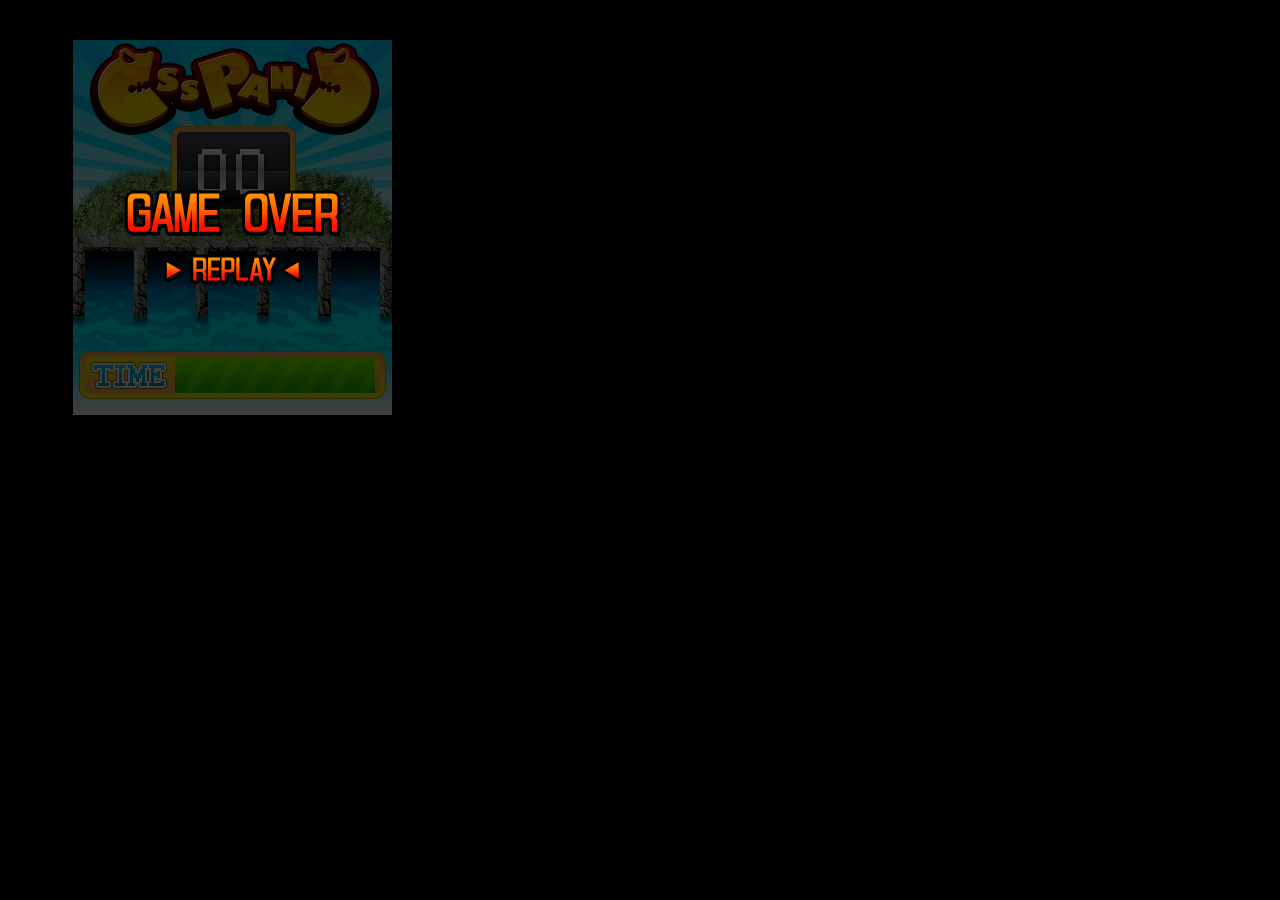
==== index.html @ 21027b1e "Add files via upload" ====
<!DOCTYPE html>
<html>
<head>
<link rel="stylesheet" type="text/css" href="1.css">

</head>

<body>


<div id="game">
    <a id="gameover" href="/item/preview/237/css-panic"></a>
    <div id="timer"><div id="progress"></div></div>
    <div id="map">
      <div id="mask_1" class="mask"></div>
      <div id="mask_2" class="mask"></div>
      <div id="mask_3" class="mask"></div>
      <div id="mask_4" class="mask"></div>
      <div id="mask_5" class="mask"></div>
      <div id="mask_6" class="mask"></div>
      <div id="mask_7" class="mask"></div>
    </div>
    <div id="enemy">
        <input type="radio" name="enemy_1"  id="enemy_1"  class="enemys"><div class="effect"></div>
        <input type="radio" name="enemy_2"  id="enemy_2"  class="enemys"><div class="effect"></div>
        <input type="radio" name="enemy_3"  id="enemy_3"  class="enemys"><div class="effect"></div>
        <input type="radio" name="enemy_4"  id="enemy_4"  class="enemys"><div class="effect"></div>
        <input type="radio" name="enemy_5"  id="enemy_5"  class="enemys"><div class="effect"></div>
        <input type="radio" name="enemy_6"  id="enemy_6"  class="enemys"><div class="effect"></div>
        <input type="radio" name="enemy_7"  id="enemy_7"  class="enemys"><div class="effect"></div>
        <input type="radio" name="enemy_8"  id="enemy_8"  class="enemys"><div class="effect"></div>
        <input type="radio" name="enemy_9"  id="enemy_9"  class="enemys"><div class="effect"></div>
        <input type="radio" name="enemy_10" id="enemy_10" class="enemys"><div class="effect"></div>
    </div>
    <div id="score_board">
      <div id="score_wrap">
        <div id="score">
          <input type="radio" name="enemy_1"  id="score_1"  class="score" checked>
          <input type="radio" name="enemy_2"  id="score_2"  class="score" checked>
          <input type="radio" name="enemy_3"  id="score_3"  class="score" checked>
          <input type="radio" name="enemy_4"  id="score_4"  class="score" checked>
          <input type="radio" name="enemy_5"  id="score_5"  class="score" checked>
          <input type="radio" name="enemy_6"  id="score_6"  class="score" checked>
          <input type="radio" name="enemy_7"  id="score_7"  class="score" checked>
          <input type="radio" name="enemy_8"  id="score_8"  class="score" checked>
          <input type="radio" name="enemy_9"  id="score_9"  class="score" checked>
          <input type="radio" name="enemy_10" id="score_10" class="score" checked>
          <div class="score" id="score_11"></div>
        </div>
      </div>
    </div>
</div>
</body>
</html>
---- 1.css ----
* {
    margin:0;
    padding:0;
    font-size:12px;
    line-height:1.2;
}
html{
    background:#000;
}
body{
    width:465px;
    height:465px;
    /*overflow:hidden;*/
}
#game{
    position:relative;
    width:319px;
    height:375px;
    overflow:hidden;
    margin:40px auto 0;
    background-position:0px 0px;
    background-repeat:no-repeat;
}

/* setting : tweet */
#tweet_wrap{
    width:40px;
    height:20px;
    overflow:hidden;
    z-index:20;
}
#tweet{
    position:absolute;
    top:0px;
    left:0px;
    width:50px;
    height:200px;
}
#tweet input{
    position:static;
    width:40px;
    height:20px;
    -webkit-appearance: button;
    -moz-appearance: button;    
}
#tweet input:checked{
    position:absolute;
    top:0;
    left:0;
    height:0;
}

.custom-tweet-button{
    display: inline-block;
    padding: 1px 5px 0px 20px;
    width:40px;
    height:20px;
    line-height:20px;
    box-sizing:padding-box;
    border: 1px solid #ccc;
    border-radius:2px;
    background-position:1px center,top left;
    background-repeat:no-repeat,no-repeat;
    background-image:url('http://a4.twimg.com/images/favicon.ico'), -webkit-gradient(linear, left top, left bottom, color-stop(0%,rgba(255,255,255,1)), color-stop(100%,rgba(229,229,229,1)));
    background-image:url('http://a4.twimg.com/images/favicon.ico'), -webkit-linear-gradient(top, rgba(255,255,255,1) 0%,rgba(229,229,229,1) 100%);
    background-image:url('http://a4.twimg.com/images/favicon.ico'), linear-gradient(top, rgba(255,255,255,1) 0%,rgba(229,229,229,1) 100%); 
    text-decoration:none;
    color:#333;
}
.custom-tweet-button:hover{
    text-decoration:underline;
}

/* setting : cursor */
*{
    -webkit-user-select: none;
    -moz-user-select: none;
}

/* setting : gameover  */
#gameover{
    position: absolute;
    top:0;
    left:0;
    width:319px;
    height:375px;
    background:rgba(0,0,0,0.5);
    -webkit-animation-name:gameover;
     -webkit-animation-timing-function:linear;
    -webkit-animation-duration:13s;
    -webkit-animation-delay:0.5s;
    z-index:20;
    background-position:0px 0px;
    background-repeat:no-repeat;
    opacity:1;
}

@-webkit-keyframes gameover{
      0% {top:-465px;opacity:1;}
      97% {top:-465px;opacity:0;}
    100% {top:0px;opacity:1;}
}

/* setting : timer  */
#timer{
    position: absolute;
    top:310px;
    left:5px;
    z-index:10;
    width: 309px;
    height: 50px;
    background-position:0px 0px;
    background-repeat:no-repeat;
}
#progress{
    position: absolute;
    top:7px;
    left:97px;
    width:200px;
    height: 36px;
    background-position:0px 0px;
    background-repeat:repeat-x;
    -webkit-animation-name:progress;
     -webkit-animation-timing-function:linear;
    -webkit-animation-duration:12.5s;
    -webkit-animation-delay:0.5s;
}
@-webkit-keyframes progress{
      0% {width:0px;}
    100% {width:200px;}
}


/* setting : enemys  */
#enemy{
    position: absolute;
    top:180px;
    left:0;
    width:319px;
    height:180px;
    overflow: hidden;
}
.enemys:checked{
    overflow:hidden;
    -webkit-animation-name:none;
    -webkit-pointer-events: none;
    pointer-events: none;
    opacity:0;
}
.enemys{
    z-index:3;
    position:absolute;
    top:0px;
    left:0;
    width:49px;
    height:93px;
    display:block;
    -webkit-appearance: button;
    -moz-appearance: button;
    background-position:0px 0px;
    background-repeat:no-repeat;
    -webkit-animation-iteration-count:infinite;
    cursor:pointer;
    opacity:0.9;
    border:none;
    outline:none;
}

.enemys:hover{
	opacity:1;
}



/* setting : house */
#map{
    position:absolute;
    z-index:5;
    top:120px;
    left:0;
    display:block;
    width: 319px;
    height: 169px;
    -webkit-pointer-events: none;
    pointer-events: none;
    background-position:0px 0px;
    background-repeat:no-repeat;
}
#map .mask{
    position: absolute;
    -webkit-pointer-events: auto;
    pointer-events: auto;
}
#map #mask_1{
    top:0; left:0;
    width: 319px; height: 125px;
}
#map #mask_2{
    top:50px; left:0;
    width: 12px; height: 115px;
}
#map #mask_3{
    top:50px; left:62px;
    width: 12px; height: 115px;
}
#map #mask_4{
    top:50px; left:123px;
    width: 12px; height: 115px;
}
#map #mask_5{
    top:50px; left:184px;
    width: 12px; height: 115px;
}
#map #mask_6{
    top:50px; left:245px;
    width: 13px; height: 115px;
}
#map #mask_7{
    top:50px; left:306px;
    width: 13px; height: 115px;
}


/* setting : score  */
#score_board{
    position: absolute;
    top:85px;
    left:80px;
    width: 157px;
    height: 105px;
    z-index:10;
    background-position:0px 0px;
    background-repeat:no-repeat;
}


#score_wrap{
  position: absolute;
  top:20px;
  left:25px;
  width: 111px;
  height: 63px;
  overflow: hidden;
}
#score{
  position: absolute;
  top: -630px;
  left:0;
  width: 111px;
  height: 693px;
}
.score{
    position:relative;
    display:block;
    width: 111px;
    height: 63px;
    background-color:transparent;
    -webkit-appearance: button;
    -moz-appearance: button;
    -webkit-transition:.1s all linear;
}
.score:checked{
    position:absolute;
    top:0px;
    height:0px;
}
#score_11{
    position:relative;
    display:block;
    width: 111px;
    height: 693px;
    -webkit-appearance: none;
    -moz-appearance: none;
    background-position:0px 0px;
    background-repeat:no-repeat;
}



/* setting : position */
.enemys#enemy_1 {top:-93px; left:12px;}
.enemys#enemy_2 {top:-93px; left:74px;}
.enemys#enemy_3 {top:-93px; left:135px;}
.enemys#enemy_4 {top:-93px; left:196px;}
.enemys#enemy_5 {top:-93px; left:258px;}
.enemys#enemy_6 {top:-93px; left:12px;}
.enemys#enemy_7 {top:-93px; left:74px;}
.enemys#enemy_8 {top:-93px; left:135px;}
.enemys#enemy_9 {top:-93px; left:196px;}
.enemys#enemy_10{top:-93px; left:258px;}


/* setting : effect */
.enemys:checked + .effect{}
.effect {
    position:absolute;
    z-index:5;
    width: 106px;
    height: 98px;
    -webkit-pointer-events: none;
    pointer-events: none;
    background-position:0px 0px;
    background-repeat:no-repeat;
    opacity:0;
}

#enemy_1  + .effect{top:0px; left:0px;}
#enemy_2  + .effect{top:0px; left:50px;}
#enemy_3  + .effect{top:0px; left:105px;}
#enemy_4  + .effect{top:0px; left:164px;}
#enemy_5  + .effect{top:0px; left:214px;}
#enemy_6  + .effect{top:0px; left:0px;}
#enemy_7  + .effect{top:0px; left:50px;}
#enemy_8  + .effect{top:0px; left:105px;}
#enemy_9  + .effect{top:0px; left:164px;}
#enemy_10 + .effect{top:0px; left:214px;}

.enemys:checked + .effect{
  -webkit-animation-duration:0.5s;
  -webkit-animation-iteration-count:1;
  -webkit-animation-direction: normal;
}

#enemy_1:checked  + .effect,
#enemy_2:checked  + .effect,
#enemy_3:checked  + .effect,
#enemy_4:checked  + .effect,
#enemy_5:checked  + .effect{
  -webkit-animation-name:effect1;
}
#enemy_6:checked  + .effect,
#enemy_7:checked  + .effect,
#enemy_8:checked  + .effect,
#enemy_9:checked  + .effect,
#enemy_10:checked + .effect{
  -webkit-animation-name:effect2;
}


/* setting : animation */

/* effect */
@-webkit-keyframes effect1{
      0% { -webkit-transform: translateX(0px) translateY(0px); opacity:0;}
     30% { -webkit-transform: translateX(-10px) translateY(-10px); opacity:1;}
     80% { -webkit-transform: translateX(-10px) translateY(-10px); opacity:1;}
    100% { -webkit-transform: translateX(0px) translateY(0px); opacity:0;}
}

@-webkit-keyframes effect2{
      0% { -webkit-transform: translateX(0px) translateY(0px); opacity:0;}
     30% { -webkit-transform: translateX(10px) translateY(-10px); opacity:1;}
     80% { -webkit-transform: translateX(10px) translateY(-10px); opacity:1;}
    100% { -webkit-transform: translateX(0px) translateY(0px); opacity:0;}
}


/* enemys */
@-webkit-keyframes enemy_1{
      0% {-webkit-transform:translateY(0px);}
     40% {-webkit-transform:translateY(120px);}
     50% {-webkit-transform:translateY(0px);}
     90% {-webkit-transform:translateY(0px);}
    100% {-webkit-transform:translateY(0px);}
}
#enemy_1{
    -webkit-animation-name:enemy_1;
    -webkit-animation-duration:5s;
    -webkit-animation-delay:0s;
}
@-webkit-keyframes enemy_6{
      0% {-webkit-transform:translateY(0px);}
     40% {-webkit-transform:translateY(0px);}
     50% {-webkit-transform:translateY(120px);}
     90% {-webkit-transform:translateY(120px);}
    100% {-webkit-transform:translateY(0px);}
}
#enemy_6{
    -webkit-animation-name:enemy_6;
    -webkit-animation-duration:5s;
    -webkit-animation-delay:0s;
}



@-webkit-keyframes enemy_2{
      0% {-webkit-transform:translateY(0px);}
     40% {-webkit-transform:translateY(0px);}
     50% {-webkit-transform:translateY(120px);}
     90% {-webkit-transform:translateY(120px);}
    100% {-webkit-transform:translateY(0px);}
}
#enemy_2{
    -webkit-animation-name:enemy_2;
    -webkit-animation-duration:5s;
    -webkit-animation-delay:1s;
}
@-webkit-keyframes enemy_7{
      0% {-webkit-transform:translateY(0px);}
     20% {-webkit-transform:translateY(120px);}
     30% {-webkit-transform:translateY(0px);}
     40% {-webkit-transform:translateY(120px);}
     45% {-webkit-transform:translateY(0px);}
     50% {-webkit-transform:translateY(0px);}
     90% {-webkit-transform:translateY(0px);}
    100% {-webkit-transform:translateY(0px);}
}
#enemy_7{
    -webkit-animation-name:enemy_7;
    -webkit-animation-duration:5s;
    -webkit-animation-delay:1s;
}



@-webkit-keyframes enemy_3{
      0% {-webkit-transform:translateY(0px);}
     40% {-webkit-transform:translateY(0px);}
     50% {-webkit-transform:translateY(120px);}
     60% {-webkit-transform:translateY(120px);}
     90% {-webkit-transform:translateY(0px);}
    100% {-webkit-transform:translateY(0px);}
}
#enemy_3{
    -webkit-animation-name:enemy_3;
    -webkit-animation-duration:10s;
    -webkit-animation-delay:2s;
}
@-webkit-keyframes enemy_8{
      0% {-webkit-transform:translateY(0px);}
     10% {-webkit-transform:translateY(120px);}
     15% {-webkit-transform:translateY(0px);}
     20% {-webkit-transform:translateY(120px);}
     25% {-webkit-transform:translateY(0px);}
     30% {-webkit-transform:translateY(120px);}
     40% {-webkit-transform:translateY(0px);}
     50% {-webkit-transform:translateY(0px);}
     70% {-webkit-transform:translateY(0px);}
     90% {-webkit-transform:translateY(120px);}
    100% {-webkit-transform:translateY(0px);}
}
#enemy_8{
    -webkit-animation-name:enemy_8;
    -webkit-animation-duration:10s;
    -webkit-animation-delay:2s;
}



@-webkit-keyframes enemy_4{
      0% {-webkit-transform:translateY(0px);}
     30% {-webkit-transform:translateY(100px);}
     50% {-webkit-transform:translateY(120px);}
     60% {-webkit-transform:translateY(0px);}
     90% {-webkit-transform:translateY(0px);}
    100% {-webkit-transform:translateY(0px);}
}
#enemy_4{
    -webkit-animation-name:enemy_4;
    -webkit-animation-duration:10s;
    -webkit-animation-delay:1s;
}
@-webkit-keyframes enemy_9{
      0% {-webkit-transform:translateY(0px);}
     20% {-webkit-transform:translateY(0px);}
     30% {-webkit-transform:translateY(0px);}
     60% {-webkit-transform:translateY(0px);}
     70% {-webkit-transform:translateY(120px);}
     75% {-webkit-transform:translateY(100px);}
     80% {-webkit-transform:translateY(120px);}
     85% {-webkit-transform:translateY(100px);}
     90% {-webkit-transform:translateY(120px);}
    100% {-webkit-transform:translateY(0px);}
}
#enemy_9{
    -webkit-animation-name:enemy_9;
    -webkit-animation-duration:10s;
    -webkit-animation-delay:1s;
}




@-webkit-keyframes enemy_5{
      0% {-webkit-transform:translateY(0px);}
     30% {-webkit-transform:translateY(90px);}
     60% {-webkit-transform:translateY(120px);}
    100% {-webkit-transform:translateY(0px);}
}
#enemy_5{
    -webkit-animation-name:enemy_5;
    -webkit-animation-duration:10s;
    -webkit-animation-delay:2s;
}
@-webkit-keyframes enemy_10{
      0% {-webkit-transform:translateY(0px);}
     5% {-webkit-transform:translateY(120px);}
     30% {-webkit-transform:translateY(0px);}
     60% {-webkit-transform:translateY(0px);}
     90% {-webkit-transform:translateY(0px);}
    100% {-webkit-transform:translateY(0px);}
}
#enemy_10{
    -webkit-animation-name:enemy_10;
    -webkit-animation-duration:10s;
    -webkit-animation-delay:1s;
}

/* setting : images */
#gameover{
    background-image: url("[data-uri]\
AAF3CAYAAADTrUyqAAAAGXRFWHRTb2Z0d2FyZQBBZG9iZSBJbW\
FnZVJlYWR5ccllPAAAI11JREFUeNrsnQuMXFd5gI9f6/Vz1zZ2\
7CTY47wfJDuQxChA2TGCkChqsqG0iFCwU1ooFOQktAikqt6tQE\
VUYFtVI4pAsUuVitKSBTVKxCOZLWoCIalnCUkIcZyxY8d24jhr\
x7G9755/7r1zX+feuXf2zj7G3ycd7ezMfZx77jnf/c+5r1lKqW\
4FAHCWMZsiAADkBwCA/AAAkB8AAPIDAEB+AADIDwAA+QEAID8A\
AOQHAID8AACQHwAA8gMAQH4AAMgPAAD5AQAgPwAA5AcAgPwAAJ\
AfACA/AADkBwCA/AAAkB8AAPIDAEB+AADIDwAA+QEAID8AAOQH\
AID8AACQHwAA8gMAQH4AAMgPAAD5AQAgPwAA5AcAgPwAAJAfAC\
A/AADkBwCA/AAAkB8AAPIDAEB+AADIDwAA+QEAID8AAOQHAID8\
AACQHwAA8gMAQH4AAMgPAAD5AQAgPwAA5AcAgPwAAJAfACA/AA\
DkBwCA/AAAkB8AAPIDAEB+AADIDwAA+QEAID8AAOQHAID8AACQ\
HwAA8gMAQH4AAMgPAAD5AQAgPwAA5AcAgPwAAJAfACA/AADkBw\
CA/AAAkB8AAPIDAEB+AADIDwAA+QEAID8AAOQHAID8AACQHwAA\
8gMAQH4AAMgPAAD5AQAgPwAA5AcAgPwAAJAfACA/AADkBwCA/A\
AAkB8AAPIDAEB+AADIDwAA+QEAID8AAOQHAID8AACQHwAA8gMA\
QH4AAMgPAAD5AQAgPwAA5AcAgPwAAJAfACA/AADkBwCA/AAAkB\
8AAPIDAEB+AADIDwAA+QEAID8AAOQHAID8AACQHwAA8gMAQH4A\
AMgPAAD5AQAgPwAA5AcAgPwAAPkBACA/AADkBwCA/AAAkB8AAP\
IDAEB+AADIDwAA+QEAID8AgKll7lm0rQt1WqvTOSnnO6LTYZ0G\
Us633l6fif067dNprM55X6xzO4/b87fFLL9eauWrUQdv2Y7VOs\
2f4D5dbi+rbQLbJvlZF1G2++2/jSj3fTHrrXd5Y8hv5nOVTu/R\
adUEl3NCp5JOT+j0Rsx0l+h0s05LEyzzQZ0er2PeZ3T6geH79+\
q0cQrLWsroAZ1+3+D1vFWna3W6OoP8FnVaqdP1dZa5wwadbmqi\
dvN7u64/36ximKNToUm3TY6Ct9uNZFEGy5tvH107dDqq02sR03\
0iofiEi3V61HOUTTqvNNbTOh30fLfE3t6pxCmjXzZwHSL4D9UR\
wUfl91JbpknK/JhOrxh+m6fTnzVZ+1lhBw4SCT9H5DdzkIq6SX\
nGNNsXaMtfpM11XroF9Wu9lHQqH/N1Kz+q078bIpz1jrxyuhO1\
aYN5mX17dLixp/qvyPkxyWKSeXseqn68yT4yj3mWU6HrKvN27t\
PbsNOOM7femG2B73q8WkZL7W0ZaMB+vSEYock+zettbVswoX1a\
YbMu83XLY8v8/To9ZVjktd78dF5kLh8har/Wi5O3qPWmJVA3hb\
fbB4kfIL+ZQcERn0hPGvqdnRNboFSIO+7zNZib7XGgYc9kOeeD\
VPLuCMH0PuWrYOs88lOO/KLmDVROiW7Lns8VtnRajcG0DY78uj\
OWn+TLUzaNkN8lXvGJ4LfdZpVVvUhZ3HW/zuhp6385YJjqSQKx\
+8pe8maSlOyTrMvdkV9nhsuW8pDlbu+rfnWFHQU+1UySaMazve\
vtnVXhkc/qCv0Hdnw0gVS4QKndX/A1tqXeI35QfjJ91LJy7b55\
zjVuRcS87f4IZ6HnsyvP9phtqbH8upOfxQ3YrzdXI7TrlLr/jh\
rbmSBtvtaqH06Z9h8wT5f3R9GrDXmr7sP8mvD8pZcmodzHs1tm\
u47ztt2qg4YP+rbxPc0mimaUX975sPUGc2WcUKW4xbyuYAQQJ7\
9Knvxjdf79EFORO9aEoiFnP9aW33gDG+F4aJuy5FzvkEBlH2SU\
b9kXUk8E6QonKPP1gbz5hitMZV86kL2gGik/J3V/wHewlROGy5\
Hf9KYqoM3XZF8huq4IVYjW0NH/3ASR5IXmPNeSU0CcbwlJ98KE\
jaWxkV/WXFrt7l5pHYSyzPvmd9jye1l3+d407Kv15ug+GAlGHW\
j7XphZkZ+vvl9Zo54y5jdtaHUioHb9KSfH49GI8Z4nlSq/bv4t\
t8wWZ1RoqSt5ca+v8pd9Alofvd7qMvRcRbdRSLM55KvIEfO3tx\
i7l/6oL2rd3sZimEa2ybNdqQicPDjZqAParZfFl23vM5bEgkgj\
Dhw4fGUqkbpsu0Rplag9sK88BKOf6lI7VpvzVjoYv1/j6mJixs\
zL7v5Z7VnjymZdW80uP/KbJoSPwsHB3DNKbfyOrpCH4he043+V\
euTPLYmG8Hfx5hsbQY1oqMNfjS4MyS9i/oI/7mgL/LUqa9S6xy\
NE6MhPy7jn4Uz2w8mG7deIshV5bPxutER6fq7Une/SXeabYw5G\
e60yCJRxRY5yQLSXPVf5T3r4D3qGvFXrWsR+3aXlV5zo5eERy5\
btroVMI+Ui5VOjrrfR7Z0pjIbTzidqi8+psDKtaRkBlge7Q4V1\
EfN5Ut5/ldqqJHl3UuCESbtPDufUWHfc8sczK/nXM96T1UNQ+z\
xz3u/4r9rR0/ZH7TPlhvnb7ENY/6GI/bU6MgJyy35VeL7AZSNJ\
6lP98pvAsiuSrF0nWpHfTEB22kg49aU4wv7oWfMyDJJwB731p9\
ziiPk8Kf8W3/xLkuTdSQH5LfN1e5fEzOttDKbfsxm726Mac41f\
ZL7LR5NHTjsei9/2ynIMv3f4D0/rPfu91dnv7XPD8/mGEcYT16\
f6ur2mZSdEekQNrBN0eyddfoYjn3NNl82ryrptKSiyjtixt3Bl\
XROKvBIgEWJxX/K8O3S+Vc9Xrv57iS/6WFn/mF+gossa9qUsdb\
kvdG9D96tprPJFYz5eDEQs76x2QWO2XSQg45e5QAevoMu8x/03\
F4r6IvZ7/+EE+9Vfn/pTHDzWVfMylqje9ZmqU4o6gfxmsvwCFe\
1pQ4XI1SG/6rhP5/nheYr7rS5RcPxQvvPIb01S+QVOelSbaaXB\
jtaIDuIqeni7itNyKMMw3udBYpj7dBoMTFaRX/l47W2XEya5wJ\
WKgUh9eXCfdUQcdErp5ScPXXgsYWl0VuU3nkh+xdTyG29aQzS5\
/EZq7syhDJYhnOtrJIF5nGijELiDtGOF798La67X3BCrDbBydn\
skoThGZuhRvna+jxvEl2oZIqyuwBlf6dLKwaUiT/ekh3uy47zw\
cgcGq9OnrU/1d3sbW7bIr4nkl9Uy3EawJjxP/xGrEhUClxPk/f\
JblVh+/ostquOFnechP2U98GFCy+iTTvMG80HHI7PVvm7v8vBy\
PUMTyA/5Tbtur4nqeEv5hFLdjxq6WSd8/87yHf1NY1IH7K7qaD\
KJ1ez2+vfanGrkt3iC3d6ZUNGzyHeNZcj+Mk0jkXqve22mnPRo\
dSLuyj4JzFM6klmdTCa/0WlQtshvRkV+csP2tcpw9bpIrufxmm\
uqRmydayK6Pno5pVfM+SnoDnPx5YR5rzFfblGmkV9Op60JSlri\
JLkoaHJues8iOkmwDOn6BoYXKpG74aSHFcEbltl3oK46eYOdkp\
T7XiI/5Fev/BYkrGhxVJ+/l18WXmfJfvpbRVSG/OQWp8h7jfny\
7VPS7V1rJynLxxu+XydLfq/Y5RksX5dq3N6xzLzM0tGGdnvX+g\
7YyA/5paxol2awpuozPwqrDOM+nqN/eSAsrY72+uS3bmGgK6y7\
1e2z1VSO+QWfLzij5dcv4gqe9Jht7b/ySX/bKZwTXqZMMzDUUP\
mF819bfjnkh/xCXdbxjydfdHe/7v78pvpv5cITGb8zyafPczeJ\
DJbnWmOjici8S2PyilNE2+NdTiD6KB6xG2UK+XVfZaU0bPyJtS\
5PNFJuBvkVD5mnk3IuB27eKxjO8BcPJq+Tj3wgfTHM+l5d8tsU\
9UNlTBr5NZH8hlMcZYdTHmWDjaLNvIyS5xo06foWArfFF5Yny3\
tFnJ5X9LTPMkh02D996Bb8kTq3t1Y5uzT+jqHhDBpogmWUjpmn\
69D7ufelwEHHMF3/aynqZBaMTWzZXedlVLbIb8ZEfvHRQAr5dR\
oGvctv+rs+/cciogktrtJAfN6Lh/2izAeemNc2xz9P+Q3Dukbr\
3N7k8pNYs7F3eExS5OdEf4WVgYPVikDE3WZeXulYfcMZWXd7g/\
k30amnufNiIj/kV2/ktyS8jGADEBka5be0tvxknXJrXuXGfk/D\
Kx33RJCeefpfnxL5NZ5JlJ/sv8KywL4KjtkuMS+v+Or0kN8j75\
5YufT77555E/nNFPkN1Wysci52VXWMR5nF5BVOSCLK+j2/ILy+\
vsB7viqiMuSpY1GCvI9aZw8LngujZfzQkV9unn+eSsQ5FNPdG5\
qh8jPle7Qxy6g0/MC0MrqQ0/u6bF9KnV8Ynqb4Wso6mQWjjVl2\
0X/G+jjymwmMRVQG/xH+sCO/jb8yL+aRa8JH/2BDKbSb11Uy3J\
5eORERjCYWJsj7qDV+WFjil2avI8I5/nkqDXAo5shuyG+37rD2\
TKzTeqSZ5GcsQzv6c+RX2R+BaUqvp6uTG+V5fhN9CFgD5Ld9vz\
6I+scBX0J+zRP5ifzkPWcLI5czbBaRL3JbaF6XqUJXzhQGIr1C\
wshvIFDBc/M8XTHP9+UzEY18OGOJTEUcODnyk8PEXBHcwKnQHT\
WV/d1rKPdqxOiPj0ShK1LUyWkhv16d67vCr57fj/yaJ/ITvqXT\
h1XU+wlGasuvIq/g0T9idKQy7meKJhZ55omI/PrktjrP/cE5+8\
a2XEtAficjGvlIQ+X32qQ0jsmR30m7h1uJ3gtLw/tbTnqYhjoq\
85wMDa2sSFknM5Nf8UT8bMFtq9bHFkv6A26dkVHMU8iveSI/Qc\
6L3qvT+zwClLOWrUkjv0JreBqRXMHwDrPjQxHya/XILyLyq0R0\
Q4H1SiQy3/996cSkR34ivQdUds8lnmr5HXfkJ9F7IXht5jxzuQ\
sSnQcOfMfqqJNJkXy2xclv4zPxC2jXB9Atq5TqDjx0IzdLf79S\
S/6Q8dCJ/KZ95JfuuiXv2yvkYtBctVINRzcUkZZpPV2LrBTZlQ\
6wbk6NvIv8hsLfS+WVo7T3++rlNTH5NpaNXwBlnXZNu/1aO99Z\
LKOqo0q0HbjHt93e78Fyj4j4j6Wskz9R6Z7nV4ispwkQWYvgZF\
u6AlHgnct88lvZbIpo7sfYDxtS2qPsiGEZnspaWBixnpTJF12M\
R6+z9Ib/+7yOPtoD0/ed9DRybwpe5ByzXdOWLPKdYhmlM+bppd\
wLLeHvA93M0VDkl0WdjDvYB1NCdh0Lz9s+Zh/c3UCJt7fNKPlN\
tIsxEh9BdbaoTK7az8+pkXd7ndL19U4rXbDCPP/05ajIr9YdHq\
MzYL9OTuRXCYokyJPISE585AItZdMi83L6T0dEfVnWSRWR/9r1\
MPhaglZ7iMca2zPMH7iTqKleYMRFzkkq1Uh0NyU/J5vRkMr1Y3\
pvlEdU5EXOlUhEN66u+QH5Bu8sGYkYpTk7HmZau4eTbBmHlXPS\
45TeN4HrASoHHNOdHYOhoYPs62RU5Fe7Hu4M/J9Tzv2+yfK2XD\
X63m3kN6nyyxmmWphEfnK2NadUZkPB+QTy2xfovnYF5Fcajmnk\
6eWXS5F9kcWZqZBfzq+2JYZ8V0ezCvMTb7ucxJFXpKu+03Y516\
A86jnwWOzNsE5mIb+Jtpf5RH4zWH4SqRXdf2Of5Schf2FOtIgK\
EU/CuE13mHoH4yW3e0X4+4459kXLMfIr13glYXkoM/nl6miEcl\
nHA6qRl7wY8t2lo7A73H9XqJinl3TOTSy/6lB/aSiZWEqD0dFj\
CsHU93zJyZFfU9HcJzwML2HeMj/8RJQotixQsS9y7pht/r1Uox\
KWRszzFebG5N1eZ3FIxb6UvDQUkJ03jcX8ls1Ly+VumZsbul8N\
+ZaB+a0Lk0XWd7aal3F8LLSWqsBrlbmx7K0oeCBJncxEMBN8aX\
lD80bkNylUu10DY+axILl+aXebUj26K1Mei474NrXYXZ2x6KNh\
RVaB3wfGre5PzShhOHCSQxrn7JhIxFMJZRA+SuD7RmOWMRY/Ti\
ZlU5hXX8GL0AfGqwJszbgLLBHU6qhyE7pbrfLbNVTNh49b9XZt\
ds6Mj0cckFxO2iVUc71e+vwnDF6NjNAMvZF6KQ576sdEx2yb+A\
kuZ4P8pLLK8belNGo1ApMkZIzo3kX1r6RvJLrSlkaSyyI4v+Q1\
NzvZvFGSKk+gAoscNtc5qrPxDU9DtIRRboj8RqJl0dWSbGwuVi\
Ju9z3xeiOW8WLSdW9bWH/BzDqmgG6v2/6dD70NeMqFCFUqeZR8\
iiOh7lOPJxVrSSqf4HBUGq3RpZ56sh4Yr3ZBdzVgn+4Mj9UdCq\
63byT1PtmHXpDfZPM754N0bQcyHrO4y767sXNufFRoczSqEUc1\
po4EXaCobZLvB6bHGM3yjJfX742udg5mezC761SkbA8lPagYfk\
d+yG/S2a3TCSe62nhiYl1BbyO540234RXmJmoEeyMiisjGVEgQ\
+UWJszTStPVU9uCDzj+yH7ZnMKIo0ZrUj8ABY79yTxUcThJtV+\
zs//0NNTMuGT+radZLXeRyi486lXb9gDUWJNFa2sFlEafIpjcw\
kO50f2tEXnsCi5MmW3mAqmn+uKjOl6fR6LwmpZjxuyQG/OtuxC\
M75bWYeWU/10aitV36QHRrS7IDRlB6zj418BtDFLjWKbPI4Q5/\
eR4O7PNqGRUb9A6PffUtu2beJmG/ThlyOqC7SQV4tU63TXEevq\
7T6cB3G3V6b5MfVP9VpRjwT8lfqdCjBjLjeZ3uy2B/BR9O8GVl\
v+VviukxfJcmb43cr3R7M0SO4N9XU/cMspcM4hOeUE32XDQDpx\
u47H+2hzay5oDdY8hif+039ESGp3ifHIzpJQ1Pg/066UgnsNDE\
jVBOODyprKv+l2TUzd9jL3dFgm6a6bHf0nV4SlkvO2+rMw+DCb\
ZlUE3NsIZI5BcNXsdzyrqOTq4pXDTBZck1fSWd/sMus4nuL9n+\
vsB3R+x1XKkad4vYmN2Ti6I/ImpLmrfJ2K90exuEXE2VU9b4Td\
pH8xy3j+ZSeZwrq95lL6vVMI4i0z6aYLneB6gGl7HA8Nt+u2FJ\
g705Yt79dtT7UsQ08rtzJnJtxmUsy354kvfrBZ79mobDdn7LKS\
I72V/rYtblPNT1lTr2+UTLXQSWj6kTD0+gPk7FfkV+AACNYDZF\
AADIDwAA+QEAID8AAOQHAID8AACQHwAA8gMAQH4AAMgPAAD5AQ\
AgPwAA5AcAgPwAAJAfAADyAwBAfgAASZhLETQ18vJweSx5kndP\
yPsr5HHlL9v/r1fpH7fuvLgn6XxH7HlOGfLqPG6/nrcut9vJQV\
4LcNhzwPc+ij643SrldID8YJpxg07X1zGfvPBdXlZzxSTmVV72\
tCHitwft35NwibLeW7LU8Ju8iOjnOt0UMa+8Ee7H9ucNCaeDGU\
yzv73tbI74/qjOeeUNXisnOb/nxfx2sbLeGpbgde7qExHic+r6\
xTHzysvQj9nb/yc1ppP3+75BNSPyg+lHh/Nhs45h1i2vPcPx00\
r1PqVU+Zj73dYb06205yF9JL1Iqc6Lkk3ff9BapymvfXuUKu6p\
/iTdz1ovy77cEV9uuZUcBvS2lTxvrfXmUbZ7u/uiyfcr621uta\
ZbS/cX+cH0pDrmtmmD1YiTsO02pe66323k3XXIT2SRZj6R0tv/\
MZzX7od88sslkF91m7d0KnVnp3kdDt48eqQv8rza+f7e212Jbu\
9LHKnCDIGzvVODvDf4WmW9dLuxyOmC0eRp2y1KtS+w5x1NmepY\
X16XRNfbDPP6T3MkOWFzrvMhvya8Di8i1fKr7u9bbwgvbPN1Wn\
xt7jQ7/PIbzbjLfz1CJfJrdiSqkAH5Fs93cnJBXnR9uCFrlGY6\
Yjf6vTq9YGjoWsO5Ze7/Ig+Z1plP2PmEFsbrCWVrzyfTy3xB8l\
pTXVd6+uhaTr2/9ec1pfxmeyO/wjp/3ivfXWBvk43IbNsfWp+7\
LtMR7wKre1yNmN/hLqP3af9wgLLOHk+UK+26sMAbCOv0I5oJ8m\
tGguITztfp0zr9VCdRxVDD5Pe87po+HJ5k15O6T/nXni+cUwse\
gezSOSu+mGB9Xvkd1ev7mXmy3Z+zIzSv6KLll7ibX1gfFl9FuK\
v98hMpb7PP57bP0wK8XH/3f+4yCmvd5ez4RWhx+yewR6Rj/4GI\
qD9v14GDNBW6vc3W1a2IL687OJ95t1Jz/KUvDeLzKutLTKQBD9\
spQiiViG7Ykxz5mb5LIj9nnpHoyQZOGvKVIK8RrKna45xAvu3U\
EVDNgI7ddv7a/X3re93ftrzT/V66xwHpv6TTM3XsCcnZJ3X6mF\
d8V+hacXfBN916mgryazaqEd9i/emeLqV+c7dSN17qm2axTn+s\
02d0uiCTtQ7bseSQih+pGvKk8ZjvkkSazjzDKfOVNK9hcs6Hzv\
PdZVTG9ezP+RWGiHe3+3tuodVdlnG+rgvc7w2R8u/q6F3JmN5f\
2lG+1Y9vVWr7LboO3KXU+/x7+hKaCt3e5mXMalhXLFPqwU8o9e\
NnlfrCg0rtea06hUQGH1fWxb3SDXp1QpHfkEdMnoDPKw1fZ3ss\
5jt3XrOARj3z+SO/M3Zqj8xXdF6Td3vXuMvYqeXW/S47IlwWnq\
m4zxJkzh5R3HS5f7sHBpXqfc43i8Srv0qRL4nib7IPahUk2v/U\
dUp9Rcf5yxfY2+wvp4U0ECK/5kWiqEE33aKP/E/ruOAbN+iIYL\
5vSrnT4LP231nTKPLLGVKSyG+gAZGfXIzSWsnUUm3WWe4ydjzp\
34bC+eGZd/za/X2zjrm61rn/7+y3BOjhxYQ5k67rp+0oviq+Tr\
3s3Z/SUf8HdaZne+qAv5xaaSDIr7kjvzP+1KIbwN15pZ7/C6U+\
eXVoDoketuh0Wd2RX1gouUj5jcV8l6bbO5IyXyN1yW9dKOqTLu\
9rlrhKL3u6voaLvXc+699Onzx3h4PFGnmRzrVcQSh3mlQvsLlI\
R50/vE3P/BGlrloa3vcZn+ICur3TXH6nzT+t1I3vO51KfU53mO\
78hVJ97nk/6Zzp5lO5JEYujTmQOPIbNHZD/Qwaurie7zbp6LQz\
5qrEnpJnHYOedfsjmlxsvpLmNaLL27nSnV+6tJX++etaekuszx\
1LQ1Fouwhy52911Be48a2oS7nsv4FNbmk7FpOPtyvrbP4c54vF\
85T60jVK/c079MFtTvQ+R37ID/l5yOvOUlHHe9/fq9QXH1dq/8\
nqT6vtRvYvidY15BFKRDS19aqA/MbD8ttc4zktVfmNeuaLadS5\
FkO+EuTVgHtx8xJ3/v6j1t/SK7ore47nd5eqpHY9H96+HU+F1l\
OKyYOo8xbvF5+8VKmvXKt31oIEckN+yO+sQRr2qWSTfkSr7hat\
um/+TqmvPa3UyZGqAKW7ty9N5Nd9iZVqRX7Vca7BOrbNE/mJ4L\
ZebhB7u/5tbiaRn0STlXhUrtXLL3TnL9knj/okTra3Oe8/lVBV\
YfGIFSHm7N/Let/0+uNqib/jLm+52fmwQXd877lOqWuW2weRJP\
t5kCaB/M6myO9U8sklePiS7jCePqPUV5/zdfdqy0+iihT3I5RO\
6OSclvDMt/OAJYVE8rPny83Wso26YMez7B8dNOQ1mfzc6/uW+p\
dZtM+Pl0/6v5fpZBttyk5XvCK/2W5XOcDemDy02Umt1Tvq3rxS\
V7Sm27+Z3C8CyG9GIA37ePLJHzqm1Bf26NDjzTo6S4PpGmLPs5\
5/PPPt0potDiRYwHC69e087JGRN6/DiWbPOR86l7jzltwhAlU+\
7c+PRH8e+ZnLaTAUp/8yJg/H7dS2X6/r6oeV2nK+Un+nc9aWtH\
Wdokkgv7Op25vgaXB7dCP8oo647jffU9uSOKqwG1e3XlZP4Map\
3HyltukOdJd9Hdw23XB7jxoaZdKzvR75leVkQswViv3SvXzdnN\
e08iss8KxXq6jgOblROup2eTvmR5Shd91nUutcTkDdXtm1uqv7\
zZf0dh9S6ityJ0+SJyOepkkgP+RX4aQWzd+/ptQOLYah6Dsrkt\
1fOuhpXIaupAjqjhfcBw2ITfJaJKXTgUaZVH4j7nzS5exJc5dq\
jbwacC9unufO26W7nV05s2Dyc3zfzjeuO/0YnJwJlhNQm5R9nd\
4xnf/P6mj52zqy3b5KR6YLkR/yg9gxv+/qru3f6sjlcPTZThnn\
e0QlGe9zOsc1xtEGRv3RTvssQwSU9A4Pz5hf6rOY8XntjJotP1\
8lHjcr+Gv8CuO66zv7KqdWvq6se3cvrEadWqQFHQl+WMvvG+3a\
1nMionNAfmeN/AJH+8clUtCR0pPREY+MZMmtbn2phTI7QTRlEl\
20/HKxkd9E5GfOay5unYWWdALJ6+lLQzHrrv/SE4nT/01Zz+aT\
B2ad4/zwn/pg94De53frqPpLOi2eFVg3IL+zgnFXJvv13y/rhn\
FffAOQa8x+quoZGm/Mvb3xXfroe3tN98XKxTCrauQ1ls457nxF\
/Xdj4FLkdi211z0XaEvXtxRXTiMT3sPS2f+WTvJ8GLm7uDICeV\
rv96/qPfg9XRL/oCPB21s89QGQ39mCNIRv6kbwNZ1ORlf+PXak\
d6DuFUlDnpVAKMMBOQe+29RiSyaGntP2OoYjJVI0zLbOlNeCRG\
ELEqxPZDbLXWfJMF43MGaNbTqXsnTMrlFOI5nt5l/Z6Tad3ubE\
lnLA+5iO43fo1ncPjzFAfmcB1Xhkj678lx23GkFM5CC35e/OJM\
ocTzhdzHebE5xbdmRUnW+8/rzK2Fxhbu31idBys9z5+iLOEpe1\
0HLzbFnOrlFO2Udi99uR+4e9spehjmtPKLVhbuQABCC/puCkLc\
Dlh6OlJ3GLPE/4JxRXMvKBGlyKiNqKI/YZYeX+nYL9v9OWn9wR\
stIrQQ/H2avIrxmR68FkILzd8JvcTfrzjCq/XAaTkw+7hqyGX4\
mK/I3shD1d5XKRbs8JmLLdPe6u4xKMXYPuegbGQmJPnNekyJnp\
oifaK/vXKUMGnc62e6eTiNE7rXfd+5Llu17kLP09Om3U6RqdFg\
WDVJrJ5CAdhm6KYdL5U+VeDiG3Tj2mrPG9rJA7Sz9fY5r/0Uku\
Z/7QJG2zjFt+t8681ss/ZbBsGYL4TgPL5Ua7LrxFp0M6fZvmQe\
TXzMjlEHJD1uwGdXOO2UK9vkYEIuKVZwReMQnb/OIE8lqvtGTZ\
DyrreYj1srfB5fKQ/fc8xYuLJhU5f1egGKaEIdXY53m8YHcpr1\
Lhp0DLM0/kvWoytC9PKxn2RKKNivp+WGde66XfFu5B+3OHTqbR\
Pom4/zti3SP2b5NxD8YbNAm6vZAt0q2UcT1nnHG/HfUFL3y5QH\
luF1Pu7XNrU65vvx1xOW/NEHEcrjOvSdeXM+T9YcOBvjNmuuC6\
BzzbAsgPAKA54B0eAID8AACQHwAA8gMAQH4AAMgPAAD5AQAgPw\
AA5AcAgPwAAJAfAADyAwBAfgAAyA8AAPkBACA/AADkBwCA/AAA\
kB8AAPIDAOQHAID8AACQHwAA8gMAQH4AAMgPAAD5AQAgPwAA5A\
cAgPwAAJAfAADyAwBAfgAAyA8AAPkBACA/AADkBwCA/AAAkB8A\
APIDAOQHAID8AACQHwAA8gMAQH4AAMgPAAD5AQAgPwAA5AcAgP\
wAAJAfAADyAwBAfgAAyA8AAPkBACA/AADkBwCA/AAAkB8AAPID\
AOQHAID8AACQHwAA8gMAQH4AAMgPAAD5AQAgPwAA5AcAgPwAAJ\
AfAADyAwBAfgAAyA8AAPkBACA/AADkBwCA/AAAkB8AAPIDAOQH\
AID8AACQHwAA8gMAQH4AAMgPAAD5AQAgPwAA5AcAgPwAAJAfAA\
DyAwBAfgAAyA8AAPkBACA/AADkBwCA/AAAkB8AAPIDAOQHAID8\
AACQHwAA8gMAQH4AAMgPAAD5AQAgPwAA5AcAgPwAAJAfAADyAw\
BAfgAAyA8AAPkBACA/AADkBwCA/AAAkB8AAPIDAOQHAID8AACQ\
HwAA8gMAQH4AAMgPAAD5AQAgPwAA5AcAMOX8vwADAGDanvIkuA\
XmAAAAAElFTkSuQmCC");
}
#game{
    background-image: url("[data-uri]\
AAHRCAIAAACTiikOAAAAGXRFWHRTb2Z0d2FyZQBBZG9iZSBJbW\
FnZVJlYWR5ccllPAAArWJJREFUeNrUXQd4VFXafqeX9J4QCC0Q\
WiCAUqMgioKoK8iKgigWWF0LrmvbtSuWtYvKruKKDWwIimJQWg\
JIIBBKQgIhgUB6nbTJ9PKfc+69kzslySQZXf7z3CcMU24553u/\
/n1HgoNO9GKogUhAgv8HwwHUsr99HDIg7kJ6ZPJE1YE4TwIgvW\
AeyskWy97n85Aniv9/Qp/kkXWAqTc/lffykuRijZBE/X+YILKQ\
IXC29Pk8dkgMQNAF81wSOANymgtqBQ1w2gPxUCH/b6DrbATMvS\
ft3g4znA0IDAX93iOISc6+T7X+QnooyQV2HlwwMyy7kJhs19Bt\
6D10+yB7uWGBsx7S6ECrXqXFzuxMnMwnLxARhakzJFNnYvCwPh\
FoKJxNfb4xG2CERHPBrL6kz9xTcgGB12lkM9x3dhQaUIWCo8bs\
LDQ1YtRYDEruKzUKho+DQNfax9U72GfpqQgMgJ0b1pI5ojNVU+\
nj4/hEyWVzJXfcj5FjezldtYEgDvKwsReM5VvdZ3teCmnCBfM4\
dX2lZk4eSeMCcTdHDzo/frcraiQYXnwX/fs/gm6A0MumTBbde+\
3UuTvD+eJjzlP53H+1QBowEBgMEHl5DDhODSLhjucvkb76ITTa\
XrB2hy4QdnQ0JKoLgtztNX128Mggi78wBK+ZEXTfVyeyz8qR0e\
B4dIVz83ruf8HAOGA81d5QApxnBOnSdiUjUiVP/IvIlR45UOwN\
AdIyAoNecqLeAtjx0mOONa+SF8OBq4BJ7IX3IMj+DsjgrjUoWf\
raWj/ZnpMwUcJBS0swONk5YqYzZXJfn1TFnvQCGLZAoFd+YaCX\
ELTT3GciVEAW67XuI1MJqUj8U9nITxyPLHeeIzjFNcACYLSvr5\
0CtjAYn+FYxkPPSB961n/oOm2BmTQJDjkDEE3hzkUYeQz96y+7\
LS22k5k6kEVe3wrc48dPigEC9BMc4T3/jvSOB7qQ5/b/rqYnNx\
ndPlBpMGEGps7Fogd6r2rEUkL536O3Ds4+Gk5yyOP+9w9CnoI8\
SwBUwGg416927Mrwse7hkdIpM6R3PtAF03d8vNr+9EryggD9UW\
CoH1d8D+BktGTmHBmRKAn9u3pMAt36wDjVOatHIj/ntOsCdkYK\
4ChKE34R38KZzuysaDZT08XyICwsetGi4IkTNSkpptLS1qys+g\
0bnBaL6wuvAd9z908MD5fSUl1BF4y5E8gykDNzb0cxzSeRxRGP\
s7/8SE7FE2sxpjeiWKqBLOICQG+9L/QW5yE3ExUlKCum/yUv+i\
dTnpU0DAOSMXEmBgwTCyt5zAUgeJvgMPaZ9k4fxAvLXfZXHFt3\
8reMrXuz62uXzZEuXs65o6DWQMCbM2OTYxNFIpG3fxefVqmMXb\
YsZOpU9eDBxqIifU5Ow8aN9paOCOQe4CWgjZ1Z/kVGp9C1wd4Y\
UKARG0FZ6SRntDUGTppLKQvsFsD2Fx+zr3mVQPcTIEw0UwOeeK\
L/I49IpRYUfo3qXDQWIXywvn3gqX9+aio95/r5l8CaLs8fzvTw\
6wEPZkjQu4+Bnz/X39/BTb0RwopYf5nU7zesRAfjeNqJgxSx5D\
iSBXN3OIhJpBieu4ToIJJQreJ/bQUQwrP2XfB+tRpvULFJONN1\
wFSGW/EoY4v+M9De5WnIKRaK/qtOTh7x7bfBqaOQ9wkqstFciq\
gUR1RaxY/ny197yyVRyO0vYwCWPfSM7O/P+nxGG1msQCm5RGOK\
ogCWqCqdnBPMohNIIRAAVkR1pVsS3ca69Gry4mWR1JXIZKN++i\
ly9ixk/wvHXoe2lWZ0kVtqoVNuC0sr2hqty9ghtoRfJ4qw8N9o\
6g/ms49iGPuM7MrnhzeAH7n/PPEhrl/eY4NRC3n4/5Tomxqt32\
xy7smgiG3tcMeFMsUviakbnAiqZSRbAVQCeWJPZ2ikZN4Sxb33\
S/oe/+iLBtEMu6Fvp/h+LV5cQf6dD/ytyy/WsnXn5HACcz7peG\
uUemwIzaSIvhy1cGHKunUyaw223QVLFiUvE6NG8jOpttFx/ckn\
v3baeWG6C+BQq/jpgHT8ZA+7wNoYMOhKlVBE8iEeAb30IrASBc\
YUoDWR0muQK/kWGrfMdezedhPwF9Gb8XfeOWLtB/j+JpRvpBOk\
YLcYzF60sEMVVt54Q+mbXzgsPWAz8rCw/itXKhMTLZWVNZ9/Tl\
Rx10efAeu4VxuOY1gPA1ESKOMon/qjQVtd4fh5k4OoeYJpwBFi\
qnAM7O4Mp4AdjPeddnGiO+4nQkMSEfU/4EFEbNT2LWpNLIXFRE\
fG3cAi0dtBo0bFLFqkjI8nK17173/bWlp6ghDlkDfe6H/ffTi5\
EXv/Ck09lSIGhnKioir5yP/JHQNqM8tdvyJ84Sfy2wVLFO9+0S\
EnLLDqECjXklQNRURHgo1EXek2c9a+M0IxfUf5BrBpqJbYqOtZ\
LqrAOjDso4+SLpJhx+30PxZY7FDKWTpJEHgh3ERnoSXk5oI39p\
nKyv25Bc3gwRP27lVFByPnHbRV2uUxx1/c1bwn2/UFYrHsJP+M\
noRPDvbYRxIMeegfReUn8+y7Muyb1rvsOrAwxjRgoh+I9Tlyme\
N0H7dW8YmK19ZKZ839g9Fra4Wtj/lVyyajIOdK4DHRe5Fz5oz9\
4Qdpawm1v/Q1JnNE7n2fmauq/aSZ0d9+G5qWip2P4OxqilUjg6\
4NFhuUMoZeChWU/oazWzvSXUqYNJKER6oKGl3QtTQGLB+RqHsK\
d3VP7pGUogyHVQZbW0Aojt66ikhg9+io4+hBAl2C21gRSyK8rK\
2yEok19C0bypoxYy1enye/YaSNMjwzAzBRjlsRpv/y4kcvPrUr\
zXi+ij5ScLA2JcXjyubKSktNDZm0oatWqYIs+GQiJGfIGsjaMT\
I9aH+OymnioxPE5C0AagpyqPbVQ/2ZsDnF75xP68jOpKD9eRMX\
wwDjZhOZXTeZzYfLEOgw+NPTyUFIUBETo05K4t5sLyx0GI1tx4\
41bN1qKitzgX88C3t8SgznmkrL0qvlDz2j8GW2/X6CNwA6c0FO\
P7aOrkmQaDQj162TVuxGxgLIDYRm1BYMmxdTemisRKYg0liVmO\
hxGkNRkV1PuYgmJWXkmjVypw5fXQHDXgo8TlW248s8PPYLcu5V\
xEusVM+WQt9OzRCX92MIM9Z0zTrCaqUjxzrM1BoNFHTlIYzY0C\
V6KYBDIJXC0hIYAJt1UEVAphZR5P5MsDCamObILLSSOQ2R0ad1\
4u39KG/Foi9t109KfOfSysRQ9g3yV0PRotAfSp0eiRfWICKZ/V\
hPnVtuYyJCEhHERPuuh6E9Q71YbZQvaJzt2n6qtrOCW4KF9T6i\
kiirp+glxGdrhyI40ERtNNizs+wZmwhunUKiD1GXxjDQpotMfd\
cEapOT4xctipgxg+BWptGgfB89Wo7gvA76CjjsoU4n4kfgGg3u\
fLypIbZ83bc1X3/N/XYsU/n+C3xDpufN59CsU76w+g8SvIY+W4\
O51Hy4mllXrjOFTpqkig7Dx/cg0kAtL0Iz9YgdWB87eyrSn2bM\
rIbICk+CiUrh17JyG3bfD0k9NdxaKc1UtuKeLfiZWRpvG+56Je\
57GKkYbwmiUkdsPBGq3ksIY3+mY/BYc1PAoKsMg9xX5rZvtyn5\
KrHozM2BuDwBcBNU4ZBpOuQJ95x2dzeSJCEe+qN0MiT4tRhSxl\
e25FRmndS+erXq9tFNaBTMYKq66LDrJvYz5nCQuF2Rvu9gL+TM\
ox0tfI3NtMlmtol+MZKng8ze0J8eiqDAiF9nUyORsY4DWbafN7\
lilUlsoiYyDblD5gsvwiZOjJs/P37hwiCifTSVUCPtx3dQsweS\
NjpLMuGws9moPERlSD4i7Ii4Or3/3KcLXt2oLyzk1U/mrX2RPN\
HH71Jy+QMA7OyzzkzGkUxuBe2ixbfIZKjKgaGUsmyFoKIQHFZt\
wbdbKA1IvQjGzv5KhPe5d5h7+oMc/ONX6C08Qf66e98rN/0dex\
7mPIR2dzIexdBr25fpuPqBAJWAuWGne9nLf6ChLmlzI5yBAjA7\
p/X9fzlO5jPwucleMgUxcfEoq+Wmz9KOZxz4RIpyKdr0hru/MX\
w1tt+ay6qGQgBkBJOb3IzL3RmgkwlqJsPp+0r2HSczmw0ob0J1\
JUJEv0jhKLy+EuXF4liov7qfEXJtH+amuoLA1U405IzNrjeTGR\
1MY/LWWzeOnj07dt68hIUL1URbqT6C0+ux73vo8+mEqJmXWS0S\
0OKhZwoIIcrqfZH2fdMfvrToyB1n3/uY+3Aq8wL8kwFY8vsD2G\
bss+Al61VXKWMr6BBNVEV2dk11bXw7I7JQttIxjGYcAj4V7uhl\
xhpPS0bmkm6mFHm6AXf/gN/K6NtEGx3sxG0ObGiox5CrsI+iNz\
qYCHW3pWngbcMcfLm6d5FIN+QS6EZBpuxcne5CbMiVNKfXGCBn\
tzknz/LKcmdeDhhRDnRnWmT2Iggtnqzm+M1cJUa341U7Nkuxha\
jxTuzJq5pSolmzKOzPg2soDu3M09pZIZhMgLFExB6YwH0vB6EO\
KtDETGkwczmgJL+n6OXUdkXP0esoLaag3Z1hF7mOR7FE0TR2Px\
5ilujDMbNnJ8yfH3fddcrISJRuR+Fr+HELbKUUq1omYZTC83a2\
qMHssDNGpoO0Zs/I/gcU980rfG+rS/F7BXicPNTH70oHJSvufO\
D3Q6+1z4JXUkCzfFO8lLgik/Hk94de6JcIWyX9P6eaqd3pwT0+\
wuug7bRqnUppJzbk4b4tMDILVynBDQ5cw1BwRWgYtDGcPAgNpW\
JCnFs4nC1iIZEEb6zEtvU0HWhYL4tqiPKriYK0y5Q+eddKn0xB\
b5UA2NHHXA4WkXOyIOQCYJa7PImZNWvEyy9HxsdTI41pNbMGwt\
FEp2iBA5Od+FgGYtcajMbbPjHmXpPy4sQiWRv7fRzcxKiX1iFi\
HvwiHyjDlYJyLV6+3juWbLCbIFf7K2ktGz4iuHWIXMfjGGjHCR\
Fa8cwQoMbOmZO4cCGBrlwto6Dd/3eUbYOkhppz4cyo4ywCfxJU\
JYK1FMkYH5EUjZbkhK2Se2flv7/LpYn8lWXCmJ9eKZswWTZ+8u\
8BXSJ4HX3ODpKpebPT4a54kac8lHMIq+5Dzj/oumt90YPnKjLQ\
1lEAW2x4JANrDzFjS0LV8rvsiHPyJ0+fMBGmFu5U/SJx+aP9C/\
cPatzHee7pOpLjV5YZUl2QQ0NZz3+Oubf0ODIkZ9Dtbk0loZXd\
a8ZE9hp0sPc6l+PF5fieOoYuA1YwtaXDQZqWNubVV+Nmz8b5Xf\
jtOdj3UNd8E03vy/5vB6jILe6U4js5jE42g2lDP73yXFywnaZB\
JvpXpEwotQZGPYa9jJdMnjJ7CVc1sul0L2QvJSMlgvzIWDK/8a\
zl43edzTrOWzaarfREhkGPoY6PJ4hNmDcvdvZsiaUFZ7ehaBPq\
MiFtpCqxhv1e7mXw91gdYvTaSPnaoV0jynaccn1CVmsboaERqc\
E7834P9LY39IGcOPqWQdOY1z57HJmMz90/Ioz9mVDN2WNbZZtn\
UQXNnzC2leWy6FDVgqXf4GA5nVeNBDfbcImjY44JxtP3708IPY\
d9iylTqGdz2G9SNRYWvPF5S36+eGo/BHi16tZHcf+/ekRO2ki/\
Ugnk/tQxEwOYUKehCbaeVoGcoKmnVCMFbgfmiLRBTWLi2FdfHb\
h4MWqPYeM1aNjKu5daqHnWPxkDLk0o29MRoLvMgVQrPpSjVIL9\
x8/cEzpp0/XlsFZ3w1M7HLlUcz5Wg6lWyj7EutZZDrqxiRjYy5\
QjOxG/VmpodMrZqyuMDy+37SaIwASWXjZFxHNcNxM0eHDS4sX9\
5s2LmjqV+kVPbcQP/0Z1BhRWCtcYAbSBShHhjGQ7pdqxU09VHA\
qytvB5hLezpI5zp/KtH69WBlp/tlnojPXxKVRhkMePlYRHGpt1\
Z4BB4o+I9WEw5jeo0hwyGO3+MjhmWN35HQ5VUJE71IkVVkS6l/\
AMXLEigSzNl/+ktBrG1oJYyPU5CbachKfmnau/6dhTb1h0Ok6/\
+StTcagz47NXqU/0Kb+0aLkK2gh/uwtIwqv89ko5YWiBxf9s8l\
2b8MgNYCbuCpEtR0b/+fMv/uADtcaCvU+g9FPeC8VRv4GlO7ZS\
zSp7z6SybTkeM/yNAi3j077e/FOCpQC7r6LMtVvZ62B2rR6r96\
F6K1Idbgu6jSVd0bzfVV/0mpgUKgR1npnZvmSudfc2IvDvYM4h\
jxE5cWLiddclLVoUmpKCllKc/Arnt6N+N52QIPAxj98vqYuIqn\
KaA1jwmzZvS0f4NZNJD2L9huw8LvGvmtppNNiys2z7fXjv5dNm\
yqfO4M6jP5Bny85EXWWnJ5o4ExNnQN3pRWVyhLDiivY7F1gzNi\
8DtYbEyvMRKZLfefvu0M/Rnkt9gBI/oFtN1ZCKJiz6aUhc4dn5\
Nk+yGrxs2aQPPpCe+hQHVlCq4/zAFuYba2VJlDYY4m/Y/0Fl/f\
4Drl8dZ9TFS6HVP2N6V/kwSg20YT3QpyQRVT3zKRtbYWr343s/\
f4GnlpJ/LwXEUVSpUnnxu+8OW7ECxd9j973QVPHulg5/PxO/zc\
yFIFVWBv0t7+PdjTk8hkOSk5NXrEhZuVLeXIiMRQg9DX/yJSys\
ttCMW7/E1KPwCHo/x7msnvwQ84U7ra2g+oIr3T85ldbohEV2QU\
80fBBN3QQ+ZuyNZ01vPBfE4jFiJS5h9uzEefOSFi7UJiaiNhdn\
fkLxRrSeoGQRykCr8ouluvnfJD3XpW3MrKimZsWmV+ROs81jZr\
Svfaha0k0k3Lx+LbXnj+Z0I1jGT7KXlnC2Q/dj9CTMv6tjUcTe\
twgomKPB/N/VhqdWEng+4/6FZgmOLVn00e3xOPEOdSUp/JjGVg\
YyI+yaAafq/1z82Wa9kFQbm54+5okn+s2Zg4JPsf+vCDHQBVK5\
2yANDMY2ODWJeSWz89/+RDzB61gpUtcAVgdB08PUvR6jl95qOw\
ytfkGXGLq3id7WxMfP3LQpdtJE7LwfZz6keZIe2LMKbhUzs0P0\
TGwOmYepTzc1aEKTk2kqQnMJjn+IovcRzSZR4t/ClNOTX/Iybt\
VBrOGeZwtPFDDp+z/bD7AynRM54qR/d4BGUplw0UwqHLy0IMI4\
g3zVLTSPiiL0eg/LjnKNSe++O/K++3B+B85moOQ7WM5TOyqEgV\
bmNwgtbMZMgvItE2JFPS1+4sSvBVkb1ecOdGS6/wpsIJR/2Zzg\
9Z0WvtlP5hmIUSDgtp97or9rFAFVLgOBfSes89sRf5li2F3nlC\
sQEt0h7VtGRztNxpfYpcUT82Vy0q4fX8UvN9GgeYjfdFLHqI6Y\
nhNWWofd1t4sCR81in5auQ85r1D7rh+bYbtAqGL9ro36VqjyKJ\
FVq5bueX6rqb7e9fl/WSi4MwBrQ6HqeSc9SWRVb+K5RH/Wt3SS\
y/FbBh6g9UOXA4vF/HLw4Lk7d4bEarD1Rhj3UpGr9ppTF3olDM\
CtQp4a50mMuggNhbQva5SgaftD4g5Gms0obcBfX8MCq5t3dher\
rpaoNU5RMbeEJWC7eGuVED/2jeTLFiCOL0MMj/X0ExLibrl8HF\
mX1e50kjBv3tUPDUb+ex1Wg7Qjn8QPU5vNDNdgxSHcnIT9XMPu\
vkfdYSyM7JpQcRq//KdjUgkPe4S9iCho8FnDwD0dWNLrZcye74\
ICiS51mOWE9PPHrUXoCNjN0ETHVx1lJCFRUIgYcOsNM4m6fjvL\
QhOLu2+V+CzvYMLPk6n1mejfxDoFTVjHlpxIbEU4QgZDd5RSQx\
g6RK7NC70cpXFCmEU0dZi07ZUzpoZGMYD3c68+3E0FgEBtwWGU\
9ffGXar9+7MSgdf7fxD+R2bQ4l2QVJyHOy/hFObFglpHjuDk5G\
v27AkOs2PLHMhzKfzUvs7rEAI4XAhOzcghlE0czZupgspK+WiQ\
UIHERX7s7odDFDqwMxbAUkN2nEZjPhIcHXdFju0cm7fZIlmBDp\
nRPwG3MFq8RDgIK7qWMaOLWIxZzWjLTPTqc6ewfxvWv4XyEkyb\
QyeFwFDl9kCWLV8Ti3cU+63rooQw6ioq0h5YKT+3kT5XlOBAlv\
q9AG3M4Wmkz9WoR2E18ioRGwSVlNGfTZgcE2+P8SCXd3I2KZ9a\
pA0hyocUDid3n2pmcBBqlA1OVoyd6OMull3nqKkklvz9DJZyuM\
2txyFnqWPBXX5H/OUhDJBNrLYRJ49wKrRCBW2wO8lUnCPoDWIp\
n06RJaGXInTmVSm2/TC0UeYoFwDm7IRgXO5PGeN9wcyHGmqCso\
auUTgT4K7MH6fwTY9pVLDfqugqaByVCRP7n82TWA1G7hdpbDLp\
4/z4KWYtQFScREKlgFKNXmBQ0m28tysLW4mwKKpjOsReuRfoFE\
8Bbha5Uoldd21mZlCQET9ejaBiOhGSzpmf2HiTe7E3bvENLM5h\
Y9PndF8AiJIiJUK+G3MnHilHP4dnqVYpI5EZ7kX8PvsfqBgHT2\
QIBzORilmdHW3Tk7GeetefWmu+aCahLamIzVuZC2eoV0bBLrsx\
qcCwQBlGE8odPe8HZqHQ3VeKt3Zj39mO9L5rxyre/JM1FILo4G\
ZGKsyJlh1KL4taypCqgNyBkHi0VnR8Moo5nwk8JF6mr2n9WqIw\
xwA3CemYdMU0mmlvv+19v0defFEvVEeQkfbII8QO6uzh9j/4oM\
1o5NBxE7O96wtysHktAXBQiCftKMZPNrL+UnZ3Oupnx5Gc7GvT\
p1JvQj2jGZmI3TvdH18mCA8Zo7EIQYR0FjZ3dm7dqBjs5VRtiJ\
YUz/1byo+vO8xNfDviW9nFcxhSpF8cJNCV96HFkrwv8UKFAuHR\
aNGxAAAZHzyLArqcN4qmUhEWNi8jI4gIz+/nIqQE4X6kE3Rh9X\
HsnctJb+muJ5tExA6AwgrMdLj9oo2VlWm8EBuekqIIDg5PTlaG\
UeustbTUpNMZamraKzvcpLHsmM5Y6deECxDx+8Jy51fHTe3aIJ\
FbTDFhsiVj83kv2op3YteO7Qv+PA9lGyh/CeupzkQPkw0HzkHB\
FWpLaE5rxglrq2bMNzeW04wCb81IDz5czKV5iOlGyQ4rgqMcuo\
qO6R8s8CDvBbGyLLFLRNAF644y6o6l2PMQMyHYApDbcthC7x/7\
/SNlLi6TdN11/TTZZGZZGzQRkhx2OB17pXa76EHJJTaBFiSoFi\
/HoUx7RKRc1GJOOZXwXqr4t4nyMqgn34F92fvw50Uo2cjrIN22\
v5axII9cUFK6ptIuQpUSdh4p5fHRkqJrHknZ9ILRZuTX40bGax\
oLctRbViuW9ykaJ+9jgr1cRvulN+tgy8zAh8+BNaMRL+eczz6L\
SknC5lkI7Q66/qCX+zRI8M00dFf3LJyn3YK2al5Od7gKRLglQB\
21bNmgefOSZs+m/28qgrUdrSUUBkTtDRsEVaRNEl6ZW1y+a9f5\
bdsahdA80aUfBN4CzhEAr1pheumLoOCOeJ1y6sx2Jj08+MwQG7\
74eYvpwXfVZzdQBbhHbToE+2LGcMSEKlrbrVoHgpxoldIzZR8+\
sXXJM/Osz3XicmRHO7tiJJtGiZArrqQkrgxxq5tJ4pKZaiodpc\
Uy9xYcnFoxyL1CgN6aw4Iz/6F6pkIQdDr0VyH1mgHHfyrnbEb6\
k3Nb0L6ProEr/djGIGiCxcG/xw0+lpubaR4l4RIOpOGRiqkzlN\
NmqhYskUZEyUem2k7mn2GagphF6o4fM0W9rpb6Ap6P/A8WUY/2\
w+cn6S4jlRtcGX0lYqRF05YM2P0RX5GuYPGtL4k28MxK5eix5C\
n+Z+ilDEuKcGlj46rlTpYCOULUqnbSE08Mve46/Hw9FEe69w9z\
PgOpf+4oBZN9cmb++ZFzd7wCMVY+Hd17jLvnnumrVqmDZTj5CX\
54DRXbKVkrBZLi9E8r5E4MlGsGps9Iv2lpRWX0N9fd4TrDAuBN\
pkI7HnnHFBylFbw3ygmTJWpNi8lY596pR+ZEZJt+f1nILKmG5g\
3C70iPmYlQlourkOMvA+0NBxHk4NnQCRX2q/HN1oPzViykMqeL\
KFEjm22Xf0vCK9gtEs/c3ThmJthLS+Qi9NpLiwmk5cyUsIkW0O\
4SYlzQC4LV3Yrps8pLC+N1Z2uo1s89LOexc+lHembJS+gfcRYZ\
l01nY/HhaAZwc7POnLGZHG1PrVQvWEKUZ4Les+69hMmURBothd\
XOCQphhrvCASOnCP/c9RKBJNTdrVoI4wg1SB1Xfv6yoad3cw1k\
qROkjLnl2h5eHuV3ON0HwyFSou+H/pHlzrrKYSybyuULiExLm/\
r00zjyMlp/4Oelaxu8VfDE+Om8kTPRIRNMlC6Pw+WItfvwcJFj\
xttvX75mjbrqa3w5HIUPQradUsEQZgrHMvrux2TQMPZmrBF123\
Dg0ZI1d1hFJ4l3Nbg4kmUw8qosd3CqXb77RQnFDrJi966dGDCL\
j/qg8ycFm5Z6FuAqYy9M/HOlpzhUjo46tdFmXGrC0YP7MOrObu\
ZEwkxBbh8diSA3JdCZPeeH8zU333J1y50LjBvWOpsbqWbBXPQK\
r8m0SES8QCo4cljZk1yFOTc1OZUKgmWDVORjl4lesB+Sk3iclo\
jfpcBTrP3oC0zZuZ6tBjW/N603bviIc2F4uKLiHDiccxCxad1T\
iEzQ5vwhPKmwHG3dfVPBeHY4Pf/seWe0/aJdt/cnYAB5ca6k7Z\
EVvcadtHfOLje36q4MU8ZmBbuhDupUKq/+7DNZayEKV1H2o+z8\
906myFUJRGlgMsHPa8vcCaXzI78cUTYf6E1euHDiypXY/xAK/o\
rYOorCcKZSy5l04kLwrCIHLULJITtyDsPqfioevYczidFmNnXc\
o3oeEcy0g4cHbSVZ8cv3X9uT5tL/G309nZ2JozoW8aph96Bnk2\
PveOqUNDhVMvFph5gRRfhHQnr30wJBjEOokpOgsslzisIZnVGc\
ZGxufXhF3aho3YKZ5l0Z6MJ9K3WndS0TQSrEDzBPmh/D3X6nwJ\
D6WKY7mVasFf4bx4Lny1lLjelCdcd5rzuJtiHvcDb6pftDIT1w\
+JsZlZoYxVYJXSo7+7KK3a6GhnPn3Wq0y2RiAFO2vGk9QVDvoB\
cA9Latoh2FpjI9yCYcEx96KHZ0CvatoP0NNJ2LFAObgjqGEA60\
Jj5npfsLO9jPnX7dZXlZhxLnOgj8phHt4Ox3OPcWFbNhbK6l7A\
MXWvRCWayOgZm5yvIqkGH2PNsAwTyjoGjvuLjmaoreMyx/TPx9\
oocrG3THmgbDKeO31uB4mVlIG6hlk9PIrm4UQOt+KNVITJGIT0\
tm5eLYJFaf7cfMOIWns9Bf2p04X+P5XFexRNf7WeSME3eW7Ky2\
Fx8HfEypDZ2QcjibXhmmz6iKG53IZEenRG9Dp0f81KlhKSmu/8\
Ywde9u5ssdyfQS8ZclTpQezEbcVH9pyeHHjFkZJRgFGDexlaoX\
turx+ZMgpsAoMWBQ+5jLY1y3F8cCq2AI+qMjRrwX86PV1pP58c\
zidXkv1JGR0x9/HPlvw36o0/gQ56JoFliX1D3lRcYeWNG5XWFl\
X2tz/20no6QWijaeo7slGI8aFZeaii130ZtUu5+8hZ725Z9woI\
Qa9mlJWDodg4XG5VvzEObw9IHxfd5ZUoHNBrMZahaYkUVEqabO\
MGdnFbKKIvEYYMGO7TsnTp6G5r38PJgZ/zIyOIkdKp071ZNTbS\
V5HfNEvQ83L4W+zN/EDysjQWbvHSmjXYE5+RmVkmKorzfq+LSz\
KHZMYmA/zdUwePnqOyZE4uV65MoSbZC2YeHimibLORoq8XDtCr\
LX7tX9wnX+K999t19/S3le2Ykt+/I3bHDd3hCBs3jcD6pqKsyJ\
/f2ZijbwKRnyzv0yVoGZihfFJCwZFxP2+fNItrLNuPSKmuN7FD\
YT35Z3JnCSYP9kvmH92qAly3tu9/ZB6sJoaGeNVMa787zpTzyh\
VttR8iZ9HqkvkctltNQKVq63RtfMBJ1BsBHFh0Pow9sAfp27O4\
iojLDxuqH4CB48GM2FMOZQ/4qHQq5Eiwkbsinyi6rx1UFc+5b0\
w4MxHG3tKEA/s+cJOWqmCVgcMeg9xe9J9++T88RasfOnjRh0PS\
WLeibw6/n+W93baRp+X+JRE2CXdojfmLS0yx5+BCWf+6suQjBY\
gJ/zoGZVNUFJSXfu3//o2f23bP1u8kMPkf+6zq9meRE3MhP0Wq\
8n8qE5uw4tYwBBiE60D2t8CUFaH0qZSHP2FrwRo0b1mzgRBx8Y\
UHHT3KuOPJz5zKKN64fPn0/MNJ+CmpwnwoqjeUUIG9z9PNgFQ8\
kiJHWID7vgJmgRJRSJDyMTwjqB7XqbeGF0yUIjcdGVavEdjuek\
4PuvEjT9obJXv/4jW2lJP5ZE4uJ5wfHxF69YgePPQFlLyUvqxc\
C4DgaG7sRmG0OpRtBmXZ5JrrOuWbBC/Rh55Qi3eoaWnKzVM9pK\
6cx6lN0xeIQF4727gj84OPR0wXGHk2iVjtXf17erpkwLP2BuRo\
jNU5LzAYGkYfjPsygvsTQ31ugqHaytnHL8JO4LRrhlWRMWZywr\
KzaPGebKEvVTYGqFgEQtQiOQMExRUUSpZsKyZde8/bbKUoKC13\
pWluSkrZt+OY7JVqLIyxauX69R6fHDtKFm3dArZ8+5Y2VN+5jC\
bQdObtlSmZvr+lGylzrTgV6f2Q7B7E3qJyuEvBBKr5iNCL0+Qg\
PLllFuazhMkaDfLz28f4RENuLeeYZnPsr/rfnoF1+WZWd7/CTM\
hoKjOdfOTUd7qV+Zks2Ml2nYOrlIziFQnaXLcCb3cwvPpDy/Fs\
yrVJfMbsvJ0hpb+HKuiaxFfk1pCTGAeyp++4TedubrG+kehpmw\
YoVKpkf5J3zCivfjNQqU6k9tkI3pah4ncXbe5cTXKD6PWIdnrI\
isSFNbC6wt9AOzu8KjYgtQhxnD9TMuH1jQdvfXa7/adTjLJMOn\
3x7YnRgVa2l0uEf+z7p2hVx+mdg44HUrVtlrZvn3I90fJc6MHT\
t/G5aSiqb8Hkw9V4dkZ7dqw9ULLfqhLw648rawxESUfIKCf0Kr\
p7TSkz3K1u+DygipEzOfe27Q9Kn49XKE65ghsx2Ht8c7ET8udd\
a181sULxRknjm5dWvx9u0OuyfKHF1H7LlMJq0gZjsxB+wSX1kV\
Mlna4sUoeYeeIRy8q89kR80WbfmWyRGRk99clLVtwtbn3nfLCL\
Tj5KFs3LoMZz/3k4tR9Jq97t/VjaXbqKeBTXs0E7YS92cPYumo\
EkyY4cja4pbQRrSu9u/WB/9h6DUfOUgs3nD37pASmWwKrf77EC\
odXSSpF3SbRB4pv8VCp+FyPwbhcY2V1L3hLSVOHM62SpYrbEKe\
jkwkBCKZ1d1GGxGOdm55/sHZy/Hhhq93bv7567raxnEmT0l+0s\
XsmQs0nK0UV5zrYOow598t9trfNNyCPRmb75mzEC09Qa9MSAmK\
pVxmEDlpzE8oPozcPMjO8EGeBsGf7Mc4V49PMtHfgqGzZs16/H\
EcfxbWLL4Xp0U4zPkoyg+zYFp84rTn5pveuqu4EHnfbTq1bZtB\
sD8d4tuTdn7znQVdZbzd673mQ2bMCO8XjwNf0aVRCyzMJriR9D\
qc/nfe17B5tYusO37MEDxO29MCaaevdA4/h43dkoTpRx4aUzC9\
4SmXmnb/JHUKOcYprPzInJ1lP1ssHzLsj0AvJ3gT3IXMyDlz6B\
TnrqOSwSOBs0WA7h+7e0hhBYKtcHgtB3mnuVm3eXvRjcFKmorV\
IIgFqUBJEQx/Bqbq67YPsG5/bMHEW5e9/cVXuWXvf+4hycm3Zj\
O3s8/uztHuKyseaiuKC/Nr5K/H92haXCIuWDBcHdkUYKEiNhQs\
+FH9GKs2QubAwKCYW9avl9Zn4dyr1CWqEKZCK+TScKlalkqUva\
c2v5cqD0tdMQsvvrv727PfP/oUj17OlW0U3aqm88wTMdr4RCrf\
NDJh6VLUZkFSzueHCemi9L/t9EkbGnDiNF+sJcag1mQvOGe+WB\
kciA60PQFwE7uVcPcUoxB6t1FxGDBSebbA5Ho7kflN2jetD3/4\
2R54raQs5tuLo30rTT4d4R5kGzN/Pqq3wXnOs4SIa8/pn5MpsM\
eJcmitviuRZE68u+qpQ8ar+Zb5XG2XUfjYLjgbohmSybwbchPK\
H3zkquxFL94uPlUVMI8JVY2vbJCuD3KdcDN+2XkEIUk9eC6nKI\
DEJfTEcTUxopQDleAy6O54YwsKzyPahNs/+Sw0QobcuxBl6Uii\
dPmT1Gw2YhnPjmWX07agfjOyl8TrnrKJk/+5QFSjEPGyCHhzuB\
eicJVSDcKh530ZTq9sDWg0ExYuxLnP6Q0ovUI4Vvrix+OoDfIx\
vRorCo4cRMykP5r2bHwTYs85VNMX4yaZxPfJaWQEvT3CYC9lr3\
F/pqNZF8EW0SaSZmkEvWce57MdxDzVBd0/fBScg8LiO0GSyD2p\
0/Lwi7/cu2j4wtTTUk4HaxNK5G2Ct1DOl+BQYNMtbUrSh5SU3T\
Bqz3eFrmiK6/zJ6elj5s1LTE0Ni4+PS0lRBQfrysr09fU2i6Uy\
P7+2qCh/61byV3wbQWYc2LX1tmcX4+Qr/j4Vp8oqfbqMRH5ORf\
em7/s/4bvfoJFi8YpHRs+Zg73XQVOK4O7yCkPA9yhpoAaRTE1v\
RybWjR2ioFeLkBFpFmSNSqBvq7toYv5C78Uav3ChSiND9SaaTi\
PzUnus9Ie/HoXaxvfhdzN9LSjMzcZlU1G/648mPk6FVon0UK7S\
y4zUCdiwrgMQgxnR6UtLiEGqnuBvH89eotfEMtTj3I3J+NTU4M\
hI7N/SkRfpUiGsvy90T1ciOYEvzWs14O8fwGrnA2J1ZZTF+PRh\
yuwINxHSMr7z2ekN0SFLLm2/boqDlsi6ogJBQlDeITj4g3nt8a\
pZhZnfS532DlIZMWvWTW+/TXCLhn2o2orWQhzWob0w0qaLVA+H\
MmZIMtH/Ri/8y4oW6eTPHnw5byvfRVllwpnc7GbtY+H+T5HDyw\
axCFoDl5yoFnlxOwv02vHWJmzZD7UMU4dMWvDCKhS9BtOPlBv5\
eSdO3liVannIScQRIxdDaWO3JBccQpxGE+JlG8t42eth5pDXk4\
naXPEdVK0+NGML/Uvso7o6JBl9LLTTiZN7dt1RWeRgcVqFDG/8\
BaEss5gYniXVGJ74ewKYyx2IEpiOghGVHlGxiEiQ66pt4nxyPU\
OW5vdGr/E3it5Ydz43ND2dul6ctZxuwC9eu0h5CPQwW3HfuzhV\
Tpfh4dv6z59YDad9bQaKyvkqH5kEYSbP7s3iEWfQLP7H4x+980\
yzrm31Zny8XX37VfY/TbGqFIKE0YoAw1Ee67xFZr/fYHl5CS9f\
Ji1atJxYjI1Z2JEG03G+j5xNsM0cp2E4zfy3vxH6CrHjfI5MfE\
sagz0r+/yfImJgru8BWbhiZlaGEL3ApSSCcOtc3zlxDq99jXM1\
0CiQIAlbue4ruf4YSp/lS+S8sxS4M3vn5TM/k0zVYRV1oFcMQd\
puBmVVaGzC+GQ2mSov5iIVNGf39QpLTBw1axYOXEvtAnH5glPo\
DSTBdmJ5mDr6O3iy6VbjueISu5MH839PLPzbpbtg0f2wH69/S6\
3HUUnO9x6gwP5dRhuzqUJEFg2rvho20pYt2tUwkSXkEa028r7H\
ft9sDSOr7YwRKe6EUPunpaFxH+WOrp4DFub2lPxepoVKBbNFop\
BAJcO6Hw2tsbcVVyPjILQKBLNDK6fqsbNzs3PMVXMWrXxk/hXj\
g9iXLQbTmk3Wxa8E55WpeIHGiTJO2QsW3IZMAoRFWbiThCYm3v\
bRR9Lq75A7B6rjlItyGLCIDlcvFSlOFqGq3m4TVSyojMjZnYEB\
C3uQkWvjCZe3/UzQ6ZB5FK3tjISNfOcN799mn8TDH+Det1FeC4\
0cYQb89ZUPYvpH4uitCDV4Oiw4C7aJ/eXywJw+8iuCtCIbFZ3k\
QlhpL9hXvlIYQ9J5dmP1lWYs9Vyjixcvllpq0Lydd8iJ036ouw\
5WJ7KI2tzuuwrFwUwksrg8SSiQsXlLZfh9rSasy6CUo5A4bdox\
itn72e4hvwOhgqHA4l6MKUXiINhE9xnD26RZv2+2hunIQc5drx\
WxOnL5AWNT0foJL3g58moPpJO5rA6ny5CWjGiRH2/yCGdLM70P\
s173yS/SM9lylcQW3NRxTbmxU8FL6HDiwoWo2/bXa48OGXTTF1\
/81GrXWx1obdH/Unnz2IvLYdjHN5QRhzoEkm038Z6jacuWqeUt\
OHkPoqx8/pCV0boVzXpUN0KjwqD4joDhrhOwqiEzdUgRuQEF+3\
e1/ePjEOm/e6A8WwR3LguAh4fi7e+kza2OEYPkaUNtiTH0ugPi\
6OfkHup0KChF/lk0tVGVhIhcImo0zbj6xnumLFqEw0ugLOKzKT\
zkRit9kOIqDEvmOI27+GWWqkLJG5ySzmQv9+hSNOqsH+wc+OAl\
x9Cu98y3kfIPIpa95PUly5ah8itobJ6Zs4IhffAkLHpozJ0utM\
KIEF3HtLVFWNasOxTjCLNYWkIYP51++Vy6HTOZUHY/Dc04VoKR\
A5EYEyDxyyV7KIVqKhXlrf0Hu+lGXOMTg8nov+nbe/RGeW1EFJ\
mYiHP5vGUiEZI/AwTd3Ufw2ucw26jmMyBePnmUbcJwjBuGi4bg\
t2/p7Mj6YduGjyTMDyprcet/3+nDazTj5szBufvJTc4Z91X6rL\
9k5Qw8X3Y6KD7mqsX30Fb4Z/f52K/AzLOk2mbesTV69myUfUpD\
3EEitdZKd8G5+RlYmPBPTlLfO99Ebpjcz74CSBye+3eg2XiowD\
RLE8l2fe2h8sy0A6kdV0xw/rQPZ8ttZ8p89YpljkoiheRSyO1Q\
VGPw8LRb3n4b5z9A24YO20zsEGJpmwcK6PHg2KmwZHtmLDByVK\
rck5M7R6/agW3frL/k4vsnKt/1DKJK+bkQ51oNnDix/6hR2Htr\
B2dx7fcneJt35ULV7pl27jbskLaIAlgKHM2iNVJaI9S1FFTjxs\
9oL/3+eAGOFOFgASrr6VxpVPLH74pJH1EdGAo2CsmtUl72xibw\
ppVrxLBKKYPfpm+v0Mvaf0a6A4PmlMbFU/eRRmiuYRY0tz6PU+\
fx+he0ZIRQHo2/N9i2ZOH7TEqLI5RSu8VBm9g1IGggJHZIWjwJ\
t7MxYtas4DANdKwW34rgpg/mjYrEVcsQMgrWTaj7io9aS9zogH\
MO1TShooHvDRoUFYmmXbzL1OU+VUCjwTWXKDL2Ur9qeaXpsfel\
K+8aFiUrMrdCZfFEL9ERcrO2z7ptDio39MClaRdc4mrKwqaMdm\
blwOGkh5PBgNsCUiLEGIjUlZohaaKzpA4Kvv+rr+SmQpx9iDoa\
FV6soZWev8WANzfg0ukD0X8pSrPdGl86O0wYh7DvqlvrCalnmF\
pZD0V/vPnGpv+smhlizPRMhxC8Vq7Jmb50KVpyYcnlc+bBFDqT\
EBRwoM2EvNOQ6v1ddEr0hM2yvQUljQzzFnz53PMnqnPIpElZ3S\
zRrqkJbbO9/FHj6pdmDVUHwlnNpfSJ0BsRweturhHB0Euko5+o\
7E2818hkb4S7daEMC5MrlbDW8ORu9rJq+nB88yvdx40oOUF2hC\
gQ6rJpZSitdvCRRgsULQiXxDgdbjcWFBNz7/r1YYmJHuYQ+dXF\
8+ejcTek9bxBRc0zHc69ifzbUfwwJIc79AiJQNDN7NGk2LiTLj\
N3nmZdPSx1bvVlSgYnGe690brmv08uuPWemPBgtdSxZl3J579E\
yLwsNEqvehzZtcUSPrtnEUWT4PhlBsvYEdDUyhW1UOupphnkQL\
CcHuQFUSyVzZCWw3kejmZaDLhszZp+yYnIX4ZgL3PXwQxdtoKv\
fw6TCVbNJN9lfcwtRwxGt/peVyqr1z07zXSZDA2VH2yJgirS0z\
Zmc+gQ4r0OmSx98WJUbaAiQS5ypuiZI9dAf/XbcTgJdK2+/Rpk\
3f+ybp0mMtKtNYIDUfJ4oqA5bfw7JYU5hJaCGF0R6gpRIshG6U\
3ptHy3NxbhaYGhZDNPPLzCoobD3cjnYnDmk/n+g7HHLitbdSVn\
9zpEh4xA19bCVFhB0Q9cbkZFDaUuezls52EroVmhSj2CJQgPUn\
Lt57kYg6UBr2QdvfyuW113NTw9/ZXDh9MXzv77v8bINWrxDTtl\
sskEvfXfd+BN5p4O4eomzcnbJpZawOr49hzFrgP0fc5CO5W7D+\
oY+k2jyDMhVLQmmVbdccW+NZ89c+sDT8REhNVWNTnbOnYI7xBZ\
Tlib9MfPhkCh6Zk7pF3QcRSUINImOm2tlItaz8NaCutpdpAXZP\
bq6W7D3OXSly6dQcRa4X2QHvcssXLVuwI/7qEJTCobHAYF3ZTd\
4V4EK7oZNfvQ5rCfKThWXAHvo6QCFbWMbTVCacO+n7/b37jU53\
MR9HLXISZJWHQkGr/lffgSge+6vFxS7D5Ewew9n9RZFRb2j4yM\
mTfNfvXLy5OnXOx6//IVK57ftt/WyP+K9r4NobRE5KKyjfYBsh\
XDVgZHOd2I7FzBYQx9JDCU7IqBy/l3lBq3G+acGARfv5fXylpV\
4WBdUVQeOy/KZLQdmcjBGMAoUaQGDecEt60ddkKdrQiOjHz8kx\
9eXHClhW4tyEwwuZLY3n+5ZedF6fd98UbWgscfv4Rw7uZ9OLh0\
WMy5B58f9urjZ12J9cSaUqmVqPuOZ/nePT6dorISBy8ZbHZs3o\
kNP9D0BoOJZxy/bvj3FdNujrLv4tGuFVo0RnCOCCIh84OrH1mQ\
GnnNJ3dn7JB89tArDi8bjYorPXIzf714wSzUb+1ZQMLQ0apuwi\
T73l3dTHy/lJQVa9ag6nO0fkpvUublD2P+apsD2/fTJzXWcN0w\
ZPzevwohkUve0X9XJmeiRa9/9M8zLXbfyZ1yxu+IMm+tRtAgvP\
bkO1YvfVcpo+0AOS3+smXL0LidVmep3JzMLoW8uh7nzlF6kHqp\
zUQTfHjTpoEjk3BoRjSOv/SvpB3H//HLp78uXrVq/Jw5jvP/sY\
u2s1LZgx9fk7Fq3jWmlpaOaTDBdg7R42IQNilg2QoWIYdPyi+6\
GEQq/rpGR1OjLKL7vQ/lDgetPvd/OJr5LdI8nAQmMzMHpUJ40B\
HI9IzUoSjMcqNIAt2nf/01eezgYcM1uXV8Tq02MpJyEGvlxMT3\
Jn42j+4/VLgMTZ9SwW3DpLTiOx8b+5+X+C0tS/Lz/5wcNnY8Rg\
9D2iiMGNLJDQvh9NoG7D2MbVloaqZ2kU3HbEuu5LGx5snHv3t+\
ZXxMcA2VhFYGXQ14fU8l7Fdi0imrX/rTGE3km9e9vnKzj0u1If\
eXjY4VL0obe4Jeh6j8RYKJhNJUMpu5Uw8OIeuHvvpKLa1E6YM+\
0tEhlPtKqT68+lllVfSmfT8es0ktHek3NkaFJiERTcKHfLmp0s\
h8ywRO7+aol+jP1ka6MaXFwVvmHf5hKR9d1oSFTbruOpy5i985\
0YVekac66xBVPRwOHxbvynXrxs5MR971kB+n1qa57IqRL1/x2Z\
3oH4Ojc6WN21QhMLYJqQoTZoyYkvbkW4Oe+1upoaWjtoMo5GOn\
zIO1PmDEzNobutJU2s3w2fHSaTRKIro5E+E+8lONtAd/tIbp0H\
6nx0u9fLmGdj2kGl7wWuDpTuzbuP56HDyQUFrIe/9CIiOfY9DF\
sStHjNDl7GPto4KDpy1cSFHFxdMMW5G/lSInUkjB02Pu5Xl1De\
M3fniUQ50myFFUgpPF+GYraxM3gGZrhWgRy6oKFHJYbaisJYwJ\
FVWwWllmqRTBSkjMaK3vsO+I0GmpKXvk5ciFcyOumNykdrlD7U\
KLLCXvVaKoMBgvGbM587LEnN2em+g57NA36E5XJY0giozT3rM5\
EnSzkDCkTpDmZnf689vfeGPI2FE4cgmCdXx8ywO67WLma+nXcM\
2Nl6cgdiGMJW7+Km6VNbwhpw6Go456FpV2KDpxH3F6D0c5hka6\
X55W6wk8MsnczupTFy5UKSxo/YlP0oAwpSIVKfswzK0+/FU3Pv\
HEDKJ2nVwGewZVLqxMm6DdLf5LDxbGnzYDWTvVFqOJBg7nzUNz\
1oiBx595a8yzfytrFwA8bNKk6/76EKpfDBgxSwS1VEobsNicnq\
kxXG4rkZGSfv075QBONBhR1050GSeq9Wg0IiEIkX5sAM/t9yPx\
8s47nfbWFmOo1NVTKJDoDQrBa6vbN++5d8eGX9p0Oh66+XNhyJ\
0+E22SyaOv+edFc+bIZRbUfsFvlSJuWweh3bket918tLY2LfOH\
Y6ogRGipckhmgPtbU8WT5akit+nmDAylgooFclj0qD3vRi+EEC\
+dPeN4TtbnX2Ljj+prr3DMm2WhbYTbOCEi2spAydffpE+vzN7t\
I/5sacXhzJ0jrpyKln09owktW3nWpWXiZOvBbN/K8+Trrrvmvv\
tQ8iCkOT56J1hESRTik1uKUPGiD44s6XAUS5gDRuJATbG/WZZ1\
Z7pKwbyMmOX130HZypclOITOm8I9FJ5GUz3d0dLjpmYuXrx01S\
qUvQwD21yWi68qBTXKwdeNPfB33P3O60fy4/L3ZJNpge4VskYj\
Bp947t3UJ+8/n5A8bMFDD5FToTUHFW8GMs9X8OY26zvtQ9AFen\
QmVLeDs00kyO8gQ40cA0Ko262rqFVh3snLxsnZvj5u/ECGD44f\
Htw6F7J6vvFFwAeR7f0fQtwyKCJRcB2sv/G11OpkJKyg5N78C7\
Rmil5Z5xmnRtis+MfTI/P3n1Sq6M49mhAqN6QyFmJx8oaZWN+j\
zj1GUEY9muvptjiecy2TfVlVsXPtyoyvviHTanVAE6y542Zn+s\
UmSjfhAom7SLAVp0/h/hU+ACZRYvSlSa+vW4mzf+/BzKhYdZGS\
0WUTTbpaslDitHuuQWxS0vtHj4Y4f8OZ69i+UF42QrOosq9D1R\
Zcek5hVyQxlQlFtg+tRMHRgKXDxg4e/NnZs8ifDemOjq75DW77\
wX30OXb8jKYqt4uOmzXrxYwMefNGlC3ptEkVt7sV5ywgRBUxG2\
EzoVsHaz4fzA+ZhNRfYSqhuK3bEGgy5hvfnz2HFctoc0Lx2M65\
67JPq7wKffVWlLfBaHNbGREybTjdhFAlBgRD3UlvLplaIza1xF\
p4XVnJ4IQkGOsDnNWsErK6DEbUvEgPaUehM5NmJdA9SskrRsgr\
9jmUjMRBtd8n/3lm5QOJVWcrTdymb4QDaKjfRaVmG63I+d1lJE\
xLMZvoVr5Gg/uOTaIxaurU8JiYG2bviY78889f72zS6SxG48/7\
UtOvGQv9erdKIEHxc0o9I/U8E7SgsaysvHnMgB4xe7lQ2q6gfy\
OjMXyM4uRxixvNyGSPrl8fEqTH0dv5ikiZoNLLhY5FrJSypg79\
4r3I3aU+GMXdGDqcz3KV2wYIfRyziOA1laJ1B78hg9rTs2ixIi\
8fbU1uavPg1NSnN22SG/ahfLlvk941XWFMQaPBRsLOt6BxC7/l\
nZHru5SDw+E8mUUJnZgCOFg4hsyzw+kZ9uedj2qNeCZNNpTr0W\
rxfg4vKmm1obAZUWokBvF75LhBoF8ihIx9McCpBn6mEEOTYcwN\
pJrBFTSrhT3tXNWhciFupnQnI39kVCvCIiwvvmZ84C+RzQ18Yl\
O7UfDf9nxMmz8fbdmw1cwY9+2k9NtPVlxmMhpHpc9DUD1Or3eb\
DQe/crX1vlUmmlbcgkO79gy4NBWG/B6wc6nQ/ps5ySZNtZw47i\
5Z7fYPn3xiysVlsy9pjIlmjM8mZHTKOrIOt2zDN5sRHa2YNME6\
LhWpo0S+Fqdo60a4JY3ShA21Z+5BrwfnENWf+TCYy7cVg0eYzO\
MnoG+m/Nw1u9GJiUTqBinKULSYbpDd9Y4ccvctD135YdwmO2Iy\
k4is7kANZmtUVHlqzi54KiIjuTIbosdVtqORVdp4w0re2ckbTG\
gyI16DeC1N0BFpr1rCGBwmusdbkDtZVpzKx/VpfE+QQJn4Qejw\
rMh6Yh90dkI1v29DYj/dqrf6/22FwWw09XEhZixciOb36FwSnb\
l93YTobxE2G/ojqN/Dh1IhuOKNvNmTe6RTSdXWioI9WxbcsAjl\
fqPXFYaV8YH4GZdj7X/czk8+P7pvT1M1tm1FfIJi0kRr2jgkDx\
UcbGycPoOffkKQHIZm686d2E6U1iDF2DHWiy/CmNFQS0ROSy/0\
aoIDJnvJeT596fkD38vGpimnT7WkjaXdtgA3Bp2Tg7bmDmEVFB\
b2ckZGNFG+Ts1HUC3UftODp27pi8w0wubaAbUHy8s8Z4yTIPKI\
SLlGSx0xBtQYYXd2xYI6F+9OVBpQZ0L/IMSoOy6jHpxsOJlvcG\
94Qi5xMmcfgpYGUvBK0VFsiMBxBA3vwRo5vOKpV4c9+eBZ7+5q\
/o9hEyfGJSXh+EaRP5bYx5upmNK6fIhCohzjrnkncCK/07pFog\
VUnsrXmV+P9P/B7UKzVhlvU/VPwsBhynPFFvECDRuE0GDq8Giu\
t27LwNafERqmSEuzTkjD6NHUqf7RRzSDTSGhQUTC9clhM1tzD+\
FQDiJitG+8LqUZYRLfTZilMk9a9O5DY2QKeyu7xzBhY2afDDEm\
ityGPe+o/WgugkKUkyZZL5nuHDRIYHBtKCpEo44XnMQo+Mdnnw\
0ZlYTTV0J1BhoEeHBM3+82Q35xKAf1fXjQANdmUjU4ud6EinY6\
/90aTN15yBwobaNsYGAwwpmaqh09lqBX796yh4rrqvraxvi4AI\
JN1k19eR+82BxQMH1K8QNPj33jmbxen+lSIngNuTSbyUMoyYV8\
Q4eodk6Kw4fw6cc0R8/RCSunNmkLcjKPzLkoCZayHggscfmoE1\
OmW84Uu0Vi2vVQKxAWSs0tm4NW51vbrdl78dseKFTyiHC7uc1J\
9PbTpYgKQ1Q4oiIgV9NvEsBLnUFIPYwTAz3jM4LPOTjEU3M+xx\
pLdDbEHw1lG0GJR7gW4SpKe9QLaLTs3Y3MXYhLUE+fbpo2DUdy\
6bOYrfzlHnz33enXzkPpzZDluCmECCgpBrT6t7KCOhcdXkXQNP\
44dGypfxac3M+LGe041UJTQAcFQzsyFUJQ0C3ka0RBdnbcxBSY\
igIme3+fsn46hI2851+TV14x7qu1x7v9RTvTnuLdkfb+k0/qTn\
2UNgbJw9G/v7uLW2QpmS0oKMCuHSg5RfNpq7ospWhqQdG+rXPm\
LEbNKz1Arw38JvHMx3P5lfjsE1GtlZMW9JJDLqPIjItEZBiNb1\
s4GWu3GZtojUfxefrN+mZ6EPwFaxEfSWGskVioe9Z750sBvQov\
rxX/Oky0d2JSMibNxMUzUVuhzM3CoUwLy7ptYZ0exONkKUqraG\
JFXAxCVPQmCYxb6kw/bsIP3yEiRFrf6OAmcOnjj8+/5x5U3A/r\
twjB7zUkAQ6CniyE0exJA9x2GrbkVP+dlT0YrVbkNSF8xGTOv+\
OB3pZ2FGRunjVrHg0PBgq90kCg19rJfspBvD53393Hy8tH791W\
4PqkTgQKo+CJ5PLIY93Rq1LYz+WfOX2MGhpOJ4jpFRREUTFgYI\
cdW1NDg8lcskeoElYzKhu6ut8mPc4dz261PRLqP7k4GXpVgqIu\
wfCRiElQ1lV7eioJDKob6UFGTASiQpEQDZWG3vz+Ir6jUMeKG+\
iBCoRFGGk4y5uZCujlvFY+MofufBR3PuaNhdHLlxMtve3Iwbw5\
U1p96aQGM05X0CMiFInRiI+m0TsCY7sDTrOjnnmbr1q8+J6XX0\
btK2h/r8PF4D0tikCgN6A6YFEBmts8n5qXuGMn/y7o5UZz2kwI\
jRaU7tNdejS71fFIqOTNwNkHvXUlSQRHERfBC/Lq4QYhBOKkRX\
Ornj91d/2wglxe14xmW1rV+hLYHnfUPxphSgoJG1NHDU1ob6Lv\
V5fxcWMpy/cIYskeKhnVUA4XUfnmwV7EBEZ+qNPZ8w6Wp4+Kh6\
3G30c2u3exkWDqJZbN33T1o9omehSeR4iGlvK3tHf6zbZ2y6kD\
e4dr+eZhbiY3mxFtsKcVx3+xxYf6HKOmvjEyQidMlqo1FpNR1/\
kO5I2t9DhRSvWFgbGIjaC1mWSqL54168l169C0Ac3/8GweLp7Z\
diFfVSFQhaS3dBggNbC5CWdPwWR1u2WuKo+GLn9X9NJx8Qwcym\
px31GaTEtji/3YvjOXpvlNc90OC9zqZv2UtBZBI+ESv5zChrcK\
XxEpJoFVUvubb5ffvqx/+ZkK7pNEodF30MjU/vc/SvnlX5e2eS\
XHlNfDYkNCBLUVlXKhthZ8ha2EZXpImR+ozYCTFSit8czsBSte\
inN/p64Vp/dnpE+fj8aedNsQ8mTKynDkIPYf8OxO3ik9GenRFX\
Nw4KMHryVPmDLaftFk54gx4LeMFqojZDLPNirOzsXYQG3HXfW7\
6/6K9149794P36cPtaKRHkrWFWTQqFGvbtqksOxD/XLeO+iTEk\
yuCkzRDh6qHhK+vbs9UHo4cg9A1+pp9PLlERfN8P888l7qA8R6\
OZSl9+KXdc04uHFN+owbpU2rA/OgVmE3I+9NVeyiWJxYTTK5Ze\
QIZY1ChNqbQFR8x+mICNO7/zbctiSyqZ4XF0lcUt3J/Matm5Jf\
Wg3BCSUeejP0NTjDmFVEEE2TVivooVUxQWhDm5FyWZ2edtLpDH\
Q6oa2Ra1Q3ofTQLoPzY63/vXKAUydQeBxHD6C1mRbrVFUHLIpD\
0EvUB6PVduoICnJpDtrwMbIRY2zjJ4ErhgkO9ZyZDtnrvnb91N\
Sz3eGyeuZf+iMHm/fTPRYH8Ak1XQ0ymZrwmDd++CFYXYnymxFk\
8A1dW0cXFB6BrpZ9TkZR3qlmgI9WKg6h912ANGeHA4f2UKQ4fb\
msMHmm/xfqrewl6H3/OW9SrmlGc3nJ6ZJxI2JkXTQq6dkwC6mq\
Hg1QzYKHRgxdS+c7rXTGCFwANmBAf93q//S/45aOIPAgtn1Jw9\
bNqoT+msHJxtKSRq8NLjp0vHZ69HSUCXa12l15rm0wFuWbxg+J\
pD0DuuBvFhSdQN4h5B+hSb8ywbomWvqAKJytcZsJs1CG5g/bVL\
ijV+5AtFrwAzuc5wpsZ05gy5dIGKBIu9ha29CJlWN2k+nk9gZp\
PRcn5a21RX9bTgB8lqE3vHMtmq6VRrP6p5+SBoeh/Apo6nwYRC\
41xNq5Os1lrcpF0XiL4DhQuZ/Hta1RgARvwRG0NaCq2fN9vQtZ\
/jvCgx981tIL2zJxEP77qs1mCxESdfh9Ep2ICobDpJ9w+XBaR9\
/3vb1dktMuzKZd0I3tggS2CgVr1u42UHYIhfg+Kp35Gp3Y6NaB\
wwf9slXnFGrRtCz/t+1IzsD7H23as8PGaMsZoKOKFcxyKrzGPf\
mHKNtJ8UGjpyfDku99w4Z25B9GxiZ8+zGO7kddBd3KhDbTVNLW\
EATAhJNWNUFvcrtcGZPznBkh7/yuuI0sVe73U1CJSh0VHcEqRA\
dBJacaLLmQoc1xvgiHDqOmhQeCUyiOpqwsZSxmL3ARDtGZo5We\
T6OIiEq4eZnDZGzLO2Ky0SYPzUJPNIX7jUlksje+/XbyZVNR+S\
fIczw3fHAdJpGu2xklWAXEugrCHKJdZu0iPU4SyGPzxyg+i/IG\
t7kycptdEaP3GX9VrWA5ZOlPP6uVod1O22r2kIfkEtNbKeQvut\
bYYEGsozR27O0x4bsC+dhO0aaudpHvQbyloJ/nkQgODO9NVtkJ\
hw7WKUPGZO+tcwrZgUrmDyTQpeK3WWdnxnIfcUtOUilAl9PsPJ\
hCqwkJKJl60wMy8w+um2xpwuG9+OU7bFqHgsNorqE9g2i7UwZa\
iRNlDTh2HnuKUFpPez55MwsrX8tADS2uWlYmTAwHOW4veJkQUx\
MfZHGJ0DhVjdPVMFrodWODaZM3IucJmyhrdFsQMydP4hJx7S28\
k0GC1FDejed9RM6YnXDTbfKQUHN1palZZ2IYVrgzkSfef//aW2\
5GDTnhz51C19zJJrqd0YNTlBrpRMe+zPae0JV/x4lcHNmOA8W0\
Y6F4Yvld6Gdei6sXdYs8AtjhwUgJpqwTCSrEq1BtwlkDTP7L4U\
vnYsfmFm/Ttw16I3Z/+m3Ky1dLjT//jvG3Xhpwgiqu9HVOTnk1\
4a7bT1RVj/9y3VHukxCmLTcJRRrc9sPcRoG9sD3swpZsfDz4X5\
/jsaVc/alYWbU7qPJ89lRYSoKmvtKYdxCnjqKshCqf5AiSUcuW\
HlK0GlFci7ONqG7uMmjvCrqOm4ycTHNtpVlgH0p2aYPIEus6s6\
jNgvxKepAbSIrCkBhaj+xhyPHFMOEdPSIGaymAuxiafv2HPvrs\
oPsfPThjnKG0hNs9ynUbyx9//KZ77kH9vXB869mY1sOkcgZI0Q\
1orgFRW3Z8jeZ2NLR7nrjVhakuh1qKIVokCImPclf4PVFN360w\
Ugz7JYevXYKnVxgZf9W6f3KiEpFBxw5kzp429ZeAWb+BHZZOXN\
CiyN5tS49+s15utfBEGMMIWn8yf9SbH55791VCWxwY1EJra013\
fg0bw4+e/eVPOnYSnl9Ldcuf1mPvtlYvi7pMh70fv7i1SVpfSR\
ktAW0o87jSHuJSyiiLGnC6zl9jW+eyrF5YSxY+7VRmw86Mpt8y\
W47kWARxpUpIjJw+s60gjzxptZcn3IcPyU5v4HSdj48MrvAEd2\
YpBmj8gkPtxvVketVszl3QVWs0FLrNr6BtTUcPPZ/hBvxvdszq\
dmRnwNxI0eGdpGHk1GaCqU4G4XpDgyhIxU8m9+inO0iDAWqcM9\
LD1jWG1Vrccj++eLcJnjnhRXWYOBB7Pn5veOqS6NDPLsSJdAoA\
lnt5F1nOQVkpbloMk8UmppAQxtab9mdNyzpetvZdQvq6/VmsHr\
5DgimFpDq5cEqryP3pFnIjS/VnYbdlYhnu3ab3yvstqUfLmVyC\
kDAVlXIq1nSmrAlnG+gkt/WkvKLFlQxAVo2x7ajpM8lBhbzRQB\
7KVFVBcKtlZaUtuQcPzJnSIrCt3g2juxsmWeuvnkJuxju03m40\
/vmS9K832PonCo5Jjz2NbEKk8IKEbl0F9nxHAxAl9Z5sh1eYlt\
xPMeXtWJZQVJJD5sWtJHMafGOUiN+zRpSZuipxwPliXDmczFV/\
LwWyfzjmpyF46EV3PNsmtRfhwhycUSUTrB1BAFWU4MvX8HMuzj\
d4OmyJpapOSJyZz8eECd3rfsvS/ZapYxLMD1/9DErNVy6g8tZt\
ARsxmfbjGegVArt1EvqF0lU434hTdXTtjT0sVWPtAASX5gsf4k\
bKMjRSzOiyc9L5D1ef/OdKCCXAWi8Nq+uh5/LViNG7h84V0fPT\
w/3VQzNT+5uqKxPdvb9kKgZG4+pJMUse1/ZLOt/BLF29Jk3wvV\
XkBTDsNnz4T5jrsOkYKps9NbIKjk/9ehoDh3n455PUGKLp1NyQ\
zG3oSsKaHSAKYrmp89Kou+YSoRHqnrbBjT+nIS4UI66+Yd7i7y\
9Q/dlFAa7e8cDRTPz8EV/atOY32kTSjaYZGV2aczrIq/UBh2TD\
2eLGisraeh1qKjiFjy4JIeIRY7sJBiydiZysKHjm6iZHU1W5pM\
Ezh9Ef46BdiHfAHbpUj2Bw6no05x488bflbYX5LtXMBeNubYRK\
Tjl8+BUsp2mS40MQr/TrttvPFu+ZNFzCGJmbCJLhr9NZJEimvu\
aehLFThLIQLpRoCWj9baDH5vdx9gC1g7bk+zBnqNF7yRx8lCG2\
3ogKnKyh5kZXVvm8hu5t3HY7io2o9NleYE8Gll8tYxsye1woSI\
nlU6gMn3brn9Ln/HCBzqvI8UgY5LZPcGwHTUuw2bDhqKc9aaGd\
pKnsvVyQvZ2NfS1o6akc+Gw1Xlyp6YOm6lIQDCK3q8BK78LS+8\
UCP0yO9DC/Ttj4W2b9joyanza1l5Z0mE3Mzlf7ch1wG61Tqpo9\
H+9t6tG1uLGTyd54L8difAhuGk8baLVbMWn+yFk3nJTJ3V3HF+\
TY9z32f0MF6dpsT73JxiiKSo3Pd7uYe6IKwzRUW+meeK9p8Peh\
2+w4ZUCtxbfQ0PoSvyNi8eexaLHK5v5t3piLt+ACHnVl2PwOmi\
vpXg3NRnxxBG1mH9og0XoSFy4Z/58vuj5bvRUHW3t4B4IZEter\
WjSjIGY7mAYR+8Scvm4JtbE1nmpvpBzTeoIoQmE7jhZbftmEXz\
chr8NGkAsJDnZhqwCengh0V63lHM6TQxHTkzqBo3ffUrlxfTh8\
7AEeosItExCmoU2ewpPi59/XGJtkvZDp6ngmfvkPrXb86hiKG3\
wIXoNI8MYpMUJL1SJ/Rc+1DT1jWc02FBrQKJ6xojxcN45zb3iv\
0dUpuGgAWq2yy++eOGFGzgU4v0TkZv+A3zayJjxKlDZiw3Hfam\
o9087GvfVh0tLl3TsYW9HQU7piZoi2y0wjD9cbt9ObRezgIVr6\
pXMpaLtU1KMVmBraE95iQp5LEyFGAcFwTia2++hKTW+AyPnlj/\
XuQtTT/vna439boehEDVHJsXQ8day0WWCVKNIXRU27tkZyQXqq\
DmVg9yfU43jwPH4p9mHa8HDecjx6zNiRWoT3MPwo+VNDbxQOIl\
sIhptdfP7hW/DjegXr4OU97piIgRG0p1b6bZOnXH3wgprf0uP4\
9b9oq+UTHnLKsbnQswCIG1wTwtBRqZft8auUv8mGPS09ZdQHce\
MUMM9zF/0hXFLOTTkYmEwl7ZULaCzXj0HY/BS/q2HJfOxqht6n\
4U0wfDCT/o3rT31yk2d6uF4uDUNED4nSbjTsvnQcUdS1naQ9Sy\
W4YTQu6g+9hWrRYf2j59ylSxrluKBIa9+3OLiRpqwSkfv5MV8m\
CRMGqlvvn/iv1TG9qmGUXN/Qe3OhyoKTBqpR04aLfxqH8yUa+C\
iQVspw7yREB1MAD5macvU9RUr1/35ym6qR9SWK91NeHswaF244\
gfxOKqPahcrpGb8ciJjobwHXwTZUW3pj/UK0E4PYRrK46siEET\
Fhkn32gtbLF3hgptvRT4lJIT1Y6Jxe9evr0VXE4/DOzIpFl4Hl\
w3TWLWN8Am4cDaeEAthsR8qlsZcuqguP+9+TltmAn1aj7AhV5a\
pa8cEhWs/oaYcypUk7MvXKvb3v6yKZ39hXY7/MjJNGGLIzcQud\
7lBfefAEwH+5GP3DqDGp7dfvTw81xyQZ/leT26ajXoT8nTSSxm\
0bd6oeX+T5MHRd5i4Xuhz78jtDVzzg/4WIsNrR0nNnCgHwCytd\
PjWFsG+e+Dxxl8+Ju2Lu/7H3JtCWXOV56L/r1JnPne/tWWr1rA\
ENCJCEJJAMMgYjRhsnzwQ7jg3vraxlnKxkxc7KWi846/kZSPLW\
w17J80M2zoNgx4EgAzIiWCCBBiQGIQkNrZ5b3a0ebt/5nnmo9+\
9dVefUqVPD3jWcU/f2/tZF3O4+p2rvf//fP+1px/0fzu/Y9ZN1\
ONMQFsJVGXhziffDj63SUCJAQfC+CSiJJ/HPV+AEpgSf/wz8+z\
/QDZlbSzEN/se3wP4ZGkVXWtAh6hvuK9z1kdXi5Mioe+E4fPP/\
osciY9tOLcJfPAuDtzrVzLn3e78j4AwcJPwrCxGU6tCynKzBi/\
/3Z1r//g8I9G5atUJV4LdvhevnYKUBtXbq1g9M3/1r82pmqJJd\
uQg//ia8+F0gLXr0PFJ3vQ5feRmec9+MvG4GqDOf/vw9H/+46M\
q5n5bhVICjgJ9/Zstf/+naU49Vz/duS8lMTc/eec+2+96z8/4P\
Z6Z7OcqzZTgp/oo9WbiV7wgozJJ+EMjxXpOFNwmeMqUxiZ2u2w\
1Z1p3AhhO+HgoZWsqqtUBLp2/8xfRb3lcZnx2qdjVq8PhfwQvf\
pusZMWB+6RJ84WcOXldfJ4s9fcP//ulDv/f7Yd5IfnUhskJ7S4\
PvfezDqw8/qILrAUPvOwjvOUBDHfwpzE2/7WPrh97aGIJkz7wE\
z38bXn2Szp3qN7UiDx85AQ8ddZBvV5Mq3XmX//Al+MA/ujoDby\
mJLX2tduDh5SAHhGxLw91jsH7i6PwTj7Vr1bm77p244SbHT/6s\
DMfF2bsvC2/ko9YTa3BBvKyL5vs9k3RNiBB1f7wOr9nU4ev/Ff\
7lx4DNHhXc1x1jcHf/QXjnHrqspdKk6zdbmnLwztyt763sODQM\
6h5+Eh7//6C2xLZ5peEbr8LDx5w/ya40h53v/dBbv/i1kC8lv7\
YQ5TRZY3Hh7991R/nksYz70pw3bIGPv5Fuf0MCV1sws2/q9g8v\
HbgjFpmePwpHnoLDj0N1iS4MzqnU5WoaPHISvnOcDrMbmsYlmA\
z/9VFajGHYlYE7SmJL8Z6rwJFAJ0a/awImOcJOjDNfFX/+oRzc\
zLF4arkN31kJ0viDObhFZHEWivrpdTjraMm//zD8zi/rFiHveU\
ZVKQO/vB/u2c12UOoc7kBxNnvd2+sH74Qte+Lh7RPw4wdh6TT1\
CtiAZhv+n5/S9eeO0P3BxPU3/sLXH7UGUAHZ+w8WIp7kvvTkY4\
++nybAaffCKdqnf/QGuPMqWjPEdKXehtJc4fp3VA7dBVM7I2jD\
whl49Ql49XFYvUAjdnqgFONtqw1/d4xSt+aZxdW6Lvem2+CPHq\
DLpCzYmYE7RQjc0OCby36Lxp2Arv6tHKnpCxV4RZy91+XgJg52\
/XDQGXJAJfC+Sbp1kZ+6T63DOY8XHX4B/s3H9XnmDPictY7a9e\
598Et76RFcFVbQarG7iMe3ZQ+9rX7obpi5KjIde/lRegddNmW4\
3O+fhr952dUrVM2K433feXomRLrbY+8/XIh+icrZh772xG/+ik\
5gD0EfmoHfuhm2lwwnjMk9hj0TOzIH72pcfQvM7oYst/GursLF\
4+znKL2ZrrJIl7boG+jQIqLLRbo+eBgeOQUNz/WG+mSM8ZHf/b\
fwyU85fmxrGt5eclg17oaXqvDzapCqz/2TUPSzE0jd58UrgOh4\
r/Or/Jc78NBykCVMN+bhBu4j0XHQf7AOF3mC88/+PjzwWWCrWX\
xP6cdBf9cemqnpo48/+rGy+LrCtLr1QGvLPth2ALbuo3fQcaJe\
gfmT8NpzcOTJnmPQCyhnVuEvn4fjS14uQe/iPX/zre33vScSop\
FfX4xlgdnrjzz82K8Z0U7WU9A3bYWPXAv7pyiBa8wP61dydjQY\
26LM7emMzfWMJXrmtXloNaDdhMunDd6iQNcuUS4pxDh1VQ+Sc+\
zkh+cvwiOn4cevO8/i9jnJ7mTM7v3wxw90o2VHzKnwCyXna6Yd\
KwJfX4G6uKQPZOEtBX/2/kzcNNySh+v92PvjChwVz6izBD4wIS\
CZR9dhnr+g/cxj8K8/DqePgXlqgk/6TeAtO+C+3XDzVqpUGEuj\
jjU7hoK12RGCE9tSc3vaWcbhOeax0zkozcCSWTFETUOtQzVbv2\
woGP5kzEQMGfvfXoYX570iC3MRPbzzG49uvfveqFhGProY1/LQ\
yz995pnf+/gyW+Oe8dvFfu0MvH8/3LSF5sNoIOttQ8T6aTuaZn\
gA/ZRG3SjoN+sajGUyzaQMseKQoDSfOQ8/eh1WOPRPP0rByHI/\
8FH4o88PLi0cxKwK7yj5bDfvhX51+Km4h0ST9KEJygcPIMF+JP\
7k2wrUNHj5GQ0eXPHcYeaCNxXgWr6zs5oafG8dLovORVUr8G8+\
AV//MphbPHkWg0xk4c5d8Kat8IY5qjAN/SqJTk/N9JNAwbzUr6\
tphN0Cq/sG/K9+rC/+4LeevQAPHYcjiz6qpScEk9ffePvnHpiN\
ImDusfdjizEu7m5VK0//s0+c/MqXwbye0idfUuBN2+CunXDjHL\
0KXD8hWb8aW79WVzOlqZi8NWwhobeJH1+Go4twbBlevkz5zxW2\
9Q4kxmjyNvj9z3i7XBtmUvDOMR92dQ3w367QWFQ4Cs1RP+nN3q\
fF2XuHH3ufw2hfPJ3GOP+DE1xFAbQO312DhaB7z7b/9LHqpz6p\
+wZF5KISJN71s3BwCvZNwYGpnprpR/nqV3JaNY2AcdCfrmaLmK\
dcgh++Dj8+7x/NdY/W3v+x33nr5x6InF/kNxZj35rx4uc+8+wf\
/gFYzn7jwViGhtN7J2FXiVIUf7Ge8XqKuQX8QcZerlD7tywY47\
UttxCr23a2PvGv4Dc/GaB3Eyl4V4lrauR4A54UP3EyQ+BXPQPR\
kw14XPyxbyvCnoxXQPvVFVpvE8VdRdjHMYdf7cB31mElKHUx5n\
9z3lCtw5//0wqbFVdMGgthMkvrLzN52Mfu602rsHusT9OOLVEO\
n16FE8v0Z42vhtcxzxFHvOWPP3fd//rJOJhFfnNxGBurLjzx2F\
P/7ONrJ47BwIEWw0f38EBqI/buv+7jv7v3Ix89Xpj5cTXgA3UC\
F/wIjG/8xiqdgxHFWzxz1NMNeEycvfcWYbc7zV6uQQBpTKbg/e\
P+8+GVcNS1SaO+uHD0S3/+islhEojDEUKzRHNT1994Z9TRch97\
f2txSNsiMYp+7jN/+PM/+axRTojzgjE3sVrPDxxnvD34G7+jmi\
nuCebEgi11H1PgPWP+9eHTTZrpiQLtwkfcw9EzTXhE/Jn3leCq\
tKvf+MoK5Zgo3lGC3X7ZEeYOD6/BWiApKyxk2OtkdJDDx7/y5V\
ce+NNV5iEI933s0SpY1yukcvnrP/G7b/7UZ2J9I7nqNe3qNDXD\
uaF0dPGlF57+g09eePL73chkCCLW+jdvI29v/OS/2veRj6oDpa\
lzyK6y+OG4DCUF3j0GvveGPbQGl8TXDKPWHnBxledblA+i+KUS\
7HRh2tFAofgWFe7325Cw2oFvr8F6IOqmCbyj6Nrmroc48sU/f9\
nk8KgUbNc7333Hp/9kfN+BmF6HecdrTfpD4KTx0u0qNcZ701QL\
48alnzzz7Kc/dfa73wZLgkFikCn0L+6/5v4P7brvPft/zYG3Xc\
y34TtlKqAAwOz3vUWfBVJItr8Td5X4zF8ZcxbRhRY8JP7A+0uw\
TXUW2v9YCxLev7dEVcgD+My/CyHYdxVhji8gRg4f++9fPvvIw6\
ceetCqYBCPjlkVDHl72x9+ZtplTWtIoNU70aSh1vlWt1Mn7Y5m\
OgV70nBNmv4Stx9+6fN/eviLf26PB0Iz1obtd91zFSNtcccuno\
egi/jWesDoDkOYXy7RWrQHvl2mYyAKVF/HuPRyGx4U970fGoPZ\
lHNs/x1xx4t2/92eq6YX2lSktUBBDWYlKNJxcafy2pmzT/z1l8\
vf+ho873AsRLRqdsMnfhd/JmLwt4ttONWEk036y0AXTmoeoeD+\
DOxWnY10VKgtLpz85tfOPPLwyYcejPK523bCHffC7ffsvv/Db9\
0xMyE49pj1fasccD4jS6gj8nAU+NivivNtqwofLDmP7lfEn/aR\
MWfr/LfrcFE8sP/VMS+DheEMhhv1QNRFMaJdKAgO30oHnqlSjT\
ewtAD/82vwzPfh6cfgwrkItWzP/R9Cx7DnfR/OhV60PBhSnW7B\
sYZXouHFXmvV5BqVOuRd6XhTiNefeMz4MRNjMdx8G9xyO1x7I+\
XtNQes1Y7rsnBbjmtitgvMftFJngt0yGiG0BB6q7vV+/syHBd3\
v+8vwY6BZ2KM8OVV4Ud9dJz6NLv8W/AN8SB8Xxp+0d3xoi3AgL\
kRiLo7VUrdtMiooY34UQ1eqbtXH08dpRx+7kd07fTzQY5q2nHX\
PTvuvlf/iTwOP8vc7KkWV9WQi71WpbxapQ75KlVMpgGw8NILF3\
/yzMLLP58/fnSpXK0f7j9L89CNwC4loVsIrtlP/3vL7b6NvzUL\
N2V5F/GBfhRbGY4FOvZMZQTeqbo6h79aFV5CjJHze4sO6dAXxd\
n7G+MOBQ6k2WnBzqIsf30c3EKbc4y6rUDU3Z+G+4oCu0HwLS/U\
4dm6oKV47hn6gw75MDvjolaFV3+usOHT1WTrrbfhfzEk3vqm22\
ZuuGkmhpwW/cQZ5mZfa4k1Xoy9XWCUdDUrcWF6PJxiNWbqT9Vo\
OBES6HDQCV8rcirAE1V4vh6QwO8pUEE54rEKvCS+fecfDsSoON\
4PiG/i++0J+8BhPP/fxCPwGzJwr0sF8LUmPFwJSN2bs3B3XuDz\
hxvU5a6FPtkKk8Q7cz7lt8hyRo0mtCdY9TjY5HdA9vZVLFTKYb\
SUxfiL1djbp2u0ThMSsymqHLu4Bwkt+lOB1nIg0TD22+NE4HIH\
vrQmrNyHMvCLBTt7Py/O3k9M2Hfw/X0FXm0Im6ePucxyY/iHeU\
ewgbozT6MkTpxtUfMaiUrckaOaHDdw3DGaQ00+E9oVETgd2WqN\
LSmaAiGNp2Km8atNeKYGy6EN7W4V3paHab7WvtKA71WDqCMSGP\
l20EktnqhRuyAaqf7jMXvK+ifi7P3khD15/i9rwpE8cuxup0Vg\
R5rUFgST1TvycB1fZLTYgcertLQTEpMK5e3BmHm7xEh7vAmXor\
tWJMoQAZuFPz+sUfYeSFOHsy2eOadr03AoTcPOZ+oBp/514MCf\
XqOxHwZLBb/4//oMdTIPiYeCOFj/E1U5T59gw1uytBdCxViNBQ\
L35u2U1gRNABkILkSpmyW0/YNie7kBj1SD7ApGT35/gZpUX1Q0\
mka9FPpIJcz8b89SBYgv+bvQpmEImrPlGM6rJenXtGZsayXpnJ\
NK0+Pd8SQSSKSfN+DpesCJxC7SBG7NUF30LcXhYDxYDvi6+/Jw\
4wCB0QA9VRNu7W+PQd7S1P+8KmYCkHj/1HJQclWDv1gTXmGGJu\
/2gfj254y6AYDd+WDR39xjI39ch2cbEFJpMee/I0uHQ42HuOgY\
MKE91grlXXzVgPzesoZvQvNwPM43obD2qtQhI40jlxcO5E8bdF\
BDjmiR0AjqJj9LjEb0K+WABRIMC2/J2Bv/hTUoizPnjmwfe4UM\
Sq6fvWg+nq4Ly+qfjNmN3XMsuQgATAQ+UqQRrHfQ8UKDVj3KoS\
01muk3ZaKfNEFfglQ62oQTrbDuxNsj7mPTt0gl8i+Xe++52Gah\
eSvK0HxQdteoNMdAMmcjFR/K66k6HeBWOMHNKPD2HE3gvQoPGi\
VwsErJPTmqPVb8rAHfFVR6jPM/biHP59fo+jB+jCvwibGe+Xhg\
jcaiQnhnHt7Yb4bQen4/0OF7sylK3aL3CQRNWiNYCOdd0G2gab\
4zG/EsCUY9SFeMjU+2wuqet5QOqLSotDXV16MeMG7Bn7vZFOIR\
5vpPtSK+mQ11BUfiKF1gTWmMrUGHXIxCmhh6vRNjuYzB4cDNRh\
V5sEIL6b+Q65NUn/0j8NEifK0SpGyIKo7j/TZLsefmDE07l0RU\
E8n2YpNG+91ij2hxiFhiXVHqTim0zdZBe1zce+tAOX+44HV+3f\
k2lVjI8iw+XudthGv4y0yTj8XAEWuzr2GJ50HVueXk91c0b7ty\
uk1rvLEGAztTND2+Lg0TEQkXmfBkHV4Kfbnc9Wm4J+u6whZd7z\
erVDgBgFbmXguBX27SRwkBW/W/mYdLf2Ed5kXIP6fAPykZ4eif\
rYv5bcT78lQyXTxWg2cCFZAOpemj3EzPSgd+UKeSCYkb0nBXNr\
J5EGzVKyyhPRdbfKqnmSic3Smf+NQnCcUHHVLpDwJtzKk2HI6h\
eoaCwJ/v16lWHWSWZmu4YvW0QtXitgwd/uMhzDaqDpITcyQc/k\
E5olQ+mIdHCM26RYHqju36xVzPTPyoQTMXfiDlsHlvSHOM4qDv\
NRcSoYETpS4OzfWWBbN/XwvSfQRK9b6cc4kBfQYaX3xsSIJgfv\
j2bFhd6iaVR1h4PB9bbQjT/mvTcE2K+lveXIDfJKE9wJ93ZGls\
eZh54zNRmx8UzXydjhw6lutYlevqEKLfnoJ/UKB24Xu14E3F7y\
Gvnm/C3Vl4c8bBUfxSjgbS3xePG1E7URPebWowOvn/Lng81Y/q\
cFPasCNi1QfzfKIA4S62M2WWkb5do0l7kOQ/Sw2io7R/0oAn6g\
G3NPQC8hS8I0djupB4rU3D41dawjZOqKlIK+TtjHh0EKQAPKtQ\
VcYfzJcwhNDj6lakXUJhoXfCnwKhrhijiD1qwONOdqXgN4q0ov\
BonSZRgSsT32VO5t4sjcRsuJslVN8Sn+RE1W9o8IE8JfABlQ6k\
kJW51KGRxX7xMr6+iBfH7nJHWNUOqAZ1v1ENkpvQQ6rzhtGxAZ\
/2WD1sZIcm+xeyVFsCA0fgJNNqdLaVeLJFFYzYGMeuEKLoo4ZJ\
B9Dn3JKmP9hhWnZjocV6pB1G8T3XpD9ZlgzcoNJwKCPe4X3si6\
gf6CQDly5Rsf62Sl0xhny7+23JrWkYI/DVirAVwyZhcz7E0r93\
5uC/CO6tReeJ1k0V1x4c96fEHS+2UGH6/WCVpn8BtPZXCwb/rT\
jdhkdq8Hq4UA59F/L2uqBLptCMoil8qUU1uR4PaZEvemK4V43m\
5K1oJl9xOLBN+AM5GqkebdHQ+lKkwQYKFNUFf1JgRBqHxO0WZo\
noOdEWYD68ErR5qGRfLMO1rCg9ZzF+2H108n9doYsfhICd6mhU\
ra9mnu2oiAE4zUoGouYMP4/fEs0msG3YQvzS/6jAq+KxVp7A/1\
KgoZAtV3q0BofDRW4TCs1vbwm0fRXdw6stIxOMqQ61hSW06GZ3\
Rb30kPzblbhKyUiPl5klOx5bSR0DJFSp61XhYnWbpZ3oh8OERo\
SVXtDeW40IOvYvVYKYBjRJqNyX2/D5spi4DrFg5OcinvDGNHU1\
QgzELn6iSGcd0TydaAUh2McKfakdSv5RVpoKoxso+XvY0otUIO\
XE8Ph0PJQlLNzbG0g5Bd7yh6uxnymJbvN4mxZIT7aF/RJ/toNK\
fJ3a5wx5gqVnmvBUI1SkhMy5KwNvzfTC1zUNvlwJEnqgZ/v1PD\
xUp3O5QoqCXxTSQvz8a4Jai2HL/Vn4q6rwF3Xn89ECzSx0IPd/\
2IAnGwG37OvATOrODNyeFos70NW/0qJm63w8pMX4Yg+rye9LRb\
wYyXno/93qkE6E1UFdcZtKcCWeIt6kQnPjgyJRChoU1KQfN0IV\
3jCluTcLb0z3nvmVahC7js1+dxb+sgJtSBBQlr9VgG/X4ax4s3\
an4CP53qrsn7HSVJjiCFrJt2Soxcxz0+Msm+/BnHY5Hq2bYFMk\
+1j1eJgg/8dw2WuNMDHbORrbrDfSiSYbTKA8o4z69ESdpsRhmo\
NO5h1ZGjLpHuZvq0HyQ4wjpgiN65IDDP+WtCD+CgOiD+aNqAQT\
qO/VQ1VD0Ihgcksr/BwjqjFXcZR52vV4dHwnq1NgH2eV0YwL+a\
MRsbeLMpt2QtN4Muppp24wQ6tcrObsaxnRNv+gIRa4OmbjyOGt\
ijkjKv40TOcqWoLYG6w9t6bpZDgS7WKH8vZkuNG9CXmb8dnJoB\
tNNBOHWcEljjRNZeOLwd1+NZoVvqHY+8erSVGTFptnO8Z+yrHJ\
/RCTu/c69Xm2Ru9oOG27OU2ju3GFhuWP1+FKw9uytPurHdr958\
NZwwNsyZR3RaOmLz2IzQcgUfczzdmjjvgenz72fnpVS+DYYzh9\
nA3GYjyJyl6WpRxI90opgzjPFm+GqUnqGdrtGZrnf6cG2pXBW5\
Tou3I0D3wmdDUBc+Z7sjSVcMMa2ypwvB2kDM6DaYWae4zadqYS\
Kep/saJh1J5KqiqgbdGD6lPxpMc7UpTGOEJuq9hfa9NYOkyJEv\
382zLUeD9Ug9Zmpy4arPtzNHR6vBFqWwsy9u0Z13WySx1q2ZG0\
r8ejFdekjPB4nCRUztjvyx0gW89remAwodDkG43NBPt9i5Ks5q\
IqIJEwn0FnGMdSGOz4QTZ7vNWp42hBMAIMs78UE7b9KXgxzq1a\
IwfaqTeocKwdqrQ7o9CQ+6BTeIr581FWIokjIssS6uqvZStScg\
kj7aUOnaNZ0WjHL7Pf9dSSbD/vqk0TjMmTjMn4O9qh6QRQWmML\
jE6xcmIcUX+JbatC07t7wPC/1IQfNkPNdaGK1Dcve0P2DnXsrW\
mHZeQ43CdjKx2PEyObxeFOAmeRn6jVqGPI2GXGWA99I1edFxMJ\
+ucxxmr8ZYqxemx0nUY7dKxFF4FciCGC0ovV+9iOrZQlYnmxST\
O68hWSxQ4FGPrdnqELQqxyPtUyEto4SsfbUnRZxf7RTfboSTsy\
c0l3pxo9a0l00wjZfT6sbAjb7T3JWD1J6O9I6fxwKV1mp5OcaN\
PT6CMncprFVIdYTKUvoGmyvRM/aW5mRzo0d/3mND1kR4+U9dMg\
jrD8KPLDEukVAirsZUsAhjzZU2VEnUd3yli6zH4P3z+y73wsCo\
gaP0Xoqf/omSfYL/jHdPwiawEl8HEWWkduswk7Alof/gKhC/2Q\
wM83oSk5HEhDbk5T6mbYZLJufE/HsCQ+z45Swxjq6qFM9qAyLG\
n0YgrqTtkv+MeYNIQcuDg81UM5jpvOeYzVxvD3+Bj9epsWuo61\
xY6M4sTOFHXI+u68HzVpStyWjOT2gZjc3pamplZ3s3Gst5tiZc\
KrUjFO9mhsaQA61TXTtWLKWh2iKSfXXRyx40AaY8hNHbVC97iP\
kyCHDHhjlU3ln21HfxgIsBrpPpUW9o61wu50uxJwPdt5o58rsB\
CDVUW67mIJbeSTPQuMnOsd+ssSC4DXRh1zkRsuJjHsm2Q0HmeT\
WBh4l0g026zqbNoJ9eZsJ9QGF0eUWCXvYmeo1ncDASOvrQotzE\
ReOsbYexezoVdHtLNnhTUSQ19s7Soj7XIniSIln1jS9GIXNreS\
bLWbVQxHjdyeYb8HPlVEY/tO9KkIWT3eoCgSY6ZnV4jJnoqenb\
JKku5OL3cS3esCMfwEEoH8mcUSdvTwQDc8HTr1hL8kWbkVFrjq\
c9FjjNLoqEUPmsAun2L1kvmOZMQGwJxCa4fXpIQzrAZzpwuMpf\
qcKv6e5DEvMqJOMw0vsVAUu2ztNPm8XxyjgdHhdRY/LLPQfz3B\
lM4QI3keY/55ki0g4xnoMrvJAnNjdMuSyEkz07tYCWo332RPhy\
17WGa+dK1jpKyNBCstkrPEJlwnGVF1V+TbUfJAUCLqwfa6uSJk\
PQFJvLcZK5pmTGe1h+VuanCuQ+eckMY1GVePDjlCK8YYHu9UvK\
YbF0yW6gFjOdkB4xgjqr6KsaQYYXDAvPfPI+3oApMdsnrJLNCt\
JliOerw9xlhNM2qn2tiFDuXwiVaibdMmwxhb5YbOdpviUE9aY5\
nqosnYhCuYPo0yxVhajHo+hXwhfjO1ZObPusTLWlzH4kSCKcbk\
IumtA9VDNWz5SXYSyAUZVccD5KruafW1t2Wtt5ZQ/30pwZJHVS\
kSwxPo+epU/GswyV+OKMhYNiOcy+Yvy0kdG8J2IOl2VC90o72/\
0KbbBpuSc+GQZpsBt6WoePXyrx6vLXaSux16UjESsVnzl8kRLZ\
ZWR7VIG/kwPfCXqxYrq1M6IeaW7s8CsC6nUtkoVjWZGIdKa/OE\
Xjc7uE03IRvOp0x+diOy8STtnFUTtZOR7kkc+EsabHd6lK5ocR\
24IYQOGPG/IlkYFA2zDpwEGaI7KViJOtLNcxuSvW6p/3gKtvf/\
pZ5Ir5o7lcvJoLTEhsC06VHpSgEzTd2IUDeo6xhnk7rb+1uve+\
YVtuCkYpa+ZWB7xYKAUewtsIh3wvSumwYq2USdoVPeAFv6c6aq\
WRLT3bW+5kT66U0GBYx1Droj1QtLebLJe61u+rRNj5Fsx3TVmJ\
fuJtKrLAiXW/w2BNA4j7MpgG6air/kyJUoCvWK7DW1yvmBqfOG\
7qVZkazC1sSua3Ln/SiR1reX6URlCwnxlyyRgrlifC8/csyEz0\
DffEVTMzaLIZ+rbJl3OdkrZjcoMvrEKVpV5kv1baFpSVRv9j5a\
l0IQy6/GCD0UQi6cjBAoUj0IpCmMTGD42bsiCzhBaSwRFeh6P2\
kNA7BXhs4SEjLvlZCQkOyVkJDgipylDCQkpO+VkJAYKntnJH1D\
oC53CIZATi69CAfysDx9mA8tgIp5WH6VLeEoy8WVoZECuoiqRI\
zVb3T9owIym+P1vUQavwF0zB2I+nLoVXbAusMxGoqc9Q0LdB3r\
TNrW+d60fmmOuYBZ33ggRS3zXgesacYRGfoOJPzd8WZA6RCGSW\
k0mpX+wCbLnLO+iyjPWD12xTueK2uXQoWxtKoZAXDN5foIadES\
iCbbMbLa/5e6c9ZDbp3SBSLZu/FR14ydvWWTqOuSqJsONTayyw\
DnLX9ZMildNB31Zq2NbYbIuclGca1j+FW9pKTJ0PeKp3QXBHqF\
sRw7xBv/m5a+d8jo6MffdKDKBknfiDtY+CUAw+9XCj05kfuBvZ\
Am0NFGU6gfvGAhBca2Yeqogda6ixutNpZo9q5phh2tsmN+6+C8\
sXb4EldZURQHPgvGqQ76gTuoHzIU90BbM04/1k+Bw5HFMS2zkv\
7wbz7WdEr325IMoWNaUgwvnfDaGPlBMlYbVEyils1fErIKQmX8\
xOHMsnHVTbUehOu35sx3nGvUEt5Aec4pxs1SwKbT9WCqzmoW6y\
wPSshl5jmTyUXzl4TUxsjjQ1c9g5xgDFUtMfcGp5lKlViRI8tG\
CA1wasBgLzHSLsoTNiICurtpdoHI1MCteW12qGCFzeHVWTmjri\
Xl/gq93G0YdJPhw2bvE3Gyt6GHRqYvrWtJuToUNSYDPaLmGVc9\
gt42u7plnl2YKNdXxVc4wKB6jt2unvKsfVTMaXldoxqQFEuqa1\
TXUWdB+DZpMfY+GRF72+bZqw0zU0URd5JB1GzXUppi5RRpk3la\
/WJ16WiH51IYjWeYN+asDGumk6ib0/j1ZFBaASOIy7kHdMEF9U\
Nx9mpmmlo3M9V6MlKULPOoeXOKTxdWANvXYDesL0d012GauYsr\
ymOrjIGRhLgT7ChJZHIAJ6Yrqu6i9anEBiSiSKEyXS1aPEowRS\
VP+/XG1v+EmDS9hpQziZqJ4oz8GiOtfshzJKWOabbgfrGTlHxh\
yDEkdr/Fuh9JAVI/unlGiSC91CPEurmMp54MSutBos33+LD3GU\
vDdXdaZ5tp6onZ/pZj5MyxjmX4eiUEfbJnIaLS8RibEUHFxYed\
aSf6ytkhAOWwK0W9yiLLPtaiM4vdaaeooHuphk5pMBLAJCi/7q\
gKbHoy218bI1+taF3XmhCi6m3NmAvTY8IKi41RpcKHEgoL8PTb\
ulU2+XGuRUtcMlXWk9g5BXaqhmT027RXoriMJsMM5SQx5pzigF\
4ba5j+LCGULphujPy/I7p9O8dyVD3i1SvAQyi4d9gVwUts01/4\
RD2NsRwxbuUg5vMvdejF3LIubUMK6BXbW8w9lRoYt88sRXFbhc\
ruRtHHYgirZWpmlVuPwBswMkqTB+Jnb94kan6IRLWiZZJ2LQqT\
nyeGvbcF8Bh7nxf35Pqd8a0NyEY0u6uCnc2wax9tx7no1z6uRD\
HtrzAaTzIaD3lZe5fSVZPSQwhmyV9Eyl7dp6fNyetMzPNd3miy\
SdpVlm6F7CRhCa2uGYPXc+Dzz7WFRwsfuDVFr42vbMwIG8d6Rw\
outoWzWTR/O1MOKxCb7BKpiMdLGeVuhLpZ5a6xRSaNqBcmkb8M\
xF5i1pC6RE2PlKhWoIz02Di8XUqZtnzMJSTDUUH6ibqgItN7zF\
uOt2BDH0yEOrBPpdqJQiiLBx0oBMcoDOOjtY7B5PA5SJEYcXVy\
9LNprjhsmu46mBaQL/lJnZiFr7RZ8kpDEq+HqrLBXomirpBhsX\
HJs6qJsS7mt4sdYXVHfzvObkI60eJtKurfkKsT/G9EfdjLKlJo\
wlAgosKfVmg+7BHlrrM1z8tRrEvNscvNxpUk3uvbNCmtLwXV3b\
Vvj8mXLaOkgDHRpDtSvQKc8G2x6yybXYmi+FFkjJ3w28yNhJ1v\
w2XBFBoluZUFcvpQnWjzqiOyvaFxzTwRjsuACN+FQVNsdcTFNm\
/X9qYMg46pykXB5B9FMqvAXMqn4FTX72SNIqRKMxqPRT3nFEe9\
Rq9yN0xK1/vXL5JHqlqa1ZPSZMPsX9cYaWmCFLp0rLBV5uNsLF\
WO9yKLLrXFXppmm2m6S/BxJE62uWwNfh5jS9SwIy1/yuk7n3yX\
hZSIsZvH99UHVfo0DIk1vj7uSRmhqS6l+Y6YPcXGb0k5bFRw1O\
k1drhnOXQNEl+K4z7OaLxRNrq3mPWvMndFXtw4O2XabFuSboAj\
GbYxkWFbY15FaEUHps1zTCMViwM5zUdd/MquFG0hhqMLHL29Wq\
WcWfP75BiBqRS8xmF+ZlhMiw882+aSNhJ4d6oXtnR0DgtOnmVZ\
hDLGN+2jmZFXJEZcD7uKSmSLkIcA8lLiD4Nog1GHLIcuRWbZ8W\
UlwUUg6KkudMSqhQrT/pn+WpdO3RYf7a9O0UZi34+2/MlTIHBN\
ita9V/waOcHqvac4Ct3Y8gMqbQl+8gwfCdEmWgmsc3iBrWMTsr\
bYnW2CKyLp0UjssMGQC+YIS6D0enXyaUxeSSp7m8zdrUdRZNcP\
BC6JTx40WYorVFLW98fMDox9jZsDaeZ1dQ4ssBDUF7sZ1c/zsX\
d7isZdpzmaMmfOzSIl0AM3+ezOVQOVZHzVZfF9WmhnMXIJMGTr\
HeM47pAoMLUZU5J7AhY5nDD26js210IbUf3UorGghxV1Aimcvq\
9tMH+uarzxZ5b5xrQZGR5v+RMeO7iLmYqLrMG+LdzKxHGWY44H\
n7pPNTKLJvtKgzvmH4xuWmDstQxgCoONYJnF1ZXQJ2llmTcuJe\
9sSvJqMtir7w1eC1061hPaYoidDBornC4KzjTi6KKSOU6kVdla\
Dh6lzbMp0K7TxmZc4nO8ulbNd/xL01Ns+3s3jPfFFrNOrrvQ1/\
kWpeA3dqac0xN99+WaYPlA35YQmDsV86j9kNqVZjQukqTMOZEj\
I2VvRTMm9EJax+59GSFn5NeYbgmJpMh2n7pZ5Qp32bbIYlrrY0\
5x1LdQmbaZdL/Mx95Zk40XOJZJpVlGbTVt5/kWZugFczcbWmdy\
Fgpu00zOIc+Ia2i9O25CRnb6coDRHnBFjg6dvR0wzogshzt8g+\
gnekZUJ8ThvCy4EzXH/K1HcaXMFjDwPHJcoV7OZkd8p1sJK251\
Hf5ix3/1yDTbvWikiBq8xtG8rQOrGi+x9ac8A4SWxWPfdRwy54\
Q+f1FmVZUwBFDMZQL5UZwmS44Ni72diOSl3zpXCHocgaM9XhT0\
A1m2xdTb7qKNv9TmXRoxPTDymGT6Zv7jZhjcjbR955ZmLJGwHm\
z78jBr5tVWLHZ4F5BsSfksiqgw+dfF451IFvwZdyaFvhHS6kuG\
RmNyPGb26hdnlkPvH84Qg7ER7k9qsznJVZEAIM1OePBdo6NTlw\
ezbLXAoEJf8Ps6LQ6pfRWyFT72WnfD4kvOcMxIbXOKgVFul/lE\
50tgXWJLgjnLOLN6EVJFPxCrEnpVpn4JyxCuMiUnWrGwtwmGm6\
2HFoQui2gFgY1a0cT2iKus/smTd61pXGpNWE3I0YGf54gnJ5kd\
6aOTxsXe8f43LrFVxL7x6nbF2W1e4ivLz/EtS1xj5yXwL73Qz0\
WYiHqlVAsMfxPS5ejnwBRju3WFwO73g4SExAaECvL2bQmJjcpe\
SV8JCel7JSQkpO+VkJCQvldCYlOzV9JXQmJDQl4WLSEhfa+EhM\
Sw2SsTXwmJDet7pRAkJGTkLCEhIX2vhISEzHslJGTkLCEhISNn\
CQkJGTlLSEjfKyEhIfNeCQkJyV4JCQkZOUtIbFr2SvpKSMjIWU\
JCQrJXQkJC5r0SEtL3SkhISPZKSEhExV4ZOktIyLxXQkJCRs4S\
EhKSvRISkr0SEhIy75WQkJC+V0JCslfwK5LtEhJDgBY5e4kfeY\
loC5JhKbShjw0ReTsZaVM3JUjiSUtA0yJkL9m8jppsnLfL2OeK\
MStE8yawCHuJElZ1iP4/jdd/CBiL/mcSTy3XRuS+3Lrj0R5OCW\
jSIUcxEPyCja9aZH9jxyPa4mYvUldReLw5l8iEHkJ4eOge0ne/\
3v3wSAp1HtT1aE+ApkomR0jdaIcmwPDhn7SOB3v5OqykDG9GdO\
epiQiLhMsztXBRpDaMkNPopiZmral+iIqOTztpMzTxRir9arS5\
DAERva1aizSL5B8+ywBhm90JzOd7U2n/nmtaz1b5PlMjm8FFKO\
4y6XScB8aQjAYdzZ+fSri70a1tIE7aZmsk8dBIra+d+tgRPovY\
6SR9sFxbHvUDhTywNVTsOJsSDvZiK1MxbEVKyKCK5u2c9puGKi\
ZFHR+kxKZz1jZ0hez4HOsH4tNIKopRD7fiF8Wgc9P67Rc2WG/5\
SNiLbyf9hrXTCsbetGF5STcQdw8OObvknVEkEKlAFTv8Urs9bI\
/hmES5Pcc2lPFpJPKnPRQCp1Ji8jHMilk34S+OxCGrbntsbycq\
jQQGeOfHXjQ/ijrgfzwzhRRHr9ApKRuKvYGHilrNEDkCpzx9Ez\
dX9jr9UWEuSDMD5qgGSiP9ht7i5SLJokQFpY+LkhrN0OiwWzTi\
2h6ShXZdkL2pnPDgaRz2D5/ZaW8o9qbCDFFcr7Y6dkeZa56Dgl\
/3YTXp/U4nHcLxWHPxkHoH3YKUVCqWAcXXkdCVJy1o8zRT//m9\
gqZQ99sfP3uyN5UN6HPQqmGvPJ5Mw3rlSmFvJ5xnwa+rqv0vWy\
2DUd4ttL66w7IVQ9s0aLWFh8BwVkoQrcAGe7e2y2E9PvTWnzD5\
pFFyi0j9dJkMDpC3KAI0AIWhZKHZ5mQvATUTKoLXuh3rX+jXFr\
Q6SQCOupoOIoR2K4Ke4nNSpn6gzaYFFcXuoBy1Qek4dCR82uZW\
gnJshtZxdvKO5kZJxTaEmmG/jIlPLWL1cK0EmWZIH7iQkldz1v\
jZnb3pIpAoRNkenDZUqABTniYcx7ujJY/AIia2qZtYTxmmVYev\
+CRIxP5MKkyXhpHUcEUEztMsg83QIILAVShO1mmjt4Ra1WHVwD\
td/ScRDIeqgNbqTv+6sFdR6RxvfFBTPhaom05g51st59Agowq/\
1zrxTZReTIDMbPFlpzx5TqPJZWIzaYeH698VQibNXRRJlDXUgo\
ygb5DSdNOWfilpTdigSOehWTHZO6hjqNaZYrx5aZp72JAs6QGd\
9iW/Zwrr9Hfcq0c0dw/cVR3OUqTjx/JZAQLjE7ytSSrZ6Qm6xE\
w6YtI6dnnwLbmMV6STZKQy1PR0mi6+N1uAfAHqjThbIBhCpPtr\
kukohrzd6dVIhLIRDy8tZFPchJBPGQ7c16DoOZXbS/EJHu1BA+\
r4r7GOe3hNGHTgTb9IJ5vZeIGJr/ttoBJqA+xVs1CYoH+Zzxsh\
pTU/QX1qRBFyiBYntHbfV0LWNtDoGnPiyij32zXbropFnQMHhz\
VWVnCbaxnsHUYNvt5YH/fh0DibCfV1pJ/viij0um4rzOOokKls\
40CrHe9CYMKy31atn734t/lSXwnE3kONljHDt4xfcDhCaFxtYb\
y33nvEV12NTMh8VYMFb7msu6Aiqt55vMKXxh5G0HslmaJnm/0z\
Dk1WekUj4lsCxMFy415Xi7pRmK0x6Iq9Y/JGw1kHHAWFNtR3pa\
f1jfr0RK0eG3vRKhWQwP3sxZg5V7JvNMF+WhUoEn+V8hy5as2f\
6qj3+Rw3SZpm1TEFCYTOYRx7WxhZq9EsPbyd4RdUgEFstewJpJ\
rySm04q6G6yUaqczY+JVoAazkI1u1debU3Ipq7k7cNX1G1a3Kk\
0odM0cJe1OzSlH1Wk9qPKBRo0KM6msZKTYBj9aaROGXTrpWMbo\
7K+UzMBlH5rF8cGlod+tNnYlPRBPapOG2WPsdL3WlKoBjJ81g9\
b4+88fjYVttBH/JZ/xmsYpFqnWPEgWOXGYgH8W/iU6R0wcLewj\
hk8gMnKIlQN6P2xq/W8KoK4L/UmjRKSZnvq9bZ4mfxodLYo8KH\
6BjL5TK97EUzTckmQKzsxYHuMD3RF9hFiHzUzS7XvLRCY1GDLw\
qp3nN8fRJ2wZsIXi9yX6SMBoguukqZ7MX+jM/1xcwYJLQ7vEXU\
YmHg3U5mGKMsay2krwBGRrlvYbD9iFIRKtXNwF5FjY26LJLsKk\
m1YQSQw1yJwROE88zAo/PMcgiKlrtcntPWqARsuqQToV7ndcKF\
vL/ocipgjF+uqAZn8pNGIGqlk5spxb/PZ4PIEW1bK2GbE9DN5t\
wLYBNjsF7ZDARWY3C/GC4NKgmdh+v0haOpEdUakGYYPXVXTXMZ\
o7p/g1EfvD+ADykNOAO14CA9WwReKghGzmnme9E25yZ4vzNWDC\
XTXC6COSdstqaFMgT4BM4y7MQ4/e9aecTcsxVUUIb8MzqNFmSz\
vBrP4zPx1YY382NFvUXrQyF1hh+2YQpQYdUb7BXIcBgC6sb95k\
RKoQMiVWXsLW3lzQ/Hi+Ffaa/NBFBlTAlQz9aCesUAvZgcp8Zy\
+KtzxgrOdMozPqMEOGfvMPsq5r28qGjXhCoUeqKIQXVOfJ6v1u\
iZexx3tyACP4OfFGqVvmIPOx753GwmM4yIQ8G8N1Og6yK5vFAp\
iiSkHnbaRq94OZYNeUB3yQUye2gsMdRZH1YmjCbG1w2iTVlZ53\
OqGPLVKHlsPmG1bOjuEObS0Gqv1+z8cbMp2KrVst1S0PJk00EP\
9V5wdgGlOmi+MR6OcOlVNjsMDclh+ju2g6vbKOiQ5qTZhnI1mu\
niTjhtC9wR/OJYivYibmRU3v1MQnJotKFRDRtbRggcx7WqcNe6\
XyGkt1mXsxeTJdcCB7ruWhTLyyZLQ5JeCr1QOstrTrxdFoYuvl\
MsqWQslkAPEDiOSLHJpMhXEaqsTttdYdfWDB3F/Nwj4tW0pIh0\
Q2ByzOtfiyotFy+vxfiKyOshvMOPSYubN8CQY3U9QeTkKm9UKF\
tyWYdMrNWiMV7afUnwmErLMEurETRjatzBCFp9e8eS3ts+rH9S\
spcT+RxXODM71dPn8KMZMwj886/yfnbaqXGLqyMeFbR21oliVP\
eQ5tP7+b7gFIjHY0OKFI2ONbKo1aHit+AW3bt1vdrIxzQOTAtS\
a2lNoJplE+Dw2PvH34XLK9yVmwLkzFaiTox2NdKs5yxXo9Ure8\
T6okH4ytPjgWh9QpKnkINC1jncsE7p05g85zUPzK8V3Zdi5L9S\
Tug5+6KDqBO4PXBg/UQxlsnzgOz97GPCQzVyuCmoL2qNIEXjAA\
O/sm47QEzgaeHHIkCDveFhqUt5h+wjcnUioS/fCCaTBlvxXoit\
hqw/HwUYaKEhgf/4uGWQaq5rOIcPdA6D+yTR7E2FLgygTeVf6Y\
F6E4YMaCyqlsAVY1rf42DmlyPQ9cgJjFhet08LjxWcp3BXK5EV\
9vJZaiC6xjfwJP/cZFIUG02bhyWameBnskrPnenpVpH+IC4GUi\
DUy04n7GIM/TlTcZbdt0wKdHBuPNQhgHpH9D2AqgJFDituK0Sh\
4Uep1gQXqKEhnnCaxseIAC1XPtC2+LkJu9ywYWmnMHJmLKAKOf\
r27is6avAqXdr9i2tV59LAZDF4NlttUBPmCG91WhYomLmIY8cM\
XFwSM/ZbJvubHiLnnCzFXkrlP/CppYXa7LLIcif9dRrfRhYUPk\
ZASDDHYeYcF2Tp5VXYOtXXkq7nLLOVGxPFsHLDt1QaMOY0p4Vu\
OZKyCDZ1xiw4ra0GP6nLJg2bMB0fi6wuiG+NRos2vyKmY8Hz3k\
99h/7/timHf7zATWCkrs3do640gq4rRN87Hee82YUlsc87Csfb\
7uIQdjTnNKSYc1b3WLsQVdcc3+vWo6gaGRWs7URm8iSJoqqINm\
KI+3AI/LtHjHxyy0CmVG/CAt/sy3gBSgNW6vXF4O1Ct7MthkRl\
aZ1SSzj1yghE8isVLrXYMR22L+hI5yOa2uFvjNuYYrhUcIrGUX\
/qG/bsVSHhcI57xOz9P7/n1Up+Bg5+/fJa2O1EnIJbKvdVhnqO\
ZdIIPvnNUHz6HQeBu6HaheXoVSOThtkxgRd5dCeMHU84gd10b0\
js/cz3e3/a6dTKc9yit329HYVW7fTUiaHNLE4WuQpOQuLy7WAA\
YEC4Wo1cR+zq6/iWmbHeWoDRDlb0hkylxUsbMPBpjPhEaAKftc\
wY7Zx0qJScEVTHybyh6NUmLEa0XuKq6VBNiqMNbgjQNpRY+Ex4\
ELUmzK/F2Hd0xedM65xVYct49JJJFLCPsyW602N+Lca3KAJXxh\
L4j0/2/cXVM/aPvLYQsB3plOuKhY2IQck4Ipi4tk1Efy2Ijosr\
bMd5bH1H/0OvdFDiEo7t1YG1MfmmYetA4en8sjeDCHzuqb6/2D\
1r/8jpy8HbNFU0OLxU3gwiHhROhLLaPgWZeObJqg24tBpvxzmx\
XoMFp/nMbIb2Hd2adY0HKs94PmIhbzjV8hw7tbeLspiB6WLPiN\
KsdQWanVA7aTEO12vROBIrVVgayhlReg/iuObizBJsHXNe6oDR\
VLkRSlYX2SDlMMUai3iqEIdAHwVUBWxnAMlE1Z6JAiw5peX5NG\
UvfYtGVQ4xnqM644i9Wwxphwe+BV+NVmOlAiO/F8VRyDhwl8vu\
vvc//QhKWdjSX108v0Kz1miMynSvWSditprbxvvmLU5sRiPtBt\
TC7XyrI0XFsnc2ynbyv933vYHH1/fJl9ZgfeiVZLdWuXeTwJ/9\
xOFra/UoU3N06ZN5WK5yFbHQlLTEFwY69h/Dh9OLcKXBasKsWo\
hRaIH5GdFSoq+uo7aM8RXkMQM/txyx4ag0aB/rbFe2904GlMCs\
yPIy0dZGxRRb7y6surP3L34G+2adm35mWGtl0GkUncLRY/Niz9\
k/18/eNpy88tgbOWxSdRsmNLvbPMvOxy8H2Sfk+3Y3oNLr0fV0\
AaYKwbu/WqNGcJgghEoSfY/fewl84Tk44G7h8BHn2SMyKk0Sck\
553aUyzWkDpmRZ2D7m9fYTIvSzdeToZUm9CHDAzwHGLWdMCnZN\
JFEyi1VYGGU5lp3G7lGTwH/a7bcUFumXTXnk1j5lA++3C+17PM\
6mE7KqMUeiEEk9LmA8OW3xTqt1uLTeuzXPt2QVt5xxNHFkD84l\
Tm5zRfpDo48F/0sGY2GvqtDYeiLcNXOY06qBypKX16k/L7pvWA\
vwWPTYqiIpKYC0Qn+6oKftWjaynWA2cf+MM42HJm29GXP9hmYY\
DrYCCxW6EWCPuxu7jlmWi+uUCDFFH1tKdD4Cc4GzK5bI+a9e6r\
0+GLBvl8LFD+NZ2OmSMr0yL8mVLNhUZYQDhD7/0GxcD1+uGTlj\
XxIxw2Wqzq3S+CUSoMnIqW5vIfA3LzuPCg/Wm9TeRLXaE6Ponf\
058PGlkS8ldcVVk4a5TWwLYyePMpJw0QE7xsIGjzpwNBf9nKco\
TYSsmwdXnUDgK6/0/nRwFtT+HOYCR38GkWVHt5cyMJunu9sxEr\
tcicwaJQHTedhW6rPTr6+BhE0Hdk/1qdPlKk2n48P1QePHw4JZ\
a7AXeVMp0DMJPHg4Sgmi/5wrUPvRYnMD+uDVWrTp5cbmUc0btj\
j//UuXgjzt0JwhKBTaqxs/U5guwna/adVjixGsvvYdlzOrdL5H\
RzED11h2jIcUtZsCDBcEvn4kmidtM+tvVixV4exmdEo3eg5etQ\
nHRKbKd43BlDlHP1+GCxt5TTgyZCwT/Ouvr9MySkBvr8L2kiHD\
cnP0ahA/VP9yPwolr0K15WMsO+YCYysanc05beNduSim4eYt8P\
JleqEJp8qioNBfoUNYqA5DYrNsvXE76h23N4ae1NlVoj9n1mgy\
IvCtcZiyLPaqNKm6DgEvzTu8PVp0RYFKdfWELbEl8PAx12/ePG\
BaUC5H3b3KgSm6Fq8XHS0NyQQOGbZueuD5SyNoj+9LrcMabQv3\
hnO8waR3s5MDPLdOSy3DR4QSaHaoA/CJnJ89DzsFj199Lkm5WS\
4F15p7x1vY4UXezc2lNOwfODoLn/Ci3w7SW+aSJajB9ni8dzIL\
1/RPzp1aheWYC4oYTdwUdGrHV4YewzEqRb0lioUlHI0nML8ex3\
M3kpgcsdqAE04XAmCMtJvjRhweKxCfEBZr8NqamMRemB/GFjmF\
1UfG0tDU6N6GdAq2cCy9OL0KS/VQOuD9BEdPYMSPy3RadCSayf\
FqIrZvfqUBx5eTQt1bt0Ay8eyl0cvhCI59Q1hiZ9Zh3iXgvHG2\
tx7rlcUoE8u5AlzlF/05dkdHSoGbZ4cqcI/G9Kx8DvaEvlLQT8\
5E4GqJlxbp3E9y8KaEsRcTlRdGsS9i/wRMuFRNnrts3KMlKiuk\
8aUKnfk7ONm3iNL2gaiAwfyM33KLCxWazbphC4cJiAluoohKP3\
96KTR7n03ePOStI1q2jmr0OgtYUoRW41Ul9rzRF/uQwJlhvzRC\
lcCQ9frpiF86fPWwtm0yC3uju873iHMUTWBx3dm4xjFOu8eoiU\
UfdXQlAje+JU9nF0YQGCdyQcW+SZgY4hWyK80oc6idRdjKvffg\
LPq6qoC+DT8E8yUUSi/AYFVacHipn70/OM1MBYbpLvtsfxZaWT\
EzuWnGuZ8hSzvWJ6/269Mb4zG9PxsidVH5pi3K98KC/TpZG944\
RG8TrRwCtJyzAXMjMvHe1me+Gsl4meztFScsuygiGSHfJvoqZS\
gCjMN0RDPplTa8OsSTOtzk5jYo+ydpLXc4aHXg5wsjZi9irUkL\
s77YIeLYh4CuIh2ahkIqHHsfPxNLE2+ZEfjwcyM6pDenwLVTSW\
whnZcqCbSnpNLa1XBwep1r9iVWhREdmn3jwzNtQwSBJyJl781B\
x+D5kZ6yPenCFoxwXq+Mpkk8kkTnQ8tmQ1yL+uoy1FzOBy+lqZ\
dbbwSX2I4CDXS7NmK57jouAfTnhumhCmpI7H0yCvYemKRqFAYv\
XDFnUO0Z7y2mO1emC5sdcVM8c5hHluz0u6pEJyfDDBNy7Ooxe2\
j9chRZRi4FB6eCd82GmTwtj20q9j51lv7/tgIt4a424BTflqDr\
pvwLa8IEXrgi2Gsr4Hn0+qaZyF7a7MArntueDkxw2d/B1no0Mv\
yABpCA70vdCqjVliGBtLJx2Ls+YPupQ3DZ4ZFNwaHJGJsTOYGt\
Q5UE66BbSStedF+YHSF7OfvO80ZUdMx70SuOZ+Id0MDKdnwFyp\
7zkQqho4BdQF+91nD4MH7gDdMbk70jR6v/oLOWn99wxK6S676t\
lxb5r2mLnr1z/ez1KN5OZOwRaTCscYdUwCYdooXQ2yNsCfrSYy\
uu7N3BllujmuHHzqxDvR27HK4U9nLpRJMK3XGqKavCQZECLHqS\
sxxbNWZzxpERnJ/nVErvqZeodIhzgicqexFe4MMnT7dVKQWunx\
qlbmNL0GPN5TcveyPH+YprvnDtpMNJgi8vOTvwGSS5Obs4X4WL\
TuLdmqdjgwbotJ9TijZ+O7ri4GR60UqR1p+GCfR7x1cdHONoyT\
NyvLjIOfqSvf0R9SBumA77+ZeCVl9Rj6+bksNyZWHdYtN3j9F5\
OHeoUlw97CxRf1hu0oC8mIZrxkbcnqtKckyuOFjpijS+YTp+9q\
63etvBExj2vGwpeo1naAZru5CprUGVhZRXcc8H4lfIwOy/YxkW\
B+DlpbADKXHlwKpXuuZgquW03YJAuRaOt07J20QmQUvDMaFd5O\
tjivAunBQNs4MFzzdMC/QumxreYkmJoQXPbsDYUCUh2HsB9cZ9\
vSsSODnrWvhd39Ulf4/n0XG3uONcmR5LIgTvEMajR5um5LNcd1\
106eKLNg/4NDYoez0k6y1lNCrdyfGcAnsneN8SUilfXeY9AHU6\
B9vMYn2tDSdWeV9RVGmZIbwFCW8FdhT6qsetDhxZ4RJ4khkbH7\
wHzhcLNbhci3gVk5UmvOxFl40Joe89S/joimXi4cB47yuvBNqx\
bX1CF7ZHFVJ2EWNrz1gO5bqOT3yvrsS1VMO7AWgF6p1Qz3klit\
3wW3KJ9lqvjPrUNHqz2USf4Tu6yjUuWYXrMA20v6tNLnXlEIWF\
vYeDCu7a/nagvzoV9P4EpGit48ou64uOOJHwWhH7dzhSReF5tf\
cbUW88FplE2NprJ5PL3ktVr3RstBhnm6gGgdHQSp1rlctJiwWf\
ztrXzIoPuoW9rwbVj8GY4dXYLOhcnh6ps+ZyUiYhYqusdKC6zI\
eb9BaKmgaFg53yPkIgWnlOcehN8hF+1IYvN+s45lVaZAmmMA7s\
RZ/5WiCfeXDSQbKXR7QI5GAIx3Jm3X4A5+wAr2yfIQoN+wNAX+\
OZ4tjOgu4o7lPvUJM26NxyYKUdsmoZAeNy8KdhGjxwpOZA1erI\
inCb9o05aCFq56UaXZfXGPoVrwc318RJgBGJChmFLu3ObpAdc+\
crRqUnl4KCaniRqGocu8eikYM+mpgl7Q9x4uSxVb1fBCq1CNRl\
Z5EW7rwcSG2ox6aGlI5kr4+jDjEX2NKoMlSatE45l/NRm4TIcD\
YX2eloOhfGM7T+HxrI3gFSvV7xPyreA5Pu6UE3cihlaPETx2+p\
BvO1uMbs6jH7mqqNR93lDdBIXzl7jzI1/enkChNNzFSkVfqzZV\
rKjmIdLqE3tR2YsNuGlXB+Mq2INe5onO7lQCID6XKTS2WPrsBG\
wZ4x57lGzi4MbZiE1HsiS90MJzBPTBH/CVdkb7UVSX8JvHCpFx\
EBuN6bgrGoUAqxvWDXTrprUaOWzDmUj1NNE7WEsNtTtHG+iwQ8\
9peP6oABD5TS9PiBvji5IzB9iJ3aO6x8Z56DwzM5rot5L1T6Lj\
rgUTbkQhRX/lqyDu97pUR15XzFsAiFNA2cul/HRqub8T5uUeoC\
O2LGG5WBEUmn7GcsHkuSc0YlxvZY1fecyMIpVBJrd2byMBXb9S\
7oRfDHQ3rebz9XduYL583pEd3WbfG9Q4qvxml0MUzHmyjfa+1p\
JuUz42dTEcdetDW6BsCts6+tQ6M9yv7qY93WEj12NintKBolay\
suVukRP97wHdCoQeDnw72VB4Orrf01rTPrwrNK6NJRLfgvVt2X\
pPrzyTXqZDCzKKhcn9RDuEl3P2A9ngJt/+CNNsc5lmpvydP5IR\
yItWaUt3tiY6zu6PhqkIeMfPiWG67nrrjJPEJYhdavNgReHPpB\
yhlC69KYA4uuicOm5wdqmyf80qq9MUi22qYlivE0b6QUDN2ueX\
fBKoGdBbpVMBKg4UCnFHK2frDlJwItrpjIwEx2ZOzFsXZMAaaz\
XlY1jORXm17sMKVKoOpJoct14a1tPMUJ/iwa6brD7xKa4y4KcU\
3JIUoPDAz/TrmcpbYvHtPb7Zfv87uf3BXP4gqPvvu4zTGB8Qr8\
wCFgsM2Rt0RILGjOZrNEqYo4wLPlsGun8K3IKG+vW1Tt0TWXge\
zEuCrI12PkOKyMKGFOrwuEDxjdVVr0loax2NY/LIibco+Wv16h\
uoTW2XGsK21ay3Wz/teMYl2nVfm3FUJeIBZJSELUqvjU7skQ56\
FOZaiGYSiCWat1ByMyFomdzEV5/P3dU4qSKqvN6B8bEqfLInGT\
Yp9ACiMEG4F3j+Lsh0s1Q2mjHRG0vEtBIlySqYp/7VSIyGfkR7\
1ZcbFiHGdli9W7F0a+Lh5rRNVBq5AzivPetJFgtQ6LfDoznu67\
fzi8HJKgS9geq4ZEPtY2dIfeSewkH4C9p4P6XnS845kRK998te\
9ogTiwOwrDbBPy7uTtAaq14GItdmm8VgbN09uPq3STzHrLmD/H\
P07FefxAo01nhiKOaNZdu2bty4DASTEAe60nWghhMt27Pm+YwB\
xyyOeteK/j7wpwLgs5lVfIV8XvfpEASAOhNRI8yqAqsD3oztgA\
yuYh1QTibMXVPPmNOBmvNoYkU2C753d5hhz6tvuoLkr2kEswzG\
Ttk7SLddfzh9xEbxOd48fcxBstgWtmy6uafV8KPwHmaz73boZs\
fABNuyrB13xeYPvesypd5Yi20vvwKl/2TtWCTgidDUTgXS4NWm\
3RyL7Hk5zD1C4nYyHqBcDjWRrDBBDFjoJ9QtjxkzaZXKp5LZDK\
p2EmdPzCM3YpbofJrwkYc24RDGttiuGNSIQTH5CrS4JFYk8ikF\
kUTZZpWF2DTicgZ3QsNaHcECaw29jv4rOgl+rQaMUocZ5mnC2H\
ekVGhS1ZsUftKsZLXdEXxfFMtyG2imvDIYCqzBUMhg6yd+txp0\
2Pu0KU1NrmFoUImDPQjOWmwALJ8MimaAzpEzrWva72itGsBBqj\
s5W4XtQdmlLayH0qLdf5YfzM5BV5U0RDo0cdRSR/suOEyw6BQi\
rUTojz1SRuYRPFTr8sfbWZ6BbacK4yjLfYcLnmfBQu5hTb83Bl\
YpAdeoY1SBlPGpKrT3ouHN8RTr6vb+QLChXoHcveBSriQj3Rbc\
4q9OiSNLHn0q0BzVAJ9YHWNUPYO/SWg5+MTw2sT25rVLb49jE1\
ssolr4mp+0zsZxSYjSdcx17rb0bqNtq0ztpg8sdx9BMC2XOKY9\
vHRCbsurDznjSezhqrrFabPEfIDwlFla43sGr2Yh02Dbz9nm28\
QjrJ8+JGnBDYFv+p8Qt14dU4Nq1wVFp+caFSYX5hLdqLcI0cOB\
36QE004bN8gsb8sLsiDJvotnLjQjI89jg7WgDYuQUrTdhM2Mah\
XoumZs/lQm32CDya22KOq63aOGQhY4BTdamVTGX4d4mRa6M6Dn\
drpLK+eEXeCZ5WemcXom4tx6ZbW4eVcIYZx7gbWWnCWvyB3ky2\
d9LVWtPhvJTBoIN7Uk1N6DE1kbfKesylteinEBoIIW3iO9oyQA\
uBlbtRfS9VY39RfMDGBx7HTPyHgWJgVWnHXlu1ZVv+AtH4xUtu\
ObseTSvnIs1S0ErVopuG4WzbqAjs3bzBVuVT9mtKm206YRPsXf\
hdVGK0YsEKRRgEdlPHXIoeU9zS6HLLMMgoNP0bGkZuuINp7HyN\
vPlcOeyb0iSWEwbmIyoRzWUjfmNW6dUtMLhtav4fs0I/OQGA92\
gO/LBtxmUuG4uQVe7T0tCwxhRzquaxR+n+vaKNNq0M4TtLKePw\
02QqW4Rw0x9Lg8kdnOzNELs5RIurgP/ptWEwqLjxUZdnFMdV54\
pCq0PXmTlKKZLiymo/VQqpaK4gWBqYHOIRV7Ud1rXGrdmbhsBd\
TKX7iLbQMG5Cufu8H3sxjZ5O5NrRdscrXEwHHeByyx6051JDur\
DDEdjHdsehFhIegxPXPI9NznR35CddLWywGUFy70V39hbTERx2\
gXbacc19RqVRUByFgQifPHKgb1x1qTyHvFnHce7a95nr7f4lx5\
iBM7vW0ELdnhMGPHLQg4WSuAmudqCa3MlCct/FgdVzkXjaWse/\
OB7tGzcZeAToJjcMqwajkoJq3HzV1rymr73Hwnq8w+AnMRQf1e\
pYzGiKKf/2YEY9IR6RYebS6iSRve+5VOkzpUU+r9XUersFMCLH\
MBXl0mFzaMGDe8lhU+f4ofSr41oUeoZqkE+B0j/cmFBYN0u7qc\
pSYwNImF/P+zI1bfTL2vuhqsQse5bSXHeUlM0jSLpfxF61270k\
OUyCN3nFExj1Q0iGGtjdLAk9V47j63hLi/XJ9AOqz2cSC2z8Mu\
ugkL6hf+rW5BsioWWc7DVtrYfJqbf7hjPwAFnrsY57x2rtDX9n\
p28e620i0b9tlGuecAQHpyGIiBrg56utEXehq9LFtMCC0IwCGd\
aLajv4XTP4NttiYcEDd9W0dQDodgeN/hfFqg2+KqShIPYhXGtC\
B64IoPmrDXR1MAGj6eiGuqING6yYt08aK/U9258mfUcLIQeqye\
ivZla2RLPivOn50BVbZ/6xW2OqQySiT9G5WXAkhciKeuZ7qW5p\
dq5GLtX0wDPH07QeoPXLIkGqaboFBXyOOLcJED+PaVV3x+Za2z\
mk1Gdxc8SYQ8aHkA14u6IGxhmdvo2f2AiRNg7KRKDZQc45xbRf\
fyfTPcXzRo6oaQxWG0OJ1tDqDNb2x1Vqs9vMGhVSyRpFYlFQnW\
mOp1vp/0RshrzNG7XUMTFpRRXfJBduB4PF0WXCpuhVZlbaG1BW\
aD5W3QmcU2jMYkTOzWElWh0Xy91h9YBCwtJdR5mstaiv6E4mNz\
s0Hk4g5UoqTX+qidFcj8glculhZJ6y+ENK4A14xgsaO42t4VMU\
GsoRj8h5aCi37ZX6MnNxmkbbGqYlSCT07UitnBIje3V7Y10nOF\
rqoodB0VkXk6YVY4ENjqvOGbdVjUXG8Fp7GKbEDWFsn6pwjTVm\
JW6FMdQW24HBnM8cmv9I+zRGTUebeOiv7IDrrCPaQt3Ntpjadd\
9eafNOweGQu1pTjRoIYOtgQ5ol1DmMaVtJrar1ZGUu6Hczf9iR\
ctv56/RkHKd/xcDMlp61tIALzr3HtK0FzHtT3GbasZpQ3CTzGq\
oa1UgM2rxuPcMWKpfD2XueQAhVrR6aw1lWT2pozpOfowLaPhJp\
CIoP7A6T2xCjGNWU8MB5K0wYNfClLipJS3M4oEtUjZuaw9E5g7\
bDUdX1QRFKCTXTCvONppqOL/YjgirVdctd6MdzZUhANaXzXgqE\
7CG+nSiJIDD6kLwScCDsktF6UiVgX1nlwXP+XLrgvYKgE8rceG\
uRR8eFVhMYtfTBCo7mwFXC0R6kvXXjQMMzuOMY7jjZG8Ah6Mph\
u567qi/GJMYHhJ4ZSVqvJaMaHHioBr/X7oB+aAeKOqOAwv0czi\
Z4zPw1mcoGlmdK8XGV3k9WRFQx8kHvDJQSiafaYXc8B11N87cx\
SIoSSACdgS/2oiDBBypRLBtsJ4O+dCyViOhrETXhntunbsTvox\
m/bIV6G9LnjjizISOdUQQe7sDJjn8o29RzpQSMOOp8RvHMe4mI\
NRJdTZHkCcyGS/Uro/RWzBml7GAht2JfeRd+CgefkBZM5n19CO\
fDmhwOk0c9kDwods41ibYx8n0+4RPIhtbb4JGz6DrkxEqh1nZt\
Hl2jD70AXrQLGfccsqt8GgS/PAXdiz4Dklb8OVDzoy4Pi7qzSt\
6f5VcMoeXEQqBVxo24PkNQUC0jYRbPe61qR4iPfEfOXjTegy1s\
8uVdyF78aXe4lEY0JMml7MLskp+4dMQ2OanT2PvVxC+H9HDjbb\
OmQiB6CcQEhWn8JriCx4O9qL2mU1HVMAzT2NwM0oO4D2p9pNVa\
vYVpYiTAbe78uZtfqSmqxO1AaRiP0rc0IzjsNtLDC7UHZkGwd1\
5tIM4q7ps/G6PGpxvpJIVYdLkBk9ImoDAOt00ltL6qUBQ152bH\
ywMH1u+m1vM26OQVs8oS4ELtltY7Jpenv7buqGieNHuSnIloUQ\
6dSuUeAzTGuj3mvL8jmPBFi3RKwhIkWkgn9shlI0LzqT6E871W\
ekS+5DLtNEGRYvxrxGlXFfcYpm22ITVqfdVtRyeeYjiBzbZhAs\
VFz5DYgC1vMGYpbKxb9nGJaL5Xc1kS0NWGaIOrbJwEHuxLx9yW\
qTC7npxldvEZkSw756jNF3+SQA686fTwNInLbtAYBwKqTbdVLS\
3iHem2GKGrabb4ue0sZzUdoZHw4EODTRJEpfetmHOajumBbaOl\
mUtzE7OUPd4YxBoSt91nZa0rtwb1L0Mc9MHtCPum5vwV0ZyLuC\
zUyQjafVtL9GdG5TkGu6mItTDQHqOu/+mIzLN3NGMzYBjVb5s3\
FMca2VmjLOLyr95OWNt0m3Wt+cIg92zHStj+KU3sI+jrloMFa5\
ppOzT3hyA9muHo51HWHty35JUYuvOL7yGCvtf2SgWEcwld9UU5\
3ExeAbHDHUSpZLMxGdWgJVI+bEPP0sU6ndPhK8dY1VhjzdO0sH\
ak9zHir7Tez8QIv+liGqAv3eD2vW6fI+FUn+f1LW1ja78enpAk\
JcwRpJHYL24/kxJ0LIEroCkQnigi+tmYLM93tCxtsA+c7eTAlI\
t1Tjs9U+HzW8RNJmb1lMnQr+ZMwE/nwhGr5ZhuWYxi7FHysKCZ\
nVU3C4H1+n+Lg+e2b1HaB9Y3jrQuWGFJz/NbLgPXnQDRLArp21\
ol8HQa8ZIh9cHEM3LmtX9RB0IdGP1Bk7a+dyKtNLbCuZcEOmEP\
ETl2M2WGVNEoupP171bLO4KPVc1wSRtQc62/C/Gep6cNlFFIn0\
I6RM5EsKttbTMfpDYY7UR4QpIuOoVsNhF1TL33nc2K1X51366f\
cEzMRgp9XXMxSXHP9g/SqsMY3HX+pJv3Bm5KW4MrDaLb2YYbtS\
SFxklrTyfoqkm9VGH7+ggX6gz0QhXOwjRt8x+h7r2FrftPjium\
NfOQvQCVieQm7axHGzRSCNnsIfdapCYvwt6OtvHULowQfYfN7X\
wppxTFwa6TjSMK6y8htbmjbTwJDNNKivCLm72cJsGqu9qw9nnY\
9CCqGUUeAm+USFLTEnFrgXVoEtIkjzBqyA0Q337Dx14PPpDhXm\
bB8zril1JaGeVtYrrrujbEHSXefdGCek4loh2zSd52q5lz8skZ\
Ly72Ej7OBIj9Il4tyDfNzWNESX8veBTLaheHH/JxSpLzYwEanz\
InUZVQA+gg1YTEJgqJy/16O9VwryNHePx1x9EH+jY6QuHySyrE\
0zrhmuT4dhJ6kDrcQuhEKsyIY2aPYIpjKMnGrLZo8c4sqAFX/h\
A/7xdJo4XGrBORjehwv87aPLdxskmDCCplh9u1dqJQNTIK/Xb8\
3ZEGQ+OwFo1vjC5bdNYxcpozV+5wG++Ou6XvCBIJ4qGuEt3TlC\
gMrcJttpUobLwjB/QnxOqWO6GVGIbIXi0iLY3KqTg1j5zjPzaR\
JzHQfFOdGLIyLYQ2hHkmia4xIZutRfSQIS7+i2CMIAGtJfEoJ9\
8ryAXHgg2JqM9CqkaGpRPhCTyEMRNq9sYiRnjxbnQCk3AeovuP\
851IC2LB2Etilm+EoidDbBt/szciezcEolozp8Win2TRbdIpEk\
8YK3u1eJgwwkAxPvdLQhsjicAGPbbwkKxoWrz+kEQdM2vD4kNi\
qRu+wdoVT+AwVWUhsmgxDjFZ1zSQkJDYgCAVyV4JiQ3K3rpkr4\
TEBmVvU7JXQmKDsrct2SshsUHZq0n2SkhI9kpISEj2SkhISPZK\
SEj2SkhISPZKSEhI9kpISPZKKUhISPZKSEhI9kpISEj2SkhI9k\
pISEj2SkhISPZKSEj2SkhISPZKSEhI9kpISEj2SkhI9kpISEj2\
SkhISPZKSEj2SkhISPZKSEhI9kpISEj2SkhI9kpISEj2SkhISP\
ZKSEj2SkhISPZKSEhI9kpISEj2SkhI9kpISEj2SkhISPZKSEj2\
SkhISPZKSEhI9kpISEj2SkhI9kpISEj2SkhISPZKSEj2SkhISP\
ZKSEhI9kpISEj2SkhI9kpISEj2SkhISPZKSEj2SkhISPZKSEhI\
9kpISEj2SkhI9kpISEj2SkhISPZKSEj2SkhISPZKSEhI9kpISE\
j2SkhI9kpISEj2SkhISPZKSEj2SkhISPZKSEhI9kpISEj2SkhI\
9kpISEj2SkhISPZKSEj2SkhISPZKSEhI9kpISEj2SkhI9kpISE\
j2SkhISPZKSEj2SkhISPZKSEhI9kpISEj2SkhI9kpISEj2SkhI\
SPZKSEj2SkhISPZKSEhI9kpISEj2SkhI9kpISEj2SkhIiOH/F2\
AAWuuDRtkIBIkAAAAASUVORK5CYII=");
}
#timer{
    background-image:url("[data-uri]\
AAAyCAYAAAA9bUwIAAAAGXRFWHRTb2Z0d2FyZQBBZG9iZSBJbW\
FnZVJlYWR5ccllPAAACtpJREFUeNrsnVtsFNcZx7+ZXa9NWLxr\
G7Bkm6sd6o1S5BKnhUQqqCs1pY1KebCpmlZBrcgDtAqR8lK1eU\
J5qwSowAO8ROpFArcBCm1K1Y3YqK2oCgglaU2IjXACFr4s3rUN\
xuudmZ4zs/e5j8fGkf4/abRzOd93zhw4f//PXHYF5d095IZE5v\
RqAgCARSIe2TNqokWG5YM2AlbHPrazZUd+2YouBgAsJnnxusKW\
y/klyYTusVl5wcypsUQH2McbkUBTezS4iqKBVbQi0EC14jL0Mg\
Bg0ZiVZ2hKmqC0NEbp3BhlpNQg232YLceNRe1sb6WYpc9E2Mep\
cCDa07nsOYoEm9CrAIAlQyaXopsz12haSvexzX18V6WonespCd\
pEHxe0j1tr29s6n9qC3gMALFluPrpO92YH77LVZ8uFLchkrbzc\
qdbajW2dy7/CVhX0GgBgyZLXqbZ7s7dPsZXeMlGTNZeWevdAOB\
jp6Qx3sS0ZPQYAWPrCxvQqkxvvmZYm+T2A49r088JuSoyfXcOn\
nd3R7fWRYKM+MjJO1DpAtCJNFJpBT/rM7r3fQycAYMLZk5eIpq\
JE9zrYJHOl7nh6LkXXMh+M5aehowWntmNlqLk+UhPVu7S2T4nW\
9Ze2FQG97DOKgqk+AKbUPCZqvK8tQzGiu09XHI6GGqgptHpVKj\
vKHz/rK1xT2x4JNVLV9TWi+hTRmlts1Ino2AVEljHdB8D8r36Z\
/nA9mmRaNVU5o4zWNBITtR15UdOcGle7wvW1igRwZ3BqADzRAS\
Lodan/q1VujYncQ/UFAQomRi7ytwbaw6GwXtTqHjIbYe3Ssln/\
2h4Kuc9pFVM45rb9XtrhpW44NQCcDJAqDVo2TSRWjplwbZh/PM\
NVi78mVa+qm8gDqwYXDzSZevbfUujGxzKNjPnnMppXaYrsJqdV\
DD/W9axIsU2Cq/Z7aYebuiFqAHicfhZ0qcqABYVimfpgRUE7hS\
wIwqcyXf3vMxT/9q+pZc2LvrV9+PN/qp9uclrF8GOJv/yMdUo/\
xZ4WHbffSzuc1g1RA2CeTs1MrwoCV1wTjEQtYBh04yOZ4t85xg\
b9C7623YuIWMXwY/Gdxyj55zjF2gOO2++HUJvVDVEDwK2oGYwf\
wYmoOXRq2Tk2LRtlg3atJgjCRz66zC+T65xWMfwYbydvb3ZWpF\
CNs/Z7aYeTuiFqADxpp6YYKKRSNcdV/ByQooecVjFicU4+eIco\
1hFgn5KD9os+nFupbrUfFYgaAN4cwgI7NfVeQvktVlnyX9Rc5b\
SK0Y71/vjvlLjwOiszQFf7N7HtozbtF304t4KoCVo/WuiWJEn4\
jwuA705NdHhNTVYqnY6cKwnqFv13rQnXZxwfJ9LmaEpXjasc5T\
FG+VrWbqP4y0cpeX4nxXcdVbedtN8op1n9ZnWrfaWKmgCnBoAn\
UQt4nX4auAXJIJmkVCqnnZuZ73GbMsNDVzThWrdVV1a4Oq3pSn\
eYHd+mXUtbt63imNucrtvJ+4r3oyjAqQHgBSMdEiT/nFqI7Wpu\
CqoDnw96LhjVgnDm5E46+PZEvkFzuhxHftFAva+9ZxnPscvBaV\
4ZoJFxybJsyWaVCYtFOSf1G6Y3OBfeV6FA0HL6CacGwEI4NdH5\
Ix1dX6qjxLk32VTuV9SyvvSzBcN3rlDi/JuV01MpZzD6Rcv4l1\
5cTpf+MWObY/8PVqirJ34/ZV02T+++9xyV0z3sZ1JW+NdYKeSF\
VZWClj+XbtZXZv0IpwbAooua8UOjsQ21bBR/Rsk/7KKRVGlANj\
cFqDtWS5ful99ImDN0TN0d5vHtbSFW5rFtjmL7FJv68pQLqFU5\
3btmZmUN9h/5+cqKc1H7ysaIQdQAsBI1z490SI6dmips6wNsqa\
PsXOlZhVCNoG2XC5LR1I05ofbWWsN4jpZDtM1RbJ9NWSE5pBXb\
vq64bj2PrHZqc7pcVrH7vx8pnouT79vE9BMAl07N8zU1KWBbX6\
h8/PN61BsJNteu+PH8xXNdPLnMUVg3KKt8o4OE9wdMBcrweHU+\
s/pN/wEE2xsDcGoAuEDyPP1059TMB7ULl2X2mIPso1Nzu23j1B\
y5PKtzg6gBMH+nJnp1armQhwY4FaSgD6IWXHRRU761ueSA//qh\
+3MzFLUs/uMCYKoptQbKlV246ac+puo5tpzR1NHm2S03OQrrZm\
XLtoWL1wyE2yS3XRmv5wanBsD8p5+hBbhR8EWZfiovP6ed3vkr\
pX27tvoy/SzkLjB8+z9q7Im+FDU31lDXpmUUW2//i/a4UQCAy+\
mn94dvPfw2gSpINhf5i+9DCvPPUVi3ESBX+xX7GwVcwFo2Pq/b\
Pnh4qLid6Psla+N9W2GDUwPASlMW+t1PE/rvzNCNgYc08oALQP\
lrVMZO6MQfxzQ307G8OOi95qh8F9X5M2VWue3KnDm6p7je+/qZ\
CoHj8O14z9uU/M0rFFsbhqgB4KdTW2hR6x96RFc/b6b4jw6xwd\
xdNWL1T+MfPHo772auUuL0W0xEtCfzveawK+t2Pxcpp/VXOOLT\
fyvp4p5vqucxksrlv08NL7QDsLii5vSFdgNufDJD8b0GYmTlkF\
Q3003x3kOUfOdVddtrDidlucg4dWpOczpqp5z/lg5JhFMDwAsL\
/UJ7NdmczKaLOWpp14RA+O2fTMtWH1N++F01jserYuIxh1lMYV\
+hjFUeo/JWZRxTvCkiwqkB8OSnnw5uFOi+NDLnvtG6dy095HAQ\
c2R/Jx08cdN5HV7aYXRuBbcGpwaAh7G9CD+8UllGqBQlRfI28C\
u2veSQ3NXjqLwPYqOKGpwaAL46Nc9f563YO7VQQKTmaB0ND1yn\
lo4tpLza46q9PI7HF9a95FCbahNTqMdNHV7aYVSn+n1q+I0CAD\
wag8V2aoyuDQ2U+N0hir/ylioYbgY9j+veoH3ho9ccHKuY8nqc\
1OEkp6tzk/ETeQAsplOb5Cs5WaJgUNAHSkHbOmOt9aziSUqefI\
1G0rOO29ocraXujREtXm28txwcq5iKehzU4SSnq3Oz0SyIGgBW\
A6T6F9olnVOTpOJUaDYYf2nF48SlqcHph7n2aLRKEeseEU1HHd\
Uba4uoC78b6pRQsPBGwPxzWMWU1+OkDic53Z4bRA0An6afT2V0\
Tm1qSr3+/T+2ZIJ5xbucTjNRa6xyaq0DRDef11/ItxrMootXq2\
T/cljGyC7rkD20w+G5QdQAmIdTExRNl6qcGtMvVce06aemeMnM\
hPQTEqqcWmScqO0W0Wed6NiF/EOkKOgEAEwHSJmpWvMJUX1KVy\
Q9IZWLmjqgLo+PSpOZtFQfaahyJ21MFVdMEA23s6loA5uT1aKT\
/f5DBKcGgDk1c0RhpkEtg8xoGQjaA5lSYxJ/1zKpmbkx7YsgEx\
ezB8L1wrGvfb0GnQgA+MLw7+QcTU8pP2WrxzVRGy+JWOLC3JnW\
dWJP5+YAegoAsOS5+aFE94bkPrbaW9gXrLqLsI8V2Makrq1zs4\
geAwAsYUGTmaApd7lule8Xqi9SJ94RIuzjVDhCPVzYIo3oPADA\
0iHzQBO06Qxxh7YvvlfJWIoapTWHljinHGAfbzBRa482EUWbBK\
pvIArhPgEAYBHJzhJNTjBpSilsUUVtkO0+TPlraEzUyFrUMqXb\
p4mzxF/K3M6WHfllK7oYAPAE4D8ycjm/JOO76THTJ3ItakawRK\
vRvwCAxYIJ2KiJFhmK2v8FGABi9arBSOOv3gAAAABJRU5ErkJg\
gg==");
}
#progress{
    background-image:url("[data-uri]\
AAAkCAIAAABDvOIwAAAAGXRFWHRTb2Z0d2FyZQBBZG9iZSBJbW\
FnZVJlYWR5ccllPAAACS5JREFUeNqsXNmS20YMBMmRSF17+CGV\
yn/nF5NKvDpWokQdJCeNkRN7bQtgsyI/rtQFDNHdAEg6+z1KJt\
ZnLVIL95mJ/OJ95y+RMwm7EvlkfqEX+VOkJWE/JWQb9g+RjoT9\
JZ2D8bmmaNnPryKl+YVG5G8SsxD5TSQ3v3MQ2TCYQSL+PfxcUl\
XFyAX6nIn9ixPyJzFDJs/iwO5FbuJ96eNnksnS+8UWxUpGO8v0\
8ruw7MEuM5masH26/CzsKlNxsWF3JGzozW+vI83UJ61WDcWIEr\
A9Cbv897ePPhCqbaSKSk/zWZxIoCsHPto7B6JJrSN5+fOkrL1H\
rQsJO0lna8NuYmKs/E+FhcxPZJRFpqyyi3UX6eTLTBYDkmd1ZZ\
50xYYFB24MbJbp5S9M2Jii7XgfyD1qAbYno33yrhdKas/DWoW1\
6WmmviYZ6M0ot71EXgDsSGDZBxK2SJfKPq9TohYHG2WVO7DvUc\
7kEcABF160W55a6AKrAdRiYVeGYqmu9LSuzL3kUawsU3GgUxMW\
f1nzsLj8hedxI2Bfc8mioyu7nhMApVauLY7xo2uUd/J65Zm8DK\
AWjIvqroqkgj8vLCT/3vGNReYkD5oe2OTRtHkCUEdpSLkKqRd0\
dWUEtWbiU+s2zrJNar3xxboUh1rK2I5rsrP7KBAfFBaYeiPPdJ\
GrXDujQEcn7+qKzkEdpyvaWHgCgNPc8dE+F3o1jGjRXO7JaWhI\
G6TdMAmrU7bH2H1PUwveMk9lELr+Z7rSkSNrpnXamUHU/Zjkl7\
kDu70nH7nkZ5lTi2+dXMkznecSog/bkbDgQGFGi0N9a2nLfimk\
NyMB7LolqYUyKCT2+tvwY0CIsh01sDjJd2P6lWjuO+Ap25ZfMR\
ROJHddYScMX1d6OZLUggIqtewpuxulK2axxuQDrGvN05rtDvu9\
FaIHakbpSu8lfyNhy9wZBTT5lhaAIZb9xsImWylM2H6EAIBawR\
kFQC1UgJCdAKjVD6EWC/tNk/3BCvVS3XhdSfvQzhxYNux+DQJQ\
OFf33MuevH2TD4BVyyZhYVULz7JVV1hqpX7Fhl3z1IJlT6MjV2\
832rVwsPk3sB8KC7bCJl/lughxkr+N0ZWJmTzwPl/5FUMSAPtM\
19dR1DJh1bKv9JT9NBlALZKxeeZT65ioFUlqLT/Cfu2xkPyO1+\
qn4Pyk6eXQjkrehMV40ZA9e8j9fmUEtWDZpQcLatFTdqH3MW1q\
vfGMXQanG1a5upJylekoIB9hvyoW4Ng2CFEGU640ygs/B00cXc\
Gf1hd+xeDNQTjNd16unsOXOcjSlSu9Ylh5clV3ciLlapLr+sax\
bFCrpak1+2En8EWx0LDX/Hi1cnWlpUcBDCwLD3aTBICKtsrUtZ\
1dwJVeMUD/Q+bDjtgFOFN2HAP76vXsoNaObLKzB64V2nSUny+0\
Vr9OVJFaO/kLnfyn0qEU4kS/Qg0seRKA1u5XOjnc6Futy6kDC7\
oeeV1Bf23Dbm+0rlSFssuGRbGysIug4/CPsGqFONAzmXxIydsV\
sIG38smX2QBvJWHnE8eyJcG25M2LF8+yUaabi+O/P50woj0KgF\
rkQ5LaCUy9UQDUutIrhkcNRkBfteHboE8TJ3l4yo59QhRRenKl\
ln0hdwF5smwTFtRqrv8/taCsF5KxZZEs256yz9KRDcZiCLXONL\
WeH1MroAu+klHOgky9Nmh9GbMLsO9dQACQfMfPrSIO7JbvV5Ra\
4ujK7ko/zKkrhuhbNrtmc2HrmyJzz4hm6oOPYMPhwt8Yrhx5b9\
BY8LqCGdOm1P7eAVBPHudpFLB1BdQiL1UFarm60tCWrbpidgK4\
UoDtSSF4Kp01m1r2mb7ZsDJdK9Arhok2a1YblJIfsWIQb8WAxq\
InB5bVgFFgP4JawadWTXorJgyXWuiBGn4UWHiwO1CLXTEUaXv3\
GDa0PZc8WGVvz6ArDRkljHXmwYJSIyx7Ujiwbw0Ni0kwzx1YtE\
EtSa2XSqlgT9nrMz23vkydUBHn7kLDrqZpdff4V4HS1af0QpNR\
p4hye+LfEqkcSuHa78+cCeYDdowgwImfg4boypkdBQqZu5aNYm\
V1JTi6ohw40bCLaeqGTdgwvGmFrlTBuyXCMxVaNTFHAVz4De+t\
86QrzqK14aLVG/il6opt2Tt+wnidpjuJxijQyTs5ZSu1Sm8USG\
s2dikIzbZhj1dGsZYzb8XQyqGh9ytLV1ducuJHgYUHi6nlQuoK\
CFC5utLIjR0FJmnKNrd3mxPds89LR1cU9khuLjK1F9u1dMo+ob\
D6obqCOcj+MuDoZWBKvrejPNKwz2kO6s05aH/ie/aZAwvLrhv6\
CUEIgJ3geRS1XNg6jcPcuwK5dq427K7RxfjQwlp4otpc6R1jUS\
irnLuN956dWjEEqTyt3p3oO+7QleBt70At+gGhUovA2QWMYGzl\
rNkAiwroyRXD0oNtO71kMQ7rsQCXe8nrmbLLwKkTJS4Skqeba6\
9Yb2l9z24ucAh2G6SWzVIr86lVn+n7d7DsmUet9xHUCk43LMmy\
721riB46Smo+cUr7wDcW06Aa4IgqTJCdg6aavGPZNbm6zFRXct\
OyUf3vtUT2Tssivd/bW9R6P9Ivtiznzgnc7pbNMzaa7xjCspvz\
f+sGD31VOXMQ1A/9CttYLCqn9jEKHPk5yIVt+F1AjhZzgK5ceV\
0pB+gK661l0GbA6QSO/JRd+lO2CkEcVljQlXLivX3GmyCEOpiP\
nqoAHOnmep4s24mWh13NlVq9adkHfhRYzJx3G9EC1zy1MLzbkZ\
wTtSLL2NJ7B+kjtULsveTN/78GY8WJfYQjV11xHmi+pOcCqDe7\
0yjgvDPd0E/yTIZQ60g/bqCWPYBakdSVauZQ6wtjyZ4dZWBTC3\
8Ctb6N1lIs1RXvmcMRuoIxODOTR9p7MvksyZXNAegKCmuMrtjU\
4i07S7COrlxoy8Z0OfcYexxBrVxp4FCr/v6Rm2Ac2Xzm6wr7XA\
B0ZVb5utKy7zaGAcnzulJ5ln0/U/YW1szTlTu1It8J2BwAbM3f\
cFvMHVhU6uny/RceWiHg8tyJ8lDTWo05SGxd6TR59g3Me79ijQ\
I3OZ/p8cqFha5c2VEgWXb0dKXlLbvyYA8jLLtU13Jg65/cFfhH\
gAEAadSPFguYSnEAAAAASUVORK5CYII=");
}
.enemys#enemy_1,.enemys#enemy_2,.enemys#enemy_3,.enemys#enemy_4,.enemys#enemy_5{
    background-image: url("[data-uri]\
AABdCAYAAAAMqo49AAAAGXRFWHRTb2Z0d2FyZQBBZG9iZSBJbW\
FnZVJlYWR5ccllPAAAHNxJREFUeNqsXAmUVNWZ/urV3vtKA71A\
d9PYIo20Ci6gCMroRBPHiIZoohId0SzKGTMxRk+MSXRMMuMME+\
OceDx6PDljMupJ1LigxhgjAVd2EQRBeqGbbnqrrr3eMvf+939V\
t4puBGL1ubx6273/9+/3v7fw4EQ/Z3/GfUO0fnxZ/FsEEztQjy\
1w8Pl9Nua+ej7Hbr2oxBWC2O+gCp2YjmIExFXZ4qKlBYQhJDGO\
vejBHwTAH4ur1gkz8HMHUYxbMBM/wjxMwTRxXi1aBckAxH2Hgc\
REi4h2SLSdiGIfnhHf/1mcmcc13lmivf35gZiBBjyNDizAyXQG\
1IlWIlqI+RwULUVygpCDasOidYt2QLRN6MMu3CpgPHOiILx/B4\
DLMRd/wnlCBqeJs1miNYsWZgBp/j5OklLEy3OfaJWilfOxDKXi\
2lVCvToE6KeOaeR60Xpzp75jecdx8i3S4/HcKrR+LRaLk1NYdW\
qY45LzCXEoCaIuVYeK6RUYGhzCWOkYYpEYnKCjAFaJ5meAXvp+\
Bf6GV0QfXxTjpQvGOyp9vuNhvUf19i2h+2uFBCAkoYipYH0XnP\
amvGgoa0CHvwNVU6rgjXthzjQRj8Sxq2oXPhn5BClfCk5SgCnl\
jk9lxbbxD9iAF8QwFzmFnMvjagFdxyMJ0fm1aMITuIQBTGNOCs\
57i71o8jThlMpTUG1UIxQMKcmE1X2pYulkWmjXOD4e/xi7U7uR\
iqeU6kkGHBZtl2gbRHsHzwpCv+wCOUISC0V79wRAiI5OF5x7Hx\
eKC6eLdjKrTkZ40aIAOgIdaKtsQ9gJK/Uw2b2mNOP2E7fFLRNd\
0S5sim/CeHxc6YNUoIPktSCUCvgEj4lxb5gQxALR3jtOdRKdhE\
XwehzzxclM0Rr4hiDMH/CjM9CJlvIWGKaBtDetCHK9kZ8l4Ufu\
uvBaDUUN8Dk+vJd5D5FkRLFzimgjos0TrQ/fEOP+TgB5DccQV4\
/l8wgahfeYzV5IQDcyBkmhzWhDY7gRZtJEWthjOiOa/EuJ5hEt\
JpqRJlWiP3nfVverAlWY65+LgBWAJ+5R0pvO3mcOjXvPsdjEsY\
C4RKjD10gKrguVNukvRV2yDo1FjUjH00g5KaRSoll8NFKk86mA\
aDE+T/L9dEo9L+7XBGtwUuAkBA8HFQgpkTbR2snjLRLS+MXnAe\
IO6lSqUKl6wxvzoq20Da2+VhgxQwhE/MUy6pjK5M79oo2KFhQt\
KpqH7zuixfkors+vno9KqxKeqEcpeIAD56mkfqvFv01/j4v9tv\
Ae55IEatgTCU8yvWw6aoO1MGwDKVu4yzFHRekoG3GcA94YR++R\
3LtkG3HmuHje8BmYGpqK+uJ6jMRHkLSSilnlLPnd4qwHD4pvK0\
5UEleSfk5nEJzhtJe3ozZQK+zTgjPqKA6PswQSmdx5QLRh0UKi\
RUQz+L7NkhB/lZ5K+H1+VAQqMMWZoiiKc/4lDb2VAF/BPvG4Qa\
wSd8/DSRwPAupiyAqhtaYVM/wzkMlkYNu2UhVHqZCdsXOqFWEg\
owxAPGenbQXAUs/XltbCm/EKuhxUBCvgS/iUftgMpIGDKXD7iX\
inr6KWOyph1yg6djwOxqJj6E53E0el+F3OmmkTAW8AVtxSQGyW\
iKOOhmXAn/bTcy6QrqEuoVVR+l7sL0ZRUZFyxQarZG3WIr7KZ8\
csCcn/5ZSRVnNKbasbYW8Yh8cPk5fJmBkknARJRLZyXzmcIsHT\
qFCxJKuOeIa+pzNkR6Zjwo7a2Xd6RnoQT8VhmibFmLARVsHNzY\
DLRJuatd4bjgfE9cT5eu7E5z5sIOQPoW+8DylTuEjxJ30/qYYg\
ckr5FPrupB2KG+SJuFlJCzUlNUS4vE/XxbOSGQdHDiJtpZH0Jl\
EcEnMpI5DLJ4qz2a78XHw8IBaTHpaySKEkITsP+oLk4/cP70fc\
iCtVEdyW16tCVSQpMyO4nbQVoRkForpI5FNGCKbXJLsh2zGV7R\
wYOYCkkSSGeA0vAr6AkrzFtljJ8xRgyUTudiIX20QgXPSBnFfy\
GT4SteTg6Mgo2QcNZCvuCNJI76UtmJaQhDejciaP6kMar+VYSn\
LiGcuw6H0pRY/fA8d26FmfLcax+dxN12u4HwdfEu2hz5KEElkN\
S4I9hcfywOfxkVESgZJQod/UbBODsUEMjg3iUPoQrIwl0qYk6b\
npMUkyB0YPUI6UTij1S3lS9J77vpSo7Ff27zf8lFe5zCGbLMtq\
xcWF6uSbUJV87JECjF5wy+t4KcGT4veIP8nVbGeOemb/4H5kqp\
WxyzyKiDDVfTLioR4CH7fjdHT7domlfqV0BWulROm6wZ6xiGlK\
iDRoB1GWPhqIsyk/KuK7TKAcQH6XnCupLEFsWMzSvI4aSE1o0D\
XahXJ/ORKeBCzbUgRkmBliyP1D+2F4DDJgmio4yLpTr+0lNZL3\
yKYdj+rbx0CKuQ1mvef2ydSpnvLUYn6Z02epSkbagG3a8KV9qK\
iuoJzJillErPQ8lteiDDUyHCEDtfziWkK0oEVxwwpYGI2NIpaO\
kfpIe7BS/L7opyZcAyNlwIk4pI6etIfsgkC6QEonrnoVSqKD/g\
2y6FgVPKaHOGemTMyYpiK15LAkhjhdxHMGmYjGTQU+xToc0e6L\
69L10qhuBSSqJDmtYhpGDo8Q4WbMpLk4jetn56F7Sj0FmQCEyu\
KLtHJLmkUriLUdGw3lDegyupSoxT0rZKnELsSEupOhgFbpGOf7\
SeZoio8xBaBM/FWWVML22CQN22/DSThZNSQqM9yX8lBzPhuEa0\
ju1FLQKXOk8mA5KkpEfpPxodfqJXDE+TAnbX4m1KedjzGgKPeb\
4aNrlgJ4w8wGBJ0geTHHcGAnhLMOCSAZJzcjDLIDUOcdR3OxzS\
q30F7IKADSHobGhxCJR7DP3AfLtGhyI/0+6Tzrtpxv07mlzi2P\
lbMded/g+ybbkni/b6APCStB40iVpRiStpThZ5j7GZamYns5K/\
yEIGqz4d6f45ZjOjSAnFJ+2vcp5TqSKOnvZVZKfzGbfHvp9FJ4\
Uh7Kjwj8uE1qKI9loTJKEKWEiduWTe/3DfdRUikNmgAIgPIdOa\
47lydKrTyKp04Goomu+LRJfUarp4rz/T37YXtVykBu0se2IL5K\
e5GD+y2/kmRMM15xf2bVTHreb/oVQWzcMjJL5shsQHq4bCoOHt\
911b5jA6FElNZmYNBq16LjaCaKkd4RmvhkvYxPEdzS1EKDyUmO\
ETcUgFFFaDAVRGN9Y/a+J+HJGbl4v7u/W6mg38pxnL1j1s5SeU\
Wm8olAlGdrs35tKpnSgPjUMdIXIY7TNQZbV1uHCqMCs0tnU5bq\
D/mVe+VpasvMFgJilBnkOr1+r5KgTxErs9h4Jp5joGsLrkbE2L\
hzn/BEIHLFZddFxjRRIufu7JSdS5X52ehIlAYZig3B4/OQEetx\
YnRgFEbYUPNxmVGILDfLJJ5wycw2W2jTXXFCm7vn8qbA5Amgre\
mx6wrdHMjQXKOZSxlk5zISdx/oRswbI0nICE6DFilm9Ef6MTQ0\
RPovAx5JMqExwtJURx8nVUCPfSTT9TiRW7VJcEdJHGlk0JZEHM\
3wxKCf9nwKO2xnJz5uhVweZfDqOtilUu+UivhZtfVp6uPTVNeN\
KSkNrH0kvTqIsew3kwcv17yTO0kxtczTyi9ND/QNoLysnKajeY\
GN1aLrQBdC1SGKD9nkT9cJLx/9PI7LQFcyVt6aUmKyiJ0gg0kz\
ASmNM676ZLQOHY0A0Ryfg/E94xQfstw0c+m8nIqaCVOV9c0JGO\
EmnX7WeB83N2VP5z0/NhmIXspi0yy6jGYPaQblXje1Dt2qnQAi\
AxVx1J0RejXuyVxLuFHqy9T6cVNuLwMI8fWQZqPuuDkQg5OBGM\
56p7RW1U5qAFJH6GZOGm7CFtBija15OEtjRqqgD1fvQ/xsmJ8P\
aZ4xnjfipCC6aAnDfSHFHSZZ0dJa3JD9l4ZQXFWMoQNDiqCktg\
4R1HyIxQSmNOnyp7q5GoHyAPq39as5tTuObnuud0pmX4vSKvkk\
IHZnuZLkR93IncyJMlQcwqW3Xoq5y+ci6SQxPDqMD9/4EO8/8T\
5S4ylFRFpz4J583fcH/Vh05SKc9uXT4JQJO7LH0d3VjY2/2IjI\
7oh6NlFQskzmSWIvMPnqaT2tilqcu7vqoAFoPbUVNz94M2bOnU\
kZqJyuSq5XnVSFti+2EcGH9xyGYzm5nEub2Hde0InrfnIdTlp8\
EqmdLP9IRlglFiovrEQyk0R0ZzTfpac5aA5l6Vgv2tOTgZC8uz\
mbegQ0kQri5i2Zh2/c+w2ES8NUnZCDJ+0kYnYMUStKaxC182ox\
95K58Pv9iA3EaJGlurEac8+bixXfXYHTLjsN8XCcuB934kjYCT\
rGnBgdjQ4xKaqxkXg/ocC7TiXK1XX1eVK0tyZbswtktb6YE/My\
Be2Uc07Bqh+vomqE5B4NLIiPSwB2lL4nbVWGkSWXSl8lKrwVCH\
lCCHgCVGgYtAapEuJ1DCoYyKgt+4o5ClTEjtBRAhpbP4bkfycV\
A+NsxjkQF4j256MtPP6FKm0+LqsLL9HQ3oBb/uMWeINeNagg+G\
DsIDYf2IyBsQGMx8Zp7S4QDKCyphJV1XKqKZJAjx9F3iKSmiQ4\
IMDJ1aFDAwMYGj6MlEi7Da+BopIihKvD8FX7qG/ZJFjzOSGG37\
E27OPorj4VR4sTrr4toYm5ABAIB7DyrpVwAg7Vi+QAf/roT4gM\
RnDjrBsxr3EeZpXMwkByAF2JLjx/8Hn8ccsfUVlbibLaUgw4h2\
AYBtnV2MAY6lJTcW3TtTi35VxUB6oRNaPYFtmGl/texrr+dfDW\
eZEuS1PhDcsFDdt4RbU2C+JtzBcAthx9CXgx6dssNbu45DuXYM\
GlC4ibY5kxvL7rdZwTPAc/av8R/LZfRWdt5d/r9eLjxMf4wY4f\
YJO5CaXTShAfEio07MU9Hffg6vqraaorg567tCsnV/K910dex2\
2bbsPglEHFa2nYA6Ldz0r+CRUd/l2A+FcdxERlzHephCkAVDdV\
Y95F82gNQnLsjd1v4OKSi3H/SffT6qnkcCgkYkWxWleQgKLRKF\
oDrfj9mb/HzVNuxkjPCKrGq7D+wvVYWbeSypQjIyMIh8P0jjwG\
AgF6d2n5Ujx/7vMoOViiuJ7kLPi8vMnzq8eyyCLciYrcZ151Jh\
XCYpawgehBxIfjuKPtDhK1JL6kpASlpaUE4oc//CGam5vR3t6O\
e++9l4i6c/aduLPpB1h3/jrU+erw1FNP4dJLL8UZZ5yByy67DC\
+++CK9K/uhxRW5TO6bidvn3K7cqZu/na6tVcznrOKoIOaLV8Ko\
Kq4uRsviFpKCBLG9ZztWta4ilyfdp+RgMBiEz+fDPffcgw8++A\
CPPvoo1qxZg6effhoPPPAA3VvTtgZTg1MxODiIO++8EytXrsR9\
991H6nPNNdcgmUySJNz+JPivN34d3jFvftDMFWm+ciySoFXK5r\
ObqSgct4QxZ2JU8e4s76RBJHGySXVKJBL4+c9/Tpw9cOAAtm3b\
RpOfBx98kCQmCZPtiSeewPnnn08M2LlzJ/bs2UO28Mgjj5BtyP\
7kPdmndM/NJc1KCm4O15pns58J4lz5T+NZjSSFhJkgSaTNNMp8\
ZUds39m9ezepg5SEVI9169Zln9m1axcRJtuGDRuI66+++iqeff\
ZZ9PT00DNvvvlmXp+ySXBy/S6b6WZ4N09xtg5bP3kFcD6dL/IY\
HpQ0lSBpqogspeEP+NCb7EVboI0Gcb1SbW0tIpEInnnmGZVma5\
+qqiraXSAJmzJlCl566SXEYrG8Z6ZOnZr1ULJPeZTSOBg/mMt+\
3XlMTdbNyn02f5hMEnLvDErrS2mVR0pBVuaSIjUoLivG6wOv0w\
By+plOK18+ffp0LF++/AgAixYtIsKlusXjcVx11VVHAKDFweuv\
V8vI3KcEsTO6k6J73lw+zcteuc1CRy9jhmpCSgqyiYRMLjKWVB\
bjN/t+gz6rjwaShMkmVeTGG288chF81SqqTe2M78SwNYwLLriA\
rumfW265BZ2dnQRUApRSkwZ/30f35SZEaW0KEND2Hh6loFxFyI\
oMAiAzVLntQf7JxfRQXRDXv3c9Xlj8AlXxJAgpmSVLlmDr1q14\
7LHHCOB1N1yHh8cexurnVtOuA9qiVLUAv/rJr7B06VKyiyuuuA\
KLFy/G+LiazroO49GeR/Hy6Mu5KnpGA+LJp3PiiD0ft4h/H65b\
Uofmq5tzIDxCIr4kZZxj/RHUJmqx9vS1WFq1lNTI3Zkmubg1th\
XffO+btLMsWyzgUcJWGHd33I3VM1dTqu5GbfneoDmI72//Pp4b\
fU7N6jLa9tM4gzic3XH2NxGxF08G4nrx7+NVZ1Wh8WuNNF+gPU\
xyvTqQptSbtviMp2GNWmg1WtFZ1YkZxTPQl+jDR5GPsCmySQUm\
jzaHdlN7nm83eZtwcvnJaC9rp71Pm0c2Y9PQJqQr0qqQmtK2nu\
ogpJlspd5eESAunkydKDOUWxakLUhVoK0NAojpk6ulshRvwyOC\
q6fIg73pvdib2qsWUdySS6VmjI42o/PyaOJduUjTlerCK4deUd\
eDvKPN1ubibsE5XVCkKCwvTQBiP81OD6cIhCzZS5WS3LJlsddj\
kuq4LVtSCWtlnUxuNTR7hHZua6UYt8LhKbjvlnISGoiMXmmibc\
GTgviYJDEo3GsyQaujNAWVC4Vpi5ahaN1AX/51p4+HmD9RrZpd\
yi3OExpH23ji7tngjWB5BTpLs4mUBiKaHXHL5CC2iOE6MCiIrI\
1/Goe3yUtESyB2TLRyJ7fR1wUR4y3TNhPnFoTHuXbi2kW1tr7j\
BrEu9jPTJ5BCtACAqYFI5BcKfBPksEGpHskPk/BP9xPXaaVHzA\
GkPjs+KQ0NSD8TUq7pdIaJrmXBl/HejIBW4XN3aQ4y4HABkMOa\
ezX5GRdQjNax35042DUIOaTUfhZrp0V7LmQklZFZLk3Jcr0LgF\
QqzcTXaHqtN4OJD2sqplc/pFQacytNWQBRrc7kMmU0r5h98dEi\
9pfoIQHDGXcICK2fmUoSch+TLHBldwN4ebbrTLLt0ywogjkT7K\
j0s10USiGlAdBBpI7MZI0Jpqag7aNynE1OjhDXbSYKqlZejahR\
Vo9+PqY0r+X6/D7+ni4A4mh13yHNK5nsFOS9lmz+1ERac4RNNJ\
DGXkywvso7Jw4yVyo1wsd5yqh/pOh7ND+e1kos7hp2iFWrVCvB\
1PH+QmgGPVRg0JYWFeaxCv45q1LbCyWxLLsc7+ctIPKzQ1MHO7\
cSmlcIHmAjbufJSwv/JKGdbaWe97jO4vvt/Eya39Vt5XABgCh/\
r+R352ZHXjKROikQZ/DLC7XqrB5FXU/hfuJ5OyazG7SyiyRTWX\
Km1ofDxt6olfbdcmmhKkW1AiuYAQbvnFbakwdC2cMpPNB0TgWS\
HAcsrUW0t8q0FNldu45qHHQZ4P6eaJyl53K+RktPDmuq5DIiru\
2HcyuTJ+fPK3y8A7+Wpn1SX2fzixa/+CnXoPUJYYQH8GsrSYdY\
zxPc+pngIAMytN9bhHjjbj0zwGbi+wrK+jG+V6FvgmBGf8jetA\
Hrjbwtcx3akp6l2cWnPIippQQjGjcP8bGVmdDCutvKRNVoNtHG\
/RZzxHb7G+c+dVVypVCJI38EommPkadKpxfofhGrlcUD6rnNoG\
YDAdZ9Q0sA3YX6aeyRrIKAF2ZwY8yg3gKDNjVvVzPBJDqYLRqU\
5IOYW6D77u8Z3PxWDz4u5zg4Zt/xaEtf7gbEEv4eKojsbiY7zq\
qU0vIkN4oHmRmF0S1Xh1royzObCo14V3WkB3mfY0ZcM2KH86LZ\
vPgSbsWcijmo9lXTpsfDscPYPrgdfZE+NJWISVDNyagMV9Iufb\
ljc8f4DvSn+2kaTFKIF0jCVaXQJDt3p+XqAj4tXJVkidQl4c1t\
VCRptGicjKnn5HrEBdUX4DTnNOKqW2DYH92PUH0IF9ZfiHnmPN\
pOJEv7LakW7Du0D1Ytb3YsTLkz2hp3eBIQucLJmAviHdEuw1/F\
v0sLpGFqe432sUdxNI8iGGmFLRyIHKBfZg2NDWEsNkZbf/bu3w\
v/t/zYF9qHzLsZDI4OIhKLYE/3HrW74Nts4L3aiq1VkNpMVLcf\
z/t113of5y4DhP63nJXOLLANPbD1sqG5AeojcZhv45XBV5Tb25\
xbHpMFoMxABi8XvaymMdu17LaNJbCDuZrWAl/yKL8lkI7gl9m9\
HjFBX7+H4kQx3lp++vLFr/1V+yHVVDaqQN4ykzLSjoKsszq7ez\
AXKzJsR2nuq4mvJ7WMbT8zJVOwt0m0qvIqDI8Nq/6LtdVTVqPm\
xmaUVJdg+57tZ3iFgTQ1TWv6z/f+oH649uZ7b6rOoox6OOdVTj\
/5dPQd7FNcDmo6PMYBsYcHGWcArruNsBMY534l4XuYOfquAs2g\
G+oaFIgxzo7j6llZQa+fXo+3n3ub6Hhtw2tj2bRD7ulbsmgJFi\
5cCKfbwerrV9P3Xz/wa5SWqF21q1esVg/3aIlaUovS7q97XTB6\
ChJjN9rFSV+iIMXQANzwTzfQvnH5WXvPWnz3lu+ifEo5+jb14f\
G1j9PPQafWTkXAT64yYIjOu7r6utZ2Xt6JFbeuwMIOFQ6lYd62\
6jbcdM1NtN2NqninLMAVpy1XknKJTRTs/dDLK8kCkMkJ5s22tu\
VBfF9YOwuP3vMoonGV+X1h2RfwwB0PUOVdMnp++3xs3b0V56w8\
B7f/jH6h8z8+dldrdu7d+YjU1idfeHLrrBmz8P6O9/G9G7+ncr\
ziMgxHhtE70ItffvPf4L12K9Z5BoSnYQ4HtF0x3gmmoYXnhduO\
+Pr8iBc/u/pGAjA4olICoepUISwvLcdD//sQtn+8Xc4s/2Xjlo\
1vk48Spu3T/O5OtUNluH3N/WtkOTN65W1X3rXsrGXo7u0mj7K3\
ey+Wf/E8rKiYhc53BrBOGOzgvBbs7NuXv3fJq0VuTFB3KpjOnl\
XagAWbe3Bq6RTMaJ9D4/A7g2dedWZteUk5BJN/K5pUxNdE7HiR\
1Nmd2Un9n2B/xxpy0e2eB5955Zll4iWZNDzx7o53cdvVt6GutR\
Wxd97Bdb0WysIGPrCqRVCP4FDnbGzb9+Fn/s8DNRU1WDT3TJT9\
8Q1c1DAX6beU069pr0fdGWcI5/KKGyNe2vLRlv8ixx/Gm3lTeI\
3uo/5Y0NnlSFN9xtPpobRk3YZ1SKQSaFu5EsmtWxHdswfW3r3o\
lHs2ZJrV0YoFr/8VD53SjBER1OJzZmH27bcj0duLj++7HzPiNu\
r8xfjKh1uw4+678ekBYQgH3kXQMBCorkbzRRehaNo0PP/m8y4J\
bwnit3zGbwHhOdpvt/Me7PTIpdfld914F376rZ9iZMMG9Dz+OE\
Y2bkSyuxtWNArHtlEhPNrou7lwOvfhh9H75JMYWb8+tx2AnzGE\
uwxMmYLSefNQd9llaLrpJmzcthHnrjpX/f5CzToGJ2TwZueEQC\
zhLRO4fNnlBGROyxzEPvwQo3/5C2I7diB98CDM0VFYiQTsZJKA\
QS5hieYtKoIRDlPzlZXBLzgfam5G2dlno/qSS8iYH/q/h3Dfo/\
e5nkk6mtWTasmJgNCA/M7d4nz1P16NFReuwLKFyyCNjzq3LJjD\
w7BGRpDu74cViRDHfTU18FVVUfOW5RYwt+zeghffehFrn1yb9U\
ji8xvRrj2qqp8oCAYip7I/5fVkolz+rGzh3IXoaOtA09Qm1Faq\
pX95zgEJIhZliZSEy+/rN69H/1C/3r1cepW/3Hrxs+j4u0BoYJ\
p4zXsZVR5O/LOFN8W8yCCO6fN5gSgsTC/g1LCJDdKdK7rTqG7N\
SDfz979xMnLcHx3E/wswAM9MGb90hCRFAAAAAElFTkSuQmCC");
}
.enemys#enemy_6,.enemys#enemy_7,.enemys#enemy_8,.enemys#enemy_9,.enemys#enemy_10{
    background-image: url("[data-uri]\
AABdCAYAAAAMqo49AAAAGXRFWHRTb2Z0d2FyZQBBZG9iZSBJbW\
FnZVJlYWR5ccllPAAAHEtJREFUeNqsXAlwHNWZ/rp7emZ0HyNZ\
p2VbQsbYki+wHTCBWoMXFpJwmSNsimDIQiBZTC1UjkrYsLuEkE\
rBrjdstshFEoorUJUlCQlXEogdG4wDNj7A2FjWZcm6NZqzp499\
x98zb8aSfIRWPff0dPd7//ff739vrOF0j3NPcF9nbRBXs3+LYW\
MvmrALHj6+Y3vuo/YxdmugCtcwYv8Z1ViBRpQgyL7lLcGaxSCM\
IoUpHEIffsUA/jv71jltBn7sIEpwB+bjfizFHDSw6whrlUIGEN\
z3CEictShrx1jbjxgO43n2+Z/YlX1K432CtTc/PhDz0Izn0IlV\
OEtcAXWslbIWJj6HWEsLOYHJQbYx1npZ62btHQzgA9zFYDx/ui\
CMvwHAVejAa7iAyWAluzqDtQWsFREAiz5PCUlJ4vl1gLUq1iro\
XI4y9t11TL06GehfntTITaz15y4DJ/OO5+VbpKZpdzGt34zz2c\
USUp0a4jjnfJKdSkOoS9ehsrESo8OjmCybRDwahxfyJMBq1kwC\
aIjP1+AveJn18Wk2nlUw3qz0BU6F9Zrs7UtM9zczCYBJQhJTSf\
rOOG2kDTSXN6PT7ET1nGoYCQP2fBuJaAIfVH+Aj8Y/QjqQhpdi\
YMqo42Wk2C7+HtvwWzbMJV4h5/K4WkDXqUiCdX4TWvBzXE4AGo\
iTjPNGiYEWrQVLqpYgokcQDoWlZIrkfa5iVspi2jWFD6c+xIH0\
AaQTaal6nAEjrH3A2jbW3sL/MUKv9oEcJ4nVrO04DRCso7MZ53\
biYvbF2aydRaqTYV60OIjOYCfaq9pR5BVJ9bDJvaYV4zYFt9kt\
Gz2xHryTeAdTiSmpD1yBjgqvBaZUwEf4KRv31mlBrGLt7VNUJ9\
ZJEQtej2M5u5jPWjPdYISZQRMrgivQWtEK3dZhGZYkyPdGJknC\
RO575rWai5sR8AJ4O/M2oqmoZOcc1sZZW8raAG5h4z7DgLyKk4\
irJ3P8EHOZ91hIXohB1zO6kEK73o65RXNhp2xYzB6tDGv8L82a\
xlqcNd0SqiT++H1X3q8OVqPD7EDQCUJLaFJ6jeR9Fotxv3UyNn\
EyIC5n6vA5IQXfhXKbNMtQl6rD3OK5sBIW0l4a6TRrDp31tND5\
dJC1OF2n6L6Vls+z+zWhGpwZPBOhkZAEwSXSztoi4fHWMml87+\
MA8VXRKVehMvmGETfQXtaOtkAb9LjOBML+4hl5Tmdy1yZrE6yF\
WIuxptF9j7UEndn3yyPLUeVUQYtpUsGDFDiXCfW7nf3b8re42C\
8z7/FJIYEa8kTMkzSWN6I2VAvd1ZF2mbuc9GSUjpERJyjgTVL0\
Hs+9K2wjQRxnz+sBHfXhejSVNGE8MY6Uk5LMqiDJH2BXfXiEfd\
pwupK4VuhnI4GgDGdRxSLUBmuZfTrwJjzJ4SmSQDKTuw6yNsZa\
mLUoazrdd0kS7K9Kq4IZMFEZrMQcb46kKEH5Fzf0NgH4GvKJpw\
xiI7t7Ac6keBCUX4adMNpq2jDPnIdMJgPXdaWqeFKF3IybU60o\
AZkgAOw513IlAEc+X1tWCyNjMLo8VIYqEUgGpH64BKSZgilwz+\
l4p8+iljoqJdfIOvY0D5OxSfRavYKjXPw+Z23LRtAIwkk4EohL\
EvHkWXd0mJYpnvOB9Iz2MK2Kic8lZgmKi4ulK9ZJJWuzFvFZuj\
ppSXD+rxcZaYRSalfeKDKKMDI1IrxMxs4g6SWFRHirCFTAK2Y8\
jTEVS5HqsGfEZysj7Mj2bLgxN/tO33gfEukEbNsWMaZIL5LBzc\
+Ay1mrz1rvracC4mbB+SbqJOA/rCNshjEwNYC0zVwk++O+X6gG\
I3JOxRzx2bM8ETeEJ6LmpBzUlNYIwvl98T17ljPj6PhRWI6FlJ\
FCSZjNpfRgLp8oyWa7/Lj0VECcL/SwjEQKKQneeSgQEj6+a6wL\
CT0hVYVxm39fHa4WkrIzjNspVxKakSAixSyf0sOwDVvYjbAdW9\
pO93g3UnpKMMTQDQQDQSl5h2yxiuYpwIXTudvpXGyLAOGjD+a8\
UkAPCFFzDk6MTwj7EAO5kjuMNKH33BZsh0nCyMicSZN9cON1PE\
dKjj3j6I54n0tRMzV4rieeDbhsHJeu/XS9hvrx8BnWHj2RJKTI\
akgS5Ck0R0NACwijFARyQpl+i+baGI4PY3hyGMesY3AyDkubUk\
LPbc0Wkume6BY5kpWU6pfW0uI9/30uUd4v79/UTZFX+cwRNlme\
1YpLC9UpMK0qBcgjBQk945bhGSLB4+LX2B/narYzTz7TNdyFTE\
QaO8+jBBG2vC+MeLRPgE+4CXH2+/aJFf1y6TLWcomK73XyjMVE\
U5KlQXsFZdZsIM4V+VEx3SUC+QD8M+dcaVUp4mNslmZ4ciA5oU\
HPRA8qzAoktSQc15EEZIgZbMiu0S7omi4MWEwVPGTdqeEaQo34\
PWHTnib7DhCQEmrDWe+5ZyZ1ahJ5agm9TOkzVyXd0uHaLgJWAJ\
WRSpEzOXFHEMs9j2M4IkONjkWFgTom+y7JWsgRccMJOpiITyBu\
xYX6cHtw0vQ+66emqAZ6WocX9YQ6apYm7EKA9IGUTV/1KpREp/\
g3RKIjVdBsTXDOTtuY1yAjNecwJ0ZwupjmDDwRTdgSfJp0OKrc\
Z99z1ytG9SsgMSnJhsoGjI+MC8LtuC3m4mJck5yH6inVFGQaED\
KLL1bKLRaJlhHrei6aK5rRo/dIUbN7TtiRiV2YCPUnQ0Gl0jFF\
91PE0TSd4xJAOfurKq2Cq7lCGq7pwkt6WTUUVGaoL+mhFp8YhG\
9I/tSS0clzpIpQBSpLWX6TCaDf6RfgBOeLKGkzidCAcj1JgGLU\
b4bOvlky4M3zmxHyQsKLeboHN8mcdZgByXi5GWGIHIC87pzNxS\
6QuYXyQkYC4PYwOjWKaCKKw/ZhOLYjJjfc7wudJ93m821x7chr\
R3NytsPv63TfJlti7w8MDSDpJMU4XGVFDLEcafgZ4n6GpCnZXk\
EKPy2I2my4N3Pc8mxPDMCnlEcGjohchxPF/T3PSsVf3BW+vayx\
DFpaE/mRAD/lCjXk5/JwuUgQuYQFtx1XvD8wNiCSSm7QAgADyN\
/h4/pzeUGpk0dx/UwgWsQ3AWVSn1Hqqey6q68LriFTBuEmA2QL\
7CO3Fz646ZhSknHFeNn9+dXzxfOmbUqCyLh5ZObM4dkA93DZVB\
w0vu+qAycHQorIUmZgUGrXrONYJobx/nEx8cl6mYAkuLWlVQzG\
Jzl6QpcAJiShoXQIc5vmZu9rSS1n5Oz93sFeqYKmk+M4ecesna\
XzikwV04GoyNZmTWUqmVaABOQ5OhAVHBffEdi62jpU6pVYWLZQ\
ZKlm2JTulaaprfNbBRC9XBeu0zANKcGAJJZnsYlMIsdA3xZ8jY\
iTceeOoulA5IrLvouMK6JEzt25aTeXKtOzsfGYGGQ0PgotoAkj\
VuPExNAE9CJdzsd5RsGy3CyTaMLFM9tsoU11xUll7p7Lm4IzJ4\
Cuose+K/RzIF1xjXYuZeCd80jc292LuBEXkuARXAxaLJkxGB3E\
6Oio0H8e8IQkkwojHEV11HHSBfS4xzNdjRO5VZskdZTC8UYGZU\
nEUwyPDXqk7wjcIjc78fEr5PzMg1fP0R6ZeqdlxM+qbUBRn4Ci\
un5MSStg3ePpVUFMZj/ZNHiF4p38SYqtZJ5Ofml6aGAIFeUVYj\
qaF9hILXq6exCOhEV8yCZ/qk4YdDZpHJ+BvmScvDWl5EwROykM\
xiIC0gpnfPXJKB16CgGseQEPUwenRHzIctPOpfN8KmonbVnWt6\
dhhJ90mqTxAWp+ym7lPT85E4h+kcVaJLqMYg8WgfK/t5UO/aod\
A8IDleCoPyM0FO7xXIu5UdGXrfTjp9wGAQjT92HFRv1xcyCGZw\
IxlvVOllLVTikA0sfpZk4afsIWVGKNq3g4R2FGuqAPX+/D9GwR\
PR9WPGMib8QZQfSIJQz/hTR1mCJFs5S4wfsvC6OkugSj3aOSoJ\
SyDhFSfIhDBKYV6dIRWRBBsCKIwfcG5ZzaH0e1Pd87pbKvxcQq\
+QwgDmS5kqJH/cidyokyXBLGp+76FDrWdyDlpTA2MYZ9f9qHnT\
/fifRUWhJhKQ5cy9d9M2Ri7bVrsfLqlfDKmR25U+jt6cX2721H\
9EBUPpssKFmm8iRxCJh59bRJrIo6lLv76qAAaFvWhi8+8kXM75\
gvMlA+XeVcrz6zGu2fbhcEjxwcged4uZxLmdivuGgFPv8fn8eZ\
558p1I6XfzgjnFIHVRdXIZVJIbY/lu/SLQqao1k6trL23EwgOO\
++mE09gopIGXFLL1yKW/7tFhSVFYnqBB885aYQd+OIOTGxBlG7\
tBYdl3fANE3Eh+JikSUyN4KOCzqw4d4NWHnFSiSKEoL7CS+BpJ\
sU57gXF2e9k02KalwkdyYleN+pxKi6Lo+nWNsy05pdMKv1JZSY\
l0toS85bgo3/vlFUIzj3xMCM+AQH4MbE55QryzC85FIVqEKlUY\
mwFkZQC4pCw7AzLCohhqeLggGP2ryvuCdBRd2oOHNAk1snkfrv\
lGRggsw4B+Ii1v4428Lj66LSFqCyOvMSzYuaccfDd8AIGXJQIj\
xqT2JPzx70DvWhoaEelTWVAgRP0V0G1tRMFBvFQmqc4CADxwFx\
kMlEEoePdiGeiqO2sVYkhpx43jdvHKz9AhPDM6QNhym6y6NSjR\
PT7Sjgq3IXiGhdw0RTFMSt37sV4YqwUB9BPOPYzu6dePnNV4A3\
NNS+UYvDgcOIm3EEy0wxsbFslpXacYxZY4gzVXNcmS/ZjKKBkQ\
Hs+OvbKHulDCV/LUGXzcDo7JlSVxAvANi2XOQ8RLbgp/V8Q8RP\
8T94YfZtEVwDbxHrAky5Lr3jUixYsUCsCMWdOCbsCbzx/us4su\
0IFv5uISIfMBcZDSLyYQTDoWFMhqMwig1Z1repXOnQ9JRF8qP9\
R9GzvwftL7WLd8OjYdTur0UqlsaQPQQ7bMs5RYYMewHtqPHzLI\
vJ5gq8eiIQg0wC93EpRFoiuGzTZWLdOeEkMGqNYusHWzD5uyjm\
/34+jJh8vbGxEdGRKKoOVCFpJTFWNSYqF3wliSeDnKscxOggk8\
r7cSx8fiGKBuV0oL6+HtHxKEp7SlHaX4rxinFZpjGUDNYmdQoI\
u7ifgTisgtCnlURERu41160RhTAugSlnCtsPMj/+whTq/1Av5s\
NLlizB008/jZ/97Gfo7OwU39W9XofIszWY+HASsbGYmJfz1dTx\
o4y4tz20PdUGY9RAMBjE5s2b8eyzz+Lqq68W+Va4O4zW51thdB\
nSG/n529nKWsVyyiowmySWs1dMbDLXmeiu78aWg1uw4/AOvNv1\
LhIHEmh4oUGoxw033ICHH34YfX192LRpE7q7u7Fy5Up0dXUhOB\
hEyZESTNQxD5NMwZq0UL69HA2/aYCX9tDU1IQnnngCbW1t4t3X\
XnsNF110Efr7+5EZyUBPMSOfE5exIU5glhHL+5lBr8lXJ20aEN\
9BI74WXhNG/S/roSePF9ayZcvw3HPP4cknn8QDDzwgkzo61qxZ\
g927dyOVSk2/8HH++UICk5OT2LhxowDvH1VVVRgfH5/2PR4M+z\
f2c4/1Dm5ijL5ldhBbUYe1wbVB1PyiRnCl8PjRj34kdPnKK6/M\
A+Af7e3tiEajOHbsWP7y08034/7778e2bdtw5513YmJi4vhFRF\
2Xqfw0IIbuHILzjJgxNmNXbsdToAAAv16rDWtoPacVH837SNSW\
spWEJyoQ2hcS4udTzWQyOS3X9u3bh8rKSnR0dCAclmno9ddfL1\
TwJz/5Ce67775pwavHyH0jcEvc/F0EB7L5E99n86vpJbFclAff\
K59bjnUPrRO5EY8NcRYbekd6MfTsMIqfKxZGee+99+LBBx88pa\
1qkUhEgD/R4TQ5iH41Kt1qlJJBzsu9rO0SjzzEzl+fKYsVZcxw\
DQtsdkqCYLkRj9KlVSXoXdUH/RUd1rCFxx57THCZq82MB6+h1b\
vQJlnSEdUwMDAwo7qoR+qSVG5eYSktqOw9nKWgXC30slgXIHiG\
yoMc/+OL6eXNZZi6JYbgI0H09vZmt7Ydt0mMl/CvY7HhPCfr/7\
QuDeYvTGgD2uy6v55Fl9WOJDhVAETLp3MmECIC8bmyCkJs+dEy\
CFWHkFrGIP1rGvoTOrT3jvcLXhvLm252Ja+MXBXDW+jB+roF/Q\
X23qva8ZtIWTbk3ujCu8CTVPiTp4zSvIJK5SyFAlFSSWaSQp3E\
Hib2xxcQ+bVZGxBld+drDtwuNsoR2vpWSXtA2ikwaQV1XFMu5b\
qfY+/8He0yO0oUzCcFmUPk+VNXq6Cl82Z2M4IQmSHfssAnJyJt\
4DkQA2IH+GopL8UzHS9mNBYzNarx5C4xK1fxyCusecqMzqDRim\
nFbaEy9Qwp6w/+XNwvOFsFRYrC8tI0ILrE7HQkLUDwkj1XKb5T\
zOVJnCbTbL9lSypFSlknk1sNzZ6hXLtKKcavcGgF9/1STlIBkV\
ErTeieDcSHQhLDTJ1SSbE6KqagfKHQcsQylFg3UJd//bz3GPEn\
plSzy6glaELjKRtP/D0btBEsr0DnENFRRRqZPCXaNTOIXWy4Tg\
wzImsTRxIwWgxBNAfixlmr8HKeyAcRpy3TLhHnF4SnqHbi15Yi\
yvqOX8LpIT/TOI0UYgUAbAVEMr9QEJgmhw1x9UjtS8FsNAXXxU\
qP7Qp99gJcGgqQQSKkosCbRGh6201cryM/byotSdPOKWWJzW8j\
inu16RkfUFxY1Y7pU/FmJoe03M/i7HfEngt/PsCXpni53gcgVM\
oi4msUvVabTsQXKSqmVj+4VObmVpqyAGJKnclnykReMfvS2RYe\
PyMeYjC8KU8AEetntpQE38fEC1zZ3QAGuVZvhm2fdkERzJtmR6\
VJdlEohXRBjJhQKoUQu9RnBHE+5VBynHe8HCG+20wWzEYMhagJ\
Uo9BOqcVrzVGxj9An60CIJ5S9x1VvJJNToHfa6VtQ3xtsTm3DB\
xQVCkoxKTTRrU9FIxGsi/KY4p8vXpw0fcpftxSSiz+GnaYVKtM\
KcHU0f5CKAY9WmDQjhIVlpIK/jGrUnsKJbEuuxxvUkACZY5Ogb\
56BYXgITLiRVTmaaWfJCwiW2mimdkZdH8RPWPRu6qtjBQA8Kep\
VfRuR3bkC6dTJwniHHp5tVKdVaOo7yn8I5G3YzK7QSu7SFJPkr\
OVPjwy9rlKad8vlxaqUkwpsIIYoNPOaak9eSCkPSyhgRopp0lR\
HHCUpmbf5UqK7K9dxxQO+gzwf080RdLzOV+jpCcjiir5jEgo++\
H8yuRZeT9CYLxqzu4kOFfo60J60aEXj1ABq0khPEoDmMpK0jHS\
8yS1QSI4RIB05fcWYUr2mogBLhE/UFDWj9O9yoK8lTN6H3nTZm\
zV87bMdSpLeo5iF0doEFtJCcYVbh6jcxsxoZV0t42IqlFsop36\
LaGI7fc3RX2qquRLoQrH/whE0R49T5XOLtD9YlIrhwZUc5thxQ\
aCpPu6kgD6C/UN5JGcgoBXROAmiUH9BQZtK96upgDEWdlFHL55\
qzQfREeB7vu/Z/DzWzX4+Jyj4Jh9R1OWvvwNiKX0OVwQ2f1Mdo\
pUKa3kSX4UDxEzCqNbbrPQ6kCe2VQqxPuqwz3ITooZCcWIPcqL\
FtLiS1EbFlcuRiQQEZseR+Ij2DO8BwPRAbSUtuCsmrNQVVQldu\
nzHZt7p/Zi0BoUM0ghhUSBJHxVCs8wEW/I1QUCSrgqzRKpSsLI\
bVQU0mhVOBmXz/FS/UWRi7DSWym4ygnj85GuWBfCTWFc3HQxlt\
pLxXYi/sOP1nQrDh87DKeWNjsWptwZZY27aAYQuTL/pA/iLdau\
wJ8hp46qNGxlr9Fh8iie4lEYI50iB93RbvHLrNHJUUzGJ8XWn0\
Ndh2B+ycTh8GFkdmQwPDGMaDyKg70H5e6CL5OB9ysrtk5BajPd\
CsqUmsNia4BylyGB/mnKSucX2IYa2PrJ0PwA9T47LXfx8vDL0u\
29m1se4wWgzFAGvy/+vZzG7FGy23aSwN5syT4X+FKz1HO4I/h+\
dq9HnNE3qIk4UYIt689ef/6rf1Z+SFVPRhXMW2aSRtpZkHVGsr\
sHc7EiQ3ZkUV8t9H1Kydi6iCmZgr1NrFVXVGNsckz2X6KsnpIa\
LZi7AKWRUuw5uOccgxlIS0tDy3++/Sv5w7U33n5DdhYj1GM5r3\
L2WWdj4OiA5HJI0eFJCoh9NMgUAfDdbZScwBT1ywk/SMxRdxUo\
Bt1c1yxBTFJ2nJDP8upjU2MT3nzhTUHHq9tencymHXwR5MK1F2\
L16tXwej3cfvPt4vNjDz2GslK5q/b2DbfLh/uURC2lRGn/170+\
GDUFiZMb7aGkL1mQYigAbr3yVrFvnB+bv7UZ995xLyrmVGDgnQ\
E8vvlx8XPQ+tp6BE3hKoM667ynZ6Bn84qrVmDDXRuwulOGQ26Y\
mzZuwm3/eJvY7saPVUtW4ZqV66WkfGKTBXs/1PJKqgBkapp5s6\
tseWCfV9eegR9/68eIJWTmd9m6y/DQVx9CaWmpYPTyRcux+8Bu\
nHfDebjnu+IXOv8bIHd19/5D+3/ItfWp3z61+4x5Z2Dn3p34yh\
e+InO8knKMRcfQP9SP79/5HRg37cZL2hDzNMThoLIrxphmGlp4\
XbjtiL5fHjXw3Ru/IAAMj8uUgKk6DMNARVkFHn3yUez5cA+fWf\
7L9l3b3xQ+ipl2QPG7++UOlbFFdz949x1cCa7ddO031n1iHXr7\
e4VHOdR7COs/fQE2VJ6BFW8N4SVmsMNLW7F/4HD+3iVDidyYpu\
5UMJ39RFkzVr3bh2VlczBv0WIxDr0zvOa6NbUVpRVgTH6aNa6I\
r7LY8aJQZ39mx/V/mv0ddwsXvUh75PmXn1/HXuJJw8937N2BTT\
duQl1bG+JvvYXP9zsoL9LxVyfCgnoUx1YsxHuH953wfx6oqazB\
2o41KP/Nn3BJcwesLdLp1yxqQt055zDn8rIfI3636/1d/yUcfx\
HeyJvCK3TP+mNB7wOPm+rz2gpNpCUvbXsJyXQS7TfcgNTu3Ygd\
PAjn0CGs4Hs2eJrV2YZVf/gzHl2yAOMsqCUWn4GF99yDZH8/Pv\
z2g5iXcFFnluD6fbuw95vfxJFuZgjdOxDSdQQjESy45BIUNzTg\
12/82idhCyN+14nWM7TZfrud9+AK7RV2Wv+NL3wDD3zpAYxv24\
a+xx/H+PbtSPX2wonF4LkuKplHm9iRC6cdP/gB+p96CuNbt+YK\
4PSMztxlcM4clC1dirorrkDLbbdh+3vb8cmNn5S/v5CzjuFpGf\
yud1ogLqQtE7hq3VUCyOLWxYjv24eJ119HfO9eWEePwp6YgJNM\
wk2lBDAwYBycUVwMvahItEB5OUzG+fCCBSg/91xELr9cGPOjzz\
6Kb//4275n4o7m9hm15HRAKECe8bc43/gPN2LDxRuwbvU6cOMT\
nTsO7LExOOPjsAYH4USjguOBmhoEqqtFM8rLc5XTA7vw4pYXsf\
mpzVmPxI4nWLtpVlU/XRAEhE9lH+Brif5WZ/6zstUdq9HZ3omW\
+hbUVsl98/yaAhJYLMoSyQnnn7e+uxWDo4Nq9y+xxn+59eKJ6P\
ibQChguLFvoCrJ5Tj9YxdtwnqRQJzU8XGBKCxMr6LUsIUM0p8r\
+tOoXsVI36XPf6Fk5JQPFcT/CzAAKIj4VAC3PvsAAAAASUVORK\
5CYII=");
}
#map{
    background-image: url("[data-uri]\
AACpCAYAAABd7jpBAAAAGXRFWHRTb2Z0d2FyZQBBZG9iZSBJbW\
FnZVJlYWR5ccllPAABxIdJREFUeNq0vAeQJNl55/elz6os773t\
rvZ2pnu83Zn1iwWwC4IgQILkkRAp6nQmjryQFCeJujtKutCFTh\
G4U5wUAu90BA1IuCWA3cWa2Z3d8T0z3dPeu+ry3mZlpVFm1nRP\
984uwCOh1/HiZVVXV1Vnvvd7///3fVXIl/+lH5TGkywQPA6SiM\
PftjVzenWMRgYhvZuCje2Eetvpp488jmP5g2MSt4HVxjz1XD3h\
YYjGzOpxKp4Dl88GP3jrj9Xbn3/+N9RjDLPAoGsEZhM3YMhz5s\
jfL5Q+eOo5xVzXp77vR5t34ZWLX4S//uB7MNw72LkT4wAE8smD\
lNtyq9cBttcy0N3jAR6nAedZddxvyu13fzoPL71wBiJRP7z/wU\
/g7ItDQPNPziuL85DJrwGbcx/cNznSDdNru+pxZif35D1LT47N\
+iePb0pZdVzeyMNXXvw83mju8es7cYgGfNBqaWB2dlb9/dDQkD\
o+WP8YGkUeNNrO/xQMOaDVPPTv4Z33J/D8wTEpmp46V7OrG8CJ\
GZgYGHjqd8WqpI7DA90H9y1tLnTG2SS89vIX4Mbsjw9+V61wUG\
/x0BfoBr3ZqN7ns/Z03u/SxwePYwwoJAsJMOAuqPApIFkSVlYL\
R177f/6DP4J//X//v+rx5ef6P/06z9w+OA7YuuGdD+/B6LhLvV\
0psUDjnbUwMuSGu9NToGNs0N8dOvgbXtRAu9aCTLV2cF92Jwmu\
mBbml1Y6d9QF+Q1jMOTv7VzLSgFwVIJkUjr4m0uX++Dtd2+AzW\
yGXLGojkojLBigaL5zLpMCnD873jnn6zPqmFiVYGgkBpvL8YPn\
On3+ojxJOhdyaWFOHbc3EjB+6qx6fP39t+D85efVY6ldho8+un\
XknHzutc/Dxzdm4PTwIDg95oP75+4vH3lcm8JBb2jD9/9iHq4+\
dxK0us75/+F3V+DV12LqscaIqqPfHVVHLeWBueXO80hCCRKlzJ\
N5sbB25PlPnDHC7XdYOHfFDbRW21knjcbB8X4bjr4IH92+D7+I\
hu6D72/boq7Rg2ONrdo5+ZtJqNbaYLfan3r83wR8+219paj2/a\
ZAT+mdVersXKRUZ2IoADzc+k0X/0bg229HwKc+PwlBVwzC3vDB\
bQV8+211OaGCTmldQat6rPRQ1KuCz+3WHTz245/MykB8qHZ1QR\
wCH21LHjxOgd5ol//gtkR2JgtCiWr/JPh++aXfgf/h7/938JP3\
f4zL4NMdBh/DoHD8eBdQVBOS2QWQWuhh8ClUO7IjKdBTutJajf\
bPPFcK+O7Nz6vH++M++NiKCHdvLcP69roMiQ4QJsOTB+A7M/SS\
2j/ZqsUyYHQBfvTOW+rt8d6zB73Hc1oFn9LcFg8Ucg4ZGL1HwP\
fGez+E7ogRomEJxgLH1fv3x33wnTh29shrXr0wAXa9X+0GU+d0\
EHQL/uy7P316Y6+gnwo+jqwcfaAMPnU+LsnnhW6o4DvctPoW3L\
jXWbzsY2gpADx+IngAvaHoyAH4Zlbj4KQ7v9NR5NPg+0RTwLcP\
OqX9LPAdbjcfzR0cpxNFsLsdB10B3377wpcH4J23O5tIo2Y5Mv\
75t5YOwHe4KeDbb0GXQR2fuzwOvf1daj/cPno3qULvnTfWn3oe\
o9Z7cHzu5LG/M/yw3//XY7CykT2i+hCUBwQRDzpI6FN/qDyGJz\
gol3NHlJ+i+sqlmqweUEin052LZsQPLbIni1gQG6DXmT5V9S1v\
PoJ8Ka12t8MBOsOTHeCNt78Lp0fOgc8RhHh2R36PJAy5J556Hj\
sdgiy7BZTgAULTBp4lPlX17TenzXHoIsUe/58ilKolqLMd5aeo\
PqUpym+/lYrVg+NctQ0k4LJakeQd9TqcODEOe3sdwF15dgx2yk\
tHFB/f0EM6XwSOr8Pp44Mws7gOdXmR8VwcJE6Q1e8olCpp3Gr0\
oxIviQr4NIgdzhx/Xr4/B//mP/xbCAXMeCwY9MngE2TwsQr0Ks\
06FMsVYGgnrKaWAcElpeMgIPaB2OjAzKPFvEGve2rXU1QfTnQW\
MCbRT52veG4ZEtkOfPdHrebJJme0YiAhslLgJMjtSkDpJDAZO0\
APOGPAyOezLT9gN7MKxUoLvHYDUIQOTG4B7t8sw8tXnz/yegoM\
9a4sxGRln8ztwPYypkKuUGyB1cPBr/3SWfiTH30HKmwO0kkSnn\
vWBwY6AiIswnqmo0408v/k8wTgzv2PDy0k6xOIVTuKu9EsweKS\
rJ6jFqAwLwz1+Q/ApzGIwLcQYGQA1TnuQPEZTZ1NzmGzHukuox\
MyhSqgSOc19HoEajI3CUqAY+NDEA57wet2yuDLw+VLnU03XajA\
ibGeI///yuKaqgyTGw15Mj5ZR/6ADnC8CSQpgweR57XEw53peR\
BxWT0KIniCsSfw+Qzw7au+s2dGIBBwQYNrQS3fOPKYpZ17QMmv\
oag+pdVKethYj8uP76j7aJdPheHyYh5++Td7oVIrglFvOaL6QO\
pMMz3NQL1IgQbVA8W0oSzP830F6AvQEN/obL47GzW4+rmoPA+f\
rNe99A4c739ZVX0K+H4R6g/963cXngJfG3/SP60pSlH5Hc7RT4\
FvvyXkBa/YXaWjKKH2w6pP3cVdwc8E3yebYn0PJsRMxxrcnv9I\
HRXr+7NatpxUu8bcgNvTt9RxH3xmna0jpw+pvn3woVj7MRC4J7\
/rcqidEzr/SzLZUQI8lFX7yxwChgI+VKLg8sUXVfCxh86naDr6\
Pw51P5msCviUZvN21K2GNOiEpqiuVp3WCZPHzslW6CZ4XAFgtC\
IQCMneujPXujd9dxjBMfyH1+51JqasBBW7u98iYa0pGhgZSadq\
1LlTZ2ukRjr0mpLaD1T5p1je+8u3gUQdB31fBR5u9dqTzS00iI\
DF9mTBKuCri+iB5XXZOxtapdnZJD8JvmT9lqzkLCoUFRtcLGfk\
a5eA1Y2yOr56dQJ++n5HTTeLHlX1qQul/B5kysYD8JXLTzubnd\
zq48W9BPliR9Kvrz+x0or1PQw+9bnkkdBRKviiMTvsbKWAefxz\
uKkWmD4KkX3be2JiFEjsyaI+e+qJgh3p9n3mHA73hp66r5Aryu\
d7/cDyRr2dTUixvA9ufaxC77PAd+5Kx7Ep4DsQC3qDan2VrijB\
bDJzKERByOexpR7/6m+9oo4uv10Fn2KD1XNVFj9V+R0wotrZVA\
32Omynnihmp09QLe/Jq7TaFev7ydYfPqUCLxDEf2HKD/2kmjsM\
vH0oqkrwcVfA98qVfrXv3+fWd+Jt6xtzquVtH4KcAj11sYuyIq\
Lxnwk+NYb1CfCNf2Jx/W//6v86AN/yw7QKvvntuU99LiXud/Pd\
LMw9yKi9hSVgcNwBXssw5AqZffDhX3jl/AH0Hi3NqRZ4v23ubR\
4cG3RPxnyGhbm5Zcjn91TwAe6ED35y/5B16IBTozWrcb998BEt\
J2h9y4CWhjuPk1VfyG+SVVAeFua3YG974YmK3OtAQatDSpgGHW\
5BFZRwXCK/LKvEZ+Ff/Ns/6uyoOg20BWEv32CxeDE3KAMRnxiI\
yDB7AqKJrjGcJPRDK5vTAbkn45kV4JoIKACkMS1d4zJ0G8up1r\
fdbHwm+P6mbT/u16Xv2Lf57dsHAFTsr95AAgad+eD1xMDNnDoC\
PaWXkpgaC1SgyNY6YPKZ+1TwqfGsm2sH9+WKSzAx4YN79+IH4O\
PqvAo+o7GzIX3S9q7vrsobR2dBTj9IdTYMWfVNjh5/Cnz7t6fv\
zKngU1pfqLPQ61A/Aj4l3lcqPS0cFMurvi+hrQLw2rW7MHVnW7\
3vk+N+6w3L1xE9anePuGxdFJbm7sn2cRDMno79vPvgjjo+nJqV\
RaHxU//ObAzJm8kWvPHdH6ijogCfKOGKGgPszPWorObWHzsBm2\
wccpDazR6M++BTWqy3+1NjfQjW2Ug1euGoqjwU93PFGnDnRlmF\
4H6875N2dx98qj3+BSg/rP9ZBlCehBdejEBXlxV6Ina1K1YYk3\
dpxfYqQBTlSat0BXpKe+utTjzHxVyADRlYEVmxFWWLKrRIyOYf\
2yHCDCKHA0ryIEniEdv7aXb305pB5waS6Oya7996E/LpJnz9a6\
/Dez+9B7ERBjKyZRn0H1djf5laGhw61xHwqbGRK3bwRzq7s4H0\
wMLcOuiNBmA0etk2b5LdnmO0SWflDkOvJ9QHmK4IxUITag3hAH\
wmxgC37yyA1lWWrZQerHYSYl2jUCg3IdTtgXfevAOra7tw7kJn\
YSjWV1F9hXIaVleXYHcnDRqhT940EAV8Cn3NHquuXW21+FymDJ\
agC2qFPGgZOwSj/bKlxCGTLQBBc1GCROx+tzEtiGSYq7ekudUl\
1qZxyAtNtmGNqug22LW1VqNfvm+30syxlXrZpKc0dKtI8oOyst\
0t7H2xXGjkw1GH4vVZRYCgHGNKlTcDbI0smg1WXrG9Ii8vTlz/\
meAb6o7Ilq4IGMIARWufumZK3I8wFWRlwsNeaU9W3Z2FqxwrFr\
jdxGFtbweqjRb4bAGQ3yJcvzGl2ttau/PYffBNP9gESZOBQqmj\
FBR7qy5ephOcr7YaML+wASfGeyCRqEAw9mSzxEgUhLYI8qkF+v\
HGq9jfveSOmvCwGK1wf1r+25ERNTnnD+vBqHOC3dqZmwR1NF6H\
EDSk9jJgsTKwvpKFomwR09WUGuZRejz1OMHn1Mqvh0Jdhu++7V\
Usb1teC1ubOXlTKoLBYoStrT35+mpgYzclX8MalPItNfanANDj\
M8H1jx+Ayeo8Cj7Z3sqTRwY6Katqs2p7bQ4vLM1Py+DdeSI6ZO\
s7dnwIbk3NyOtPo3az3Surr6Kq+thWCb7zx/fgV3/1RdBZ7TAW\
i8H33/oIbE6zqgC3VnYg394GnWSAplhWrS8g8joGDkrNBDD4UZ\
U6eUGnWl6z0Qs4poFMPn8AvsMxP55DDyxvTp7XSuyv1daDhrLJ\
m4oAvigur9sSBCP6A9tLEwZghRbUWVkMoBQsLqR+cQkPBXxHgv\
+yFVYgd9j67qu9/fb88x2b5veZVfCploywHYBvP9mBHwor7dve\
z1J9Ssvn6kcssLqzNjC4O//hwf23Zq+p46mhFzqvazXICrUGSA\
s7UIEy+PB98PGcdv8+dbxwsbNbZQoJJcurvEFGBp+Kt+HYkwTO\
+mpBtbwMo0CbBAkn6YXkfZ01LOIWjUF9fgzVwdp2x4Yryk9Jdv\
zm37t4RP1NLdzxPpxdjKbjLB7pYx7viJLJZNa5YlGbsc4L0OIE\
p9HB4AKPgeuJBaZT+XVcVn5gZQIb8sU6sbqbDhoZl+3PfvID6A\
sEaZxqgtK/8uLn4eLZM4nRYD+q0WLDm4mCM5cSTm/FywxPtuHj\
+Y+dFO9VAko3N9czNblDKatuRD0uY7gVCJvYfdvLUJ4j2V0FfB\
fPx1ToKV25T92JfTYw65HPvJaK5e0NP5kzA8GTsL61Aanqomp5\
lXjffpZ3dDwMAmtRoaf0/cxv94AB6oXWAfCU7vN3NjiWrap2V2\
l3HizD5698/edO+P24nzvoPEh6KFlf9f3q3UeyuwurW0dU314y\
/zgR15lH+8kOkjNAINR5T6O9nbmtKD+SPOR03MhBP5z5HRrtqC\
Ulrmd3mVTwKQBUEh3NWseYhXt8Heip4MPBH1Q3IuXJccX27lvf\
p+Lyj1Wf0WjBT584Qc/dWTqUsJuD3/29lwE1aOCDd2dUtbdvgZ\
WEh9KsRPBA/anJmHocyo0S9MdOqZb3QNHqCqrlfer1Hys+ZVQs\
r9L3La+i+hTw7dvffRW4r/wOt3JjT97AcvCLbtg//VdPJwoU5a\
fG1jayB+B7KjsqA7LbNglNtgIupxPWFjoLwmzSq50iMeBk28XI\
O86uDAeSOpzxJaDZaKtd+zgDqUCvXEmCw/HkpNrMnQk6v/n+Qa\
yva5iQ1SilKsDR4X7wO7tVCzzUOwKkHodqoQ45WFCUHvnc+Et4\
spLhK8UW7M63ocGx4HNEIZ1Ly3ZPT2dTdX517yEsrM8RowNnNS\
iHttYSS6JS9rJXky0RXoJ2S4aVJBs0HYJrUKN/fj7TYowC2uRb\
OrlzEU9YrLPogeVVVN/ZC/3w7//Pd2SbXwZeW6S5OvpMu6F6o4\
LdTfMiK++GiBgIhqyTgtSuChy6ByBS8jlz8sAr2RMx4g/iYrtt\
Nhps0UalhG0WN20NpHhszP1cBUHbVLkUB45vimcnrhABb0TZVS\
wf33uX4EXhpVw1oyyMFVuEeTmT4vZMJqxgtBqeFbFSl8nKfEdW\
f7xGxwCOELFMIedixfwSwjNqYFOLWZW/VVJyuNWNi6GgVemQT/\
IHMNwH39rOwuFkh+IteUaHypNcBJMDga05SVWAQWcvRMxhNdFx\
7cG7CvjVZMe+6tvP9nJsS43/KQkQBYoPNj4AtEk+jntqOsoP8q\
CXFXu7Kch2KCjP0ZmDjK8aGy4n1CyvMqpOQ1Z+JIPjBIqqq1NR\
fYr9TW6n1bjf3XsbB3Z3dKD/KfBlCyVVCSoqcG3+ibI6DD7l2G\
jSmbK5PNg7MNemcnkOwTBwO8yyAjy6oEeOdTKc4bCXbnEi3ucx\
86VKGS+VWHE/66skOngOgWo9SxeKObqnKyAadDpRa5CdGoLggY\
ifT+0ltRqthtzdKnDre521GvXaddFev+h2OEVW4GTY2nGzWWfl\
hZZQKSe45G4bCpUavPLsZSANelx2c6LX6ToS91NUn3rsdkC53X\
pSzUEqySkUqpUcNMpP/p+f/PUMjJ2yq/E+BCFgaW3nqWyvcv60\
xk52+87deRV8lSwDrNSJmSuqbx98h8tdDjcl6XFy4FXYiSd/Mc\
rv2t25z/zlJ9Xe4WaV1UFsvAJWsw/ie3lg+celDvK4f0zIVkMp\
eXmqzo/PqV0pc1Ggl0xtq7eV0pdPqr598Cntn/zBN+QL30mVK9\
b3P/7JXz292xg7O4THPsCXiKz6wjYbDZl4Fa68OEzz0LIN9PbS\
fV0+7/nz47qJkcvgMQRq8m3ryPjIwRsVGrJdapjUUheTwQlOh6\
O3JbR6HP7W/q7L+E2jSjBCd/j1f+f3XsBXVtK6v/c7z9t0fhFv\
tJCuFssr8oQaGogqK4OWwQd2H10v1hsjbA2wlny6ZPDxdb6tbJ\
W9LqMd7t9TFYoxk9roakqS4vGWv3T+v5okGCQoQ04hkVcGnw7F\
SYfQIkYYyv5L4a7QP1ScuSJAzp4bVCQMMzRmOxfrGlGSJSOiRM\
xFHV5+fPwk0KgGr9Yrp6wWzZbZ6GDVSgotoWzxSiTZ4Q1ZaJrq\
nGuEtR0Bn1LntxPPHSQ7Hqs/5Tzo8glehpJOBd/kqR51NDw+RU\
qsT1F8Sm2fovoOl7nsJz5O9z+ngk9RfUpZC2OhHmcD3Sr4DmJd\
pEtNfBwG38OdKRV8yngQKB/oA6vBqFwnk6L6FPApowI+xfoqym\
8/zqcAT+lKjV+tnoM2S+0rQXzq1vrB3FBifkq8TwGfuhHIqm92\
bpmRVZ83k03xW6ksrdEwyrmkE6myro1INIoTB4kPEiNwnmXpje\
T2qVKr7NwsPaIl1KQqv/3yFqPTAa6oTfc47mdc3tjpZawaXadK\
QjLd+OCRzegO1Rith5HBZ5Khp/Rjp46P4LJA5BkTjVvNlLw+Ka\
uEtvtlcPUE+gZg8tluOHbMD2wbpzngrVz16bU9eKxH7Y/W7wDR\
ehK7VJSf0UiB19d3RPkdbjRhlkGXgcGeniNlLorqU2Cn9FND5+\
RzS39q7O+T4Dsc+4sExo8mbU4e+zslPrB/9M8nf+6Dbn5UkqU2\
fWQ8fc4EKw8MkM8LMu0lNeaxX8XCS3kQJQ3QOCLvtOkjqu9wq9\
XKarnLfvuk6lOKnJfXFztp+edeUwubFdWnKMC6UIFCtqKqP5Ol\
YyVZeZfa3ixAtGO10A/emdI6XQx3/Qdx9+RLriYhas1+p9+ey8\
erD6aWjMeO9Zrv3rpXvHDptLzzNrVvXvuh/eKJZ8251jaCEgjq\
t8TI2eVZrlgueOceLEeT5SQdtfVtGUkHv7Ze0XqcdpvBSrjqlb\
yvVRf5ga4u4sHickxWCo3dxQJTEZJui8PuKBYrE/LT3chki7SJ\
7hXKlRxn0Jv8AiIdo7RoTeLaJg7amHweN3BC6K82G1gtX/CaHQ\
4iL21kaMTUdar/qtiuI+PNGstHIrFZvzvYK4NvrV2XggaD6YV3\
bv7l51IJljTq8A+Gj4UUaVEs7vCnGmUtVqrv8F5HV+/m+tY1g9\
m3s7mzqO3u636+1ihbBY6YImkklMmULhoMjJ9tS488Vn8Kp4XK\
7MN1cWMnAV6HH8wuEnw+HYgcitfqCNpop0S/rPjn1jrqL5XcQ8\
v1tqfRrJdZgRftehNsbCbhyqnO5Hy0sQU1LgepbOd6GxgKlxUe\
Kqs9UYFei6/jEXu/mG8XDuJ8SmFzwB6EeHkbsuXMQZ1fPpEDLW\
VVy13+2X/9j9XsrlLecufeO9B8HKbpCnXDzINZcDtNUKlUFPD1\
9HYd36NpXNyP+5UbBdyotYptAVMVnjon6zlcbyRFilYKjnFV9b\
lcFrvWaDEJGFZvlGsizhjl94sCY9Sr8a90Mgc4irsFoaZsbtl8\
lud1ek0AEVA/IKXjTpu5tLKWLBt0GlxEWu5UOonsZtPjWp0mCh\
VsqtsVsG/G001GR/Pb2dxhJa1v1WXdyNXG21LzPIkYFaWiKHR6\
5NiIkcL56tLcstZiYEKe7rCfMTklUZK2Rb6Fut0aZ70utBsNsY\
tADaNNriI5vfq6mKlVL71wDtZkdacz62KyOKw+fk5V9SlNif2l\
k3Fwar0KjfkSuyki0MLbokSCSPD7yk8BYK3SkK27VhY6iBrzi2\
9vQSTcBRvxaRAFBhCUVktdlFjfftJDUYEKDItCUgWfku0tlZtQ\
yxPQM+g8gN61N3cObiuqz20JgUkvq1QsKyttFMq1NMzO7/3t4f\
f53wn9XPCpsT0ZekrfP1bA16h3oKPAz2gyyt2g9mqZV8GnqD6j\
AwO+zUMxy4OGQT/zdRTVt2+BO2UinRKAROER9EdPwdSDm8ALqK\
K4UKtLi0oigcrwE1ksD+nsFmRyCQh6IhDw+uTdhzbJIERn5zas\
Xp9hgMXKYYfR2t1mGYSkCavX7s1EQj4jYOS43eKNMwaqIU8xp8\
C1X0V1rQm/MbQU39xqpfPZQWsMKWJ0o6taIgLd3mBzeXkx7wn7\
dbFon63WiFvXlpN3QTTaGm32q1WuRp86GdCm11uB3lPOfFuskb\
Lrer1aqoVEHG6P9XfRFreFEmQTTZPEkAy/AQKRJiiK+Qgn0XQ6\
nae1pHFQQoRRi8fmzNQXlCvLpvLZYw5NxOMO2l9qtuqrIs+9La\
u9MzqNqU1R9K+8+8GHV5pcu2Y3E281+XZXOlW2ZotNMyFhEkaX\
h9KZklQsFaqNZmPK6/EbnGZrbyK5/hVJEFdk2xPLZ2pKao8iBe\
fDsDeopBvZWw/u0izPym/LwVeqaTyTKoqXdc9Aid4RMZTW5soZ\
MZXLiYr6W1nfkTecHn8hX+zrioRy1Vqjka3loaePom2Ml1fKW4\
qlogI/m2x5G21BpKuN1hBF8uaV+GamXKvjqLxBjkZOijXYAAQI\
GAqfga3dNTpb7/htpci5Jf9WscGK3VVUn1La8h//6juAyGvyx+\
89gt/80tfBbfSo/e1rb8sbcAssehlUAoF0+4NDTV7kMFyTf3Dn\
JkiYqEzmUC5faBldLa4kOxBKy9O1JjskO8kmV7OzGC5AJGjzFv\
Kc2eNhyL1kRQGeInMVaYJnd5LmVCFJcFyb1ftRU7NOR+wOcovE\
BJ0gW3uO556RRH0MoYmEjiCqTneUs1odl8Jd5qzdFfq1crUwLe\
LtRiYtwm52uZzJpVGj2dxrIvV22bIqar1BSNzxeqsRsJlC/TiG\
rbMc1+AFIdCoVvyJ3XRRhl5TbzU/Uykt9/W4g+825Uknkrhh7V\
Gu2xE2dyMC77c5dEEO4ZBWs1ocGIyWFma3aUfAxbeFhhF4woxr\
oHD9wxmxryuogA83M6g4emwC1tY2dCyW6WlW9Um2iaIYJdidNi\
Nls8caOiOjZnuVUhel5g+RGrrv/ukyKdtfLr2XxwtVdKLZauB6\
Wl+ulzulYm6fBwQBB1FsqhZYsb8K+NJxDHQGSYXfxnJR7Uqtn6\
qyeyyPcwhRZYNRgXdQduYe+TtZ4J8Lv90d9gB4+zBU7vM7B8Bo\
0MD0zF2gTEWI+GIynPKwvLIkW1MtNBuP5TLehFySe1wASx4pcj\
7cDqs+2fLiFqtG3N1J4bFoP2mzOPhHSx8rqk+ho2IB/V69iz5x\
fLwe8naRPF7zuj0RIhWvcKQeteMIfuIv/+o9euKE7zhjxIc1eh\
zrCcQiP3z//RFGr0d8NmfrgxsfaWqVdliegCRFI0g6m3ohHNWe\
t5FhbnpxFpcAqxutDWGg79ipj36yqM+nS/bJiwPS8FAP02ppRB\
ALUpujJjOFxmazxZowHMPPnRm4uDSddQrAn2hgaoauR4bfkN6k\
11QKVbqQKwcIAtWbDWZl13geJyHaqkor5XpjPpfPmXwOd4xtNY\
+TWtQh4hVvNlewFuN4erRv6IX+vpGr5UzTICs/Sc9YV6xuvbHR\
rJ57/4NbrxQquVY4pJ1L5xqUy2+b5EmJ3ZiPN/0Bs5Y0oP6rp8\
5bbt6dXThz6swoKcNuJz8dzO2iYbs7pKdIE2R2M3VXUPY3nH1h\
bnmuuLO3KzqMQVoQqYgaN8cF/z/T/5fFBXxVu9PIim1OwG1GWZ\
kHHPzsQgK6ozFlcgwWCnnMYrEIqcxOb/e4c4CtiVqv2Vud3rrD\
4cDgMvw8pSKnQ0nB325zz8jQa8hzIk8KVvEbr/+mOLs9T6J403\
Tn4xxalOZEwAW7DD2JQnVchU/RtKjF2y2Wf6z66GIJgQabEwOe\
Lnj2qg2qrc2DjqFmwBALvPPeTdxqspMPZqYCmVSqy+sPLHscFl\
kJe+nFpeyXHD7jRrshYDL0JlcWC0OVEjcZ7KGTUpsky6WmIxp2\
xigKipxAO5wWsBGkjqnWmqQMPu1eeetX7HbLWn63ivSOOvW1Kv\
scW4WpvUQV1WrpWDpdcmEavM9vNctAMukkCWOsDsFdq1Kej25c\
Py3PiQUT5TKu76mFq+2RYSMtlqnXT52OLouixbC9tqhri60Tg1\
1nuVqj0iNDL+Wy+RqBkO/ZWj5Lmf1dWvk5UVqje75R34uvLG01\
JAvp+eC790MuLxakSY1PVn4GvRbtD/q60/lcqrq1Uy15QwZryO\
8sl/dquMS0J3F5Um6upSlPl9mb323QA93ddZwm0aQMFlRnGMYp\
2ms1mzcwqGsdTlWKcTL4WKsrB4OjFvyLn3sV/V//6PtXX30txs\
gAzD9z6axZoivnmnXxFolzvKL07A4fGBxVKOaKj4vlC2CzW9Qs\
rzK6XJKa6VUKnZVaP2VUCp0P6jITS5AtxcFu9sPC5i11VEBYLo\
v//8Bv394eBp9qSZkA7ObnoFnRAWUuqLeVxMfc3DrgiPWgzk/J\
/CrlLrLiAHdQr5a7KJ/8UABIazWqIuyAzysD84kqHB71oKlEUW\
tzavlstmyWVV+d42syoigdrWfsbJMfL7TSAsGT6entO8aov3sA\
FQWyjZaNXBPI6bn7E6cu+E4zejxKkKihlBcCZU1xmiS4X+oNus\
g//fa19ORkX/D9D+4OnTk7Rher7LDF2nqR4v3Ug8Vp5eKGy4X6\
HcyIl3KlnV8bHhltHBuLedZ2Ng00ZiVyuYxEaEz6q5cHr4gSgv\
d0W7xXLvffqVRrgeWFzCsXrgzuTS0sMCYD3b21mes3WzV7pVpl\
tI0K9JmJaFGj5V8qNupB2UXsJTJJW1ckkDOaBfHB7bXXUYoMoE\
x9a2877tYixi4Ob3KvnH+ta3VhW3a69kAuk6+tpW5l19P3zSeP\
Tf7G6HgU20vvvX/69OXYxzO3+ku1PEoimny5UBUQkvP6AqJ1+h\
4r2B3A5FNSL6UrCsWEResMOIab5ermbnwr7/NHHaWcfpXAiCal\
ZxC9HqqJXMHNcs0TbbbadznW1W7L570u1NE8GsdNelK+xEmS4+\
usrMZBZ4fB1F7aRVIom0ilChcunP1arV06u/IglaEslQLSchAz\
qw8muJrOIgJ7FlDpBZxAOS1mky0/XZKvUJNlAS/Wdt172+xIb4\
8jHd9Ksg6z37S7u6FFmFZ9bTGJnjx+fGAvk86mk6SyCY5ozIni\
7/7qPxLHh7vFcj2u1PjhiUTFgGm03vffmW+mCrtOUsuaUrltoV\
pEbUG//eToaH99eTVebosYubMVH7XY0N4H95IeGXpKsapr4pS3\
VMs4UFn1kZI2adpKbxpDrvDah9NvPrOyWOsZGIi6stlKW7a7PM\
NoTuidJUYyNd2NIsETIqbUf2wdH4+0cvnquE5Hh1w+J8uJoCdR\
PU3ije5iCdwffngzfOnCBQeNUo5wNCyrOypnsUa0LT7ztcnJYw\
yOIcW33ps7qTHULp4YexFfWJst7azGBwq50vbQZE/k9s3bfe5I\
v2Q0IGEc4YYb1cXhzC67ZesLj9z8/lwgnyszpy6MFGXw9bmdWi\
g0WieSia0fjoz3O4vposHi1Gsb2QrD8/AiRmsH5KWHhbtc2jbf\
ZtI7lb21RLzpMZrpndS2vPCrfovedTWdzMT1Rt2WbHnDBoNdk0\
jMFUqFlqghEfLah3dO/st/8Y9fsFq13/MGYjiBiec29jYEFKHm\
DVq7WKpy4H/MsbXtBJSbVfVjbiYddfApD15qgMmkUQH4OPGBy6\
qPVD8/oGaMtdBq1VQAKgXPSulLYvdxsfO+Df7PBOGnwu/uNT1s\
xzMq+D5pf9WPAT3+3GAbck9utz1qnZ+WYNQsrwI+pdxlv/RFb6\
JU+CnlLgr42EbzwO7SGlz9ndIf3FwAnsPE27cfkantHZphKPzk\
yXPCXjzFYjTnM5l0jESU+tmG1MPTjRRJ4+FyMxFGOH0bEcmzay\
u7lIRyxySk9ZI8OYnNnbI7V663/H5csDmYGN5memJdg3s/uPbT\
y+M9MTttb2pm7mw+ky+wHhETyihJO7KJfF7vIt8LdLt8Nl1gzO\
4wnppZWHTwYlsrChiNEWi73t7DVzbXL185d2JYp8da6xtpy7W3\
1jSXXupy1/mqfSeRMslwCHisVouEgWA0aczNRqO+tViajHbbne\
2GLr04v0KOjw3VUCoZvvXeblT242cpXSsrcFCX1Wg0s8uF/X7r\
VmqrUhgY6jt57f6f6krcjqS3a2vPn3rlOUBE36P5+PalCycJFM\
O0125dt0ciIdkxiUm32RrQU0Q74hnuXV3f1KKU1TQ8YslYtQ5Z\
ehLHOKlJbcfjKbc9rBT06RFt8S8lsnESJdgE8Kjk9tA9Viv5Uv\
eQ8iE45kJLQCsO0rmzxa9dyK23pK10grP7XVWdicZbaOICWySZ\
SrVZ6++O1GR1fVW29Cd5tppcWy4Xu3ui5s3tzFleFDijkThzYu\
jM6TbV+FhjwgotKa9/cfjL2i57iFlZbV5aX0wguK6dHxr1mFKJ\
mt8TMEYKCXxldCwsrq1vKsFcB6GpVg265vjLz3w+89HUm62lpS\
V6caOg3U5k0M9dnRwstWvW3d1COxzy9RUKDR2KCYLQIujXv/xS\
/8yj1RaO49r7Uw/B7TWdRgl8uL8/EohEPTabAzUV9ui1drN+Ud\
QnS1oscvzc5ES+ItS7epyxMVkF2gGlB25en262WcyyPr9Oim3S\
39UX6MnV4jQp6k9hSNtttZrSNqt+ol5v+dgK26K1VtlJcxMEZb\
RW0Wz7ytke+7vv38bCfZb+zG5pXsS00wI6/3WG8Z3MFsrMBx/v\
enqGqIH16VxvrKf33szDdTsie85gzOalaFsw2u0Nzs/NtjY39p\
oef/fnMVJwj05278kuZHL641X7r/zei/KeVF2lNMbeH3z7XUdX\
IBTDaOo/OR2m2MK9xWh2J2e2dzlG0omiUC/XzteKta6JiVijLQ\
k7NrchM3ws6JybT4HdSZ9p8bpoi287unvdS1qdtmw2BYszCx9e\
8XTZ1gmcZtsS7rQY4KscQ+YTW6UbS4vlAGpKjel0mplSIZ3uHb\
SJhdo22CxWuHtnAXwuA87gRlTkcVHucO9BJ1uv2F4l7rd0T02e\
4bLq208kcsonaFOJLchs4tA3GICN+Lwa/xvuG4PtZOfvd7b5v7\
vyU8CnZgtEI3jD3FPg+7TW4zut2l+lzq9TTpCGSNCjjp2aKv3j\
2CCmFi7ug0+tCaCtakrf6TGCRkvD7lYGpuZmcW/QBPdnZo0Oa0\
iLA90mMInVGez5Qnn7vKwcYjJMAwQJNUQQ7IiEulmhbKVxk7AS\
30WtbuJlAgM7AmSa43VhBOUr5YIUTaca/iYH1s30umY4NGh2RS\
m0v7vn9EYlY1uf3qtzwKETx8Yxe7e+3GqyLQmvDybiqVN+r9cW\
9RwT48kN/cZqMqAxah6gaLtn7lHqmS5/v5bScqXv/dlMn7IfDI\
5bChSFHHd4LNpcKWeiEFrb4kQSI6RqKwPmSL/XurVbwwrFvOaF\
l85WksUHhnoNQoPDgZBIiLZ6pUWzbC4gtUgNaRNlIcitohIS/e\
nsj7v9/h6G1BiksM0NesY4gOMW3mJB8ihK2f70xjdh8liPkS8i\
hibXjiM6drAoZJmwPezItCuEkZCKN+4tlFo81j37aMXdIsrxc0\
Mv8LlCDnMFXZt7m+tsrPd4Ty7DVufvLxvHTrt7H97ffjlkj2r6\
8OP5to2zlh1wa2J04sSfvfHh8y22bbSG6ztzN1rBRlm41GoJc8\
6QZuTmB3uNTLLwSnKzyJMM3W/VU2WrHRvnmVaDK6Hrx0fHv7Je\
nFcCOXdpmttrpuH8enzZavRqHXY3+QLbRjLRHnJkdbFyTkl0Pv\
/CmHltY3uDqzYwXhKV9LLPKLq8V65ccd6e/ih07+56Wm82VVOZ\
nPPFK6PGYr15nkLQgiRprJtb8UtmvZGWNyHUpGdcXbFALJerlm\
XwoXazKbq6sRe5MDk+srla0Mhuwm/x2IqJnXjL4jB5OWNrcqDb\
67o+85GmlqHOzC0sGUcG+6Pv/3TaaLYTq/MP55QM/rN9k+FAPL\
/Rsmr1x3Ga80YDUeNmeoWQ512gVeMUvaP3eixDAi9QBCGl8TbW\
M3UnoX/+S1Hmje/M6orVPZBhe8Fs7j62uPEoVE/QfLm8Uw9FAz\
Fv0GGx26mCwcUZKaYeiIUHkIcPHoUsjHlwY3EXf/7SiM7p8g02\
pbL8b0NoK17n6+lM7NbbS47UTsZ+66dLzi/8xsWobKssJ8dGs9\
N3l7vAJImuiKnHqCWyq6sPeydPne/WUWZrTaopKdcyReMKh0Y+\
/OBuX7POHh/p6n1g85MIQyAXlxf3CnuZZT672ziR3CoeEwjpvt\
Wt+ZxI4r1bs8V300kiMzpkPsHgZs3NNx9ep3ErJ9ts1BnExfhm\
Voe1Qly1WBI1OlrNrCRKGV4pdFZreSsoDA6Z9+0u+c4b68zCfa\
4t1JxcU1yCYqqTD9jbquCjx8bFT8b/Pkv1tQURREkCDEV+Nvz2\
wXdQV7NFqQrwZzXF8ioZXyXJgT9+AY1Opx4Xy9UD8CW3q1Arc+\
rXEx2O+1GPCzENsjKcn12E3/z1ryl/Y799947wzJnnkN7ubnu1\
sVdDtIQY9fSadjOLGZ9t4IuSJHEEpulrKfUo8gSr1yRTNDzoWF\
5fq+KidBKhMKpFNajnR1+nFrdnDbKFYwxak6dQKiEY2WBRMJtR\
Pe+dn8ka+yJunjdAaXs+zV5+ftRZqtWQTCYRYet8z1hv1Kejuj\
TX7v5QECVRa7balTcs5FOVKwM9I7psoajZS+eQ5E4++7mvqOl9\
u4S3vHwb0S/PJ5kqy5EGK57YXN+jX7w6EjDZsCalq6HBsM6YzG\
5A0B+yNxqS/cPrK22b12B88OGOzerEkEJKbJr0YGy327p6A0J9\
J+3mmaVl8lT3oBhwR5SiNya/t1T2BnoZmiLRdz56T9rdLFnrLY\
kulQvGFlExPTvwjPlmagZ3MgbxzZ9MczIHgsDUCK2FkqwOpNnS\
zDZEnm+DcYkpxXGrTuf1b20/TB87F4rdv7U95HCbfbK1qcyXlo\
mbc4uGZyjvcSJoId/74G6a0nPPuDxdMWfAcCEZz/Vwdaq8tVyz\
v/DLY5IMvmf6z1njDrfd3hDaDo6jau1sfdWsw7wmK/rcTiHPIv\
KGoNWRIZ2VCpUzEnLn+oaL4/ELXqc5trPdsqGIphWNeMrf+tYb\
I0FDFASscZxA0ZGzg6/az18e8P/gR+9NPppbr/36V7+xuro6rb\
e4SDLgdoxMLy4Oj/WOcSJdM1RzovJ5NkyG3y7PCufCPis/tf1h\
hCuRWll09I0NDWj7+ob7Pr5902pzAfT3hjDZXyF5ci90YeSE+/\
byjOFE72RXia0Kl0fHj61mdjTLs2tlk0liKmwjyrX5Hk+3SOzN\
adljQ8d756eyWGzUlKiJemptOXmmWW44xQZndvmdDI5j9em7K7\
XN9F5f3zmbpVRvlTYeJdF2C6IvvXa1j9fU6HQ2jotgwnmxQQa7\
DAEUF6i3f/wA/GGLdf5OXb++lhk8MT7EGuwWV43LixMnraFSo4\
iVmtv19+++ZzFow55ips5oaV6JIRG/+g9edHN13klom7CeyFp7\
Yj3FqM8bfPfmj1FHoIfMpakL3/vjDy0nXoimF+dWs9/5d7fMAl\
sov/rSV00zM6tfJQnmZqXNX09t5y9QWv60BJJs3HCRAP0zOrcu\
iIqNarlQ+9zEqVOPklu5D66/cz8yebLnzDt//f7S2mYl7YyqdU\
rGWrZKoRyFV+orPorQt2T46WXwKUkjrQw/Yd/axpeBPnfFHWzy\
Ge35U+dh8kyoPvNoii/KCBo554FsvKYzuzhr0BtV1JMKkUR5BY\
pp42eCTy25w9BPBeER+ClKTwHewUdR8N2fKx0Vy7u7mVSTHArw\
9mv8FL7pLE9oq4BvP+538BE3rR+qjV1ABB3kclvAijV8pH+czB\
bT3sRazZxMZXNtNmexBR3aaNTcQIi6Z355y2A3O5ie7sCpZhWW\
ERzpkgGI7cYroYWVdSWR4JeVn6dGNnCf1sN4LF0sqdGZtnc39Q\
a9FWnxVf7ypRh9Z+q+SdZzZE2zhFtpX2WiJ5YZO9FjwXGCmbo/\
ZaZl3zkx5nfvFDOEXR/htvbkl8KMSMQbYIrVsr8nFDPrzRSeLq\
SoxXtx5WLwy7M5193ba+bh4y769vQj/cTQOLG2sYvyglSUGqLP\
63MgN6bmmy6XDrtzb4fqjfRraS1ihRY0igILOh1qiq9WEBl+Ik\
pz0OJ5Wmt3mI5N9iE60mLWoSRs7SSl6289EKI+A7L0KN5+89o1\
ej63aEGZBiPUDGK5leFrGdnX6Wj61q0NsllhhfXlIoROULpI0N\
8ulwtNk9FmvDLRk02U97KEjpUyO+DxOc8qtXC+TGZrK5+pemwO\
s6JkXSYTqaM0SOZrgXOnsXoUWeHu3F/eWTaFu10jBEWdvvbWdP\
7zn3sB15sg3Kjw/sWHCfTMSz0j23cqqcJunYj0ub0WIxMvpPOG\
cpO/cPfORsge0LdlmLGNVsvaahGe+RsVvJBpnDx9ttfZOx7mI9\
3uNNbOzj98FPdfOH1+rN7O4GjTYPP63abx8ejwm+891G+ltlwX\
J84Ybty8tSGZswiFM67FjZ3X+yJBH6mtbs0+rLiK1dSoDL58q6\
JxRXt8xiZScNnoLn++UqO++trrAXmP1rZaVQc4d0m+glPzuTX9\
1fND6J2HM2HCrAG9hDE+j5u/+c68zdGlta3tFfPyX7CDx+1ulA\
B7fKli8fUacau7TRtprw61pFobiWLCbDZ1EQ3JVq+zpuNnRrQr\
mc3m7nwWrUKdMTJG7/J0HHzdFpGgOfPk2UF32G/E9taz6xqvQG\
zeqxvSmwXX0Mmg7S++OVU12CnP+PBF3GU10Rsbi56RiWPY22+/\
QX3tK+PsN//9u5r1zLqwkdhq//7r/7vu+9/5CZNey1F6p7khtV\
uIK+L20xqWrLQkUgQeybXjFVLIOiJ+zyYGxOcuXx425GqtnMFB\
kw8Xbjv++3/y9fXe7nDXP//Db579wz/8A88Ll07u/rv/5z9Fw1\
3mU+s7mxpPsNeWTi4zCK8fQjVQBJQabBZavbV8+8/ajUpSVmwv\
/vgn93yR0Vb60tVBQzrdNqvF8n5+B9cJ/NpKIWQzmf1ubzeTLS\
fPryxum9u8kEJRpHHijJGWVZ+XwzO/Ph57Jr+9NVcM+p4pXn7O\
RU/dWwVgrWijUY7YAmjdbvar1YllrowHzUE0V3iipvYBp3SJ3w\
RESXzJXNoHYedTWY/h5+kZUqGnqL7/XPDtW97tnW0Vft6gG/LF\
bRnJTdmjl1XgKV2DG4HRMupnfFtNbh98uAw+VB7RZ585Kz5cug\
uvPPO6uLD5yFTI5F2SKF0ECdmjrQbzTiLrtFiwyl/+aKq3XE1E\
Prw+HejuigQwHCUMuH2gXoHwibHzof6uXl+5lIgMD0c1XpNd/2\
hpW+P1WHUtDtEGPVFysmcCtwWrJAII44oS5PHuLqScMsHmUh6J\
RQNOnNSabt97qIkpgVYCLCG3jXRRxwmGWdS5nV10IpnSGy12Zv\
7hsvns6QtkrVmi2XYeCYWCBk/AFlhbSBjHJiN2yqAxeR1uUhRQ\
IlcuYGgdDForps3kyjhNEnQ2xVOXzw4S9RJtKpZKRB0k2qRjlB\
gHZTGZEEZrIm0ep4liSLrZrhnmbuSZD348Q67OZTAN6kD+m9/+\
+6RVH8SfOf1lJoGv6xLlRQxDCNRld1AMLa9oI0c6/Dh98twYur\
sexzXhKukwOLFKs4bjAqlHWAcxEA3gWinsavClISMMBnGM91JE\
xTAe+WJA1NdOF9Pl2OhIkKnlCMbtdtnnq0lHOZi1lXPQY7boT+\
uNZtv0vVUmHPMH84Wyuzfk8vf1au19/f7JN//koWF0ZNDCOIw6\
AyO5MxvFkMUVGMlly36rn9QQIo0f7500euR1sLlUdGd36pF/8N\
++aHj7R1PExMkRohWX5wzlGzJbjOf1sguLeSac45PRvkwu3z/Q\
c9qiwWzYTmIr9Lu/8Vvhxd2ZZ4/HTj23+UB6aey8fXRrO+UYsv\
2KhmTwS7lcOtTtH/JFAo5BUYRBmXk+hx1zeiz+wN2FWXetWPc0\
qCbTLLDQIkl92G3XzK/lbD1hv2ZjZdOUKZY0xQ1R++u/fdF8Y3\
4b0yJmNBAgvFqKtk69v2dwdKGk3kCSJK7X1VpJisBI2mi0R7gi\
Yas363q0TTCtWhPFmqj+67/1snmzueAqpXgy0ufDComcFcMRC6\
fJEFxNS3icMavDiFoefBzXXHq5m/nRX8zSJIozXUNWUqshmDY0\
7KdOD5O5elVXznI4ztjJc2fO0VrBonnxclhHI136FJ8nWyxL5N\
aLVLTHYZyYjDHVepN89OES+eh6mvziq8+HgGNtgJjHHjzMmtaW\
i3y+tWgz61ELxpk0Sw+E3gfTe5MkbYhMPbqF35i+d5qv8ZP1Au\
KgtDZ/0Buw8GX9gNZG2k2Sg6mxxVg5V2KbXPMuQrddLSH+ms0l\
iGeO/8ZmWcr3ZnYbrVpVVvlsi7cFjZF6Tjs0NDz6xYfTs9XFR+\
uGcNTdLJbKqzL8WF+ANu2l6q/JntubrGztvXT1hUoqlzK9+cNF\
qVaVak02Y5dVXzepwXZIA8VP3Z3Tjnb3wOxSQ5RBJ34ScAr41J\
wCYYVmPQkiX1c7RT0prsd+739xq+CbvFQ9Aj8l5ne4i2jl022v\
wQ97uzW1sLlY7FjkTOLJV0Ad/kJTjq+q3+yiKD+uXVG0KH7l+R\
PkX77x5yhKyL8hgSznS0qqhz93+vzp2zO3HflCniP0lGdrqeAw\
udFhRgowboefn5vZHOSa2uOoqHfjqM441NNL4xpWU23WKZPBQG\
sEC7FaXsVPhK8Su5n7mNNuwa7fuYcRghPbrayhbB1DF7Y3cJxG\
8IjfS6/sblAVVp6teh02GvVjAXmVfPvb94mNvV2C0FhwhG9T3a\
GTFIIuE+PDz8l2ZQWrtXH05rUH+NrmGrmxGydQCddGojZaZ9IR\
Jo0Gu/nwLkpiOsxgx6jf/vzX5ck0RXR19dIBu0kjtHWaNpQJi9\
NK6HANla1UKUnCMZYTcZODIqqNGlZKgqxDeZQt4kRwgkQllEde\
+MIk9u0/f584MzpGbNaX8Pfmf4DYjRZEA3bsbGwY3SuXyN7ebs\
JksKM4RqNCq4XqdDrESrnRWrFKOGT6cE2UoAibkaJ5S9jp0hby\
KLUwu0WzTQ1TFdLe9E7S2MwR1PpSjnaH3VquKpkHxmLEtXcfaT\
L5gr3VFnWFZF1jcRoJlm/QX3r5snZzI6Nttlu6n/zFPEXgJB6N\
RPSZ3ZwBZQhs7n5cfo2ytrvfQX3x2a9gQ70jdK6U0d+6P8Us3Z\
JJ4aGJ9aU08dqvnMGnrm9oBnvHXNfv3XTyYpKkNRZyey9hXN6I\
67QaoDwOP/3hzRs2s40i3791kxCrgu7RVMZWqZcsE9E+OhoI6i\
w6a2xpY9VKkCTtDBpNzSpvNNlR7V5lgamW9XSJK2hDVh8dHTHR\
j6aXiEuTl+ipO7O4LWQncptNaiezQeZTDXxywk28eukCzUsIvr\
Zaxux2lhEkjpy5s0NcfDZCZMssSpESNv3TEuEifYTGY6Qw0kzn\
EgWaF1iCjjaQUyf6cVeEwQu1NO63OfHGnojVSzhVZwskW29jw4\
NRVOK1+Oz9Xc17P1qizj4ToigXQZTjOPrsl2N4crdGFFINun8g\
gKNGCr3303vYwJgdxyVRs3w/QaXxTXIy8DX6ex+/ha/v3kCjfS\
OIwPFEfrNOJTIstrpcwhuuBP7y86e0BEjMW+/MMWF5jk4ODWNa\
u6gJBr3Eu28+IL7xpS/pBnsDluExO5PgNyi7w6q/8dMZDWPDdT\
aX0UBTAvX+D2b1/qjWgIoCM31ny4HhEqPRkY88bm97dmHqqs9v\
GBiMnpmlNdaIEth/NLUzYbSaCcxW6h0fnAjcvjkVWdleK+eKZU\
7kBH25VqoSBLknq7/27jZ7FkSkx+8co6N+VFhZ26yfOfYF/sNr\
9+JWm15RfWManQC1KpnL7BVpQdtgLZpevlrvfARFUXpPPv2Tgr\
bkV1Uf13zyJQgaxn3EEqvKbz++91nts1Sgovo+/OhDCIW71Uyv\
8n1+y/NPvoFCSXoomV+9jpCfo6zW+ymf9ngMQHFsso/X6wzoyM\
Ckc355fjBXyOM+n0/vsYaxax9/ROsYPS93W8RltzBGKqiTmEEN\
iXbxAm502rwnC81lfdhng+HYMLT5smy7jRBwRuHhgwVYaj4Cvi\
LC/NY0HBuYBJ7NwZnRV6En1AXf/Na34eQZB0z4vwA7hTXQYhpA\
CZNabtMfJuE/fOseDPRehuGBQRgZ9kCqtgnTy4vgs+JQbJBAoc\
pnlXug0iyDwYxDo4GD00tBfK0MoS47tGsSOLwmaFQK8LUXfxlG\
ugfgR/fehYnxcWiUKqDXU+DyGAFDOOAFeaNBcCDl9+AykeCy6s\
CkR2ElvgvrD/Og0RrAEyMBxUD9CqqlhxlgxQYMBBH49vffhKHB\
cXj+2CUwE1pYrSbhmLcbbl97BDY7Dd9/42P43MmzEDT5wK4zQo\
PnoJxryIK6AdUKAqLIAol7QPnkVSjkgU35XJBaATC9BF6PD/R2\
DRASBhOnugCTl87AUBiuX78Fzzx7BrLJEsTl99guCPL7SkA6gw\
NGCTA0EYXohBvmP9qF0YsRyFV2oFzg4Jd/ZwQYhoMH0yvgc9ph\
o7wuvzYCqS0OvBFSFiSSfL4kGOpzQaFZAi1DwcnxUfjB926Axk\
DKk1uE21PT0KBTsPIwBYl0HNIbTbCHrBDfyoCGQKGo2YKgwwMS\
0YRSmwO72wBaLS3v/qJskXj5f7HKm7HyNWwsMMYizD3KAYrWIM\
sX5OvCgiBfz5evnIadnSS0ySZIO2aYWl2ASyMvw8zcTSjuteD3\
v/Y1ePvj2/J1KILDJy+igh2cRifMLa9BeLBL/Q7IRGYPyo0mmE\
gGiiwKBN0Glm/Dg+t5SGbyQBC03CkwOK2gp3koVTAwWjnYXi5D\
z5gT4jMSPPe6E2Zu5CG3wUHvmA365HP/4z//AM684gW2pnwxKg\
dFKiPPeRHGo4Pw0YN78F98ZRj6IjjcuV2Hf/o/jcL87g5sL+zA\
N/7hWajnUNDq2vDc1TNQqVNw+9E1iKc2ZSWkhcRMGfQWCpK5PX\
jv1gZIaBtuvDEDtEX5WjAc3MPy+pW1jyhfL1LLQZ0rQb3Jgk6r\
Q2OBmGPghMM12tvjfPhwlz527Aoar87kWgh3PJ+tGI2RHSEYMm\
vvfZipmxjrXiqT1mGWqua3vnaRrzSIYiabLV09/7oeoPRFtyu6\
TDkeZXVu4fyg9xuZt9/7zm0EKDab21a+VfYFrYvdyO3ibKjLXW\
yzdTYty/IGlwCla0nvIbDpDiDIC/J1FAnAaeeBHVaAiOI6wCae\
i/1ca/uzVF8oGIJKhQWz2QmZeFL9UgNZToHL0SmTkVAUdnaTUK\
/wYLbjKvgGhrvB7bWD2+mDmalV00hfj2dieFy3m9oLL27OGpp1\
pCbL9/GQz1ZzWT0Pt2org6gghZotPkzSlIetwGQ2n9KMjYShLF\
TB6TJArpCGYn0X3p+5Dg2yCrn6FnBYFZ4bPQOSwMHbCx+A38XA\
v/nWH8PkRReMul8FriU/rrkJzZpZnoB5WL63C/PygnjtSych6o\
3BH/4f/yOMj7nAa+2CR6uz8mI8DQ5Dl/x8DHDILlQaPPx/jL13\
dJzZeeb5VPwq55yAQs4AATCAOXeT7KjuVlvZI1nyajV7xh7bx3\
vGxzNzvLOe2dnZPXPWXlsrh7VsBbfU6tzNDswBJEDkHKqAQuWc\
c9y3ilaPtX+Mfdg4JJtA1Vf3vu/z/J4v3FtgyijlonDMZXH0ZD\
em7+zi/AvjOPC7odMJMLs2B5NBgna9EW+8+wlNTBk9hOsRdxwl\
hgG3JqIx4kMrJ0HKCiAQVZDNl3H7PSd6Tsgw2KVEDSS6hTxkEg\
YbdxL4/n/8N/jBG+/C0CZCOZtHJBOFUqyASQB88PEiZCRa3nQL\
G8EjIasUyqhJS1CqRPRnIWyDCnBICBsogUVjVKmlSIDFUAh58B\
bdEJTk2KPGUAnk8ATjqIuzKJA4xTJxdPW349a7s8iUY9S4fIwc\
s2BtPo5TZ3oQSmcgUfFx44fLuPzqCWzNe+HzxSHRA+/+YAtP7o\
bQPaxHp30QS855ZDwkACRG4UCexoqEQCyGyxPCYL8FEgkHa24X\
zhwdxoN7cyQaQTz/+gjuvbsPCxmMTq+H1izH0rQDb/35/4q7rl\
tUqDy0mTSIpaO4f2MBHncKfX0dCCZJ5CpiyGVlZIoZcJkkDCTA\
aqMSfXYTQskkuixqOPeTVE80Ktk0+FUyRAEH7eIOfLL3d6jysm\
hTq/H3K+9SoymQCZfB5PWt7TM2dnbQM9WBEI2V2+uHuieDvekS\
7N0mVPIZMsUEpu/u4/R5K/Z24zj5jAZ7+17094sgY/R46y+ewL\
OfhoDLbi2/tbMWQqOkhNYqg96uQNSTg2EwjDrDQSyVRDogAEOG\
kHOxoFW0gSUClndmsOFx4P6sD+7ZMG7e2cGpkWFs7XghN5Mxpe\
WIkfGtbmzAG98ksxUg4C9hc82BfIqLsK+58gaJhDSHhx8uQNku\
JiBgIxdkwzIgpblzw2R7ukrN/K0ohAwbtVINPScVjNO3pvMnM4\
1vvf4dTjZXLPRY9Sp21SAo1MhQyjmxSmjc4UASy2VIx5IxMadR\
Pnrzs31PJpYzZLOlvc3ttXM1VqKfJ8/4p46Pm6Ib7SOP5u9Pxw\
NYK1UTdYtp7GhD7B1zzFZXS7mKU6DOt24EPNjgQKF9Sny/FMFf\
CmE0+4TqWY5Cgd8Svs9Brhj6/O//bPHjVq2fi2COXM0knYTDOw\
suuSlha2vdP7FMhuZjL4mMB9b2DvqzhAopJ0ikMmq9VVDj8Znq\
wHAniVQY4YMCly9ksVc3neLp6ZUzxw6PqHKVfFskGJMJGZ68Js\
rIPBHPuNO7J5DKhXy+UCgQcjVT2XjZzBFzuedPDoHTyEPK42Jh\
YwEKlZSaLw92moc0K05CUsJVop4PZ2axFwqS2vOJFDI48IYglx\
vx9ts3MHCi0fr/iVgRvu3mgqR8/MFv/Ra5XVMYuESxbpw6fgSF\
nBR9tiMkekR3/l2aeDGJ2jw++vguEqE8CrEqSvk6mtMgELEhVF\
eQToZJULNQ6WT0eeMYMg3h3uI8Xr3yPAJ0DMU6B3adhminAINS\
hXiCBWdylSZOhIU9Hy6e7YZB00C1yiKhrYAh1z140sAf/y+vol\
CN4tKxKyQADHap2SQSMYxiLt6+vgKFlUGa3G11eQ+nxvtw/fo6\
jCYpbMrmGnpB+rMdmWAWoYwLPD67dWxSkRgysQnL4aXW86zOuR\
hOnx1FzJ+mMQ0j4s1hd9sJJaWGdnkn5hfXITNQOUsE8HrCaBR5\
CJBonp86i2zVhf3lIiKhCERmNp45O4KPf7qN13+7Hb6DHDWQEi\
uBeRSCRJgNIbky1Y2OiHuQxDOcomb0otQIo8YjkaLP/c6bs9Af\
5uDCs+MopiU4c7YTTx5vIhlPILqfQteoDNeXbuJ4xyGI1DzUat\
TQuyki1QbYBS4YHQkyNXpz+fgyt4C9vR0M9XQiS4adS+egU5kR\
9GXhpWMTySpIRhtos5G4SDVEhzLIOkmgDCVEQ0lo2xRIROi162\
IIKFKxOAyM3YBuUI1SgEONVYZyKIG4v4yYs4b2Xh19BhFW11w4\
NN5NNcqHfViFlenmqt9p9Fq78dE72xg5bUOD0/y8RKpcJV78jg\
4zt7zgE+2uruzhm987g1KVTC6WA7ekgkBdgsbER9RVRZ1Shj/l\
oxSSwGvnfx3OJwckCHz89u98ET/78WNY+yk1CLlEn826iIIv5u\
H46AVE4lVE/UGiuSIKiTp+7w++DZ6ShTvvL0HSlkM20bxgwEYl\
x4L/IIpKpYZkrAKZikP09HS1nN/8/ctU72ICHTNr87FTPDHeVV\
5xzCV8Yeee2ZrpqIIRK3UF70DnqfQvfvEO8+UvXtKIOkoS93rZ\
ls8XLXKlWNPgljbkVnz5yPDF3aOHe63B9LyWp/RXE25VTm/kbK\
Vj3JPZqueqRqHV+oKhtQanVlEbmFK5IKw2GgWas6dXck0cEzKN\
p6s0bC6FMGAwIlt+ujRa81xfk/T+sfA1//xPil8z8jaFr7X6Bv\
1AoZBBgiJOvuFAtV7kCjhm9t7+Sl2pMLQWNQU/hmKu0Tr/p1Lq\
JEF/QivXcbTpOCfLF1S4a8sumdEmz1MM5luUbXzngV/73e+8MP\
n2p/c6y5y4NhXN+rxh/3g2XVB020e5fd3dJ9c3tmvdbV3D7Lqo\
16Y1sRfX55HlBeGJ0HuVSqg2yq11+KxyO27v3cEXzz6HD34xB8\
gKkBNNBNZY6NKR64Y9KBYqFMet1JxpjHR1QUx0NPc4TCJUxr/6\
9leRouN+471PMLuwiZdeGie0l+GP/ut/wskjJ3Bv7VOM90zh5/\
f+CoWIAKFYGp1dCvh2crD2GlAplnDovAZmA0UFnRYKmQR8KtaN\
XU9r3TSG28DK4j6JmgZyrQgej4eiJxUXWVwN5OT5CKhE0W5SI1\
uJoV5pFmwJ8WwcSx9n0X3IhGzDDXfsgGjPgVjSg/mZIOKBAlFL\
FHIrH6kKsLe8j0qjgoNoABarBslcHu5QBkq1iARPgkiYirnGQ4\
aiS4/VhnA0ga0NMgxC6twuUahFiEK0iidbG6hTXKxSDGrrtqIR\
5OHtj27CToJzsEbfW8pBwHCh61ERVZtx89NFdJp0EHWy0HNIjE\
aZoWP1oy7IwX1ABkok9YWrl7EbdCAeTeLQVDf4LCGGxnvpWB0Q\
imUYGhGhRJRZyFbR3i1D56QF7rU8Nm5HSJB78Xd/+ymUZBrZSh\
58LQen+oax6vajXKlA1OuEc5kicr0G18EBrr5wBv7dQksM7txd\
oOivQ2//KDhk4ourfpwcn8I7N+5irN+IWDaFcDiDsb5OLKzu4v\
krEzjT/QVspa/Dt+fEv//iH+HD+/eIziSQSNX4g1//CnYiM4gS\
3XCq9JlVEljGyBDEcjSinTB38sBQtE2nUrC3m9GQsZBHAucGz2\
OT5p3fqEKqtcPaY8CV0924dv4KLpybwM1PiHKDGah1UnSNSzE0\
OEREmYdrq4iYowZrRzslmwPknVQjcTJ/qwS+xAEGFaOYe7SIUo\
UivUKMqjKH9VkPzEOS1jJvjTLNSb+Ooj3IaMPYdbgpvsaRipWg\
IgkoxApEyltEqSFcujpG865GaJcEWV3A4Fk11XiWjJGDqVMnMU\
1kWC7WMXWZYj5Bz8ZeAOlQisURMMKVOW/t3AWDNeAXCLadS3tH\
Ol5PzkzPWruHFMZ4KJV1rZbjiXTKIm5emWvuiCGsWw8Pne3qGx\
TfUUoV45HsjtCzk9tJpwR6PsM3qdSci1cvnla9+dYNv6oTHwq4\
Yk8+06iyeBUoNJzP6W9tPd/6vfn3jk6CMB6POJaARGj8XPieXm\
ilFPMPO5H9d8XvHwtfi/hKT8/nCURP76bmcoVkJEYrRd6MhJGw\
yxy/yKw6VO/v764fuA8EmWRtOBQKdfd2DQ8IlCW3ez9sPn95on\
m3fS6brGn1RnX7cN/gWC5XSWw6t6fEMt7Qt179arZcZYmNbQpB\
Oc+WciWF/qOjnX3Vgqg/n8uwnr10CnuZJzgy2Q1vKIRcLYcrZ6\
82r1/DoBJToVnxYP4ReLo0Xjn7MuH/Ak4eHsG101dwb34aF0+O\
ERG+QLGbGirgAh0Togkv1DIdXG4fEtU0CWoNv/Wt3yBaAH788c\
9R53Aw0XcYkew2DPIuSGjQ3//wHp79tVNIkwAfujQCrbEOvqqM\
Q9ZxRMNsCPgsKs4aSmRMr507h5nVeew4g619MqKpHOx2GxaeOB\
AiEVCqFWg+Ll9mV7HnYsMfqMBm5dBHUmDXk4ZroYznLp4jJ0tR\
jM2R2NcgYbFxkGrgcG8nOinaDQ2SuGfSWH2wDVl3GchKIGSzUE\
qgJXpVhiad4o1SLYdMIYdOqwOv1lw9g4pfpUOcmpRXZCBScNFH\
dL64vkuRlKJNnd0q+PXFDTI3H06SALkOIhS36zhxugdlDTW3zN\
b6t5dfOIRPPtnEi9cuIBh0kZgRMRs6odBLqOHiSHsbuHh5HJFS\
hETZCOdMCd0jBtyjn1EqFK0YvjHrQoqaNc1OwuHIIeDKgFVoYH\
DIgg2nG875MDRWBc0vG9//9h/i/374CxhFIuSatB8m4VNGUNOF\
UfUakPCkSPjrUFIakUjr4FTk2JjbQ03Oaa1CtO06QF8XmUO2GT\
dL+N5rv4sV5wo0eikO219Ac6Xr7dg0/qczv4NZ5ywmOgaQLcWx\
+yRKdTSFj2/tIZfloZhMoELHqNcQfWQTyCQjRNIKQg4O5imWW7\
vUrT18Xjr7DN68/2krcpqNQtSqCYqsHkpOZVjU3fizH/+/+J+/\
9x0UxW7sPKpQbVK8pIPwuRIIRKMUWzPUzkX0t1kw/UkQHKqBo2\
cs4BWEuHN9B8fO2eizAN1TcnrfFSL8OnyrzXUSRTB0iMBuPmok\
ICMzjODe3dvIkR4IhSzUsizkeCl41ggWaB7u/HSffqZCfVCEoq\
2G2H4evKoQFTKVnv5OaG0KdJ2twqLswiqllLQjCv2AmXpKyOLz\
qwoh28zPVIoFq4bJ7gc2GruOA32txNEHApX9rf0dTndbZ4fUnJ\
DKtQ0hn6mwD012iANhj1mvNuoPAhtcVVvNqdbKLqVi3IZRr+Tu\
7LsD5Ur9gFWQrnbYekoqua4eDjcTCQ9tA7WW4LVufYk8pcA+iw\
IhSqdpduTzCFysp6BiiT+nwf+u+P3/he/OrXnodTbiXRn91NP4\
26m+AL1RbKyW6ypH5EaKSJCfKYWUOxueSsRb4VJvPT8yPNy+vr\
3atrnlzY4eVw85VtN+nrCqdgR8skYjqzW1qaa4bL4gXYm0TfRM\
9n1wY5o5drRbPTe3ayK0Tz/8aKPT2CXTV1M8Fl/BwprjMU5NDM\
Hpj0NCZGXXD1Dj7iCe9mMj+AReoqFjw8cgyopREEehFZoRSgSR\
SsWIyBQ4O/kMsvUtCPk8eGIR/NrVM1h8EqcGUYGvaeJxHSpLA3\
3Gcfzk4x9jbdkBUVWBM2d6YKdG/g//9T9jdymJEhVC1JNENJKG\
ezOCUCqMsU4DFb0WOnkPxcxhhOIunBmbxILPCXZJgOaiqk0auH\
z+FGan18EhUbVSISlEzeXRkxSpotTEdXL9AhiKVCUS4pS3iu4O\
G8rVEqxEkyVOFNKqDCXSN4IJ7G94UWeX4IjVsb2wj6qoCEnNjg\
JSRFXs5iKs4HArYFPxDlqs5NK7SGVyONj2QCSSo9PcDbebBJ9I\
ytxmgnc3TgIoR4hia9RfwPmrg2ikkxRNdUQKQTgOQmAYHhFGnR\
qKh2HVCPg8Djz+EBzuCIaGBomiImBXqvDG3VhaPQCLKaCcZ6F/\
WIvONjviyeapAiFReIpiHsVerYTGTE1RUgCDRY+V+QC+/JVBDP\
dY4dwggSASPP/CMSzf2cKhE3bIDULsbUVx1zOL33vh12AxD2DZ\
vUxRLQuukeLhfQNQKeHqS8fBkqbw+MkmfLtZnLp4DIdGD2GZkg\
O3KSpbKTRI4HIRHsw2LR7MPQKLX6V5tqDd0If3HP87vj7+Jcw6\
5vBo2g9WJYJPP/Hj0IQOO9F1yGUksKkIuDqKU1UROJISQgcUi9\
k8moswRqf64Nj0IkQGZplg4+0fzSDhy2PssJKiahnPj07ClXah\
XhSil+Yh0djH9RtPcHHqGdz8cJ3ERA7nTpRel42wL946RTIw0o\
Z08zRLpUzRvQZ1B40tpYtTzxhxECrTMaaI/vM4eJxHKpRHsVyD\
yNhcH4uNkRMqxLxEt8PDsNDYLj/eQZaiAl/CR7d+go4jT9TOwb\
UvHEL3mBKRygES/jzS/goEAiHGp0ZaW2NK7H4omR5Em4licx8M\
1ZiQIrNOKMFgRxuZXpl/6/5yfn83XIuGs5b+YWOaW1PV05m8zN\
6u0N74eENy+dkR1dqOu6PDqqyrtcYHuXxWTeJnYCR83qp3y7L0\
odBrNamkKp1hT65Sim12sVvEyOZ4fFbZFV6HSCwBAdTngtd6RE\
7CRS+lkPm1CCXPUuvfAr4AgY0CRkaFEq/cuvjxT4pf8/aWz7+p\
KoVE/Y+fC0lDhE6EkoE6UUjdE/Acov/XfIg31me8oHI4vIrhkV\
GuZ/9gwGg2HlbIVe39Q3q4d3I6jysojuUDPQaV5sBmE6vs+r5r\
73xyx3B6ckq2vX2gOX10iNiDyxnu61QlEgWLZy+ii1C83HcEcf\
7iUbB5BUiFIoow1DAyEZZm99CjGUfIzYGXKEEh4iEXLmNgtIr5\
dS9Odb2ANc8cZhe3iLFTAImLjtxNJaVmrh/gpz/chFappcYXQy\
xmwJM0cKbnJUw73seFsRcogkTx7W++2No34YljGpdPn8ZnNx+R\
iwpasbaQKVCUbMBsl0GhVkIpUNDrmSnuRJFs+EgoSKC8AVC5wu\
uO4+qzZ3D94wdUyDV8+QtXacLk2N/xts7pyIwG5FN5ihdpmCk+\
OsiJU0QuPYcpTkmLEChqYGe5zecEka5xsPLRAcQGOTyFKh27FO\
69EPpHeyBRChCPxWDq4pD7N/cGbm5fyAZLmEUxx4HZKoXJoibz\
6qMYpyITYZHgNu+JAty7CSiNMth61CQCzfX7nl60Wt5fp7hQgV\
opQlMxjk3aKKILaAyJUPxB8IQc2C29mL27CDE1fzZZJbNRQmHj\
wb9TxO6DPMRyFn70kzutdd/UWoaEGVAwShJ1BfJVNnZDbsgEZB\
K5BA4cJRK4Imr5PF792ll8/0/eozjb3ASIR3MSR++gEY1QFY+d\
81g6mEMpwkfDGgLP04lw3Nfaq0NJn3H2w2185xsvw9oug1qoxv\
TKXTTyIpyaHEM0SVRZFRDNtMPjdTWXoIKaKDxRSmK07Qiu//wh\
Hq9uQs3hoqDIYXOljJHJHEbHLuK9D9ZpjsvI5eOIRyT4wrWTWJ\
gJwtZZobmjJNDBxi9+cL+1j8jo5XZszQYIBGs4fqoPDz7bw3df\
PAdfpgS52IaVJScWXFu4MnGSiNtBpJJFwBlFPlMFX8ShOSsRTW\
Zx8Yuj1LxC2Mh0FOYahsf0EJb1yGaKRNppSiFFjB1rwyfvPWld\
Uf53/+FrmHeuoWfAAMdSBkKChxeeeQFmrRp/8Rcf4pVvXMTWvA\
vf+O6rmL+5jnA0BpVRiRt/tYP+KTWWZ/apE7ktyh96TgURS4dS\
jRJEmYeBQRuMSgnYQgF4xEO9eiMMIhvmNrdx58EWUSlLyrAZcf\
eAuiiSmKuFVImxDxk4ByGPymIS1/zuBOfic8OqsLtW1hqVd1Uy\
rbVYLrZtbixL/fvVII9bD3sdWdvAsUbQIu4ovf2L+5x4JLyUKI\
eKfK5YENgvNy/vNu9WLg6MCqE18CBXUQwmSi3/o427vvK1c/B6\
AlBqBK2LH7/yeNs/dc6vSXxN4VPITJDx1BDzFWCkMqTTT3NzLp\
dvvuIQESFLr+mkkM2VyyRqG4dXEhkM1uaNNVdcXme+eVWXxWNl\
BGJmjCPhNELOdKmrX3VMrtAfGunuZvhcDl+gFmkJ8+tsDkvujj\
jlt27My1FjUREUqJA1ePzxHOzdOqSbRSNvwxs/nYGZiMQViGEv\
vIND/WaKCVL0dpWwECGXNA0jWkjg9vUlvPrSBRI9JQTCIkW9Bl\
Z2tikyXoTRZMXEsBWBBEW5eh4nu65gZvcuBrWj+C9/9rf4ztde\
x63lzyARC/HTv3+MS6eP4sbNGfzWbz+PlTkP5DopRZ00fuc7r+\
BP/+P78BFhrq9tQCyjWCAbxZ53l1x1CNdvPcSxo4O4d2MTr7xw\
GGeOTLXog89lYGs3YWVrEclCDUaKuyYFD9P3whCIGKQKaYrILK\
K0HiiF1PjJMgLZDBhfGnWK37oeAbkcsLvsR8gfgYqoaPdgA6Pk\
gA0fG+lSBRUSXi5bTFGGiw6bGWVWDr6lMshpoSfhF/OV4NTqEM\
p50Nn1qOTotXM5PLy7CxcJqvWQGbM3t9DRJYOgJscwjXM0kyTp\
E+P0xBR6OuzYJYFfnHOikmmATdEqEiwglkxRTOOSoFcRPsjR5y\
uQqCrR12/Avm8PJ4l85DI5qiwezQsbvoMYxXIJjYcZerMKNaYO\
RiPE/Ucb1MwNnD3fjZtvHuDStS5shsLwORKQUjTnkhhzxUTVNQ\
nySg/U1W7UVXEyKD7UNim8PheaCw2pKPKzG3Vks2QwvCri8SjM\
9D6ReJhojcHRyaHWOeGrR17HX9/6baJlBeRSKcLZKmIePlQDcb\
x44ip+73d+jJFjNogoPg/1GJFn5VFn8tCYiaCMI3B703jj/7qL\
5nmFk+f7odeyIdOUEdyrY3BYg9XFA1z/YA3P/9pJdBPxmY1FJJ\
M5mg8GtYoGu3MJSMwVZCJ1ghBuyzipTKAjk+CJatje3YdEYMTC\
9Da0ZgV0RklrDPLZEn1OFnYfhfBv/u2X8PPPPoLGLsLarSRFeR\
ZOnLLgo1/cxrPHr+LY8R784C9/gb/6T3+MP//ffo6RsV5UVQUs\
vumFsr0Ix16ECJvdIlqpXgQmIUNFXKW5oeiYa0CrryFLsZ1oDj\
o9H72KMXy8+AH8ZR+6zEZk4g1wWSwmESsyYmmZtetwcRYWHbLJ\
8T7lJz9fkn3zu0eLjbpGnm3EnHqF3liqFSfv7lyP+rbru90dvS\
Y535C0DWmG+nRHQzObnxYivnK0Y7Rrq5gr5prCJzXmB8tZ3j4J\
X5lLPd1cJMHtrNDcVn9F+B5Nz8NC45PNF36F+v5Z4ufaD2C4ew\
ycxtOsXGaXEY170ED1l19c+lLJ5JKOHsvIweb6BjM0NDAai+aa\
u/h03r13z5xOZSsnzh9JyE0VazjkE1YaeTm/JmdOXjgzXqk3tI\
V6VRkrJDmVYoRf5Qoh5gqUqXyM19trIcxvRzyRQj5fxrVrU9RM\
SfS1T2BpexExcn6DwUSFIIK5XY1V1xoSmTRqFNvqhOTDlmfw1g\
dvE4bzUW2UkPTUcLT/i60d3Mr8WTRXGqiXGvClycVjHFQLFFfc\
DiQ8JUSqMagNDJbX1jDeM4x1pwcWIok3fnYLV148g0/eXoLOrM\
XjW+uE1yX0HFKCLa1TMzM4f/Io5BId9Co7jBqKoMUUlAo2CR0H\
U4d7cWduHgMd/RREuBR9QRG6QHEyiEwtB5VcAM9umT5HBTsrMX\
zvXw0hnU9T82vx0+8vYP72ATUdEGyk0NVjwo47SbNQgFhdp+Ou\
QGeTY3JsEAJZAyVWll6HohBFSwGRQJvU1rqSnY/XMNDZDY1GTb\
FTB1/IjxqJS7nGw50709he8bT2XWn6avOevlv3niBP9CFTCFqN\
VigXwdQZiPQ8rO5v4LMP52DRtcNPUdlg4BOFV9FBsSnPLkDEF4\
BPwiLrKEJmYIGXlRDh8jHaP07RngdWQ9Z8jA87gSBUYnaLWMoU\
v7zJAFVnDTqTBEIhg1NHrK0LQCcuWBHPsjH3YKN125BaJ8Trl7\
5K81nAAc3R5MBhEtscFAoZfO48CbMJCrkW7lVyCEGSvpRY31ml\
htAiRfFbp2zH4EAXVladrQthlQbVD/VIcLV5cjuL5kKjbURyLt\
8Oztr7sOsvYHDMCBkljNEBG3aS+zTWVTJdGQ0XG/v7OXz4N/dx\
/PnDCPo8eOEr45DJ5XDsJNButmIv4oG5W42+ATn11j5u3H6C1Y\
0Q4tE8AsUcpRq07odVaSlJ0DilKcXwBTQuDAtba2609WqxTYTZ\
1q5FZ5cNVk0XMgkuUlE27IMmjHZ0oEbjtu86IGpvwEAkx27UMD\
RG770exHf/x99Elt5nLxDGgztzWJj3k9nRRyXyL0UakFgbqDA5\
cClplCJkKmwOAqtFHH+pDwoJDyeHj2HL6W49yGA0GJBNVJErbM\
ORvE+Rv9HcExBRSmqpVBq//spXSKh3eVq9SXD33lJWqhEzc4/2\
pG12gXBgyFzwFlaZ0L4gHmY5tflkXOxZKzc3U/aQ8MkZNceWKD\
h4ar2fiUbqcRK/usqgvJvLpEUiTeqIzdLD6++TbDy46aibzTzU\
Gwx8nvKvROC+/jY83RIHLeqTN3uixPrnid+jhWlwBTVsHqzD6d\
smRe8jEKuhUEp8fqtfa5UNuUIqESuuFvKxx73dI4Gf//07uYA/\
cGXHuTtJole32c1SV2ClfPjYUU0gEqsU8lmNvU1l8bj2+UUu28\
BmWEKFkMffD2VYdqVFBWS4yuau79QI1+89RCbMg4xhw0zuKRCp\
sbHvxPZiAtq2IuwUMeV8LpaeuKCgZjSb7DggCkmGCnj44BGJNp\
uOt7lNXh4lcsauti788MH3aYLyqNUFaLAyMEkGse7ZRZdyAh3S\
Loo+SqhFZjicThKiBAmwFWVZGMU0G9N3VvCl15/HicnjePdn9z\
BwzIjf+9fH8GB+GysP/XjlxUvwRx0EwDX85K8/IbMIwU8Fz5Ow\
oJH24dHqDL506Uut80KfzHwKs96C6dVF+NNxyKjys24Wttc8GB\
hrR8wbI1GrgaF4WK1G8erzPbj9WZBETwKlREF0KcDaoxhGSXhX\
6PfucQs2pz3oHTPT58ohvVlAIltGG0XxaploPUsRXUJqS/81b1\
3Y9fqQyRWQK+cpVvPx4NZNTJ4zQEdROk81MjUxQcIhxuzjLdQa\
DYxTs3PqLMw9iVHM14DHLVNsCjc31IEv7oWBokVwv4beoyokIj\
kSlfbWOdPRQ1ZIdTz0GoaR50Vw5cRFJDM5ShIGEkABxXEeQokY\
JCwRKhT/Fx7tI5/Iorm/RDHdQM6fpagnxeJaCMGdBtlfmIQlQe\
mfiJiRwuN3Ys8RoXhnhX83Do2NIi6Jx850CF9/7VUyrkeQWRiw\
eCqU0iFk/URRbRykk3wY9WpqCgX9Wx3pYgwCyv6VBpciugbO3R\
BeeuUItimWNg1szxVHe3NviloFG84Nir4OyJU1FLNFtNtVsGoN\
eO+92xicGMP9T+7SWLaRSBmw59yheC1DKJ4DT1lGNp5FylPH+M\
kRGmsiSFEOz57vae0xXEnpoLAx8HgOMHfTj0aNA4mSR/PGxeEz\
XTTeW9ATzaWJvG3aMcjEEkjRvIGXBb/bh48/nEGNBCjgiZMBcC\
gul8EuNJA+YLfOSaZre3iysIV336LeLiuRTWVw+DJpQLKGg4Mk\
nPMeGu8aJi6byHtMUOnkOPtiN82JA4H1KBL5LPI+FlQmPjZWtm\
m+69jbIUosa9FokIktlzF5phtqCyWsjAB1UQyLix6uqdsgWbrl\
RYGivM7AayxOH8hCuWSix2TUr+/tJDRyabqiSO6VYtwxRp8tFq\
txwtmCuFo8Il65v+cQqMuqbMF/r986Ye2yaEdZ7KIr7Cl4rP2c\
erUsxsZyAcNDGuh1Iug72VCKJMiFYuAInp4TZAjeqpxSa/vQz8\
VPTklVrXq6FNWOYwsxigK//Ls3QANRLHL/YYvLelP8mvd7NZel\
YlNzq2UdZRJCcSpWmhrsHRsQCBjPndvXDb5wpFdhFI2MTx5qSr\
GehE8kFaukZouFt/2kuXeriOPaLWnU3aZ8peY00WBzQ/44M9o/\
KhVymsutMaiS/f7so/dbGzw3I9upiXYSMh5UShKiWhJmKhA+V4\
Z8tQDPXh6MsA6ZWooiiRmvwkPcW0GtVCdirGF8qKuFvA36c6zm\
JRopglevEr0oqID64An5wMtI0WcUoZxqtE4k+DNrWKNC4HC4WN\
/ch21IQo1ZxLd//XUwXCrGihrHzwzD0EORJVTDSGcHiTGb8JqK\
Tq6nAeOQIO/B44rhK1/+F4TlMiztPMLl42fxzt334SAz4bH5UM\
i0CEX20dwzgqmQ+xZYOHtxjIgt09rb9+xlc6vArXIj/u3vz+DI\
OQ3YZARsAR/rM2kIzCnszBXAZlNs3E6gt1+HrSckRAYtRCo5Ot\
UWhDNh2HUSItVumjcOvDM+JHxJ/OZLLyJGIiRS53GkuwtHj9hg\
lrVRH8ThcWYwNa7FsjdKMSeD4yc74Y16sLaShVDJRWdHGWadHg\
ehAAlhOwmIAFw1kVg7G+UY1YZWA44ig+WHPgyND4JVYOONHz+A\
kmWD+2C3uew9HtzcwSqZRoAXRCMcg4ko7fH9RYxOWUCwCyERfb\
IUQIwoY4YEUc414OXnTuFHP7pOpsxCz7AKB8sZnL42SHFMSwSS\
p+j+9LzOk/d9+MN/+z/g44X38Nyx34CcI8T2wRzFuRiZjBqxGJ\
GoUEHEJkcqlgOxNqrFGpSyXiw8XqPYFsWxs3b0qjtxd2UBp4b7\
UBaQiCTiSKbTOHtqAskUB/09HQgnfRQ/Bfjh/zNNYliF3FTF+v\
0Y/vDfXcOn97bw4F03+HIRGUgNdrsAJoUWj+75cOaZATKtXYRC\
lAysDJkzm0yuhCrNe/Nqq87OIOomCjQKyChklICSRIQMiZoBY+\
PdRKUhWMisxUId0TEHq3tzaB9vbgfagKlHBpVBALNUgoaXBYWS\
jViqTJ8/TqRI9F8sUK2zMXJaCy3HhEq6igzjb4mTmJJFMsjF0F\
EFNPR+UX+FzCyEyy9ehFgqQyC/A/dmCF988QXcfnQXz55oRyQc\
R2wfmLzaTnMvJhFMY+a2k2iUocREOLdV5qRTeaZ3QFD97d89X5\
092GS+8cppvD/zqHlxwaNXKbPpStrT090pk+S7ZBZdt1AsySjz\
aVm9wamqimlW9cLx0wc+/75FIROp6kXOdIEbbFGYa7uBrn4GbE\
mdVO5p7G3UCRqkbEqKNS67xK9XmQL1Vu1XL3h0HFa1BK/5lcyn\
WvHol38vU6zQK7RsuVjKTVEDMAy/7tr3YmBwEPOPNqFrZ+rB2F\
7h2OSZ0szMzJlKo6ByOP0TYqV0sFpr1EUsJrC961CKGaFmZLxT\
eOP6ND8WSiYq7LrYaBbxS7lcc7NwKYvT4B6dnGKEXC67uUFRo8\
bGT97/KRVCA8WUGL4lP66cfx7B5olw/xYENT2kEhXaDD3Y8W+0\
rh42V3liN5pJjT5ukUTEx8XpgXOk+CIEqUiaJ405DL91N36TGq\
xyCdg1Fe7fXoFBq4O8QdRybw42jRZJaQSf3mjSGx9Hr/Tg1OEh\
aGV67IR2kPYJEAgkW4Ty9ts3sbJE39dGZFAiIZOo8eihg5o7Qs\
4owdhkG44ePUOU1cC7H75P7j6O+/MLiIQyzfup8fzJaxTB1hFL\
ZqhBdnHsdB+5ogJ1Pgd7awfoG+eh06TF/LILeRLTVDpLjcsAXB\
a4dS525hM4ebYHzr0wCSlh/16C4kgBKlXzNICSTIMPHpGDIseH\
q5RENlqGJMPG1775Ao5NjeCeYwZ8lhJahR5PNh7BajLjz/7qbY\
qTAE07NZUYiiZpu9ew73eTw+fwzDMmiowCtLdbmqs/4fyRy+hr\
a0PIX8LWYhBV+qweZwped5iEj4SxX4K7H6xRGsqjWzvUumrdFK\
h4MklRuoE60dvQqBldtnakymkYu7SIhqqt23Fq/CQJTArlbANm\
lREXzoxjYysA/WEG4UgYkc06VHo+HJs+rDqcsFrVsBg68P4btz\
Bw2IaBnl5oibY/vP1zWLrN9FpJHB85DIGKD5NZTAJXR4+tF3Jd\
HgkiTYXOhpmZWXz369+CxiwEq0Jz/MkM0WcW0TIHZrUJywt70J\
tUuPXRAfRGAxHHHhgFzU5DDyFLR6laiXCUxGGOfJ9e9+5P3Dj7\
2hAYEQv8p9tV4qd/MY+XvzxA8VwNndaK4TEeNjZBkVdCZPZ0q0\
iWsArHTAaXXjQiFCxBrpJCSabDsLXoOSSB35WATtZ8PE5LBNyM\
dBI4XR6waZxL5SK2HR4k4nl84cJlxGY3QL6EqphD9VEDS9DcY4\
cLHplUOlInYRa2VlsKxQgCeGx89fnXMNIzBAelIRFPSvOSR3+f\
AaVKCpvbWyhTAurtseDOjQXI6HWC8QoYuRoHZL7720FsPYzA2s\
GGpV+JoY4RPF4JoZCsULTPsPIJEXdra59Vjdcbh08/Iy7mQ9Ap\
FVxRTUU0JG0IGr0LEglz2JFZ1CDX03xuQNSh4cvCsYzQG9+9GQ\
6n25aWPcWujrY7tz/ZqusNKqjNFZor0lB+VVNMlfkvX/h2MRWO\
SirIG8UsLafEaW0iUi8Xhb96zq8pfq1Nlv9hI87mDmjNr3QhS9\
GMnM1u4buCAcnZsauYm1tuMaTb5amfOntcUMszzedD+bueRXGv\
deKEzWKWzj5eGv/Nr3+7NxNPbLr83rpKJWhLRPPy4WP9nKW1uR\
qXW2OxOAxj7mbqEoFWwGou7MMWCtRyGSuXL+LR8gaRWQPxbAKR\
vQoy0Rx62q3QqBSIhyKE/RFojSpcv/6E3F6KYDgFzw4Jd7oEHT\
Vq0EHkBwnOdD9D4ncGnXwlxZsC/KUYicQ+RM17xiwGEjMDxOT6\
wYMAdPoGeJ4Eisks+PUiHITvHA0HBkrgjscRjE2142fv3UA+1i\
BhUWJpYw2SshX2MQV2N/co9nAxQk204luFVMOQi/KI+IIkanm0\
2bow/XiGYkoaTxa3oZaaUCxR5FPyyVxq6LL34Cd/cQNnnutEji\
Jo2JfDxGAbPr6+iN31NILFBuYeBDB7O0ARhIpcKsDjzyI4ckGP\
RDkGrYkHuZoamb7v+VemsLvihdGmRxdRFAcCMKoG5HUyEZ4Yda\
YGYTsfPdRwK66d5h69JEZVTHYPoctqxv/5/R+ib9jUOmf08pHB\
1g5lb3w4jWunT+HO/TUo2ILWc7gqKvTms7fX396hOMjF9U9uEy\
HowZgTrc2rhXIuinQ8+g4G8UCFiFyMl8+9CJ4qCbmZR2SigkjC\
h0QgwNTUMD5+exqK9uZuf5zWFdlkKk31F6SxZrAzW2iNDapEPD\
I+OrtU0Aj5mLm3j2ef7cXSmhtikQBfeO1ZZCoZfPCL+2BRQ375\
i1eRL2Vx8+5neP3Kq1jYfAKVSI6RrvOIhf0oFYsw6sywKHvpeK\
VIVrdxfOgSBgY68eaDP0OdLcEE0enybhJCEY/oiOIwS40JWRWP\
1lLoJDGdGG1HKL+Fc+cnyEBE0FLUpn7BX/77WTz7zSO48eMtnP\
9GN2QCLno6rSTmXmTLVegtYqolqu10GOl6BO1GPTYWAq2LQv39\
VuwTVUVjSRw+rMaT6Uwrcjc3BtPJbVAQtTp3yFiI3h0U9dUmip\
YFKciLEabXa94S43dHweKLEaDffTkvBJsxMkcRBnstRHcViAiQ\
pPTLbjFBLmcjvBeBNxlBkajhS8fOYlw+RrTWAxlbgbmNJcQdeY\
j5ZDIHYZQzzSdgjFDK5YiTmdSrPNQygG8tgf5xCb0eDwaay8mB\
XphoXDcDG0gmGthdCsA+yUY+JGANTgp5r37jK/jzP3mrbjdqK7\
yGkLuSnKvWxIWanNUZ3s8utl8cvmiIpssCHsdVF4q0/HglV6ak\
JOHIhPTWtR250LrGa1B+yxMgdE4inYoMhNwphsuVpg48C8O5Ur\
rjmbNfj+x4ZprCVs5nfnXtguX1rafi11wcwKhWtb6CsQQ1ROXp\
3rX1OqLRUlUrMbZv+5csWo00JyXXHjt0mF8rVkRb7uneQ4PHik\
F/fCqXy52UiLjmqeNHZe+986aI4hSXVa8LdGqjks2v8DdWHfXe\
UVsjEkgWXn75EjeXSyT4TN3INGSi7q52ElEOnGs76Oqyg1NP4O\
4NH1566SjCK2X0UyQLBfyYm1lB32E7ojTazRXFJWIx5AULjhov\
QCSQQUKvIS/KISlo8OKpVyCjyIlwDlu5AO5uPKC4Tmhc5UJEsV\
pCDVnO58D25jFOrnSYaC6nVWHdyoW5T41sogbHeoAihhRGu6i1\
2jSLqGZscAzriy5yWhIijQzWTiNk5Mo3Pn2CVKAOdoUkh2HAow\
acaBtGLN181K6IqYnJ1tMoHNQoRhZxfvQcNYUBP33nLYweMSAR\
LWDkiBIzd0KYnOhE/yENZHoZFh/t4GvfG8HygyhSkSqOPWtCMl\
ZGvNzcV7aOVJSFAYpkE71tePPt2/jyb1yi4w6iUi6jGBZCQw0f\
Y4gcyNElNP8eIqaxnhEipwwyMTZOjR+HJ56GN+FBvcKGdVSG8V\
4ePnrsQTJLx9QzgKXdmxBLWLj62hh4dT6UOiH4lQK+9vIlfDB9\
B3FvDYl0EBa9CSoiNl8sBPuICJ5N+vlTKhwZPk6NlcPObhrJeI\
0IWYQ0NXeS4qzHk8TZZ/tRb5Tx0x/ehsMVhawixd5eEl5XAQIS\
No6oTOaWQZgosHm+N8sKQ6sWoSzMo5hgY5JEsJCuUFKQEHG00b\
jWqVEDOEi6YDQpEafPquIqYbcew/TS25CLdOA2NJByNPQ6GhRY\
8da9bnES3Hemf4aT4ycRJ7Pq0hng9O2judJtm7EHxXIS7z1ehZ\
Avgprm3uEIYuSCEKlsDBV2gaK1Eb//L34EjV2CJUoOX//X52n8\
9dAa+Aj48zBQWsk3iuCxpCRmXGyuRaGmGp4mIX/u2igyuSpm7j\
vwpa9eQjjsQyOvwdbWFiy9WtRTDLo7u6ETtmE/tI1UMQ5TBwfH\
KP5urSSgVijBRgM5Smt8Mo1qtXnRRA5LuwIeFtBNUfp5qmk+vc\
eBq4aKmIUGoUw1S3GXYMcXSSBDptOtsKE7pwYTBr3vIbg3nJBR\
eqqXuWhTj+Nc10WiXGDPfwCRUAGeuHmZhyI7xejmIp7e3RpGzI\
daC3w40g74vTwENqKQWMqttDN+ubnSk4mSpZ8zcmy0dmRIWv3Z\
/TucoUMWju+2qqq1SuMnBwd5W54Hlg4dw3/jb1YadQEBU70uVB\
pMgo3p7a12k/KBUKA5SFHd9o8PcmUyXFic25DJlIrmuprXyhU2\
Z2Jw4s7i1s1mLK5ajR2Ixf7bBsXJFM0Z1Svnwss9/7BhdB0Mjw\
V3KIyjA30gpaMBiVLCYmhA4wmFSD5GdKjtaxsP5jJ56dreXHuv\
vcu8vDVnZwmyfIal/IpUpM3yRFwDR5XNb8wERF/+6jP62dkVLl\
fNql6+drrm8vs4pnYlLxxz56SMUhXylFQKmQK5RJ7wO0WOQdEk\
EcLmbhCXzvXhSNczYBJizC7Nk5MRris40NvVKOXyVNAR6FgWnO\
/5Arr7h6mh5Nh17OHCkVcx1XsRBd8B1laXwJFIEMunyZ244KZq\
EGlqMNu14BJFuSk6CAnZB6gIyiSSfpMUTiK+YpgigCfSuqP9pV\
cuw73nR4NVwfHRIxS7t1vP7Dby9dY5sK39LWwvuEhYOWifIOqL\
8MBmcTBAx/ThL2Zg7zNRI2UhkYowPDgCfzBK8aGENQdF7C4jdG\
Y+fK4UJk4rcfvjfYoyNixTzG1UBdhdC+P1V/pQFJC7DTKYPGWC\
lK3CZ9e30XFM3KLMAfsoapRTC6wSDvceodgRorjKIfpkMDHWRc\
dHhUcCkqfveetnM7BSMzSvmjIU0ZornnD49dYtJv2mYTzcuold\
3zoSITbFYQ662/T4yc9v4dq5IeSZIm78KITtzQAebxzg6IgOf/\
XWA0QcRMPtNRJ+ahb705tB06UoEbQGzxxuQ52rQobngbBOzcbE\
oFcawaXjKzVPQ1QUrfNu+/4t3Li5hJdfOQ8xUQyLT43WS01VLb\
SeevE4wrAPUYPlSwh6MjCRoDcXXHxw29c6zydTGiAh8UoGKyjV\
HJBZmvtBRGE328AqEYWHwxjpH4djZwsCMZGnQA2lkNKEmmiV/l\
7gR0lY12FTWbAfCCJPRN7WvAA072rdAaCXa0n4cgg31iCoy1Ap\
sXDh/BgUJDLh0jIcwf1WMsmxQnjwjg8jz5pbdyD0dXVQ/3AxPb\
OOzg5Vc7Px1o35iVgat9/fobpVQW8m06a4a23vgsHcgNaqxLZ7\
DSEfF1q5qfVkTG93D8V3GwbbJlGpVPB46UHrQsJI3yg+e3cPAg\
4RPo/mmJVFvpzG0IQG82sraK6hni5WYRowQ5moQEL1Hi8m4Wwa\
o0oIeT8XGrGM5jsJLZlBn74XZokeSoEKnpAXKqkUQ/2XyewscL\
h38bUr30DfwBjs7EHUeEHshzdgazNQDTEwakSIZUs4c9xKyeIo\
dETG7ugGQu4yasI6OLwCOgb5EDc6AC4bh/rP4O0fvMX9cGORc+\
XyEGf5PTSJq6ppU9SXdh5UKOHY8lmG54nG2Ol0lnVs0s5y++OU\
JJJuk0H3QVubMaXV9WLm8WcvhCouk5CtFJRr1cMcNnt5auzQjX\
AoWKbY+7QeKUX+8kLH6TPPYnv7AIyCxG/igqUlfDIhG7NrDhwd\
7PmlEHKJ+uoNTmsBhTrF4NTpE5dfCwVy4b5uc0zCqBK1Rl6dby\
SelTOGIRan2nPi6LHahveRyKbqKb322vPSv/vbdyRKjajy/LPH\
C6sbKw2tribNZUoctUgn5LFUOhEVWDZJTsXjgVVjQd+6dJ6Ciu\
LQkGQIzbfOlPzg6wmXOXFYrFT05JrOVT8qPjG+d+0PkYpnoCAk\
bz6on8qGccR0GJ2Wfvz9g7+BS7SHfZkbuXABL7RdwBmtBYJykW\
AwQzGwjlq4gpFSEUl+FesnrUhQjGZIqDKP3NAH05g6ZkGBp6Qm\
0RH5sLGwsoUoRY10JNc6Oc6wSOg4JJbV5qooPFRzbOK6KglnAY\
sPd3DmyiFM31hFNl5CR5sRZSIp54GDpliEzmEJtCoTCVUDU0fP\
44PHn0Kg4uELL14BX1qGP+JHLlaF7QgbIW8KUhqrt/52G7fe2y\
Ua4hCBcVrv5Y8coMcwSmIjwvLaOpiSFrUijaVdhvU5N9r7VNhx\
bSOHBEydcvzLV74Fk8aGPRKECXJ2pioGT5TF3PoCLl4agVjHgc\
vtxOjgMfwf//kGhqa0uL+yg71HDfQfq2F7OQeLRIillSwERNtC\
TQEFpxCvf3cAOq0YKjUXFyfOwS7S4pHfiXaDHp/dX4KU4tbeAm\
DslLbORfo3acx4fBI1RWtpqrEzOqg5ttY9nOm8E469IALhPOQW\
BlIFUKA6ETUfB1WwsE1E7okkUWYVMDE5hnK9gjA18AvPjdI428\
EqNx8TDOLCxHPYCSzhUM8kdvfcuHjsRXDyMiiJwKRSVXNtY3iy\
s/DmVmk8HETsepj1RqhkInLDEpFYBQyf4rukE7OBN7H3kA0CLI\
yf1ENPNSGiX/WCGiyxn2g+CXWjC2evduPOJztE2bLWCjgb27st\
cjVo1ZRYvIgHS3A6EvReZABcFjq1g9BQXF5b24DHF4ZG18D07Q\
N0jQigE3WCzS3SeNVwduwyVCoViuw4Hjpu4/ihQ7jx8Qra9B2Y\
utLZurqfq3kQKXkw+2AbthwH49Tv7vkAqpwaikNKrLOp5oMJWH\
hcZBQScKRsmrssjof1+KLtWaL8SSyQYPmsXgQaIRLACK4df41M\
KAd3ahc2pR0ajoJo1QCbbhDvvP8xwskYRJLmKjMNdHdJ4HHV0S\
gUwRKUoGko4A6mIJbxYNGp4NystG4L49bzZLgH2NhJYXRUx24k\
tOiZkGSl0h7yPQ5PIurt0krldQEjEhXDCXaikK+0WUy1x7c3Oa\
PDukRHb9fPGjVDfv7J/df5pvxFi7qjIVMKTdlo+jMWu/IolQ1V\
wS99TnqlOvUpzWPzy2bqxqc332ld1OF0Hze1hK8peB1m9edCOL\
OxVZ8c6OBSDK7/QwyupVPJnJCn+nY6nXLVOQmtXm8zLT/2xBOR\
4ldfuHZGEkq5hFKBpDI+cEr4xrtvcpwbgcqv/fpxrHsWclqdVa\
QUtvHLxYKQz9JIqpwkdCp5a5UIqcoIjUaJqD9AsVAOA1eBfuUQ\
PplewlsP3kMyk6GYwqbvU2Lx3g72NyPUEBIYFRq44pt4d+FvsB\
aYx7OdL2L00BGihQYi8SDYZjmU4nbo+TrYsjXYKDZ0to3jLz++\
jgZ9JB5TR8QmQLlfR67eQF3CwylnChf8WcjpNdromGJCAVlSDs\
ISF5F9D6xKFaF9GOtBH07qxnFp8BzOnjtHhZxtPeWQ2majys5S\
TGBhsNtG7ilEJUqfUc1DKV7E9pYPJrMC54+dQLacbz0fWa2EcG\
T0BMbtQ5AQKT3cfERUxMfuagiLRIHbOxGcsrdh4JwOq3NhWHuF\
6J8UIJ4sgU/RyOvzwe0MkQDQOBU5FHf0iBbcEEo5eDK/hb5RLb\
RGFvrMI62nGlZdfihZKhKZMhW1FzMuItRuNt6//hCWTgU6daN4\
tLOHc5PdiJJrprJZvP6cCW/+vRdCOQdfeGUCa8sJVIkg5HoeMs\
ECFm7HcOiUEWyixpmHDoQkWWo0IRqqfSjEHAScfGh62K0nY5Ye\
bmHq3CTEPPo8C5tUA2ysrEfQ02ODa9fVutfSajDh4gUDBHIpIt\
EEShQ1xRSwrNRERiISk1qCr7/4FewGPGQEPCKzCta33Rjst+KN\
v76Pa1cvYnbnJobajmB9bRknD1+Dw7cAi6qP4pcQmXIc+ToJKA\
nclnsF7DoDncaCu9P3YLdZsbbpBp9L8Z4nhD+3BWFYjv1YGHqK\
u08e76JzSEtzqyfTrkLZaMOKdx0nDl3En/7JO4QKzVMDfGytBq\
A0slubbfP4UnC4KTz4yA22uIjOUQbsghwaoYWSRBSHj9px69YC\
ink26lU+xdYcmasEGj0Dg6ybPq8dodwBnmw9wMaWEyaVGqOTR2\
CyaIgOvWBoXjZ8a0Cugbgzjm912KFwRXCuXINOIUagS4kC5dUs\
Ca1XTCZdKCNJ8de5kcYffeOP0CPtRCEWQMGmgFhvbl24MfKs6O\
gahN6ohbIuwQ/u/BfMOG62bgQPhYOY3pzB3q6fxIxNxi1A2E10\
HEggkHOhXUl9x7SBJcxBp5bBvUXpx1LCwASf6FsHr6uKmqCKwU\
NnIZCp2UoZi18oNJqXaqVg56SPH07Hw9mcPJwssquVUibbYFXl\
Bil/crw7ny3mHz+++wgkfH/aiAojkUSOiaX8b3HrzKxMxq/qZB\
b8kvpK/+jq7onJq3jvvbst6mtd8Bg6Y0ap2mgJ3uK6CyqlHEu7\
2wKKvk1OrBvVqjrFX71KrikphXa2N7Q53NVlO1Vq5GNzszNKS4\
+xePRi58U9l0uSymTZUxMj/IVdB3PrnSelf/n7l0tb3lWOUXe4\
xirzZEK+QJSKNfgsOiCtVkilzAKHY2jd8lElyqsQGelkcuQLud\
YjYQy5rJMaVdxQ4eXz30Q9CyzMraNBvwoUd5YiD7B6sErxM0aT\
3zwPxeDm9Rv4m7d/AJlAjt/98h/jsPowYiEPFjNzkIsFSEd9+P\
mT+0iWMuAZ2DDabWhX6FFhVVGuZNC5noDcX8RdNYM5kRBCpRgW\
i4Viyl3ICevDkjoMRSEO1UdgMhpRzUcotmgp6hWhFmlw6eUTGB\
0yIS2JI11OoRis48X+l2A067B/4CHRZoNeBXYS4v+PqveOkuu6\
zny/yjmHrqqu6qrOOTfQiCQySBAkQFJiEEVKoixpKGf72fPseV\
7We2vs51mWsz0OVKZJiaJEEcwBJHLubnTOXV0555zr7XvpN7P8\
Ry8sdKi695x9vv376p6z952lG+i1tUNAmZh5uFQr55lenvB7/b\
RwwqjzykjEc/jNbz+Kd6/fRS8tuL4xHV1LAEtXU3hwugtqhQBR\
VRqBuwWyaA0iCjnaOoyYvb+GQM2J36G/tVp0WLnvxNhQHwL+Ku\
KhJjrbDMgni+xm69XgXbZUEjlnKDRq3Hf6YSDL+cqrZJO7lDgy\
osff/dMqRHIeHjtiwnvvhyEVctltMyIOzaJChOGjSlwlGzq344\
HOIMcD7RO45rxCoivG7jwfajsfFUEeRR8fkwdGsXXPA7PZASFR\
u7FTgANTbZi7tUaWWIq1uRBcAS+2XTlI+QI02oRQZ/k03kYoKW\
lNjpzA93/8ITgtMcTiHPbMa8+oCnsnSLyIepx+Fzq6+6BWKSlp\
KmCzmlEopZEshmAQmcGp8VHnJNh/7/jehyvkJaHfg48+pXFQMN\
10BFjzLiLm5iJd8bMVfPIkcnVmqwS3hCefPwyNiEChlEU138B8\
4iZO7htFoiCnuIojRfFTTPGRKxRQSHIoVhuY+ciJ7qketI8rIJ\
EXIZFoYBMMoZXmpr1bjjKnQkKnw+zMPPSdIoR2OeixdUCvsBKU\
9MEfY6juPokqUeADJ6EU8WFWmsDUMb524zYa9L71UpPEhznzC8\
zGosjFCthbJUdChLdC4iii++3R2JDiNNiz6NsrEeRTeRzrbkdF\
ycGt6ALBwRie3v91HCC7++Enb+Gf//1vsXZ/CdF6BFvZXay7XL\
i3cwd3vJeQiRcpBrjs+x4bP4pe82GiWif4fFqhmjoavCKqtTJc\
y0WobRUwnRoyKQ7FYB4niZAHB1ooATM1DQu4+u42L+qPSVdntu\
r2fnPBs7IrNpkHJIHgTmNkas9sLZfj9XVZ1GI5R7CwvlyjefqD\
UkIqq3M4YqGg8bd2a8tOMl3rcRhs0nwzmqySM2uQrjV5/3tfnz\
ewhfW1FZb6/pf4/f/Cx5agT8TBaXJ1rUZtH1GgbW5zqVKtNAzl\
mDiTiMV109PjOqGo+MjczEKmxW5j2LKnUW3uTUVKjY52u0ioUt\
YC/rCoa8hW73eMM23JORK+VOH1bSkjmRxfpRUR3SiQykdQqCgg\
rBB6UxYq5QrQqYxoCqvI0oBla0nMb2/izKmHMd52GGcPPARZXo\
xl3xKkRDFt3VpYuk3o7m5FiexhIV1FjBfCzPoy1nedaO/TwGAU\
0AS+gjc3f464voy5yBzevfoBrXAZe9ypkmgg5E7CE6RAqVXIBl\
GGTpdgInG906NEgMt8PsSBN5kgalExO0wwP+vDSdl+/P7404gY\
OMjZZEQRGWyFnBic1mE9toK57XUYLAp2e0yViOTurXk81/4FEl\
8l3XMNuyk/VhZWUEs20TUswSvXLyBUXSb7XsdndxYxe9OHYqGI\
Q0em0N1nw2fvLiCeL6K7V4tX/n4NL/3uo3AMizHsGMW9ZbL7Gw\
2IpHxIFWIcPb8fH1z/EBaDEM88NcG2DkhFahgZ7MUbl2+g3uTj\
gbF9RJtCdJLwZmkeFgNLODlwFF1t3fj5Z59AaakjQERw5uE9MC\
j0ePl7S5BpBNA4yDq0S5FzV9mN0gMPShCLsvuLIORUybIC0/12\
FMjKc/V5uN1BhLaYU0AyEoMshoa1EImF5C4CSBcEyEfjOHS0HU\
pKSu99vM6e2GDOkubrIagHlfjiiS64RCX4Z/3ospvx4af3cOuq\
C8a9erxw6gksujyQ8cSYeMCEPb2jZMGqWNiYRd+ACcurS3B7PE\
QocVqMPLjDm4CEhKBQQ5YS1k5kDSVZigg9AyPR/EjHYfS2K0n0\
3BQTMUoGcnZLUTLAQZ4IWSHyY6q3C8FUBjcvr2FkL1lNsqMlTh\
rbq0k8dORJEpQEjk2RvfS6cPT0GXSPdWB7cRfVbB39D6rw1Yem\
8crrd9DRb4E4KUJ76zDikSJ8yR3W2dxauAuFiWn7IEI2WMT+4R\
MIhijRiNX0sytE5VK899EyFhcWkc00oVFa2IRpMihQJZu9uLKL\
WDABLtncBGWyll4DxusN3BBw4VFKkIplMX97B9szXhp7mhciUr\
1Wjlu7l7Gk2sGSJIRbi5dRiPvIBdF9rl3Be1evwV3woGAgUfcX\
oeWp0D5MTqLdCLmK1ouUyyb9J8a/hFNHjqJBZM+1NrC2u0KubB\
fxaBVaKzE7nxxWjRJQtoZTp/rxyj8s4M6nPrTtp7GudKEqKcCz\
HOII+EJBeMftEeo4slyqLDh8uCsTDmQ1PJ5A2Uny8tHHrnIuHR\
MoRXpHVZbhF7Pxn3J42Goz9ZobleRX8uXM1Wqlnk/kAg2ZWPmf\
xC8ekLEPOv6T+K1uuj+v0tLRRoOhYb7KRIO69R1nayGXP9hq6t\
UWM+XGs196oqRSao5lyv7B9TV3U22W8e1WR7c/6erRabQ5726E\
X2s0K3KFUvyFo083OfVkZnlnnmlabGxWhdw+Rx/SqRDiaSIVZ4\
kuJg0ZYbhRKaN0K2CfAvLIl3vDISRiCWhoYgbMUzjWdRoSsgJL\
rlnklFHK9klUGiVo9HrY+Vb0iXsQLMYh1vFITDrgGNKDK4ni8s\
ol3HetoK6gjJOhgHcHMDR9CqcOH0Gq6oaQJ4WKiFGlBpLODDZd\
aeRVHESsKgoeEJ0pcXB0Cg66xiwtgHtzPsT8WbrUGmXSbWQaFU\
z37MVS7Baywjg+JcsU8EWQSiYxOjGCeoaDEf5pxBtJ3PBegX1I\
A0/UDcMwF8oKs29Lhh3m/CstIqmiCfdOA92tWqz7d9GsCLBOdE\
SMj2ce7YU/2EALWdPOXimkTAFJxSiK4iRmdheh6OWRwCWx51AH\
Fmc3iSpq+PpXT+FXV6/QXLaC2WDGJwvlSm+CU5VBytUinw2Bwy\
NabKixHV2CiBZ3ROYieskQ2Ypgb/u8q9/rb9/G2W/3YH9PP1ZW\
/RgiSuN1CJHcriLiqkLXzod3LYmv/NYYxL1y8Fv5mHnLD6GsQX\
YujZwfKJYTOPnlflx7I4KAO01WWYN0IoLJsT0IRZPYdIaIzlrR\
4iDCaxHDvZ6BYUKOeKIMXrkJc18dzs0c/U2OCRMc6lbinc1bJB\
FSRLxB9nx1rUnuoZ4iOuSyCWaovwVebxpDPQMk0FUINDWauxSa\
sjKRShxlfQ7VdIrdeMyRcmgB89gTI3t7j2J2YRv/5ctPU2K5jr\
ZOPTwrbqTTzGfSKsQpKdVLDcTjCTQ4SsRcYdjaelCqb+PG/au4\
+MkW2d9pSLhMvzQx1hbX0GKTw97finn3FjKeNDQCAVa3IwiHCw\
gmXegfVuHy1UU8cvQYEf8OjVEKgz0OoqQyQmk37s7MUrI3Yn5h\
FyFfDiK+GkaVHScOj+Gv/vJVbCy70T7owMq9DYxMEMFLqugdkC\
PoK8OtVmCZYGKD5kgQKZFNlrHnhZly7o4+Fb7+xW+jpFXj9sJt\
tp1Ckmh1I7iChfAt8JU5WAZpfU12kCsqQ1Mz4Dd6n4dQy0Oonk\
Q0EgG3LkDvsB06vh6t0h5KIL1wR7cRSLlIbMuoECnLBSI0FSls\
78SRjzfBEfPYz59tRIL2LjtyJIgfvnqLJeVaDVz7gEJTLcm48X\
yQ00xXeCgX5UdOObgf3Fwp8CTVyzpTteXJR79iGusfX15aXrnb\
YbM5trdDDqmIY6WQ/SRdCOUNKmujIRT/p+0tDPUZ28B8U8d2tO\
zbqybrJEWaLGeSedhAtrdWzDfmVpdjFabTE2lAnVMc6nKMcCEs\
pvu7Ww+4U75xrpijd1i6VM7wWgdzlE4mEMZ6J6zV8e52YakSF7\
jCSzW9yp70hd0dxRyH0+nowdrmBg1IHS0tWgraPFkAI4w6IyVk\
GZRSJZLM43bm851yBlVpHmKlHLO37yKy48MDo6exsDJHmekGAr\
EIkVsDWr0KxlIbWsgapLMZ7ITdqJeZD8YlyOer0KjFUImMCHgD\
sMq6cXrsGMZtg4hX4oiUgnT7EnTYiDC243iszEenUomyjjIXLR\
xBgwO9wYRNtxORZBDtKQmcJGwqswaHDx3HgteJ+d0FOFP3iFIz\
yEriGG7pR4UyulDVYIuAuj8r48sHXsBOfg07lRW2eIBdbCeh4r\
AbuUOpOC1KLlodcqJaG0x6WvxWLu5eSmB8vwlCdR0yNY8sTwFt\
rRYcnzqP7//DBxjb04MN/z3otAY8tOcxbNxbQT7cQJnEuEEZ/+\
y5MTQEVSjlOlg1Jgxbx/CLDz5i68nFcwmIszJojXR/mnbEMxSQ\
RIdd7QO4PDcDc5sSO7MJfHZrHcsbPkw/MwxZiMi6WMDd616iKy\
lKgSJCnjy0JHSMxYkks3AmfPA7AygXOFDZKQnZtXjwmBWiHj7O\
PzaBH71yBwIljTHRyOy7YXDzKnazuIneb2PZx34sIBQ38cnbN0\
j4hEi78miWpLj+5golwibKqSYOvKDF73zjSczupimOaiQkMfDI\
Jg8PWSERgaxiGDWlGOVwBiqNFGO9U0hmMigijNYWG5nZHC3WCj\
hGERrpPDRyPsiNIESJtsQpIRDdxaprGwo10dLMAvaQjb70y3XI\
SFClaiFEvC5KoiSaTRFajEbwkSJSVbEPn5rFMtlAJSzkXlKJDB\
ydB5AvZ7E2uwGJlRI7LUTmI52qiuzmWobEp06Ckkcul6Skug2H\
pRebm0HwaDylJI65TBmpXATDp6WYub1LawKIpplNzHyYjGTnSf\
pv3l1kT1wdO+fAyNBe0giKO7LDYpOcRLIBmViGSosE+hIHT9ZE\
eC7bxDCzfa3PBG+CRNgigkFlwnH7AzCJbShneHCtubF3ZAA8eY\
3tx10n7fETwfvdYRzUH8CLA78BV9KP1eoKPK4oskmap3QDvboB\
DDgm8Xev/Dnm458BUiEldIpfBR8qPR+umSLE5Pq+9MIhXHx3je\
4tS4mujusfRJAzbEAskKL1EAlj1ACtQ8Gr5OpCnU3ZzKa46Dts\
aPIqnMbkxEPRYiWZ//UnHtsXTNdqL//9D5N8MbeLqK/W1WZQVm\
oiRTS5xQjfdjTtq6kUdj7dFJfor/Ef1CfPpzFcSgl4X/vybwV5\
ukEu+1ieET+G/Ej4WJU06fQN+kqnK9muQ8MnpiQajvTFJ7945y\
9f/QdLtZjbv7UWE958e0XvXU5rJqZ7i2R7k4f2PFDcdt+S1moF\
8WjXsYqIozCDV+TGaKD9IaZpiAQGQnQJ+fwAkYrGIiM7IQeHS9\
k6Sws3W0a4RkRCJNReHEI8GEQhn2M6kuDa9oe4vn2drEUMLa0K\
dHV2odjIw0ev6yt6ka1nKPM3UQtIcHTyIRwZPkdiSNhdzSCzk4\
a+zENNVcdKbAkFbo6CRwqFQUaBXIHolh/jBaCPS0FNr3HdHweT\
NdQZWsyhPBIJysRcKaIGCfuUWETkp8jIyO74MDYxjX2O81hd3i\
H70UZZlykAIIeCq0Ek6sPC1iwqJPTHjYdw03Ufe7VH8KW9vw1j\
rR2e7DY2+LfwKFkGl5/uq4PsmTdE9l9PItZANltA76gVgrIKZ0\
9+AX/wf/4xnn3pGLvtxqqaxKsv/xKGDimuvLMKnYGSGAXzwt0Q\
rs9t4MiD3fjBq5/ixUd/DQIa90OTh/CdV/4HhqSdJPzbZD/J2q\
9eArM9q8feBmgDbHGFWqOOCFGWUirCQy/0Q+AvoUE/5iaJ9Io5\
hDdJeKIVjD0qRVVeRElYgcEhhWemhGMnu6GWET2QqO3bY8VSME\
bJph1zC8vQ0PdjiTrEtJgKBYbEhCjmKlijhLV2yYuRAw6EAnFE\
/Xk89/hBjPW1Y2K0Hy1789hdrOOhrxqR8Tew665gZyOEUqwIDi\
WTow/3Ikl03N/eiWwjRJBbR2urHc4NLwzGFojkTbY0VIosKSMq\
qlYrGpk81CIRilUBWpR2iKQZoo8yiTcjmmI8PP0ExvuHcOG9qz\
CaWyCTyuGm6zKbaSG3MFukvHDYxTSuYmjlrQj6yaWYO4iq4+js\
05MVFEEhThPVxuDfSRCN6tgCASlK0DxKelqdFNkw87HFMIlqhs\
iWEvRqhQQuD4lYi+e/dALu+DqKZJfv3yKBF5foPgSQilTgEgmb\
9JRUSOQSKWbfZAJHTo1i1R9Ah1oHXkMMBa0JVaKKIFGqOFrAsz\
Tu++IN6HNV3E+X4CVnJFDT/NGc5vhRbFIiV/IFSM654SOibdo4\
sMkH8HuPfZfEqAVXL95CXVig62jCBzeuOW+hIM2izcTU+ywhEk\
vDGdvGZugOwkkvdgMhSKt0f8oB+KtBmlemfL4c0oYOu6EdZJhi\
EW0aZMokzrIoXQfYmHZfb7Cffa/c8tCaI1dY5XJTsVhz8oCD89\
nHqwi6t9MhT6zv0OSQ0BfiFZcX54UkfpFyuR6SSJRWuUrdEYns\
vFYoZ5j9fmYJny+ndVw8OHWm9vGnb6lNRvsjXd2i5KkTjyx///\
s/rvH2HHPAYSWLQyIw2NeDSCTKCky+XODzxTKuUdzbaXYoh44/\
OGW5vXhV/auf3DlerFRFGo1U0TtqkRx6dIhfiHNihw9354OReW\
ZfjF6vGOMaVRb51XsfcjONIFvcUyJXwR3zgNPkI5xJkCBT5o7l\
odAqsTm/C2unjj10z+yhEzTlEPqFeES/B2KxAeu5ZdzeXoBI1S\
ShJmFRqXDmwUksL62SuOWQ4dCCJIHq7nDgW+f/AFqxAKVmFE2y\
Hu5AmGxEGDmmWoe1QlSigEKgQ5BIRa9RUBBxMBtKIsDn4+1iBb\
PJAqREY2fJCh/VayCg65ue6MPNrU2cT5VQYc76lhJw7uwi3czi\
6UPP46HD5yCq1ElMbqLT1gsBt4pdlw9iCQ/qmg1nTQ9jWDsOU9\
cYPl3+JVtSez11F0HeLh45fBQ3Fpehs2QRcNKCzFFOFzdI7+tE\
UTRG2RKeOvE1/Plf/AsCFOD7jvSSxWvgb/7vn6JEeeru5U1Y+8\
i+t/Exdy2Ijmkp/uTbT+G//tEvUKvW8MzZx1Gn13p55m+weCmL\
XqsO3pgT4WwKwXwRg91WJEVbWHOVcGRPBy5f3sXwuJWlI61aRI\
ujClPZiJd/co8IvIgjLzjgup9DIlxGUU6JIyxAZ7sOBw530HXV\
UFHEKfkM44fv3CKSbsGdNT+yZTINDJWmmSITKoRcISLTBhRkfT\
bf9aFBNNI3ZYJrdRsj063IFurIJ0qY9d8la5hDe68Mv/zeGgZG\
h9jE7FzwADwhjj8xiA5TH3ZcS1gNrKJANtHSYsUaxYW8Q08JqA\
kxT4lwzonQmpisoxgavhZ3iaRkeg4JkABdbV0kekUipiy67e0I\
MB+PxOdx49I2kRyHkm8VQrKRhx/sQjocx9ytMNLxNCVPIXoGJ8\
FpcCluG3jr5x9DQq6po1WCHMeJQDxOZCdCws+U2lKgKa2iRHGz\
tZRHPUcCpmlDf+8kIul13PmMiLVeA08koDEssn1cHtg/BWRMKI\
DiVigEGlV2L6mQXBJ79p3ZzkOi9Wd/9hz+5Hd/hL69doibZEFp\
nXEDLphzURywq3FnPYnlaA1zaGKZ38BsCwn+YAtMZiWzm4etDc\
kx1Em8XJi/tsawMbkbFb596FuYaB3CWOsADh45gXsLd+DLb4M7\
UMGW1wM5p45Hjh2ga4iyvWDyBB/rkXW2CsBBzYPYU+9FneytJ0\
1uTpJBk67fpJdibTWCZ772BbqvAqwmCYpFDgQlPrhMqTxtDoPj\
WvhdBfasukTK5XD5fN7sXICIu5aPxkqc//F/PafbTAD//va/Fs\
TcFg+nKQqKxYKY0WCxLi19zNjZu6aW8b5cPpSUKI1M28lSEyVx\
OtF4wWQpFjgN/Z1wJFwIhxPgnXlqLxtQzGZj5sNoBuedXjcFKR\
qDtgHHiYeH+ye7Jyzh4v1+pYo/WCxVeQatsvnS84/q33rvNlrk\
Ft6pI4/Ebiy949IoZBYuh2/osoxLZEIt5/LdS2hzjJGtKhDJ1D\
HaYSFfH0faKWTPDdvHWuBZCWHwoI0CpI4ciYtBpoO86SA7Eyds\
t8JhtqCa12NsnDJ7JUr2T012WIKl1S0Mtu3D8ZFHKZiqzEARSu\
dxYvQk9E0xMno/cmE+ZZ1tlORlNAUciMo1skgD4ItqCO768Dzh\
/KE7PsRJdK+axdhK1+AKJtFr4hKFFmg8dLjniWJ+fRttFJAdTM\
VjslPJUhUcXxKWIRstMCVZ7Bxu+D5lT1McaZ/Gqs+PRIksi/wI\
ntr7BfzPuy+DU2viib5zuJK9jOu7b+G4zoyzujbcMd3FUnoW2q\
YMDV4QlZISNbpOxo7LHSoUgjkiyADU41zox/j4+Xdv496VLfaJ\
d4oonWkrKOwtYuOjPGw0lYVkDfMLTrYpz1e+vR/dxiFcW7uMbk\
MfZlYXaF4LtPDF9K+ALfEjtHNJYPiwkXi+9tdXcP5LQ2T9vMhF\
y7Qo3ejdY8MHv1glCi1i6vEh3P/VDlFDHcL+KsxaMfZMdeDTqz\
sI1iIkqnFkIjzMbrhxuL8f/QNWfHhpBqg0sELCG9ige4lFaPxp\
8beZEYtlkA7kMHbYQZY0g7YesvpyciIQYyG1gGrt80PqEnMdgo\
oCiVARdz92Esk1oFFz8Ojx07i1/TZGhyew69tFm0WPnV0PKL+i\
TPOXypQQ9TTg3aji3rVNlAoMfdL7WCgOU1W2VWmxkUCjzEeFn0\
cgG4JIVgeHiGT/dBfbyU9PtnHXs4Ol+TDazGpEwlWMH7SDoyii\
3dQCo8aARMZPcRNEOpqFP5wGhT67vSURouQVqaK9x4w6r4T1WQ\
9qYFpnitltNLE4JWgiYGunkUSjRu5oBy0OLszSARJZJ+R6er9k\
FEwXtMefMePOJ2GodApkKd6alEwKtRR+/to1toFW94AN/FqD7t\
dFYJHBQJcOgTQH94muN5mkbVEh2yPHflpnzy/QmgsnMSOh+2b6\
XBD15pZoXTKNjvRctJHzeO6Bb0KuIZKMFiFQKPHJ/AVIKxJ8a9\
9LOHP4aQg4AlxavMI26NKryPaTUznR9wQ6ZcPoU3UR/YqxW/LC\
OGhGLc5jn/Rvbfrx67/zED79eB6eDQ8l+jK4VQ5CFR/NJzklD2\
lAuoypfW2IhkgeS3X0DBEh5mpclVyVs9slCnPnqOjtz/6tIC22\
hURCXkCjVhe3vNvDhfRuanj4VBu3Xiw8e/6kO19KxfKpkuLA9C\
NMd89nikWvxhOMvKOS66KLC1uYOmwH78BDPdjaDUBHFFTI1/g3\
7t9kzl/XJrunMH24T1xu1l5MFEIlnqBszxU0mqufzYueffa0/L\
VfXRRlorX8l595nvuZ8wdZnbR93RP0jbgjPmViV4KhXge2Iy4U\
ciE8OPogOnRGXF+8R4FL1OCpspuarfSefLOMrYHnc/vAqRBFtL\
TjYNcUibEVC8EbWEjcx+MHnoBRR2QQ9+H+6g4S0SQFbwNfOPZV\
2E3t2I7N0qKKQWrgoxRNUbDUsFN1UhDXsRtbg8zIZ0+FjI72gC\
MV4INL18ArZPElygukiYg2SvT7FeiS9B+lGMmEBHGiy51QhCxc\
DobeViK+OmgNQdzeglNdbViJb2Py8BlMje/BXPA6vJVVZBpZ3F\
uep8nrJlNtQjaVRpWIYg13sO6Zg4vGo2yvQBMT4Lf2fBk1kRhu\
A9m4+BZSTFOoCJGtQA1tO+X7SpLsYRhn934bKekyjnQ+RVl4H9\
6+8MHnzaQqJXzjd08QYUTIilGW7KjBO1NDi16BreU02+d28oAN\
G4FbNEa9+N5bb6DfpoOaaHRhPgMfpU+tSYP9o13oVk9Q8sjh7O\
kvoSnOQyAq46GDh+EM+hHzJYjCaKx/dwQf/mAedQElmqE6W/lG\
IWG6o9Xgu0HiZCZr6WwSrXBRTZEwnRvDzy5/jHyqieB8BR1jKs\
Q8JbbkvdbA9OBQw9HB9AI2w04iX1E34V53IhKMwkm0wPSmLWY5\
RAIqXHwliJY2FWbedrPdxwytRF2tYnb/Yr9tFO9e/wiShgQTfU\
fgaO1GuLyBsZFJcAVZJGsUb6VdmEYFWPgkhqPnO8CT1iGz8LG6\
4Gb39OXD5AB0WbrXFNnLGkLBOuaWd9B3QIkZpkAr0fjkoAkLRL\
wDD0lgUPCxMBtHe7sd60shovQYosEi+seVZHuNZLw1uH5hBx0j\
Vva8bu8ePWavryEezqBabOCBh4ewtRqgMRdhqL8dS7e2YOznwL\
+Vhlpmh1Atx+oNNySWPFtwoUKveHKqHWu7KeQzZQiJtCqNHAl8\
g8SaC6VVRoHchFRGVEhixpNnoDdrcZHo3OMjMc5W0J6h2Go08b\
igjv4aH/wUORVtA4lyBbHlBFEuzY1GxD6cgaCMtkYfWf423Fi9\
hOtL72AjStcoMuBre15A155pSMp6vPruTxGORhBK5mFSdOF839\
Owmynhud6kxCKCRmZmT25VmWXFVAs3aDFzI4Lnnz8DM/2e1WbH\
/dsutBAx14m27D0GPPjQODKpAjzbcXAlTbY4KbMDYGL/mOwbz+\
3l/9UPX2mKJVU/R5rhNAvK+Pz8urGe5clLgqZRIK4pIv5EoSlo\
D/lcO7HBwQMhoUA5Njv38WPFmvHVfCG0Q+LXqPLCNK5EftCRt5\
YqkS6lmc2fjbGBPt2Ka6GVV2spv/vp9d//4MKVoY/ema+1Dxu0\
aqlFcfjAfm6tnpd98cxp/tj4fg5fwKm3KcYapWbCVhUWLFKlDC\
WyE47OFtjMJiK3Trz60/cgM1PALK/i4PQwbt7w4uihQUSlaVhU\
UqIM5shXHnoDqXFZjGYqggz9P5zzYjsQx6itHxVxAXbZOLbJfm\
54dzC2Z4CtlJElksgXYkjTazGbVP0FL8I1H3wBL3bXg8RHEgrA\
GBoxsh2KAMo0yWUzF/sETB+FAn5CA71JQmwesmNPTwuJtRhPph\
6EGirMCoOoESXxtALIbFJYOnqxLdzAXVpc3VNDsJAgl8QZ9FlG\
sBmfwdiQCRu+OCZaumAud+JG/BLuuG5AS9Toi5TgzZNdK1UQos\
VdFynIJtnh12zjzsYKhk1asi0OlOAmoTbhwJ4D8ITXwROQTefo\
kc6HIZfqMEGCNnhUhoVVF1vAodERQLXchPc6s6+qCR2NczxAVq\
0uxOh+JdncgyjXovjwtVVa7CkYbRYS9yyElASOPdmPmZvLmBg4\
TCIVwb+88SZ0VpBYdmA3sYKNrTCb4Z9/Zj++/6+3kNjKQUturB\
rmoE7CxNXVEYkUwVVXQSAPWU2K02f6sDgbQ02RQKvChJUbWWjs\
IkRWitj/kAbxCAcqgxIGuxgffneFxE2H3ikbOM0mjlBszLsj7F\
PuujKDIyc/7yHTqItw82duTHyxDTlfGZ2TVhx7aADlUhYcHiNG\
NfQ6jpKwMo3Ts/BEXWwB1GUiDb/XCw4Jvmu+xO5tfOCBMRjVJv\
zrf78JlYlDohTA6UfHkGzmsbizDLFQwbYlyNOiW10MQNFg9qA2\
EK+m8V9//TiGzF0IxSl5eDMopwFDC3D5ziqapRoW5oKIBcoIbM\
Wx92wfXTgHElUFi/c9UJBAtdpN0BvNyBYLyJVSGBjrxJVP7+HE\
aQfEihKKGRW7L7KYrCNKyVumFJIYHMLb//Y+JXH2pBURkgp8Qt\
t6SYBSrch24Dv02CjSzM+rDQT8RN+qJtJCEdbX0sgkCvQ+Jjxx\
dAicVjnue9K4V6lCJeShqCMapER+wJ8AP14gh1FGq9VM67Ab6f\
U8lil2P0i+RRS+Dj6JF09YB2+TqJvHQVobxWLoPta3dmAT9OBP\
n/9LAhcj/B4nVmtzUKhlSO5GUEsW4CsnoLbzMNgzjgMnu9g2DX\
PzC7j4zhx+57+dgUJL92/Iw9HVihAlgHd+Oscm4H0nJmEdLNL1\
9OH5s734yUe3Oa6ZDJ44O1rsMFsEiZJS593xaGUtPPT1OFrWV7\
cFf/p7L8398t0fvN9m6o9xxXrundm5P6k1ZAwxXCLxq2SLYXz1\
icfh3ImBZxuRyWUyHddhsfD9/hBfpVOKN6Ob1vsXfV+vN/JP1I\
tCyelnD/M8m9stYk1N8uqPPxSFIyHuoelJ3u3bSzAYjdxUdVOh\
lKk0OoUOH78+i75pK5a2byBZTcKZ2CLEV8FhM6LNqsY///VNSB\
UNzC95MTJlogAiSmnUEA7WICORUauliMeTuL1xE6t+H+QiNXtQ\
nM/jYsU5A3/dh/1j08gjh5o0hlSZOT4jR1lE+VYrRJOEIJYNEg\
F0YXMxCpOqA+Nn1XBlwzDw5Lj3vh8GyniFRBmzlQrzUQr7Abz+\
oAEL+QoiriJcTT98KqKAdoJgskEGnRolYR47fhLaCg81uRFfOP\
5VREuruHj/Ei5c/BTHjujgoewqMedR5mZxZfEmBqyDONnxKGWx\
FCqKFNmrBtsLVdsiIxLcwV33MhKqXURyKfhyaXR00/1rNBQEAt\
ydXcCdi3Gy+4NI1DcxbDmHnegMfvijn+PK9VWMDnYCohJr1wx8\
MWokRhbH5yV7FDYOZAITju87QmLAwT++/CYUFi6ePHsKf/3ij8\
nmO/HCE0+Rrf0YS1tRLG3eRYiTwolDEyhzMgS/alz40SJbBYYR\
v4HOMbzz2i2oJhrgMtvf6DUlQmbTowxcexWj43p4FsiaPTKGX/\
1sDeee6oOcJ0OlykM0nUHSWSIi4SJEwkcWhMROj1qTi7S3BNse\
Jd55eQsdUyr8019/gsxaCXq1FgOTOmwsRej9yT7dK+PA8T4EF7\
PIRrLoaNNAFtlGoWmBoKZCpsihMZlBuh4lh6BFb0sfPrx+g+1h\
cu9iGu29GiILAVz3M8RFOXz4Kxe+/ad7MdDbQXHVgFRVpOS1gx\
ESNqa8faXahNMZQy5WxtnHbOgZkOPcI2dJUB3Y9IegoDgfGSLC\
9OYIGGpQ6CVYnHODpgH1ehMiEuHuQQnZ3gKURDtSkZQVrGZKim\
B6lwRjA4dJsJhez6lgFreuEvkTgeXJFTU5TSLVMFu5OR0so7tf\
j1sXlxEnKu3oE0NBSXJ7LUR0KECVrHKRKaTaT4LVooaaiLrGI/\
HkpWh8edi6lyVbKkEmXUOugyAgnkZ2LYUYr4aLxJPceAX7TJQg\
q1VyC0E422347Wf+G5594LcwNjxIMZFAoLhI1v7z89ZNeQOz2+\
vYyNyHk3MPlToRWfc4IC8TsfshFpOgavPYjq5jJ7eNbRLCaC4P\
+141pg9M4/7mArZ3duGhsXVvp/Ebf/AwU3kPV+58gq5WC1F2CE\
kS8aEJGez2DnAUGYhEPHg3dxFXL2FC70A6V+aQpZdsxBO1zcU1\
mVonLB45OinWaGXiB4bHSnWB4rUTB/bxTIaBeChz7zeV8lZFMp\
n5RSQ6r+TyakISvuKP3vxVw6jTg7f/fNtAvSJi8l62p2tUeWXm\
rrK709wfcCa/zeHB+off+XI+GEmXxXKteHrogOr1n3zMaevUcq\
T6Jq+Q5BFlzQkcBgfXF97FG/9+ie0pUhDsEm2UMdLeCxXPRoRk\
hFarx1/9xc8hEQvZOm4Pv9CHdNjLnvNUaUzw/Uf15UgohbvLC0\
hV0uBRVh85YEeumMGqawnXdm6iv7UXD7c/CxOXUq68SfaYbDNR\
mZgmJxCk31teBs0+DPIu5IURRN1JPPbYPrz/0Tx0YiVi0hC627\
RI0MJr7BbQIeGCv1eFPNkGN9nBg9khJBRF+AVxysICaCUKRFN5\
jCq6YR6I4fzZF4kQ9+Dd+6/gp29dxMMPHEZ7pxl+Wjz37xYR3K\
xBygOG+EOE+VK0mVphtsloIWRxWvUoEWoeBJUoUcClyZK98PSX\
cW3jCs5MD6FcrqHfqMdyMIw+IueJQxYYVVbolSZaZCS6JPkXb9\
5GtVpDYqMCyXQSwpiULf2lG+OR3SHxFYrZMV74xIs9x7vwD9/7\
JV545gzWiWK4RIb3m2/ig7du4sLrl9B72IHxob0QCxpkgVVQSZ\
mN2Tp88vZ15DIkdGU+YvUEbi2sIL5ZgrKLw35c0d2hJtoGOo1y\
+Ks5si8yZNabMNL3Q8EEtm5lSaysuHRrA9Z+CVxXSvjiN8fgXI\
pDbVYhHa0iHydrNW3EqcPdWJlLYHchgnKMA5GyBtuEHMVCDbV6\
HeHFPNRk6/MUDxGique+dgjtchW6+7qQI9t47T2y4rowzu4/gK\
tXl+FNbOPdz25jsMuGLrMBvX1W5Phh1KoiImohRPYaEJYj1SjC\
nZxFi1bEkqWCK0KqGmP7IJ8844DMVMX5I8fgqXow1X2E3SepSm\
2jRVBAQ0ZUa7GSDd2ExUqEOe+CsrdO4iZkj9lNnW+jOG6w27l4\
PKY7Gge+mQJS/DiCgRAGDhpRKVQQXiOh1PIgMzbRSKvYp/svfL\
sVt97Jsd3n9p8hQZiPo6XHBHOPGQ8/NIWdDReKlLBLWeacbApj\
RwahUOaQSwhQSXFJS8IYGutAIcZs4C8SfDKVIPlssVy+gAuDmg\
SrQgIbpS9KbiONArrp/3ejeWwIdPj64RfQJtNCQRa420FJ7+pr\
8NI6lYjkmO48hDq/jLXIEjoVI3hc+xwenXoB97xXcNV9ETuuHU\
SELkQyafhdcYQzSVR5JZx8fD/Wfeto8ItIRFLYmvfjhd84gly5\
gFWnBwP2dlydcbMPvtpaQVad7o+ujwwUXbkCxvYim3Bf/0EQfF\
kRTUeY98mPisJ0pliUaWTiWr0i3rnvKzz20HEpw7PVBtcyv31j\
pJQ3nwsGEqlGNZHIp9BpaZWuJnOVopgrbngjHvAGHzR8iy+qrK\
YSnPzORrzwwvPPikdHxl/uHm21HDkyyZlb9rCH5BqNrCZTLfAy\
qSTvz/7kN7nBZIBjtxl4b1+4zrl3fwlLM25W+FoG6mx/h/3jY4\
TyfNy7P4PxwVGsb7vQM2jFyqITR57shpBpzViskCi2wLvF9LiQ\
Qirns3vb8pSReBwZpo/2U7A42TplRfJVraYW9mFA1BulBdhCpK\
fEwvo9osRZ2KwW3Ls5x9Yh9KzmsW96GquzHgQpU8+719kglQ8w\
G6gTJKwkHnmiI4cMTmkDUS7ZCEkNT289AEuvGgFTAml6nQJZZb\
OmBV0isjfVXcpgA8hwd6EUDeKzlZ/h6VOPQlmtIxtYpIzEQYzs\
vpgsE4Ja6KVmuGTL+GT7U2RlEbToWlCkQFve2EIpV0Rruxnmdh\
IRnosIQwyprII9jkN47+oMeDQGlOHQqd/DbsJN52uQ8HXYCVzE\
titBNLKX8ZjgimtEvGXIzULwYjpM7dfArrFhfiaAqbMahJ01mP\
U6+nkCQ4NGLNwN4tZ7bohVXBwhW9asGWAgWknnMpAQjV/+ZBOh\
lA/h7f/ohaBuIEg2KbZWYY8wSXU89PSpYBWNwjUThKGHh84uHd\
xzQjz9XD9e/Yd5VIh+mbaKex+wUhDnEZhP4/lvHoHV8LkV82xG\
UKJ551KyevqJIfzLX95Hi0mAx7/5CDKpIAS2EhJE30KBGhuf5S\
EoctFKgunbqCIWTME2ZsUqCV4nJZwLd+YwMtmHUasVb75/j+i2\
jnKdEWgasyIfNz8L4shpI0QShoTt6D6SRdTXwNTeMXhu5HDm/D\
BSKVpYPCFipRDu3vLj6HkN3ntnC88/8gX8+OOPIKxK0G1zINu8\
gxRZ6qQoA4emG3//g5sQqFMoMT2Gy0Js3ozDPMVF3FOCxEJkLJ\
OQ6JWhovFvkFo1pQIEQm5may2SYYplvQJhfw4hZxhiExF2Vo2v\
/KEWP/7HCHy7MdiJjh8+vA/DvUbkquSS+nuRLG9gpG8Mc8xWkG\
QSE0cHySlF0ayToNOYXvnxGmgEYO1SsU/4TXYZJg90QaqUkJZW\
2LPndbsYa/kq6g0ZonoOImYplrIVbBIxxgkyLFwjhls60BCq0K\
Rr/fT+m0jzCzCRXTfKDIiSMimaMjw19Dwm1IO4evcWbrovwzps\
hDPqJnpNQCmnZE82WirmwNBmhFIvhFTCh1IqQzAcxuChDooHA7\
hNLeaX76Ba4UCtoDmgn3l9OQKnBKQwQN4RRy4ug0BA117uhFTN\
I1GWIBlnNpdneGabSlROV7h+f7gQSeWVrvgu0eWGzmxo0ylEbW\
MURaL1uWt/3ZAUSgJjiqusdMwe3Nvd2HS5GnKpnBW/fbWKcNKg\
ta/pTLpWiazyt8lEbHzzTqwu0saLHTZHJVPyyUViiPs7e0Xzs+\
uY2VzlxqIpgSfr4eSiFZw+uR9f/sLj0LXW4HOlMTo5xHbtEhAW\
7xl8EJuuIPtk7Ve/+AT1AhcDey3sI3Ep2YMMYbFKTUgeC6HJza\
NJdkgpssEZdKF/0IHtlTWI5XJYjFYoZTKs7Gyiza6Gj7+NdDlB\
QVmAw2HH++9cQZ0CjunyxVc34d+KQ98mh+1kgSx1Fu1TAly7sQ\
uDwMgeCoewQgNbRJZPdNfGgWc5g/+n+SXcaq4g0yDrZVQjJajC\
4YnihWQK6gEjPiKRGLafhy97AYWiAp1aAyrpOnhFYGWXDx6fg6\
mhPqjMYsz5V9hWiN0jRFRCHYKhHBR5E9x5Ly3OMi0OEUrNIs4e\
eZQQXwgLida//dO7ePLRfrQpNLAo5DR1Ekg5Fqz77xDRbOL2lg\
/jvUJc+GcnznyRxibGFChQIbXNxcHHFJ83kq9JyXKpsbMCDE+L\
UBEnIedKcOm9IC78v1dx3f8G/uSFb2LA1A13KIxCqYFqLc8Wqe\
QS8UY9TTTLdUoyRH3lMJtxmQ+eZWSbRyblMAnGPm9tao1B1gN4\
Zz8vErm+nsZffOcc2joNWF3yYnK6iy1+aSRCajHI8ekHTgx0SJ\
GTRKFpbSK2Qs5gzIxLF7bx7G+fw4//Oy0ydQjyuglJHxdFotzu\
fh0Jc4qsUxN1SnqPv3gYiyuLmDw6iXCySELQjXzNR+OkRCYegt\
+bQc+QFpvLzE4BQKykMSZiK2dUGOpvIOzRon+U7q2qxIlzFmyv\
b4NHY8MVCJAvJ+F3xjE8NYQH9k3g1Qufok7296mTJykW5yg5Nc\
ig1XHxWhw/enkeZisXHbZW5PklyOj3xJYKdoj8DzzfBhHxh1DD\
VEjmEQEG4blGZrtcRKFeQIbiwEQZJ1UiIqzJEMuF2YZZShvFfp\
5Hyb4BnrJMFMlBXZHCGz+Zxf5De3D54xvIJvgEEC2YnfHj4GkF\
kvS3zMmjUrmJ268zuw+kJIRNFGgdjYxbYCErrFHxMUMQIJZIaU\
6LKBHRl0QC6MGUyuFCoBJijayzfdwGU4eGPV/fZuxFQVrAhaV/\
x32CC1tHK7u9KlLwI1KMIcdpYM2ziJnEXbx+5XUU5Fki7E7I+C\
oQRCLkjbE9UbR2DTxrCbaykMe5QWQYJ2E2gcPlsXtZP7r/S4QX\
BNDYGmyBhY5uDbhqGRQFBVxRPwTCEluiX9A0I5lKIBmJQGtTYf\
EiY7GF0OrU3L2Hu/nleoknETXrY+MD/KXZSLXFxE8Fs1uGTz64\
eM3Yq/95yBs9JFVzXLyaKvLaL6/Upgf7atlSVsyI3wO8skmtMJ\
aFW+suVavNeHbpjq82dUSbRkOlUEq0CZPGqsuUG5K/+87P6t2T\
FqGjWyqcu+HG8mdxnHluiLKqEhqZFeK6lQRQhrsz17G1HkCtJo\
Dd2EkXCrz/5m1ItGSJiaj85Pd7B9uRrQUh5IrB53NJ9Mq0yCgI\
lDyIhEp246TWxINNMogR8yTMCgvkAi1MREApfpLdE+jPRKEVqS\
GVcjB4oBsQVTCwpx0f/dsqqpShFQ4++yTqzEMWXN1wY8DQTRk6\
BFF7E6mtDCbarFBQBt5wBiljVcjiVSAtS3Ay0AtvZwo5RQ2tFM\
gWEr3tWg0DE2eQl87hHgnrkNXOFmBtQosUBbW6U0O2key840FM\
SdqxtLsDjpfstR+0QJIww072o4KmrsL2qhAJ6zAoODThvchXo/\
jBzy7h1148hZ+8OYdDe04SjZCIis3wJJbx9iuL+K1z+xFIbuIH\
f+5Fz0QL4tkSOCU+im4RCpUy0syetXY73vrVMiUHCZbmo9hcS2\
Fi0IyP3wvgOy+9iL+Z+QOcmXgYt5d38L233oFQX0GZ7u36+7uY\
OEcZNVJDzlvB9FN67O5EkQhWyGI32A5d3IwI41NyrLoCiGEHSr\
8MX3/8LNQqCQZGKYloE+ARMJ7d/yXEyN7NXnYjHIpDY9DAnVjC\
gdEhLG4usY3aRSTsZ44MwajvQ+dwE9/9P96GTCtEi6IDX/vGJE\
48ehBv//s9tI7Q/PnLqBaq2PuYEVyuCnKyur4ckU8xhVitCIUA\
JLYb6OrXo8AR0phq0NNhpZhoIzuoYpuQRzJeWtRMQQkOdrdL8I\
TW0W4yEZ3E2MY/TCuBax95MHbMhhjF3W4wjJ25EEwmGQa7uyCQ\
BRAJc2AzH8X3vvsZmOOiaqImjpTcqb+OBrN52sDD3nNqKEnYlB\
o+5GQPJUo+4jv0frtpqIxK+H1+WidKcDRcxHZLSFeiJHRVKIgK\
kzTuGYqQmC8N2yDRIpHb9V94oTbIMHd7AZ2T/Vi5tg2fvwb3jh\
+ylv/dhcwoG8XdjxchMTRgGmT6VtRw6yMvNldj2N1gMlUdxTxR\
uDeFTLoAIcVNKwk2X6jBricLo5lIhEMi1KKAM+DBB1c+xnL+Bp\
bSt5H2VCAukHBKSLyrJWQCDKCQu7M2kZGmCViEsPPtODDyIA7J\
T2JIPEZCD5SlETjXmBMgGczec5EuKNmN2SqdEkOdPTQnRcx94C\
MKVEAMOfpH7Kg1xPDdI6DhVOl6C9CYmuR4KMaZIgU0OjqHloWo\
Ur4OuZFseb8Gc9d3OJymlC9X8nJb90Ol6cOWWqyc0pbr1apIpo\
wzR9kyiaxB0GgJNuThUaNeVdhYc1sMeo2e9+xLZ/9YYazbi8XS\
FaBpJKIr9I+2kdUVaWxmgywUj6iKzbLg3TeuC6rZBqfJqYj2Hu\
ij7BrEg8+0wzmfRJthFDMLi2wP1HI1jI0tN9RCCwQUHFKpHj9+\
+QOMTTmQq2Uw/kA/fFsxCiw+pDQYzBMqptkIn4TDH0tCWrKhQz\
GGhdUlxJNZWGSWz7utS9KQCxVw5B1I1CJQWogsOTzwaiIEaymE\
4lHoTRqilgxuveWFtV+FfK4Au16FtZAfrQ0LLv18C0//5iBu/z\
KAoVEb6mR53W4fazF1Fh6WkzFo00pUDDQxUidq6TxKSjlWWvTY\
w5Whm8T6hzMR+BNVSIVpev8WXJq7QvaVKVdUhpDELHdPgOH8JL\
w1P9REbXqpCREE4PMEkOXFiYzjEOalkGgESFfJonTq8fLP3saT\
jxwm8TRhdKATaEjJlqTQ4PDxL39/ASdfdGA3sYpf/s84LINSSH\
kiDO5pIftUpcyahZWs+gMnmA3KG5g8YsTmVhoKrYDEUYqN1SQO\
f6ENq/T3rts5NCw5lEhMrDYdWsneRAsR6MmmcCsyFIUNiBskEj\
UOUUYJ/fu08G/k0UhziLyN2NhMQdpWhj6khrpPgUf2PYHN6Aze\
/TSAXJgscTsJj2kA3//Buzj+ZRFWF6NIJaLIJ+psx7WXTp9HOp\
vDvZ9HKVnIceG1+9hxhtAxpaY5qIKbJ3tjqENM2Na5R4O1mSgl\
QxGMrWrINTwwPZxdG0HUU3x84+FzWI/5MXfFi9G9ndCqTdjbMw\
azxoR17yKNdwpDA3JsRz2sQIx29uHuwhx7pIwLCRZInHO1NMVY\
AhwFH2KDBDkaF9d2HNP727C1HcV3vvlNXL5xAxOdp3D79nU4t9\
aQzdLvigVoKhrQ0WKtMjUdFXlKcDykkjT/+SRUZC+bZJU2Z9OQ\
tvKwey+O3tMVZDf4yJJTkpmJSEtFcKVVKHlcFGJkk7Vc8CUk7E\
TQvvtphJ05dI7piQzTMHWLkQwm0drRgVqljhI3Q7RXQzZThVbT\
AzFfhPUZJwloDpFdsrTMOM0mMbLPChFXR2MRpnnIk4hUIdPJIQ\
jHURVz6fWHEcnHYGiRo9igBEp0JRBK0FAUiLBEkAhESKQzSAQ+\
3zpVIccS3cmwp3w0GiVZUz5sPLLn5tOQtAihrhghqmnYNqJr4T\
XkY3noJK04dnyAxjrP7iM2tBjJTfCxuHYFOpGF1kyTnE8PwQcf\
YYoVrr6JBq0LMRFr1iNF+wCXNKRA0MRBt83CNrXnadRQqIq4cs\
EJpVUMlUDHKaa5kmKzJNicDcnM3Sre6emTov2jfRJXvFIKe7wm\
karCL1bzuu35QmNouEWYS1fu8abOW1/iEvhf+2h5aGxy/4VcpL\
7P6/Zbu/tt8jt3XI3u9nZZg5sXX3p7lqdRyUUPPzmGC2/cRXS9\
ilMPHYJV3wPvrp/iskI30kAokMXXn/wKbs3fRbPCZUubHzrZwf\
Yl5fEV0CglsA1RpinzKAAq0Jm0iGaZCrS0IPUitOv1KCek2Ptg\
Ly1iL1GlDmUaTK6SNKFEAcYcJNepcX85AQUN5m5hG3mynhprFX\
GihB9/ZwYDJw3gi3mE12QBxDUsvEGsshTHM3/cirf/2U30wUVF\
SXaVMsv4dBv279mD3vZWZJw17MooY6njMGyJoCE7HkqkwRMIIV\
NxcYMWTJYyck3IoUW+F5du30PniJQoL45omQjFLSHbmYIzkcTs\
1hwKuSD0ahVlSLJkyQA8O2k8PnoOD2uPU5ZmNoG6kRd4sOX2kg\
2vsuV/mEKbCQqCGoXWP/79D7Fn2kICs4p775O1UjB73OTw72bg\
ciYBysbZaAldh42Yv7MOAVeABAUwj/d5BzPHIA8ZHwfNnASWHk\
bsenH3kgv2DiP7Pu+/fhUtRjlUWikS/BwkKQXqsjw4ND5OIjzX\
chblIBFGlQ8ljYXPmYKhj4tgqghvJI3rc3Mo0ryr1EL268Xj38\
BjX/s9HDnfj3xGiomJHrSSTe/sMMFg0CKQ38Sktgd3r7qgodfJ\
JDjgk4V65slzWLyzBeZxaVNUgJje619/7xLOv0SE4CSCIsvWau\
qHczsAuVyEFvrbpWAQfXoe2dghjLYPUpzIkSyU8G8/epesPAdC\
qRiffrJGybiGRw5P4+rc5v8Svt3bVThsSrgDKRjbpDSeCVZ4cv\
E860JCgSjkJIj7HJPo6OzEX732L0S5v4Z//elFto9KLlsgOpMh\
7BZCaSqh3T4Mo9KASDaKwZZxlGWfl0w3aflIZtLo3qcgS2tCmJ\
ISv6VJa4EgYL8Sf/RfjsPSJ0TTBAwO9GN7wcVudm6dFCLtJRGT\
19mTHPFQEbFIEb//hyfx/nszbC1KoYxDzkAGmUJFiSMIuV1JlJ\
nF8BEdJHI+iUkTrQ41ylkesjmmVBoPVrsQsZUAbBN6hHMNSsBq\
tsm9L0Z2kpI8j5KPolVFJFcBPyUCRylDnggsQ5QWZ1qF8uqU5I\
BAIAlDyYzfHnkJI2kTMuIK7oYWEMjusFXTOTSWFW4WtRgXei5Z\
7x4iuUYD9j479Ho1ZpcuIe+R4fzJY+DKKTbJ0d28OcNufC9Vdx\
FyFVCONwl2lCRsnbT2o1AptHBYLFhdp8TZosLFny3j4LlWeBay\
dI15in3CMn6ev//E0ebRyQmOXCJgGo3Xf/X6O0a5UpMlW1Kro9\
p/fGRP1esOb0QzhTHeg0/0f+vCG9ddDz96elwl5ykD8R1TtS5s\
5XCLqnOnBstvX/tQOXPTKbEY5Dwpkc1n77hQytTxrT96GDGyNX\
cur8BGNq6jpw1cYZkGZhs6o44ypwdffeopcJsCWHSt8Efj2Nlx\
kl3lslWRJZTdNWoF/BGyl5Rd+nqMWFgKEO0QzSmiuHz//yPpPY\
Ary84zse/lnHPAA/CQ0cjonKd7EoccRo1IipQoUaJKsVRer+21\
y1s7trdoS7ZslcPKKy0l0VxqV2IQxQmcPN093dMJ3QiNnB6Ah/\
fwcs7R372cqamuBt7cd+85//+Fe875/2eoUg10nRWMjw6Ju/0f\
bX2Ckr6Ew0gFrnMtvPezTfhPW6E116BT6nHnzUPk4hVKdaqTgF\
I8BWH3GxGYtcJ/tYa3/zyDoc84YQxocPROFmM3m7AZzkCmPcBf\
/9kjXPeP40vxQRyYCui2eE2bsHVFhzytiKyjwAu8n+f6gkiYrV\
jeX0etWkGSCsniVMNFO34xyAA+iKBoyoJuHMa5FsHChHdvC6cV\
JFC1NVDkNQiMu8V+EJDVsZXdFY+w6c1S9JtGcXKSRLoURjS/Qx\
VjwfxwP1VkGJfOWwBvEbGjChoN2gdPG/mYHLVUE+ZhBhsDtNVu\
UqnVxFcPNaqtsflhbC3FcPbqLCR1qsDtbWj1CiRiGdhdbnTNVL\
Zx3qOzByuPQ2LBCeoYtOVtWvEqQVOO4KQdOocB4e0EvH1KKqjz\
YitLhb0IZdsAAxVsgWGVPqjjbugJvvnll/DOG/dRrZbx7MkRmk\
WqgKVjSNpAoiZFuSXn2NCAqtrYflBAwGLHRHAAu7sJSMxU6kMB\
+N1mnL7Wh7/77mOYaW/0BifaVSmKwp7MnX38H//iT7AT3YeLoO\
iy9aOWLBN4YthYz4CyiJaUliyXg1ogg0IaaqrBRHr/l82sdTbk\
kkU8/vAQjh7GoIvKcswAGxPK1WtCMZXjZ0wYGNLh/cdLuLP0Kf\
qtGrz7N/dQI+C023QqtO46WtQgbfnESIDgXBcXC/zGPkjcEYTW\
S7DqfmlJuxI72lIV8sksjtbyFAlN/D/f/Tp6R7xYOBEWiHr4WQ\
caVHLPHh5CwXwpZRuMSaHySotORko72MFf/OW38bf/eA+FZAGJ\
3RJuvtqDLOc+Gomg0dVgvH8YgeeU0HPuKUthMAi9OZQIBHrFhl\
KRrWPUuyWSjQzJVAneXiuJpIhSEshXimLb1yZzZ5CgVX+Yxsy0\
naAZhbNVxYP1GnoGXfyMAkcc4x7G9MS0HwO2U1D6DVhWrmItuo\
xHuwvYr25jN76Jk0wcBhcpnJZ6fGYaZpuDjqWFhZVHsGkH8cIL\
F5gDDdrfInZO1mjlOXeGYypfiUgYZuZToM8D90he3Bu5dCeNtW\
WSB+dWb9LS9hax8nEGrqANMpJdqVPAqbNmeIwKWTJ7LI0kwvjR\
z29LnX4dPIPq7Vg0c0qSdGmfrO+G/P3aV/Jp6Quys58f/sOxkc\
lqOV9QvfHmB4NGk83QP2g0nho9KzHpW/A7Gs6VhRPpy69OYGEh\
h8u/MkZFU8Tp6SHcfW8bl18+jUalJe6Fy1dTeLj0FF+4+ireXX\
gfZqMRQV8f3v3oHhQyBTYWU+gblopKQquTiRtKIVFiqN+OZ7vb\
tJ4mZBINONwqeHokODN0GZMECrQV+ODuLTQtJ2JyLj075gSSHa\
i2dp5E4Z/xYeG9Iw5cFg3hoP4MmZb0eO4zgyjmCaDGKO7+RRkT\
X/JCTuBIbpcx+U0JbJJhlOoNRDP76JsRKjZzcIMGGIVG704pLA\
Emi8UEu0+BNgF/3juHwevfxLhvFDqJClP2MUgovw92EpDparj1\
zlP0WXrhdXvR6ctSLVnwj289ZCADJ+E8zr7gQ9uewN3ICormEB\
LtBBVHG52CAlqrDL1eC9K5FBiz+PQXxwS8fsTUZNw8E65txJhn\
EkMDql9WpQnJYJQq0feiGaVUnjdM+zDhEOu7Lb+fwex0H+1CEV\
fPXRTbPCYStMdeJyYHe2DWBvD2Tz6gTWqLq6UfvPeEtlYjlnRy\
B2wod6hccmbxHY+aY5+OlDEwQEVhUCOWP6E1VkNu0cHgrNF6qa\
BU2hncaUSeVfBsdQctfYPgWceLly/AaXVzriIIOnWwBOU4OWzC\
09uHaKiN6FYWM1ccKDTT2F5P48yVec43kzqexw//7h6atIMmkt\
j6/RA+9/mLeLbN8R024dneOr567mtY2lsQdwLY5FrsruaQ3Kli\
bqIHjT3aq6YedjfncrqERidGC6aG0WSnSihg7cMYhucNuPTKHO\
dWKW4dWX0SgUMjJyC4MDiuxM46SXfcBg8B78ylm1jKbaNZ7lL1\
S+EjoWaZtLldE0amfrnQFM4JRTw1uEUCPn/OgaZw/ExioHLrwq\
mvo0yFq6O1/qNvT9PdUDjUQ9DLDGINxM3VFB78fA3mQAf1vBRd\
gmW30xVLTHlGdZh7QQ8D72sg6MLSo33Y+9ViQVAhfcxWD8fehI\
4xJdZV3Hmcwrkbg/jk55uwORRifMfWUyIZaehezB493MMa8Yhn\
LJJCSVnC3Pws9jaZWxQYDsa7c9yIje0spIk2YokW2l49FbwBEo\
WEsdxB35QTFX0Wq7lVLOdpb3V5lCodLD86REvVgJ5jPzs0zrTt\
wkbh43L6OAc5bJ9sYsI8gOHBUaysRJmXeRiotKs1gqS9hs3Fol\
gOv3KswOhlC7z9JEmJHqPMt/FTXjx6vAdzfwV9Hg3yJNWp8/No\
kMh8BON6s41TQ0PiHEikCsnM2IRkY2O7TfeZW3lQMTh8Mv9goB\
9TpzxnLSZz32GoeSgbupz9ZjWtHqh0M+EXX7nW++CTBUWzqdGP\
jgzUPZaMO1uUKubPezFIu/Xo2Qnu/2wff/ivb+Kf/78VfPG1F6\
GSqKE1ygFFA6trSzDpDTg8DlHGB5BPdWG0aLB5sMmbAsrZFm2G\
ipPQFhNNeHGqkHXIMFXE40Xx6JvJYKFdFt5rdX65YVSaxiOy/f\
XZeVq6BsGNn3F2cbBREnugMoIQ201i+0kCrgEzWrTS7jGjWGU2\
uk8LKPQnlVlgISNK21J4ppW0AyoMmkeQ4wD6+xgcUU46LbdS4s\
VGcwftsgJTBhd6qRBbKg2Tvo0n+wlkyMYB2nCQVRVUWaHaHkL0\
AcI1NV0Jg9zP5NEjWj9CioRw59YqLSiBb6cO96gWHmcHtl4flM\
KBJbJ5LJvCwV4dlOiw2vVIrGnQ7BLULCpaqjjGp4agkWrQr/VC\
YdCj3jrBhw92xGQrZyoIDvrEApPDo1akqeD0KgtJIILX//TXRP\
XsM07i4f1nuHLuPFW2HAaVEhaDA8laVlR9wkv2gRmbWGBCY1Kg\
Vq7B7+lF+igjVtkQ5kfakvJaKtiohPYWs+ifd9EiyVElcHdadt\
gZrB2CS3ilI96XAHzCP+cmJhAuRghYG3AZrSTMLpaeFBEnCZTT\
Ej5PCiqdBtGVGrap+uY/PwSbjonfluPn796F12WDiso7Havg97\
7zZdxevkunUcKXrl1GJiyHxWKg6hbOc6dxEI8jOO3CUGAA2kYH\
eocS4WQMCVChOoSVbLVYvUewvY0yAXirgFd/+zxMdiXe+3AZiZ\
Mizp1yYIzgEgolEIuT6AiOTxZzMHrU0Cu8tNJ0LjsEBJKriSCW\
jxGouhXsbNYwPmFBj7kXBwdKTJyXod4oQaHSM27ktONd3P4kTX\
Xrg1nZwFfO/w9YSf8znPIRmFVeHKdbuDFHQjqTQWizQWVuoBOq\
iQ3rzXyO44MCfGM2cb/of/z3HyC2Wea4qUhygH/Uj0yyjqOFI8\
Q2Cpi5RvVHB3X7jWco0f1kolV85jtzGL1AZb+wAQlVZSYhNGhv\
Mh80yNU6mBm7jJpsE6m9DipUYsqABEVND7ajCSSFFkBGNTpKYb\
4Fgm3SoShg1ujQSGtQJnBKlS1Uy3VxQ7ckSVKsajBM1WDoWFCI\
1vHZm5+hM5NgOxPC6uIh5i71YPEBY3OsRgCT4703HmNkJEgMyG\
GdBKSzyTA244DVQSSXaGHSuLB2vISPP36G1742JVRNwf5uRCw8\
bFEKKleJ2D5dCkqIhgtIxcuInxSw+GxFopRrJFsrmbZjsu40SK\
WSVKKiK5Zzmu988wtbn2y9uyL74m9/6b/sdKqmJ4+2d65fvjRm\
dCvU87Pz3b//3s+s//STHZXW3iF7W3CY1WHpcRivfusUHj7epd\
3qYHJ2CDuhffS4/eKqmc3mhN3qFZAXOzt7UKuFjaVSOB1WbER2\
0SpocLJHCT2iQD6u5CS2UMuaEDrZFSdTOLQd3srj9LyHygHQdo\
G9DS2kCh0VSQ7h0An6TtuxuZKDwS6Da0TY3CxDIUur59VBa5Jg\
cMZIW0jr1q6jmO4SKDWwDjCxcxL4gjIkGGCx7SKOQ0mxy1c2V0\
fQfxrNdgXRRBK9TjcBWmgOpEBHZsbYuBo7K3VYqi4U1Xl8vLmK\
O4u30CAAhhVtVFxJBrgEH72VRDJbQkGaRY/DjeNEioksEasT69\
1KNBk7L744j+xRDfVOCvUSpbvSBJ/bIm6S7nNMckJrsNIq3H13\
jYrIi8f3tsn2PajRhto1Hvzszh2o1BpkqfqqTFDHoBkKWr8hQx\
8uXjuNnaMtuAeEF9ZFPPr0EKcGh+H3u6BR6xApPoPXMoyf3v4A\
+VoSnVobFiqj3ZUY4vt59A+7YLdZYbLokUqmRKsllerQqjZg92\
vRqFWoQqyQ1ITeMLTOVOiDLj0UHTmKCoKnQShRVIDFrhP7SvTx\
mVYW14WiIYgcVGnNJOgUW/AqlFDq1dh/LJT9d+DU8Lyokrw9Zh\
wdx0TyGhzxk+V30ddng5Qx043LkK1VITcTKA+jBA0rBhyj2Nw6\
gFzfhJMW/tMPhL674zhYKzERjFRzLaRbYXFTtU4+KB4PNBPgK0\
UprCMqrD2J4+LpMUwOD0Kr+GXP6r1jAkC9yRiWYD/UJBBJoOo0\
EewZxP2/eYy2WSaewBDO+kqlVOrjGjg9Fty/ncT5s7P46PYD8c\
jc8ocNHO1msLXA2PCqea9j+NHf3sf/+a/+BkKjx4PjBbh1QyRb\
/s7uoqKiLS3vwmcbwfbaEVQaqfjeTm2Ro1ZqILJDq5uIi/X6FP\
Ym47KB1HYdZpLk7v0IXJMm9PZRDYYPsfz2IV7+9bN0IioIuXty\
SKAhqB/yutlimU5DgbFLJLgIMDtyFotbd5DdtiObLtFud+Hp9y\
KNECwOOwmjSktcFrsPDs1qGcMSzgltusoEAyyMKw0KDWFPbBae\
Vi8ueJ/DqVHGMR2Z2dzh+DkwMG7BW5vvwWKriIsmC7ePqPgq2F\
/LQyctQO8nWdBa3357R9y7K+/YYTPrGUMeyAjWGpkOpUYWR7VD\
EoBw1LEMt7ufBNhBqVBFuVEXe2BLSewHG2kMn9MTD9PokARrDY\
XUP2zTXBnvkXzyVkxuMJkk1657cv/L//UPa//7f/dfnZa9+q3z\
f0Kw07WkTcMPvveWxuA2am79/JHa0qeS5zslrN5JQumq4OOfH+\
Mb354lO2VQalbos5VivwO/MyAmrUKmQrPVQKFKxqBtsVtcCPh6\
katkqGx0ospxkkHHTntx/60Ejnij4obTiy6kyyUmhgHZRIU3bx\
IP9d+c/BU4NUFylIIMG4LR0ULAb8X7tBXUGlh/mhLfZ6mUSkjk\
KvQMyzkICiYyAcQp52QCSq0SqcMCKic1EYS9Jo9YlFH4xzWmho\
ugbDf2EYCjeOeDVbJgD45LWRzs5mkXzyLYoU2mNTQkrNgpxjhp\
ClTJMLPXptFLtu7IyIzFOFy6ORiNUuwdJvDNX7kOQ9XE5LcRjG\
JQKNTokjGvvDCGpbUD3nOa32vjz8mG4Yh4UH+EybV/EiIzt8Tq\
NHq/lBZNj3JFjqf312EksNhdXhjMbizfO0DPgAtXbk7ASXB2G0\
zwDg4yKhTYj24jl80hcVzCzefHUO1kqRwtVOWCpfFgLxaH1aoT\
y+k/vLMH1KlWtToMzhvFTah7GzmUqinsrcUQHHJiMxTlNZqY6r\
GgJTS9aUkgb0qwuZRHtUS7dMGNWIOA1e1CJq1T7Y3yufvQlsjE\
8k/lWBHlpASff/4i0qtRDNLi9Ha12BNWJPVK8QiXsEG3z92DE6\
p3gbQctJTtpF7sOxINZ6EiXAxN0DapeT2q7Q6tp16nRLJAGxVZ\
w2QgCAeVfUvVQSPTxKvzX+V8U9EMncfywYq4DUWpi0JjkdHqSZ\
FM19EptPFf/O4r0DM+tqiYNsMH0Gn0BOoyiV6BoNeDGr9LK6/j\
4rnn8J/+x58gbe+K236EznhGEoSmpobVb6ZayohluD56b4tEoK\
a1rzLeGYtWxiVqOBWYxiJt+sCoEv/80RsoMIn1dCvpSlj87yh6\
iInBV/Fn//ItVKiuYodCxZYaQdSA6GoBUHURHLGgUpBibCyAAt\
2PJ+il2+qgJZOiZ5zgWWmi2CahP+LPOIbrd8OQmCgQvC2cOj2F\
H/35xzAGpHjpK6dQq5QwNjCJxH4OjxYeQ9k0YnJwEvlcGhc/Py\
tuKxHGt1KvYnBOj/XlKIYv6BBabiEfacIxoEWVgGi2cbzzTY5f\
FB5NP+PID5Whi66a5OhuILSfwvTFOSzFl7EfW8fu9iEtfgHOCR\
mUapNYVadBq6rQdVDgfGn9NXgpomL8juEzKgwZz9JJ9WLpE+aI\
J4tyPUXnR4vL3Hm20SZ41+DykujbwHEsR1vfwvXPaXBhfB5bh/\
sUQl7IKIw6tbzE6zBL/8Uf/BsEetoNs94e/vUv/5H5B2+/a5R9\
9tfO/otaNa/U2hvywaBZ01W0NP4hk/TG5cs4fSaIX/vVOTjMLT\
x3cwT37kbFCrQyoeu8y0Jk7WC4d1AskyTU31JS4m/vHqC31wYT\
ge44eUgGgdjV3WcPYnfzmOBDVUFddfH5AYyPz+A4cyCucgqTPj\
htJmIVsbvawJmJefztGz8ViySemhK6WbWxQ2s87LOKvVZHp2hT\
nhvAzv0M1Y4WsXXaW30Ndsr5TKGOehGwBRiEVF16tQxXrp6Cwd\
PC/kZKaBsqvrCtFDlyBSZqpQCHxYnIfhmRSA6ffX4au/v7/J0C\
kVAZTZ0OSWUSw147hmZM2DjZQZwyv1rNk43mqJgYLEUqhkAVxU\
4GZtq8N99dBNSUPQzQwTE/Qo/iUBgZy1SxUlpbJbTQ6WRUGUrY\
TG7aeSlqNQYP/6xE9GIyjc66ENktosKA7e0V9gOWoZZVMdAfEM\
9Ebu0fIELLd7i2jc2TNdr4DD9fxVe+OgMfn2cm8DwKtPESgpFB\
48PDlRXkcmVsbIQQj5Yx6nWJVU9sFivZvYHglBO3/nEDz31jiu\
oDOFiOi82QcgysXoJmKUuw5yMF5iSI75QwMmFjgrdg4ofVtD9q\
uQkZSnavxYilWztwESzclS5WtqMoVAgcLTniZeE9ngFTM73oci\
JUtDe1ThH7K8cw2CyYG5sg2M5AoRQSMIZMg1YGDO58C/0c/2qG\
apugFIrtkkxdeM5+EY2kDCdM/lwjR7Cn0+gEqLzDCKv2EM/F6A\
Zo0SptHC7XqCqtuDg7itXNHRKfGkabHLEduhYmbCTVROygLQKP\
NJ/D2QvXOaZtlE1Z3q+bajAHlFUI0N3UeA8GmwpL76Vx9bMOmD\
xKnJkeQjtrRq/Pjg/fXEc5I5ByEOVyDskQY7LKa8njePB0F88I\
BnaDCy9d+j0cRD/CI+GInEUDjVmKRLiIidMeHO/w+xoSTNFh7T\
1NEkB9qCsyWHnrBIOzfvEYo0Qm4RwJr34kUBvlGHvBCM+4Ft16\
A1I1cP+HIfSMeZHcLaNQTotxc2XWgmf8DiMVrr/HA59+BBKhcn\
PmGKH1fY57GTaPEVtrHGOPlXlgEN/RVzgHqcMGJuf6Ed/r4jDF\
69Fl2BnvcokRNSqu3jkzQqU1OEdsJNIS9vKfUvVnoTNqUCtT7M\
yMwma1Upt3odW6sbSwD4NbhiLz1R/wI35QQ/Qki1w6gTJzUyCR\
w+Q61CTvjqqKvUUJ2lUVsrEyfH10LocZUXTZevhkrTye7Rwydr\
yM85z4rLJOF+dPnZX8z3/1fXy6tFn4+he/Le+2u7KZ4UmpTO5t\
/IHUAPOHP9rvzMzOWEaCkxKH3cqQruKD91eQyh1jONiHlfUqzs\
7ZxABwOe1oUarrhMquRyfw+3wIn0Rh0POmckKiBqgQdMhWorSC\
cei0LnHPUO8AB1JdEpvtpMJdqGmrVDoyST0NvaOLg6MMkid1vP\
z8LOx6L+49XEB/QE15LxdLKD1eiEKrNJClgDd/8oyJQKVJuZ5N\
UN01q9AKFS8kHfG9QJvKVNYUDtI3xf6wV6YuIEwldhgS3gPSKq\
doKSRZvHztCgYCvWLP3JWHexibcyOepn1jYK5SKaVVNdzZfoTZ\
YIAgWcPCYQivXHqBIFnCNQLqJ/c+xQQZeTuyhHSsA5msjTe+R4\
vZY6JibWOMgH68mKXIIjiorcin03xmo3hgWzhFMTY2SPVqE8vw\
q7RNlLt1bMY28cUXr+De+xvQUSVoFQbEKpuIZfbJ9rR5Ri/M2i\
AOVzfAr6NNqUCuZFDIuvjj7zwPnUqFQedl7EQeYMhzCRTd+Iu/\
/k9Ic5yaVBXaphYBlxWOoJIK3S9avz5hsaXKgBr08b6kuPv2Mi\
pZOW1SC+fnphDOFlEvlKGkfZWTo+LbJVSUeWR3qjD6W3j4jxKs\
PoxhaNqBwkEOjnYXTrkSXY0KCVrFlPC+tq5jwivwUqYKT7SARc\
5NnmpfXpVAZlHDJ4AO1ZNP30+VvAyjRgM9wcZnHoVZbmF8HMNs\
10Jjov0yjOFbV7/Aa9aRbFfx9SvfRLugxH++9T1apG0c1p5xnG\
vIU3X7B1RY+aQsHv4Xtkflcvw+JkaIavvJwgGq4nnvERxsZmHz\
qXC4GIPeTRD1+CHUEU0wMwc9U3hyax/TE8PiXjvrAFXjCj9nER\
pq0q0c1sV9gx6XAWt7ZbEz2oufHUc4WsRsfw8Bm89frGP1MYnW\
bITZbSJYtVFoZ7AXr1LBOaAV8ikVIyBrcbSSE1eAr70ygZW7h+\
ilEpcKxydIxM0GgT6ZJ0ibf7mkrKFdjxMEz6hhd5rw7L0IAb2N\
UqRL0FHTYibRN65C//ggiiUlRQmfZ0AODwHutSufhXfYgg/fu0\
0bWUbwvJvP00RkLwbvrArrtwuoM+bKtSZM/VJItBWEIxXU23Vx\
I3KjK4Am/87YmbvsI8CmIKG1bndLMDtUzKFNFIUz25omxocnEE\
4V4STJyWsqxBJZ1FpZVPlYVXUNQfMgmhKhvqAEpy8MQTiC1qzV\
cLhXowOJwOGzYGqsD/09WhweZIhFEYxNGEXxcXliCOqOCxb7KH\
NJUIJVsTCE0Kz8zgJVeUMq+fPXv6sVDkF12h0VHaNUNnNj5Ler\
hbLt9GWnpd2tSDZ3FhE+3kH0oIq7tzaw/SSHF18ewg9//CnOzP\
VihJYrHq/hyd0tbK5GMDXfj2gsD7/dzz8PaC0At0U4h7qHVqdB\
QCS41RpoVgSz2kC1VWGyG+DzuVDnz1qKFJK5LDp1NUwWCRRq4f\
xfiUkPRLLriB9LaYvTODmpEmgJrH4HFJoGDslk3VZHfJFertD3\
6wy4dHUUapUFLqsPatqq/n47/J5B2IRu8kTMuiZHZVTC+AUTnE\
4dg5iBQUCMn+SxsPcQJrMKflqZel2F44U8Bgj6hXgFSrkcEdqC\
LgHmtS88j7dvL6JWLWJ7J8ZnqqLB788LtdUIOi9cfgWXLwxg5X\
YEZy6M4OffX4XSDkyfGsHO/h6u3pikOiqSJPIYHrNgwDeDo1Aa\
VWmMkn4QFrMd6w+SeHRnV2zg1O3IkSsXxFXSVFioKOzGD/63JZ\
y5Mo310A48fU6q5zit3S+7VCVPmujvMyGdi8JrHcNOaBd/9fc/\
F1cCXUGNuEAlacrEfrNWzpnQW/jB+iYttQJqJqdw9vRgcQUalx\
SNWgvdBifUWsaIXk2rKSyCdEXwU+oYXEeAx9xHxcx5peVsNvhR\
N+2gsot2WIk4CcnkDxIMEghYDJjRWtDg94odZJpSpOgQ5BmCcb\
lFdVtHSy0VG1Vt74Vw9fo5KgMz/IZRfHb8FcxOnkc0F0akGIFO\
7sbz07PYolV+eryCCcM4BkuDSOlzWD1Z4fxlcIFz19fWYEVyQH\
tmouKWiUck290OpJkQE9SA07M38fTZGj7/0pfgZ0IexHaglFqh\
dclpK7uIpyIoFuJoFIp4/61DkST0TqlYMDZDW9g3YMHLL42j2I\
yJhTumT/XCalbj4e0tZDNCj1odrC4XQgRVLYFg4ZMwnvvKODpy\
sQ82lV4QQ64+uE0WEhRVlCQjkkToQYa50UbvqAOh1ThcAw7xM3\
VLTqyyY3Ro4PaaCAwKHNxPwzWqgqvXiHy0RtFCUOK4C4UNMqka\
/ONWpI7LuPiVISQiQrN0ug+pieNQx2dmniMh9yBdO6LAkJJYq1\
Axb+RSOjmNFLlEWTxLTZaDTF2FTGj5WdWiIaX9VevFd9HC666R\
CQ2kBMWlO3Fsb8Zh66vi6XIEJ7UwqgkJZq7rUa6qabUhbubO5E\
sIrxIMZwYR2j1Cz5AXrXSHeUwb71Whq6hhj+Dr7wuI1V9CG8fo\
O23jM3Ux7Pfjw7traFWBmzfHxJqKSqrw95Yeoc8mvIrSMKf3xD\
htVnjrzTp27+Vgdipg9tglpeyi8n/967+vOO2JpuzMS33fXboV\
Ne3sxxjEFaJsHuYeP2W8BAfHSbh79Li/FMJ/8wcXGEAS7B2o0G\
4zMVQl9A/5UKLNUauErStUZ8y/yBF9vSnARAnDbDNQlssx5O/n\
n5xbqQatmlw8oKzVkoHzFexshKG1l8SeEiqtQ7S3FdoXoTtWvl\
HD9NAoGVCJWjOLVLqG4RkfgSGBPNmyQZsopexXcQIkVCRC2XGB\
XePhLIKDbpSzdfjd/WiSpbqtFsJ8Pt9YB+GVOmrtNoI+oWR6Bc\
9fmcPRcRQtKpRcXoJ8rIiRwR54rD0o5wsweBWwmb0EwBi2dhK0\
JTGkUxnYbFYMDvVincmt0zAYO1ShjSN+rwKeaTluf7Qr2jW3S4\
9cqoCRSR/0KiPufbhF1nXgyunnCPxMTkkS/U6beHSnXI1i6yCE\
L//GVQyP9+LJox3a4TbvrYE//OPnCPJWyFwZERR2Qnso5Ks4c3\
YeHgKZ26rF6SkvAVOCInMpmY7jg49WMDDmxHNnRnFufAKJfBYl\
EsnQ1DA6ZGeX3UEwLEBSrkHl0tKitRHJR6GvaeCZ6EeGCi2xz2\
TsytHb3497723DpFVhaz0NTZOKp9DA9RvD2Odn5s/1MfEa2F0n\
U/PzgTN9IggcrSbRJogqhk1M3gZJrIY1AoC9qcCMWUcLHQW8Az\
jfd5NEKcHQvJKkaRFfj3S0DcSpEIqSBC3UEpWCQqzw4qSNl1Hx\
PDvawPHhHprFJja02wQW2tZsB7919is46caQVJfhssng0Q0g4P\
QhS2K18rtqtNMGqrYLVAzFZlIkUKvBDo2eCeazIVPMI0c1JRQ+\
SNNWC1VR3FQeMiGQHRneW4MxVUVLWoWyYwI6RjjtTvzwBx8jTO\
v2xV8bQPQ4D7tAqH2nYNJZMDEfxPrjdcyO9MNjsYoN3NvMh2GX\
A8vbD5gLVdQ7RdQygkugM2nUqRJt6JbUOMxG0eN0Q84cTB1U0H\
fKTPKWo3+AP6OgEOpfVxjLie0kx7OLr339HHNUKDrLz1Opacxd\
KOi+0DCiI2nipetncUCiTBcKePowLN6r3qMgkadQOjZBqm/A1C\
dFbU/YydGkUpWR5hnLPWo08wo06Q66aokYa06bnHlRQb5AAUDr\
HY+3ofKVGGcd6LxUziskRA+tM2323v0UTL05+AfNOHxS5fzmcb\
SZR7cmxdSchTb2iNY7C5fXDgtdYYPfE29vQ0UBYqNbWSPhX+I4\
OvsVJHAF3nznMVWsBXb1qFidSME81Kk06GHO9fZaKbJ6sHTvEH\
a3HpF4AosEUkm1pbXoK1LZv/rvv/mnS2t7iFB9ZJMleL0OfOYL\
s/iZ0NmcA93ItVArVmn3KMctZiJqB6trIU4Ofy4cSVIwbl12Ko\
QWNvfJjuMu/qxOuySH1dQj1uqzGsiq0X00S9ScujYarTqRPcL/\
pw6dTzguDlpRM4wyE7o62ikmZUNSoy0WVhklMLpTWN/NQifsFV\
yK86HlEFa5zXygBq2T0IvDE3CJO97dPXbUuk0yUhtaYZl8cQ8O\
BlpLQ9tGRjMy4BWU5VpK1AIl9YsX5vBXf/0ORgcC6A1YCVxAm6\
pk7DSfw9hiMlHmEFxnpxhc7SanXyq+E3H4nWKPjc3dQyqLLk7C\
Eah1wrsjJgHVT+SoRaYx4mgtRYvQwtTFAKxUxJv7ad57C4P9Ov\
icw1jde4wB7yB2wntQyHuxsveE1rAHLo8Fe0ectB4NOs2yCEpP\
nhzB4mvDQuV859467H4r6qUGBoWiqnzepeUV7JCwtp6lYXIKt6\
2HXKvA6WlaLCZ1IsYEUOlQTeWROimgXKhQQViRofXcj57AohAO\
i5exH87h4qWLcJj0uHv7GfQ6NfQmNVycx5FhN5Y/3cKrn5/A5B\
k3Pv0wyvvmmJQbGB+ndd7pYLIQhLltxjQt8NODXSg6GhKFnskl\
FbuBTXjM4mH8Gu2UlySUbEho3S24ODwP04CM86XF2tE9LG1u0Q\
qrcVJZQ7wexxn/aURDeYCAVqhSJfE/oQxSkeOzHH0Ga58OnWoL\
pUoVNSkB1O7F7Z1lzAcuQqavISJUalZSpTRDVCtjqNcKiJ6U0Z\
bXqPhUeLK5CpMySMVdRiLdgq/HI1aTKSRp0zlO8WwckYMGJmf6\
sE11Pj8yhVQtA31pBHVFnsTdEcs55U4qGBwnMZSVWLsfw+7WAc\
JUMr4BE52LFdluUtwmEzQ50KQd9pqduEWSaxL4rGYlPJN0H3Q0\
LhcdSp8egSEXcoe0l5Eq1OY6LASgXIoK3zJAMlqH1cHvojWPCI\
uRcSW+8o2LiMbzsFEtPvxwD5e/PoD8dhkKnQ0SkuXo7CCOV1KQ\
GqR49GAVL31uDHL6++X1R8hGW1B6W8KyKrbv1BCYcRPgqDBXS+\
gJCk2bKH6UjEGncIoE4vgLgkGj0YjnkGUqxkKpjEZGirNXLBQQ\
LiQjTQJ6FwZ/G/Y+Le1+jb/XotDNYu7cAAnHxZw/xsryCRxOL9\
1LGmWSTiKdRZdkZrFLKbAUVOF5sVJOoZpn/trxJLcPabuMc6eu\
YMQ3Jm7OP0mkSEIUNcyLdlcpvi4TWgvkjxn/h5zvvQwuXnbi5s\
UvKWVf+52bry882aUs1OLlr/XCFzDCS/t1HDrAlRuz4t653jE3\
PnPRB6EBbKlCWb6VhsFqJhP5sXKfyqVDBK9LiK5WUcFFI0XYnH\
qoCRxtglO3I0W+kkBVQmSR0QITPGqcXLvPIL6rUyr1BC5hoyJ9\
v1tQWFGoumbkQm2xmq3G2EAiVcHJBi2S1ggJFVKl2oCc6kEmlc\
PlsHDw+X1CKZ1iCnYNfWZTTXCVwWjUIlesiKucJ+lj8X2WiyCu\
N2gxNSR03ZRhcyuKQqpKFWkSt6YIHamEYD/YrZF5gbPjQ9Bp7X\
jKZOx0aA35vULBylpBjhefn8H+XhSBoI//fwuXZ76MR6srOBOc\
wg//8iOOTUcs8jh9fgj5tEzcIG6mcpocG8fK7gLOTVwmmOZRal\
oZRBGEd3IMmgmEwseY9g/DoTPC4zMifFQUVbFWVcP5U19AcMCI\
YyqiarFGNZNAW1ESKwu3qIavXKQ9Uxjxg3/3Ccdfgo21PMLHKU\
ROTpA7ZkB1AItJAKcZsZBrvBJDs1zBQfaQINWPawwmhjX+49/e\
h7yrEseMeY2tjSTJ6Rhnzw+I+zQfLuzjlS8M4s7HR5CS/Ox+Jm\
G4g7GgCfoCg1tRxH4pLq7cauwSkpcJJd7vBr8rSStWJjDv0Y62\
eywwOpUwdqyIUV3vlwio5jyqZRKoVUEgTMHaZaww9k4a25DKlS\
QUBZJ87kaxAYmCdtmgYQJ3cci5VDm0SFYJp2oXHCMyWjotzJox\
9PUL5aVovzpJqt0m2nUTlUcGdl2PuM1nuHcIywuHOIzEcWrwFD\
7+SRg2u5Lqo0NbWhbHUrD2oZ0MZoamoB8gmVb6YOlVwmQ3IhKN\
oUZLbCUIrD8sYPqMAdFEBmlh2wwJZGjIhmQ9AgX/Ff6hH8GN0e\
fxbCeOu/fu4ze+cgN7kTCO16voH9VD1lRhf7lE5UbgUgKXX5oU\
u/olOY/Djklx201HVSaRFXGy28C5G154emyc54hY4blANT99rQ\
eSigy1fAOlahH9Hje0MgM0WgNKuSL8oxQczRYe39/m+NlQJeid\
Hu5H+kCCK6/cEJ87E8tQUNRgttMu56g66MCm6YwO6ZCem/chRF\
LRCAV1SfICGAr1b1oUNv2jBoIVXVsrD8uAHolkjmq2jGSoAYOs\
D6VOFqu07Qd7R/CZ/RieHMTJdhqOfpNQlR/lTo25kSPxt5BI5K\
Bv2qGjuq4KW8ooinLhAkoUHnOTI/jem39PNycc7eyI740Xl1eJ\
B1UsLsRx+DRJXGIM9Krxhd++gYfvHeGNd+5C9tq3r7+eJGDQAx\
G0Snjt1S9R0Ofx3vtLVC9xeHptmOo/A6WM0jTDBIifELwYBBVO\
iLpJFqKUrmjQ1dQwP3EGK5u7GDnVgycP18W6XGaCUrlZROKIVr\
MgRXQ/y0CRQidxQk6WG+3phctqRZfBrLcYcfveAgO5hdBaAd5T\
EozapnF/8RnkOTOK9aa470yll1KhaggsXQKJkYxjhcMjh4d/tr\
UpqMz8TMvMBO2KvQSEyjEH5WfYvV+Gp8+EXKmAfEqogqvEo3tk\
XIKujRZdWMDY2glR5kvR4/DBZFIgnW1DquwgIxwwd9AO5SI4Mz\
kHJVkmnS4jFq7BFZBTTXZw7eIp/PVf/VhUlulaCVdfmaKScmJk\
WgBsE+7fWYBOaaRV6mArFCbJGLC0uonR3otoE9gU/J7jUAlBs5\
SkEkdHWedYAG++tYo8J/wbvzOBOAMxU0kSlO1ijbUaiaSak+Ao\
lBK3YXz9tcucu6fY20rB29uDNgNyZEyHnNDNj4A1yEAp0oJPTM\
1ATkW7l9pAn89PUBKU2wDKfM5UIY4ebx53PsrjG797DisLJ/jj\
378u7gtc/uQAwVEb48GKkaASv/jFAepVqjih1HukRqViQYnM/q\
y4h7aLGcsErjJ4u20mbbIotiiVUPVNKhVkZOEsqZEEa0OpXMU2\
k0DllCKbDSMVrjOpaLcZC0K17Wy3SAJNYmc1jn5fP23/GE7b5g\
lyWcgtdRJcGQKqB/s9dB20WlTAsXqayaPExdnzYtHbepMEerIL\
LWiL7FPwuJ0Y8J2jlaxj/XgV7779lCBfxyufuYK3f/xUfOVzHI\
kx1ly0xTUIDCAs2p05NUELTHvV8nH86V5cKhRzWV6znwqmgGyh\
Dq2xTdvcwUsvv0rFvoKBSQV2N6LIUr3ZvVoYDDrGrhmfLj6iRa\
O6LaRw8dw0JkdHsbyyCU3XgdheHR1pHS15HTMXgxQEaoJHFcFT\
NrSEkzWcv0K1jHS4zTmxE3QUsPlVWFrax/Apj7iQlyT4ChWR4t\
VDMb68BCG91URVxbFplaHTNbG/8Mt+LEqquqHJCm59HMbgrBXH\
2yeQ8Ptl/Lneo4ZbSsssK2HmTB/uPIri6owHd1f3oKK8EvZVSi\
EV37VVmV8yqRQdtwQnsRwsAT7fSYa/ayATr4hbrfJxoViuAVZF\
GzadBnVVhYKIBF7htahqS8IpIykwebpPrKY+MzxE695EpcFYiw\
DDn5Pg+JECMnsO7/34CKenxiBp6XFwEEM+0oBO3cZHb4RRr7fh\
8Nnw8tfP43Mv9OMHf/Mx4zGHl3/jeci++sdzr3/4wSIktCbBYR\
fee3cZ+0cHyOcpXRsdfPbFl2DRbImeW1ilPIhloTYQdPRk4nYN\
sVUJLl8/jd2dMHz9Fgz0+pngVFnJDEGyiWItjfsf7tDatsQuZ3\
Pnh5HL1cS/Szng6UIJVio2uU4lHpz297qwvhKBt9+I1UcpXL0y\
jkd3jpk4abHel8bZhtrSodQ9y+Q3QU5/LySjnEyh1gvle2rotJ\
TQadQiy6uJ+HqvVDxKN3POC3XLgUg4SqUplA3qoN5oiseIupIG\
9uNR6DVWBP1DtKZNXgfYWEmIe+6E5u8H0U0oCYzKeh/K7RL8pj\
5sHu7QCsUJTk0sPtkXzxP7g06xjJC8YcbCx2uiKjxJZhEkGO3s\
HEIlU2NkXChQUMfnrv8qx74tsvhP3/4ZLs1OoEHCiO4nkI6ViB\
0ypJMFfP5rA/gPf/oME+dp7SRVpHJlSvsmFZOGUj9B8umiXeli\
gxarJTT/IegJnbG61Bdur1FchRc8QCaXEi3VK5fOkwSoBupFGH\
RaElOdSZslCNV4/1Y0SDLz5y3QKVx49YaDRKbAP/zgfcxfM+CL\
V28g6LPjFskknY6jRvCTdiViAtwMjjF2CtDZtFRqEFuK5lNpFI\
tNKjATakUmMpOpIxQQNcoIlg7aawPV8xGftQNZV3hdYUfZUYLL\
r8Pu4wRdBq9VoGNIN8QCFF3Or0ZlgCpvQt+ED5sPQvjNS79KAK\
TVEbbOkJxlsi6VNp2DXYZ3fv4Aly/PI5E5Rp7XSVLle30uxrAL\
KxsLjOM4Ag6vWGjT4dXh1u0Vjp0G2XwWw34m1G6L1l8Hj8eGc2\
d6SRRdsRyVSeVEcASc27xYScVpUZPMIlTBDXEz80svP4//+3/6\
Eb71exdJRglMXBrGyWGCzylUd2mJZdSWPj1BWZrFl1/4Bp/LgM\
ePdsUWDIUCCTpfEhs/aTheUjkBU2WGyWYTS70rLSR4EqrQPa7d\
BiiocOPSafzge+/h2uw0rl0/h4XldRjURiisSthdHqq+Xuaclo\
DGeC8msP9MzrzrokCrbDZYqJJjWHy/AI2jgTPTBPYWg74mh0nI\
K6rwpED888NUVl300yEWqNSzOaEQBpOvVYdeakC+WkGb8tgX9K\
JTUILiG9HlJgy8ht2iocBpME9b4gmnAgNEJ1UiKy3QTgvvlGdQ\
jJVx5hUftjfDkFUl8Pg9SNNZebxu5EiCx0sp5qIMj97Kw+AtIv\
1Ih9nXamIBh+h+Ch5iUFeSRyZBx2XWYepSkC7UgJP1GnRuFxZv\
LeLFb9zA9//0J5C1TI3XhWNnRkFB2W04NevG6ioDkclz8YYfH3\
20jPFRFcWQFvuxunimUd3RIk+PldlX0kpQhhbJGsKyPZMnGo9h\
ayssbnVREwT3VlMolgtweS0YmwnghMnXkvzyMH2xwqBh4q893Y\
U7YBf3EO4erkBloMJjAqGkht/Tw4BYgUavx2tfvQqP3oMxJoBC\
n8eDpVUy3BDBg1KbgxePHSFbr5FZlIgcluHslZNhrfA7ncimc9\
inXU939mmjQZUWhFkXxKmxMaysrOBzr86hv8eDXX5menAEh9l1\
JjMl+jHv1WXAg7vPYDP5UUjTAmrSCOhmSRJhKuYqLbeJ6q5XPD\
XiG7HheFVYKR7GB//0EJdeGhXb+CnJytFUDFaXBRYmPQU0Xr7+\
MkGjg6a0iPcXfoxK3ITAqBvRoyxjqYuZKyMMmC7vKUYAV8HQX6\
PlqeEgXqCFT8NHBncZbPyMjwmdwPxzgwS0Dq1PB0tP43BaaW3n\
B3CYiIqr8RaXDgMuMj9JY5sKSFg4MMg9JIMDaJR61DtljEx58e\
mnTxGO5HFlaAQfPF0Uf/fn/+8bmL5kw69/5lX8ux/cxt3Np1Q8\
TSZInUq8AQWdnKViJ6tSweYM2M3HEadyq5J5tbSkvUJbSoUBg6\
EEAioFDhwqnJ4e5XhQrfPfEar249VDdPNMCl5D7u0g+pTXVUow\
f04DU6WHaldLdaLE7ftraOrSqKtJWCTdQcZgdJvKgvdTpHo42D\
qmGncgV87i+CQGjUyP0ckerO5uENwjaChL8BmGOc5JuFTC+1AN\
NiMHuDh9Go8erjLZ3SSDJq+fh76vi/EeO8YGAxge9+LwJIeVpT\
CcbmazIYmu3CIq2x6HkyAaws5+Cd/8lV+h8k+IJxVMXpKSUirm\
gtashj1gQiqWQmyjBYtdgRxBMH5cxuLiqtiwe25+EAnaySvXJ3\
GYpMsqS0nuGkoFoVhDjWrVyt8fwW134ThzQkdVxtnTQxzLWZRJ\
ZIlGGNOnB5FnHCSSSTz+QOiVnUNFqIjt7SfpG5A63EI8KYPJ30\
bA56WgzSJEqx/armJkYBh1RQtv/Id9BKccdBRRzJ0ZRUlCq0ki\
6+11igqvLSWtNlRwODjOFErjp7pU/lKoiAOjF0jI8YzYiqCa6s\
Dm6UJOBH3w5gnVLDA23IN0roBCvo66kg6S7mzsggPNkp5quYAW\
AbnHO4CuLonJPifmT0/z81XkTpSQyzuAI0mV28S553pRPbFi/V\
YWvkkNSvEm9lba4iuplaVjzN4cEhfb4rEDjA/24vt/9h4cfb34\
4McP8Pv/9UXIFGbF6wpbDQXaQAkf5uAwg3Irhdlzdsr0qnjmdO\
egyUGxQqMQ6rqp0d9rpGXhRJgd6PePC2fqqSBS4r4cvdoKLWVs\
uyMccXGjXMsRVNWceB0akgLUCh0qtRTkVQWcZI/dxUNQpOEOFa\
fGUUfsoMUHOMaLN67SEunx03+4A5NVgtnLAQKZmoE4A5VSi5+9\
fVdUitHjIw70CVVakYwoFxtIN8k8XpcDB3sZ6Jh4D4n2GrdcrE\
bz6a0dZBsFvHz2eSSzVfzz22/S8hrRH3Tj5/+0IpaIMtGK9VoC\
4tGdXIayn5kdzyVht/ZilBZtbS1CQDCIJzWiDLBYNEJQyoqqr5\
xpQadXwelxYG/jGIPTfihbGvF9iEZFC1jIoSo4KFmK1y1S9fTg\
+z/9z5gamyMDl9AXUGJn+xAXbxKIad3q1PhnZmfw9Ok2Nt6twD\
0pF4NKxUBxec1idROdTY21Jwc42KZd7ZHi7odxeOwGnKdqrpMM\
ykcppEox5IR6ibThm08jUKUVkNjakHU4H5UcTD11sT6c3amH1U\
IbnIvjiDZWo9XhJ++s4OIVA20FmXPrCFqHDEZK4QqdQSFT4FMD\
2jRtYEOLdlaKAyevb1BRDZfJyA0+cxNDZg38aZKC1YWHigaujo\
9CxXmqaDUiAa7fegyDcJa01oZB6JW7TPXoAOfdimZNh0S5TJWv\
QIjgcv1mEFtHEfH43AztzuLSLuKNHMKJOA7393jPMlSrdfFscp\
F2enjSj7nxWazuPcDqgzZVJGNdJ+y9bFAJKZAnOTstJF8FFURN\
UIZx1AUHQQuXT7VxeeAqPlncRTbRECuuDIzbaSX7ITO2YNc6YT\
BLsREKw0RH5BvWUIE2mWxD+Lf/8u/FjeoVuoJArxuP727B7jdA\
KzEgtMX5b6vh7O+QlOT4jV/9Knx+G2FFTrLVIhoLIUehcf6qF7\
GMBOWwcLpEiO0Cx6slrqa7bSaCGpM7EYHT5oBM2cLgsA0ZWkMN\
wSkUziJ1lIe134aXLo9DIlHi/bduwWKVoczxUQp2s8I8NVLRzl\
3Ds4VVKLVtpDJZ/Obv3oSVgLXFXPz4n7eRiJyI57/XlqNYpSor\
1gqoZutUqVI8ur+ByJEFDZlQyecYXWcBc8ODKOoyqFNpGyl89u\
+XMDw3wNyOo9gRFtsIngkJOiUl9YOSud7E4UIZF18JopijXS4s\
o89NdVkt4DASg8flRnj7GFKZApNXtCSCPCqxDobGPKh3ZcQYpW\
iLS/Ey2oYqTA4zctEyRVEBfaYANpdzOHvDi1o7ha5w/tuohax/\
xvP65CUrbL3gAHpQSnfEEtN6Vxcnx0WUSnl85XNfhKRdwLtP99\
BHhvu7f7/OCTQywU3wWAahFYo7MtAGfaPodKTY2wyhb8iLolAM\
tFkUGxCZCD4qhRbZLT5sS0JQGMDR8jEGOFmrqzmcJopb9X7YTV\
ZcPDtBW1mBUx6AXNuCXGpE8rCBXk8AQccwFjcX4eZ9ZPMZvHB1\
Wuw87+ADmg1a2l0drU0VDm0AiZMCxsYHKeHnUapV8MmtZeiHax\
gNmnF+7AVo4KIl1MEtFoQ0Up0ZxSrJo4F+DpCCaukUyt0kBnsC\
tNi8F6lgLfUw6s24MnUD6XwKN6+dx93799E7q+IzKsT3OYN9fX\
jw/h5+/TuvwWH0Qa3SiYshkf0TWDQusliS1lePuVNjiJIBUycV\
7CyHUGGCj592ommqYP9JBfc+2MF3fmsC3/3Xd+DuV2F8xkW7S2\
aMyzB/uQcWBluy0qY9ysPu0cNGxrZ1NVQndQKtDK5+M7pUUZl6\
GpcD40wKQcV6xPdvKhLdmdmLgDJHovCi2SAia3MAn28uOC3ufc\
zTAsejhDZ5BTXOr0kgNiVtFJU7/QqGvT7aQT0tjp7zQ4AbtpKM\
ioyBLmQZWnm9DHK1HH5asxtGUkNWRVBMI0L7++nmMUZmz0CmU+\
MX794GxTpVqwoVuYZKqolLn+nF5HgQGl2Zc0pLnVPAJu/juBlw\
mD6CTmfAufGrcLUV6LH5ENAMINkQuusVSbp+qKhwSkzQyYkh+L\
1WLBw9QjOhF7oNUhmNQEHwKMY1sCjd0MrNdAcW7OxGcHQUw3e+\
8lU4/LRPRQ1Oj5/GrXvb8HZy8Lk55kw0m6cfHT0tFtWj0LpA2d\
XCq6TN45hvHG7AJPHjL//Nu/id//YMNBILkgcykaglbZV4RrpT\
M6NnXCgxz2fSe3Hz3Ct0DTESTh3pFMdnQ0lLWIVbHaDys6OYKd\
MtMHGLFaglVsZ2P/Qk9SjJ8eLwFVyd+hzsFATJfBpGkwfHe8IY\
GNCpKHD6chDzIwPYWsqgU1Yg2GdC5ECBJsWHpKGBquvAn/zabx\
KMpGgqw+LR1N2nGZy7Noi//O4HcDLPZOoKKkWCS8cNadNAta5E\
Yq+Gqy9O4N7DTehJbDpjDenDErRU7KP9fUhSjCiaMnSyZgJnQT\
xaKJO2MX7Njqzwbrhfg+w+7S/DbvYLOrg0Y5CaW/AT5DaOb0Ff\
7WV8zqLeZl7KdHj0cYjPbBTJQd2lWu8O062qxA3mwlE7CQXh4p\
0qZANJ2mUNUpE0SY9qnE5tc4WOq0cmurq2pgAfc2X9Ccnny394\
7fVL08/j3Z8+hcWhhZYWTivXYW52kJbSh93dPSaHhQoIKFYzSJ\
NhnSYLL0DGU3rgo23ZDe8i2ONnYlAddvVoSBtI02YKu74bTaFj\
U5ZsTJbKKNGodCBVNvlnEUaNG3cebOLb3/oCPFYf4vEUJoaG8c\
mzT8QmKI8e7RGA8wCDJr6XxI2bZyl2qxjwTqKhOEIvrfKQ9Xlx\
ddem80BmBWQyI8qpHF578bcIoHmxYZJSK8d07xSTMYUeuwb9fU\
L3sbz4It9pGRAXG/hXWvoUFOoOsgQYs8GAzaN9YajJmJSmhhTW\
lxJ8NjIgAeAkksD05Djakhrev/Mhwjtl/PaXLyF0kBffDw2Q+d\
75p09EVVAsZmhNPXCahXeq7yLI4BBeVk+PTOM4foRwKIdstYiJ\
F6l49jpiFRkjg/s73xrB9/5hi8TURV+f8K5LwoSR4PwpKrNQFQ\
vbJVp0KZ4sJHBjmgohWYJepoGEqkuhkUJpAhKtEIJVH57R7pkN\
JJzjLXGFXOkyIuAIUA0reX8dlMjCpWYLDSrKcDQHhbyEo0Qd+5\
sxWtcW8rkGmZWW2uokKFaxcT+Fb335OrbCUZwZvorbnzxDR0ri\
HLRisNfMAOwi1ixTpU2hp9+D5Vth2CekSLaFfXoNqhwn3P4+7I\
SpmNw6qhEXHEMuNDo1kCswPt2DhSc7qJSE0vQ+LNzahU5mhkol\
YWKrqGabMHMMBVKLHBRRkdYRKmyhNzgK54ABrWaNQFPAPC1bJk\
OXojOjhAjUVA7NokpcAGrVO0xuM9RqE/ZONpEv1vHCjSsotvns\
BCMllbogay+MGqF21pA/otpxUimmqUrNXRgIxMKiWoHzu3t0gk\
IrK1aW+ZvXH3G8eE/yKt77/g5sAQUVsAJ9IzqxMrIvaEAuJkFo\
LQuj2o4w7a1Zb0WLdrxSk0Mq7FWU2bC/n0DHSMWeLqIrlJLnMw\
Z8QVrOJrL8zkpa2Dx/Bi46EuF44nFeODAQgtWspeLvQGdS0q1Y\
xbPWuQhVekEo3lEQDx4ICyWNBlVSt0Gb76fji+CtH95HuVRHz7\
ARv/jRCr76B3MEaYqJEuMv6INrVIuZC1Yk0w1xrVqhC6JV24VE\
ocTGg6R43O45OrSGTIpatURg76FSPxTOnfF3BGOlsDWmSjEg9G\
RpUplRKT9XoaNQo5zoINk8IHHvoxhWwypUApIdc2wJnvsxyBUk\
ThLjpWun8ORxFE69DZfPvoT9DWJENIuRmVNIJ9KIhZPIZiuYvu\
5BdDeNGlWza0hGpVhFmwLERVwxmswkFzq6M9fHX0839mH2dbF+\
j7aIKmtu1osUGUhrUdNKZRDo64fT7oJaaRb372zvHmG2fwBOqw\
cfvbOJc+cmxS5japkJNoNbtHilXIWKr4J0JkX7U6MVFBQTtZVJ\
OK+nEZVjtpjC8AwR3KCHcIDNx+u99+QX2FvM42iXIOIrQULmE/\
ps5NMVLDxexML9fUzO9kMFO1QSGxN0nVbahHqrgCMmklJbxJev\
/T7uLn6EhYdr+KPf+BPaAw9+8eBHlOgjkHY6+PDuDmaGr0FPcN\
iKPhV7cQgrujKdBE6jG/kKJ9dYFDdOC1b+5ChJJpFgYmQYqe4+\
lpf3YRfeJfrcRNsO3vzFR7h0fURcnRwNBvBsLYlLM6PY2UxCoq\
phfMQIr+UUJ5SK2qag5NZg8ckiQbBf3OitpFwX2FTSMELnLFIt\
SHFq2I7N4ygixzXMnheq42jERYn8sxbKST0wyEA8PYRny2G8eK\
EPS2sxJowSKoKuu8cNifA+7BkTPKeHabaNWlaCppTfpVBzbmvI\
0AZbqD5lpRQcSioSU1ushfj/0/aesZZe2ZXYujnn+O67L6d6qe\
q9ysViKpLNZlPTLalbUveoB7JkyfYPYwAPYBswBsbwrw3bmBkI\
/jEYCBrJslqhpVaz2aRINptkMVTOL+dwc875Xq99SnIAxv5nCk\
SXWO/d+33n7L32WufsIG3Px6Z16BqccHssOEnE0K3ocO2VK1xH\
N8E5R4cK8R16OGmT4fsnYDN5EG/KMJ0yhiib87tNbKYyuPH2Of\
TIKEvNCtKDGooaPVK9DlbIJqLDTn6HCzN8VpeRgLsvN4t9Bl8j\
bH4NWh3KMa8DS1PL+MmPvoSurYeewLW44sOjW0noulpkK2VsU/\
Y7AmGUdSXMn5fSkwZICrG7ccTgtIhsuQytlsyx1kYtr1cF8NlK\
BlevLSMZL8FMVrmyfBGJzCFeWH0ddj7TRz97iFylwsAUow2U+d\
8ohXf6KNqCWJ5dQLJ5BKvdTxIQxPb2EWJkPDIfd5LA99nnSaw9\
2FAt37WONr73OysYHvYTwAjqdgPCIQc6lHWjY2QvJjNmp0YJuh\
X+OUAJ26KEPUXUuYxuv0O7N9GhE0hsk11SYpvgUVkJRb5TvdjB\
1cvn4ScjlGZilWqdDEgLA4Fx/fEOVVIAWpOkNBFEd/Jkji7aOd\
BsNdRgd1mP6WU3zs/5sfWsDI2zCBsVnOSVrj/O4nv/+RJ2tosw\
kghJ1++FxTAa3Rr2HuRgcBvxg+/9E/z9z26jUrbBYDfz93xUNk\
V0h8tUTB48/bCEFy+dx9b+8yayk9MLiPhk/IMG1y9OYucwA/d4\
G5IYoyd2SAX3qCtKScz/tS1h7myXeLCAOlmJJOw3q0288dZZ2i\
htN5vB/OwibSZGZdrA8gtncPPj+xj4klyXPs6/EsUB30GGqEnO\
ZDVLoC2U0KTyOdis0P6r+O4Pz0D38q9ceOfVl17FT//kHqKjQQ\
xFfJSUo2RrBty8cw8eqxvh4SCBy6KKiXPlEizlMfiCNpgINNHx\
ObSo4e0mH1pNDVLJNFJ5qenNYGxqCGNjlFmmrsq9SZ1QwvjaMJ\
LKjgxNks1EVPpKOVFjHMnCwQj85c+fUnL24BjVoHhIkDRbUTmt\
4+Ib01i9NIedrVM8eXSI9WfbsEfKmApewdPDu9hPHqqk42Zbun\
5oVMfenc1DnKZ3YHDS2IKzjHZZLEevwkv6/PcffYiaJoewawrS\
ZqChOtLE1JyDiJfg0bSoljptOq/fT9ZGcPrF53cpX+uIhoUxtf\
Hpzbv4i7/7AP/6f/gv8PO/eAxXQM4BXciWCpQRJItOI0rpEi6v\
vqXqiZO5U3X7/CGZ4sULC4gnU2i1JW++S8NPqSTsk20a2GYTd+\
8lMTVnQjACPLpbJutywdO1YuTCBODXEjRmsHW8g3MzLjJXE4Yo\
ybalI81OjDKpQaYQ4J5Y4R0d4JRybkA2LjmAM3MEYZcXc37uMQ\
0pGFzFaY4MoKUlO/XSOYdQb+Xx6OkOpWMHY9Z5hOZ8iOceIsl9\
cFj9CPsD+PaLF7G5k8BeLI7F8XPI10+UJK21BjAEjIiMWwmMY9\
jhO04MjeCkfKDyvoa49o0BndRrxkc3n/D3BpJVDrMPePBgHVu3\
qRJgw8leGckjBlBLUiXBd4pamPxmbDDS67leuXgV0bM+TK+OwT\
msxaeffYF0qsAgAdpWAA1zBh5LBCfHMcTjHeRP5V19aDYZjOZD\
WHt2Co/PCLunQuY0S7k1Cq1GQ4fpMdjPY2HqHK6cX4EnKAfxeZ\
hHzyCdLMDkccBFUDnak+YObcxMzxOoigzqVmxunigZGZ2J4Mq3\
xhmUpRmAFpfOTRJ8QmTiRWwfxGHTWHFp7oKaS60dBNFob+LsmY\
CacZvekya/WjJKGR5Vg56BIXyGwG9vcV08aJYGDGBGGHQ62qUP\
6Th9x3yCYqaDXKauMhi0lJfxwySiE8PqnE+aGmTjdUpdqgoCZK\
emIyuu8TtdDGYmGB0NrN+KwTfswuFGFqvfcWDtiwo278ewenke\
dz8+xO1PDvHoF/sYuUKQrmZQ76XhH+7j8Zeb8IYNqCRM6BgKQM\
xClVjA0IKFfjSK7f0DzC0uQ1tLY+PuCa6/uEgJPEBw+ByOslvE\
BarB4yCurl6C02TE3pMaAsM2uKgyNo8OsLWRpFzXkWkbVAL2+l\
oOGcpl6Usos4vPXHXiydqhahDiHTOiWuuqc3pDqI9AWNppGxhQ\
3XC59FzbPn7vny/jm9evUc2MQPft33vtnePNdRjbPgxP+NEoNR\
iVxtHvGAi3jDZ2Usa4tLqm0Wko56LzeOXFGUoPIx4+2+KX+knV\
uzAYHDBrjeqw1GS04aWL18kievj0zlfY386h0Stianhc1e1Ojk\
wibDujzkvk6j+TKeLMxBlo9DUcNXbx6mvn8fR+kVTZTsCbJbhC\
5QntHR6hle8yeljxwz9YxV/+0ZoCxDPDBqSrWtL6KkaGLaTE43\
ymOnx+YZw9oj7ZFIE16okw6lXx5ef34fH4UK4WEbAOY/twnaD6\
FJ26juBXhVsaMZCB7O6dqFm1qUyBDMGAyJwWm4/zdP4wbn2yi2\
h0CBPLDsxEx1AynFJyRrCxt4N2rYOAK4IRtx8vv/QNrB/cZECZ\
Qqa0i/uPn0DTscMTMJM0dijPdAR4UnKN1PFW0M958cJVAsey3K\
lpaNBhOMhGLjCy7pfaSK31cOV6iEzbQmMZ8CcalH5avP/lA2QI\
ev/8h79LR6bRmyzIFY8xZNIiXqlD66QM0gYIgMcqJ67T12AidE\
FdDLw4v6QG2Tj4vH1G94/ef8z970LXs2F0LoSv7n+N+AnXxeuB\
FT4+cxn7mT20jS3YrDYcbLcpu19BorGjKnJGCTIpSvB0rEGHaB\
IYbGQflIXcEzmLOqLEf7hxgrdfu4rjp0U1jOrJA2FwAwIBnXqI\
TL/ag8XfI+scoEDZ12t3VD2qVUMW3CODNZupKmoqN/DB3WfQOw\
a0W+lHaFGXLFRZsOr8iE7bybD9KOVNiEScMtZBJcwPCLgWmxFG\
2wDPnm0g3drkc59Fvabn82rwb//dH6Jn2mMQ38f+mg0yWy2fyO\
D7vzoHjS6MuWk/2i09osFpFHtb2N4gY6OyyNZi+LWL5/F3d3+M\
WofvZgwwABe5rnocJTMqUfuVF1/HZ5/swKwH2vyZ8+cv4cNPnl\
AtvIpSuYncIZkYg3gxPyDT0cDnDUJnYFDvRhEYcaLTbBP89KrF\
lmUsg/0HlMOjDNiGKoaGxhi0nFRCNcp2vtvXGcrYUQZPA4pkPJ\
nTrGpVlTrKMFC2Yafq6rZ0MDkN6mzv7IVJ1YItWcyrM7Vmv47k\
cZVMlnvZbsMzZMd33jyPVCGLD3+0pvL6li8tqVnEyYd5dOsG/P\
A//QZ8tjDe/+RL1X7udLuKPpnpt79/hftCf2yH8fm7TwgqdnyX\
6uBkvwKdk99h20T6UK8KG7Y+12B7S2aLEMD0PbRyVqAhnbM9cJ\
KIyJjRyTNO2AM+uDR9TE75cXd3XzW+CHjttKMclai0uPfATYad\
2GvDGzFiciyKFAElVTqE7r/9V//snZ6ug8JJl4hMEqox0DnNsJ\
hsdAbb86YArRN4+TKzYz6EyECaLUrQZwnYqRv3krdh0Qf5sj7K\
WwKTxYIhyhAbjfM4lcDm9iksTqmXXEKXUsXEaDcSpGR2jHIxDU\
jyIUbDEYKDX9FykQ7lUhYzM14MGh7E4keYmgipvMMODfbGt4fw\
z773a/j3f3gTr/7qCB7dfoKa1gM7QgiN2VHNdQmcSbK6LHV9B0\
6NRc3MLZaqmJ85iz/+y/8AP6O5Te/DoKNVEj0cdeE33votHOyf\
qAE3Y5EJnMSS0Nt0NO4IagSzdCaHk/Uarlw6B6e/zYgWVzeuQ1\
EfNtZO8OrKWcpCA6XIAjT8vZXRS5SA0zhMPMVwcBmlzjPKG9Lv\
ZgFhShW+CnzusLqsKOZK8IQ8ZL49JDMlHG22cevzNPKMolNTLt\
X7b6AnGDHAvPjCFI4yxyohXfoRGlomNCxd7p8F3/2V66gQWCb9\
y7j19K6abt8w1SFdesoZHeW0DKxxQt+3EcAakDxSYaKVtqSUEG\
y5/tkEAcYvjQoYRSmz+40eZfQIVcEoekWux5AVCe0eGvo2SDFQ\
P3VTnozi4fZN1ZB2ngx0L1cg8BiQzzTpNHUsT41j+1kJK2eD6o\
xp404BhoqVcsSAuUtUBgM9dmlPMsy9Rnaq0TUYSGx8bgdiBBw3\
meaADDkwO0QZ30FVGqyec1HidBGctqGYquHf/sv/jgG6SvVRwc\
BRhaXlg91qgZtrLR2gs3wWYQKff/gY86sRBjczjHaHSvz2h8hc\
Gg3u4xoOU0/w3s+/gC/agnfSBO0DsjetHXra7kBfwRAZ99/e/w\
8q1Wg+RBA4pQTtUUFQWZzEacs2Ez7Pf4Yx73msf5GFzJB4+7V5\
+pUX377wEr589jV29nZxYeUMbSGD84sXEUuVlU3FDwjNZOMFMn\
GblTYdMKjcWjl/dhq5dnLUpuvCbCVQafQIRd3oVSy0XyOO97I4\
TaRVf8Q+2XdoyIebHz3h3vkwNhJAInbMNUjglX8yrQZTaeHA+F\
KIQG9BvVtk8K2pHpwnqRQ2Pq6jp5NqKq5trYoabUpqmL/9uy+i\
ZUrj/t2H+PK9mDoL/pf/6vuYnZjFysoEykaZwWIH+jq47X6C1x\
ZmR2cIQM9Tl6ZHhnFaTuP0PnD1m0tYXOqQcBCQps+SvT7GF+81\
lY9PhWcRzx6qxrTFVAuVZA8vfXsEI5Me5I5qsFt0aszq0OQwjv\
a3yN7DSBJc5VKx18tAU7CAbg/CCAIm/s4x8PZ3l1C3pPh5ORKh\
EAPxLnSvvr3wjsvgVhUem1t73MRhOJ1OOmef/2umppd28oykRh\
MXVksZPEa5k4aehs+1Qr1swvHmESLBM5iITMNHSSU3me3eAPuJ\
J0RuyWuj7MhJmouDzHECFjIZKT3rdOoqx2t5dgnFagJdA504l0\
YyblBF7b/60neQL6YRChNYCWovXx/GxTMv4N//xV/h2ssTCFrG\
KaW8aJWsKBbLCLu9CLo9eLC2DbeUS2mH0dNTIi5OqdmzeucBSh\
kDXrxyke9kVX31uqYSHLbnrcO1+g4lT1idC12cP4vlmVXsxdfU\
Z0d8DkqYJmLpbXWr5nWOwMv3SGyn0HOWcHKYp+Q2qVIuYSsUL5\
T/OUqtMHZP91W2uoaSeTx6BmNDMs2uwCBCkKkV4KQUcZFhDnpj\
GI52yXQpVw0j0PsYbb1tVAYN+PpRddOWL3UQT1Qp3YcwZJSB4W\
aMeCa48cDa/QNK7POUXwX0TSlojW3KID2lt17dvMkZpURes8mh\
5rF6CCqjo35YDSZ11nLn/rqSvZVyj4Y5h9FpD/r8OyllsxisDF\
4tyr4BvARMQyEMdzOAsQWHUgbSj9BksquUA42kYfidBAMZUO7F\
/S+O1ZS042Qc+xslAokd1wkIA76P2+XErc+ewe42YXF1AlevRn\
EYOwH9jfbnolytkbm5yYQXcPrgQA2CH70SImumXKON2D0mOM0m\
JCi79w92ycKoey1tyngSBrseD06/fD5ASddWwXRoWovj9SLlNl\
kSZVvsOAuDyaVy6CR5N1uJw+s14bvX/gD5w/t4clzHwkoHraID\
r3/rBbz79V9Dz7UYdkzC0R8lUyyj2m7h3NQS5dcm8p0OskdNMq\
YG3JEuNm9TMludeGPlKv7myx/Rj8iFurQ9rRktKg8t2dbuoxqB\
YQaHBwfqHLBaLiE07IdeJwBfhoHrJRXwLkpuu8OMOlIMylRnhj\
pcBEltjw6eLlHuD6HXlMsuqVvP4czcpOqdF9vLcO/0mFueZABv\
qTb4AQZbXdtNKU+/JOO26z3IFp5fZo7P+5BPdVQn5560S7Nqsb\
i8yMDVpDKq8fMtGJ514ztvncderI6jOH1XL6lBwJuUyZKCYyJD\
1w7saDHITl6KoJTS4DgdQ9S6iPGpKP7oX3+Is6tB/M0Hd0kS/J\
SrRvTdMbTLGiyOrWB0NgBfxIELF8/CM2pErdol2OhUgvv+Zh7B\
STcq6TKWlvj+fF9dv4fTzRTW7iQxd0WHvXQW5gGDQ8GAc3IGeH\
qAZ5+mEB624z4Bs7TZge43fvtX3hHd3eqUlGQVCepxelUXlsPs\
Lh2BETdgRyVF5qFxocqHcDg8pN1W1eZmxD+vDlj3tvcxOzPLDT\
OrG7JcLsEHjjOiZMia2tBw8TWUUilGn+JxhTJhnZ+dJk03030d\
qNVz2E4+g7U1S+DQqBu+cr3CpS8jcSxgE0KSQFGvx+GicUqNZa\
EgbXAGmBtZxvh4AHapTeTP1IjwT+8lscSI4iV7lVtSA6WyRIxw\
cAYeuw02kxMaRxvTw6OIl5KUUlXS7yxu3b6DaGAER3QKv5d0OX\
WM9Y1tfOPKmzi7OA8zI/Hy1FVECMhWUwgOGpHBoeN3j6gyulbb\
SjA1YHv3iNHcpMZSRkMO6PV6XJp+AZ99fU/d0qVKMYSCQUr4rk\
qa7tRCGGIwKQ96NFgX5hc9mBjhf2AE7tHR+zUT2fIQyhUCnzeg\
qkTcVh1BM4zb9+LIUwKeWRii5NZi7WCLzM2AQdmJ4VCQwJZBOa\
vBzIIHe/sZfleLTuNlxI0gKedYZgMePzlU55K6nhE6SqrkUR7H\
NJiQJwCn24q1hwc0Ui8CtgAyhxU14Frqo/cOCpDSkZeuncPE2D\
AcJgYqsoXHtxNYWnarDkAGiwbpYkKlV0TGAli5OMF91KNd6WNv\
I46rL55TFz5ybnOazZGJeSnNc7BZ/Fi9eg53PlmHibLNErTh9D\
AN44BS6nGNv0v20RZZHcL6ox2Y6MQtMocamYzGKMSUstaiRYnM\
QdP3UA5XyLgm4ZmMkAmnkUvVCSxeNPpFTAwP4+AoR8bnIPOXrk\
QZpCgZdZcqsG/68YPf+zX86Sd/AoeBMkvvh701DiftAwx4A71G\
TVrjptC+M2QhlF9OC5z9GXz7excxPxrBL+/9EnWy0oB1HI10H7\
d+8QjeKO2y7SdYWPFnf/Qz1aDD0LOhnCfbDbrhorIy0jfcIe5/\
d0B7s6FvLcOuDfE9myQgevS6TfqWDJEykJW6YbKSUddq/B4/kr\
FT1X1Zp3Wqhh/CgKUzStA1jFqxBQ0DcrHCIFzqqbPKMUpnYXmt\
mgGFTIES/kjGamNk2KcS1GUaZCPBwOfowOMx4ObPjjAyb+TnmW\
jPfQbANGajYwo7Hj6i7w86uH7xKhI7J8jX6rhx/m2MMbj+3btf\
Y2LBi0cbO7i4Mo8C39eu88DYZFBOm9Vsk/tPn2AyOg2nIUSV0o\
JZa4GeYDbGvRvoq/RfA4P5CPJULVqt5GqeYmApkLQRZJ9oEbEE\
UT9yYOmFIFUz7fTwBAMqqGNiUpQAb7L5ofvt3//2O7sHOWxt7c\
NH3a+Xw2iD9LSroUQ6HwhAdYg93CyRuelRqGdgC1A6cTN80q+G\
e+5z+HHny3vQt7tkWHlk04dotxjV9DYk0gUC1QAr55ZVt5JL82\
/AT7lhMhnpHJfhdU0i1zwgWzkgo3fg0tnLaPJlTQYLF7MLDSOZ\
yxZCu91DNNojK9OoVAzpkOKnY+r4YnpGpGK5in6zg9trjygFfH\
jjhTcw0JJGdwaU0W0YdXLmksPm+gHOTE6SETHaWSgXsgn0tR08\
frQNA53fPKDRJAqIjukYUckM0hVcv3wONX6/Tg6ZXWOI5fcIPD\
5K3yPYCYbj3JBigRGyT8kfZUS1yszgOmWfTNSyoKclyIYXcJI+\
wZB/BJoeHSPYg4csVbplZk7bmJo8o4JGpdbGsEuy7i2qlbpBZ8\
T2Jw1KVidAdpUtH0NjMOAMZWjYG8W9R49xZmRBpRWhwfUWGd05\
hVXrxeJZ6SF4pJxD09QgUczB1LZhdGwUtXRHNQgw0ohSlNoyY9\
kX1mE0PKqaour5b5fBamJqDIdbObKCLDRtI2TipocgZDU7KFGa\
SO6WMDczRDaaIGPvcW0yuDBzlsbV4Ge4cbiTIQAZUI710G8bsH\
pxHCHXLNaeHGH52ggK8ZaqyugO5AiiR2dr4P5XOwSPINfYDJvR\
Aj+ltIxKANlDKdvEyabM19VgeCFAhzQTnJ1kZwQ0SQmhIrEPxq\
Dlune1NfT7GnWM4QkayDhcWJm9jHQtgW9eel11AXH6pGrAimT5\
BLPLYTJiA+58sQPnSB5XL/4m9o/JJlt0rl6MbPC/Ijgcw+TSq1\
poadEfILN/uPYF992ATpcKp7OhzjjDznEMWg2kGEQztYbqoBNi\
oNLUAshVy5i/6sHbL/wm1+0Qn320TZA/T8eWSxIGaXePTI1Mte\
mEbxwgZiLoC1GelhDfL6tgJcdHNCyyR70q/ZNjkx6leZvfuTA7\
rXpHgiA2PDEDq51StGmEO2BVZYvZfAoWsnRJ4hY1NzpFQHe5KX\
HT9Pcoivkqn/mEIGhSRxD+MSe6GbMa1druaLF/NwXf3ABXLs1g\
n2BfLbqQJBvzUG3tbseQy1ewuvgKP9NDG3Bi6/ixGrEqM0CSJF\
Gvv76EraMtvHr9OqwkBXaHCdPRy5TUWyif2DAWnULAOUSFEUWF\
gFprlGAyOmG0a5He76sxozInaG9tB/MvMKCvp+GZ6uGrj+J46c\
Y0jCGuS8YDu0vSzBrwhKVVl0kNSOuaeth7koRfksK/9TsX35G6\
OLfbh4/ev4mZyRFVh+ny2ZEp0Oh3tQiNkZbmGzBSQpq9A0ZeaV\
gahUMfQcA9RTnGfeAOrT3bQiTkhCcQpuQiMzTwyxsdhCeCagDx\
aIiUd2SO7MlNgLWpRp1mi1WxqfUn22SIKUosEyx0XKNRzg2CjM\
4EOoKEhVQ90zrGi2dfRqaSx5RzBelUBmfHL3MjXdg+eqhSCFz+\
ECOmByfJQ2isTezvJ9WtbTafJ2gMcHlxRk06k0HYUn0yHLFg7W\
6SDmqGy+3G1JIDWmnY2NThzMwiCtkWncatbquNGqlJBdlPEPce\
bME/Lqk/PeQLNEhK0IXFETI5s5JSLrcZJ6dpfr4bBUb6jYMNyt\
0xZLN1da4xHh0lI+X6UGpoUEMoEESNYXbCN8cI70JjkKWxdbF/\
i4zb1MHsBR862i4ZWRY3LpzDytANfHb/NoxmLY7IWL3+YdT7ZT\
o0wa9ewPjYJAOUnt+7xuDQRygcRGRkgNHoIhrxJvdRr5pa+q3D\
0Bn596SdJq2J+zpNAyeoVY+AlpUseFjlbAYnvIzCFjXwvSHMgC\
wqw8AwPDKsKmQ6ZTcakrZDpvX41i6CIwwCZCN2o5uRuo5uq4el\
q2OYGRpFn+uo91fRSEG1LVpZdTH6lxHbKSmZdfklsrC9UzKVIg\
opPbLFODpkttKkVnoieoZdGJ3z4sUrV+goEZgpdX/24U0CAXDp\
wgKSmX0cPS1ifHQOtYQWGm8WhV3g7Ruv48HBE1wYPYu//vgv4K\
Ek7Or6ZM1VBcyJvQbCYQ/eeIlBubuEn3z257C0gviD3/kvMRZc\
oS1vq7PCtUc51EoNgh2lHvdkdIKyu1ggaBjgdNBWjE2Uqjnoqw\
b4yN4zhWNYdH4YWlxrgwmeaBsTE+M4PGxiJDiJsakwVVCXAdqB\
hflZfH37IQ63TzG/Mq6mGvoDDj6fSaWfrTB4GMxSedKGzxXEoK\
NDLHOkckgFFOVoafPpOk6OdnD+2hV1yyxBzGQwwuf3KdKg15vU\
KNlGg1Lf1lJNP0sMhi9de42g21GZFN/+/jcJZGtwDEKUxA7k60\
l1RGV1OhBZsKFb9qBU1CGxToI0KTX9VmT321i9dAXmvh1tNPHF\
zUewmE3o1c2wm7RkpsMIkll/cvdT+jbXjP5+JrqMLx/fRfyQrN\
RiJ9EJU1EWEQlGcH7mRYK8E/HcPqr01eRem+8oVT8RrN+JIRGL\
EfjKqpXW1PgM36HBYAqMuZcJSHpK9AqmV7zElrjq+KJ191X+p8\
9BVlhqQTe/uvROt93HtRcXyT4m8eTRA9UtpW+QJEY9hsadsJnd\
dMQiquUKtN46Nu6l+PAede4kV+vS1E+LPtyMeNHJJfiDY2oGg9\
Ppx0ksQfAIkqFZKDeDBCY/zFarytA3yJU92aRMObPSqNYfr5EV\
kYG4nJRnR2RZPn63SyVRD43QQZIaPNs4UYYU4iY6SV3TmSSO45\
t0MpngZFL5Wb4wqb+BABml4WVqKoXGT8k2M+uElfReBmbbrJTy\
tRgO0mSyoTaN3kfDEbZppBS3YnZyDEeHLWUM0oYr6LVhczeJ/Y\
0UytUm5uZGcLxxqhipx29XrCPM79jbKihW4AubKSOtSBAAJUHT\
zD/nC1WVwb84PacuVsxGRsLiMal6U90+B+zS/cWJnqaO43QSVp\
2NG9ZjZB5Bs06WYtVi2DiMYfcC7DTq2dFZMtct5Clh7HLbzs0t\
kpn7aTjthA7ZeB6OqLA4GaOog6U7qvoY9hiQCvkc0skW/O6oGl\
ajGtLqCbr8O7kF11EyRoeCiMekC4+L7L0BKexIxysYHRlDZMJB\
ttuEqWdXA+gZLfhzYUpyHbxTJugInLqmC15KOikZk6J8P/9sNI\
XIMHI4SG5hPDKJRv2ULI37xYA7Pj0Ms8tIdltBvWrC7//G9/HB\
u7/Em2+vYp+g/9o3V/h+TUbwGl6hY0sDjT/743dRMRYQHPLDQa\
ANDVGWH2kQkWYXMMBBht3ks01GQtgtPoK0iHn3b27DTvVx+cJl\
bDI4XF+9hqO9jGo9JmWJpW4Zs8Hz6hzttRe/gb/72Y+Q163j8K\
SAg+0yapSV3W4XQ2E7/WULFkpciwT7lpyR8/lI+E+e5Blsohg4\
a2TdNtoTJVpScvcslGx6frYeSxOzas6sx+NWic0et4ssrg+9UY\
vDgx2VvWChQpL2UEZKV2lWWiB7HyHgux1h6ciuAE1ygcxWCxVX\
np9LqVuMEYCfXyzKEYY0GAkE/Xx1DW1RDw/9q0NAlMunNoEvSp\
kv597CTNP83avXl/HjH71HJcH1o5/UemViggGxoyJ8ATeyiSYa\
Vaqljw/x+m8tILOdYeCtYWzCT5soYGF6BY1OXh2LSIfolekXCT\
gR7O2Q2ZUJtJUMxkMzWJwYQzlLP9By74JFGKou5HNpvkwbc9Gz\
8NonEPJHkSvHsLuZVBep0oREpthVGWiPT08RnDbjhTdm8PRODk\
6LkyDZhr7lgM2uh4YkTWvrY3cjgaq1QOmuQ5cMWO447G47dNde\
u/SOdMAwWQeIBoexz4h7eHCMQIToyKhr9+vVqL5qk9JrtIuDx0\
Uulpugp4GHKG2zOuFwuggU22QhbgwNT0DPDZNWMoV8EV19Eaen\
MTqrjZsvHURc3HCDujav1eWGRvt8QLOWTkocrZTyRHstgSKFVD\
ZJGaOh83S5CR5G6Dwjlhaz0RHKaxITMhzpRdYgMGspSckvyCzm\
6Yh6RoMKPr+/RqMfw/XlV/mdWuys51Ut62kiq8qmksUqJilHm7\
WWYg3S4aXfNuNwPYFUTgbmTKl27Va7myBeIGCZMTDUsDp/Aali\
llHeikh4iEwvR8B24fQoj+hEAC6niZG3zDWS29Imspkibrz4Mi\
MdpSODxOTwNMHfinpHZg0kUCxK1wsypJ6ODLJH5sX919to021u\
qAMBaxj72wkY207YdSb85c/fgzmkw87BujoItzgNcOuDMPj68C\
KERDINJwFfHE3y3vQEMpcuQOkVQz3XJPswqxGY6fgJtje3KSkL\
fBevaqGfTKRULpzT5ES6RNZtppyiFUnLo0RapuWZaax0IFuIgM\
VgaOvyzz7kChVU03WyIAce3kxQIhvUIGkJiplYUzWxkO+MM1jx\
18m+VvHoi03VkcSgJQA4o3AS2Kv5AcGhiyvzL+PvP3iCK5eX8Y\
sP7mBs2U8J2UFyg0HZ0cUImeq7H/0CIzMuTE6PMJJXpO8zhvwR\
BBl8pe+d9EfskUWYGyMw2NsENxuD9iJmlsw4c2YB6XQLs+NBbK\
6lVVMBO+1X0mrMZSvBwoaPP/glbu1/irOXxhG0L5PtUi6SLVvd\
JtqbEY1kD2NLZNC051rJgOi4BPMQ9jKPVaVHo6ZDI08JViOZaF\
rh9BrI6ns42CLrLbVp133uiTQEqaiUFgedV2wwFNUQpCnxcyVK\
egOVyS4q7SxGxhioavQZjY3Bocr9S9CP6gRIAtPJCTqNAm2uAb\
fVSzY+ShCs066camZ2l2pDelUaCAAxEhI5VpKcxsWFKVTyTeg1\
Ztp8DJMMbLeefMV4b2Og0sM2rCObqjNIDuOF11dxGttRZ87R8Q\
jmrlgQsc3A5jdAQ8Bx2owEHRdKmSYVgIaYUcO52WuU4lnECxk8\
Y6CQfptj0XF1ESdrNjm0gPmJRRwc7iOfLfJdrPAFDQi4pvjQUg\
7YJgkagd5VxszwKglFX3XdNnL9TxJH0JppQI0Qev22KjdtMajM\
rwTRr1HBEdckWKdrKYxPDiGxWaKqI0FKFXCydQzdC9+4+M7Z1V\
H+EKWu14GbD7+mRMwiHBhBeDiABsTJbWgPGmQxWYRMURqfCX6P\
NKbsEkm7fOgEGVYa/tAoUnQQGyWly+EioGrRMxbVYsm0spBvgt\
GnB4PeSHDLqXONHq3fQOYoTuAimHRbAnSMGGEHqCsYzdJkixay\
ziLBrk740aNb66qMdRmsLaCWyp9Qrl/GSHgSicIO0jTSbKmErr\
aEdon0Oh5Tt38ui0udmXmG+jR0uVXTIplLqFuqdKyGpZmzaDPK\
WR16lW4wOzWLek/aczN6E0AWJpaelwQRLHJpGdpCmk02Z9E7Ff\
VukjFUch2V6yZdsKUjdLaeRjEjPQZNKFcaWJw6o9otdTQyzyTL\
yFdFOeainNKSoWi5uWYaWJryuotOVthsD8ebZdx4aYkGnkXsNA\
5LSIPJQBRBjw3xRBFG40CVz6VShzTsNCK+YQYAynSy4XJebjEp\
h3Q1Bg4NOn06K53cbvLDaDdgKDSGGmX7xsYabYDR0+qjrJLzPw\
88/LPd7ECvy8hAIG5J9xJK95EIGf2JRFIGNAJ7MVNnlCajN+nw\
7EmMATCC+cVZpRbM/P2T0xPMzUygmM1T1lgpkXt4fHdfjT41mq\
149eIbSNbovLU+gb+qjkfalO9bT+NUI1OYmhkmyx3F041dpKXL\
9MVr+OkH75JV+lFNMCA1TVQOVnz3rd/E4W4aQVsA6+vr0Fno3E\
NXyfQbXOsmLk6+irZOujXP0R69fJ8S9vhsRo2O8nXA57dSHlVh\
5/9lq2Q7xjR6ZLwXl96kPM+qem8tgc5CyVY76aCppVQLMIhUaD\
MEz0qjyz06RTFZV5UyWbI0r9uJC6vnMOQbQovAZKCMA/dgKBSl\
LCM4ebVo13qKORq0ZvS0NcrnHhx6YdtdaFs6jM8wMFht9IU4GU\
9V+UEpUyAAluhPlG9kuEYyOiP9qEVw9A9NcG2GVEpap9VWDUal\
03KNjLlUSiu5Twwk8JZxSpuSqp/+oKX8tFApUeJTWYXHce3KCp\
ICdp5R2uEAdWmH1mpiZXlVtbCaHp2m+nPD2o2gUNrByQEVoXlM\
NQKupmnLOhcVS43PZORzd5DOZ5DKxPjZUdUuL+AJIRIYVTfW0k\
fxIPUUU9OUrC0v8qkarATxVDxDRRVGn+vQJh4sTa+qdnE7+1tK\
oWhlrgifxeDtq4H3rVqbTNpJf/CrXog2t5H7pYHWolO+1NcT0Q\
jEUu2h+xf//Q/f6dJJnaTucv716MkOYnsJflELeueAC9hT+Vw9\
gxRX25E7KZFt1MluvNxgJ+VegQu0jzOLF7hIAcrVfRwdHVBizl\
BuGYGBCV7DmOp91iRiS7vtbDajmh225MqWXMhms3OTmgSjgkou\
HtDxuaPoNQ3cKA+cLi+jmR/Nag3jIzOk0gHECXgygyFe2acxWZ\
BKptQhuCSuUpEgKJ1kmj5E/FOMFFVGnw5mZyIq502GHMVSRVVZ\
Mc7IkzrJYWF+AqLr7DTC7Y1DOHw2gi6jtYNMhOBmoJPKbVuOwG\
rQmtTtczQyxA2oweW2kWITSKX5pqYGi8EO7cCA/ewa/M5hRi4r\
to62EXJbsfE0BmdggPtf7qNMGdSipPEG3QgPReEgFS81qmQARr\
S7lOb8+cO1AqO1HLhTL+jb6nD4dDOOBIHkiMytVCxDQ8lUK7VU\
4X3IO0rHP1DHCYGo9fmRgVOr0iucrmHGeu4p2YKLTC+TqqDVre\
PKpVdpiBEc7m/j2cNNStEy/3tLyaAqAb7bbOHp5jrOLCxiBLPY\
ix3QwMfUtL5AwKMYRqOTRdAdQWjEw7WSVBMD2Ydf9Xn0+lyI7S\
bIyLx4dPcQOSqA8YUogdWvLtZOksdKwj8kIC5fiioZ16UE2tvd\
gYmgpu+Z6TBDZFJlSkKugcWMI0b9F67dwCzZ0MLsijrz2jp4gA\
Sde9Q3T9Ale6BjOXQ+VFIDWDyU82XJQAghYBlT+YupjNSedxD0\
BumMA9Xs1OkjaFWziATHoe/a0KkzmPXkdwcIOCMEIQO8tiDZVw\
+PHq5R5ZCpecJktgTGjhWNdpWyMqS6/jjDBLZCm8FoWtV7m/SU\
xjCRzTmQTjHwEWik6kbOi21m2gxBTG/S8BkLqqms025XEtXAgN\
jrDpTK8geoLOx8p1IBEcpVu4N+QVXm8QQZAOy0px7u3LkPn8cB\
vz+g2LwcOzx79oT2GlEddKqU03KBIC39rZT/Gn6vpN50Og0qqh\
pC/DndoI6Hm0+x8fgUE9NRNRK2mO3SD11kyrSvgQMPHjzC2rNj\
lYWwMHEVKa5vlPtRpEvWu3FEXOOYii7CApcqT3N5nbSdLUTsYT\
WuttHIIeweVb0Z++0m1z/N95fRriZcPvuq6s4ua2Sm2pB3q1NK\
uxiQa/WGGv9w45uTcAel3DYGf5DkgmsyOm+BXR9VfQNOj+NYf3\
YIn9+ugkm5msf6nUMqH41KN9P94Pe+846eTuUym2AceLHBF1t7\
ss3IW8Px/qka+GIy66E3tOGjw7cGZCTciKhnAb1KT90ytuio09\
NLak7m6IigekuNFGwQ7DyOABIJsisuuo0L/WztiWok4HY/v7Gp\
MGrqKVkNfEGj1U6JfITjk0NSaJ8CTkF7B6m0yxnA00f3EU/mVL\
v6PsFYxj3a5FzQEKTz1/H3n7zHSE0JGLIi7BnjZhrJaDZhcRiU\
3A4GHTgtbyFTzCuAbNYIuK0CJkZ9qr43EZeb6iz/O6lgR09HoG\
yhU+RyVYT9HpTbFbKZhjrrkgMFSRVoNMqUtXUUynlVi9qh8cmR\
gMbWQnOQw1RkhoBZUJFa+p5VyShSuaSSBSGvZKM7UatVuEl7ZJ\
RF1ZkmVyEAkp0l9oQ12+ENuVQheCy1S3legSvooTykbI+TmaCM\
5DEDEp14eHiCTDBDkOwiUVlX5WIRHwG1LLXDYdidThpQSc0Vls\
skO4Gl1xpIni/GxscJEDaCySwZZAqFrJzz8Du4d8K8p3Kj6HjJ\
aKUOm1E0SEBLM4jJfOSJyWFV6SPOLYmxsgZGk5Yg14LFLGdcLr\
KZNINknky5gPH5cdVJReZB2BxyweXE3du78I63kDrsqXMsm9Wk\
bi2zUh0h/Rp7ZLdeH4YJoNIPcnx4hCogoM6SqsUm7ASG42RSVd\
eEfAEyiiCfL6bmkwQCLoIM7cIaht8yQtZngsaoYZDtweoik2+4\
YaIzLy0Oq7JFa88Dq86LWiuFjf1H0PXsiB0eIpM4oe2SmNQaDB\
5u6KxV2tsAerMTRUr7bDKhZiRPTpJZyhTDQETq/2GgpJRpbDab\
RQ2V0g2kfM2AfC6n5uDIOvi8IfpLnb7TUBcfJgJCjoohEYsTxK\
QErkfA1RHk/AQFB+7dvo1kJo8A97XVaKomtHbua5jrEjuN4d2f\
/IQ+4yIzDZJoGBAKRfDw0WOMRMfgps8YyPZqtF1JWev2mlzfnm\
p44XJasbN1iHsPHmBpYlz1KuzT1g022nRbQ380qtEUViOVHZny\
2PQQxvxjai53l6z9y0/JFANO2q+fYE621aeMdQdRLhZVV3OX0c\
eAUlE3uJI3e7i9TRWV4rtmlIJ6sneHAcOoJLAEBOnOLSAo/zRa\
VTLTNDZPHuHCoge/uHWXtlpTDLlT0yjfKial23uXQF0j8+Q+m+\
soNrLInJZwsH9AZl7AzMIEsWwIuv/kP/vOO+2mWV1yxJOUMPkk\
o440NZxBgIzEaGpy4UsKKKRDi4+SwqcbZWRuk8oWlOP2yHK8jJ\
iqiQFBYCQ6+nyYC6WwiaDq9dCYRMq6XGr6lVwiqAWko5gpP0X6\
yo2UlHjs723A5SLtphxz8vfu3L2FofAwNz1AIw6RZXlRaefJ+g\
ySNUzqT+ZkczLSMRoWW3jCaDxH49s+3SaAGdV8kTSluDh5qVNA\
s2BSMzO8Lmli2YOX73JaSKuyI8ZdMtCeun0tEVz8/uet8DNJyg\
tDX8mINo0VbUZMB2k4pZTcWmu0IlvMGItMUkrUMDRjU3W7ctGi\
zhiThyp/qsfAIbeT0o/QoOHnVft8lg5KdSlFMiNHmbRzfKyG6X\
QIKnaujzSEoCJDPLNL55BGsHpKuUt44fp5bqCb6/28AUPIH8Ld\
B/cpQ1MYmjZR8sswcpmW5lQJyG4ygC4BslruKlZUyzfUwbGDay\
dR2edzo0O5bjP7MDo2oWpL22QxZjqONAOt+VvY3jpUZVZyJjsY\
yK0v1K287LtMJ9NpBEz7yLVPoe87yThaZNlGMv4616EPMxlMrp\
VW7NNB4J2inZSLVTSqA0zNc2/Jtg18v43HMawuT6jytVavrboV\
Vyt1TI2SxfN95cjib997X1UkTETnGFzjir2YRb5pZNymXjEbrb\
WtGgCIY5qMWgbEKToIpVLPosaeVsgqGkULJBIaDWREBQ3sugBB\
3Ik+UWtnb1ulSowEhlTJnDR5OSTLqGYk5WOghujI/OXsaZPsN0\
vWw7WuEaAYqMVpNU0tIkNj0HMNJVAYLTI+kwSCkk+akUpFjIgj\
n1/Oyzx8BpNqiy8zVvRc4xTZrccVJoBF4CCw3bt3j/tE5uf2KD\
Bz0+ZlhnB4iIyu11epU3UCs59BuMI9/eSTT3BucYF22lc3ux2q\
uY2NZ2qurVxUWsw2ZLLHqt2UDAWTXMJquU6SEFEJxoUMQSrXwF\
HsGK4wA7V9HB3aT2RcBpIXEDSPEig3MT42pW6MTfoAap0MrFoL\
VhYuoEMQEnYpM3TtDhufrcq9aSN+fMIAYIKDLM5E/6nR/uW75W\
xfkq0t/J3jkyM8fPCEjFSvii5ksqGOfpHIn2JgPiIh2UZVS7+h\
Ilydu4giWZ3NooW2aSRpoJ/zu4xmfm/EoOb3yiVVtViDPcT3LA\
npoG9+6zfeeMdJRrZ7eABdq62KluVMKmgPqDwb6dQy7V2AwUPd\
TAPpkp5KCVtQdDoBa3tnn85vQix2wo3x0RF1igEK5a6TnlYpVc\
TIOp0e7HTkFjdXpIZIXaldFdR2Sp8urY7SooitrQ3+vUYNTpbR\
l3oCxe1bd/hijNcECGnTU6oVGaGcYPBglCRrJOPod/pkL6MKxE\
5Tj2Eh2Epi5kDfIcPx0PFaiB0XMTFHFkV5Uiu3cPAkB7df5i/U\
VVlR4lTyn8wKIIKUG1kyPn3fpSa+ScNONz9HWgVJxxq5pZOr+g\
SZlo2yNBiWTbPxdxs0aDoSAwY6FtViqFbNqXOZgGsIM2cWVGG6\
3e7H6KjMGbbwX8ojssrTeEEx1LY026Qk91C6OEwiT/dUswJyaR\
p8WDV7aNf1mJkeQ4oR7pWXr6tO22rKGmVALtFAuV5SZzFy+yWd\
M7Q9A1ngEHwuG+XyLs5MLlPqhlUKiplrjJ4RNTJOqQgYjoyr6p\
fY6a6ardKnTPAyII2F5qHVtVSGv3TP6JAA28hQ+EMELfnfgXLO\
Yr6kZhgLTRKJZnUaabgDFeRkaHqFG7fA7+819GhQzueKaZW2oe\
EzzEbPkr3Q8bj2co6ZIbtxE5ATx2l13CEVHpLY3q5Xsbl+jPm5\
s/DY3XSG3PMmGLS1kC9KxeEhC87CSIYV9FNmEYgOT/com/g9fS\
3ftYPZyQV1XGEhyywk29wvglNohMDfw+7WEzK+lkprkjNTo9lB\
UBiCy+Kn5I8q5+n0uffWIdiMdFCbiUG2oM4NS7kaGbtL9YgUG5\
eigGwxoz5HbE1KR6VdVp8EQMfnk4sWOQcXxeR0OfjfjColY2dr\
l35DX+DP+ag8zGSYn31+k78v57ZmxT7leEoyJ4qSSVBIKYIhzU\
4X5udQoBp6/+fvYjQaIk8wEjRdSjpvk21lSUw8Hi/6Ayk96nG9\
8wQZu/LDp+sPkTg6InDpUKrWqRpsqiKrWzZicmRGNRTVUSlNDc\
3D4Taqru8ayBjOlipD1VP1iPLSSxCn38vxl4DzycE+Tg/2aOMW\
zMws4cKFlxQbHo1OYHpunvvrh1ECJANFnxFgQIAU9loqUe66vO\
qo7GD3CW0vg4P6KdfPB4/RSxv04eLZ8/DboyRaIbJhL3xBC3TB\
hmoTViGgr7wUpg9p0Crp+PNGaLpW6P7p7/76O8Nc2K2NlDpLKR\
TidCQ3ZiYuU84scaG9MEhCZNsEkxQ6F82wMEK57KNoNyuqB590\
lwhHRlT+mmxiq0nqbjL+A2JLK3mnoq1yi2i12XBIdiONDeWMMF\
+gFCqV+LMOxI62qN/31fcdHR8q6bwwv0KgMTJC5ckkT1VhutyC\
ytyAkGOCgFkiG+mRSUgU7NPQbepmuj8oUroVMDkRhUljUV2ODf\
amKmXqFUEJFlcR+enDLbImN7Jc4IjkynXKBA4ynp6ctVhUTXB0\
NKLSYKRJqrRvqhQr6taT5AKXVmbohIdIklZbxYhDdUaxDiwaOz\
a2nqJSSyn5LpJlamwJXjJXM+m8ntFR5phI409J/rYSdOXWMHGc\
VKV2ZplpQsjtUDJLZ+qargk/AUIkVDnRQZnybudwD1EySbstRA\
d2wu6yqrSOOuVBLl3GhbPX4HSbaIxyGD4gSPgYhdtkqLMq0loM\
btQbRTJSDaNxirL6SM0XDpPpmGUankmDR48eoktwiwSHlbSUnM\
x6sY1wcIygXld7LeVvkaEoZVyWTpVTQ3aq5Sy8zoj6nZYwAAJo\
KpFEc9Ag6I+reRkN2oPbHsZYeFpdSAnDbDGg+mzDyKbKqk2TRt\
vF9OiCakuVzCTIgJwYDpCZcvXufnWXNtjC/OK8Yp/CWmT4eTKV\
Vk0vnTY3bdqBZqOlmI7ba1UznqX0ED2NytOTiXjCXmW+rZ2BR0\
C+TobfJJiYKEf5KQTjSZWArOWfbS6pbPFhoJEzzTEkTrJqjIGW\
wJ6mTLXSPobDE2pGhdlgV4CmlcRru43P4iRoyhldRz2P3e5EIv\
nc7xxk8TIzJJcv8nM99IU97O8fKfl7TF9okZgsL11QZ+T5Qolr\
GSNJgQIbt4vvSQAsFAvqIkMai8jRQ8jvQq3Zw/raUzjJOnV6Pf\
+bB/v0sXyxjPHxETLhNIlLTMnOIxKgpqQ5cU2GQqMENoJqPafO\
nA0dOxk6lcvYGJrdqmKBRvrH4V4MgQjZFuX87OgSdnd30NZVCe\
hOFfiE/RcLRextPVDpOzIFUBTc7Nw5Po8BftqaDPyW1CG59HR7\
3HATC6Rl/vHx0fNjF66NmfaTON7AgIzb4ZxTHdB7JFGtHgkMWb\
NbP0ZgZ8Bxmbg3OqSLDIJRF9Y3DkkIBgzoo+i7ysh3cqjmu9AT\
zHW//QffeadVL9MWeqiUTom6TW6WX/oPqnM6k5GMy2yks+VxdB\
TDpcXLCDgn+VBxRhI5fDXg8PCIi1jB2bOranCLbGwsdqq6O7vp\
7NVqVQGhpLd0+MBSJywyT84yZLpYMh3jy1Juc/PDoQA8Pj/OrV\
xQk7O8ZCIayFmEg392U14HGI0K8JjCamByqy6H0ZSDlGzhoREU\
6YDCNs1GF1lAhXKF0RV1JX9amiZiWwn06j0yOz+dwU1jHKKBWR\
CitJB+anJYLQ0gE0dxShMfmoxcwkAkpaTVAOWdS91YC3s7ih3C\
NPAiGIqiQzCy2Mk8GlkaJUGMa2Uh6Irctxn9lAphVWYXcA8hT9\
khOZRyDqQf2NDns3ucwwhQCpnIIixmvQIKaWejHRj581WyYBf0\
Vh183Bs9gbhOzelwmfk7PjiIwpUaqT7ZQqNbp0ybwcaDLdUVx0\
D24Xe76ZR0fDKGVJp6uqNR57YiJfpkOwIo0eGoSg638ne6fD+J\
1I0aVQDX+KsvH1MOO58fXTgobSpy091WfegkNWZyckr9jqRGaO\
joVrtJMWA5t6lXmooZNrknWTJCOccx8e9dPjJ3Mtyj7RM46CTC\
eOXMSUDZoDUySARoPx1k0ll1JqY36tXtqH5gVuyl1SzRKvS4df\
cBncmv9ix2esgAKGeDARXcPJT90s+uXm8ik0+hWCyq22xpYVbI\
5/F47YFM6CQb9KtegWbaeTHHZy7LeSrtpKtHe2BQrN1kMihVIM\
wkmZAGo8KU3PB5gijRUd3ukEy2QJbsXc7ulpZWVAWFXDYUizkG\
TZvqg1gqVVSgF9+Ss28ng4lR7I+sUphxOpekouFeVhiEQkHlC+\
fPX8bxaYJr4lPgJ74kDN0rFzWdrppNK/NvOu0O1zxNwO2QjAzz\
GTMqE0BybuV7dX3Kv3JO+ZxcMO7ubKkO3l5JXI4MESBG1GDz0b\
FpSnRh8gRlqon9gwN1hjqQbqQMiP2WtImyqeOsPgmPDIz6nIEo\
4gvjzPysyuSQKgzjwK5SbDbX76lb33B4mD4XwZmFFfpoVTWVkI\
wE+adQlMwAi8IKLz9ncWGJPm+mHxtwQMbYa9ZU+WVO5pgQyCwO\
o0oL61TJ4ho2KlSPktVmPr/MbZZcQksI6h7jdL/A9bZTwjPI0U\
7Hw2EGHBt0v/aDF985PspzUyukliFG7z6p7SwCfACh4NVKjfIv\
jZmpOcq+IFLxPAEygRdeeImouqWQ/JWXX8ann/5Snb0MRSIq0k\
kCc6lcppP11fW4XLUb+CLSiLFCedtsiIHt4RmZxQmNtlGrq955\
1WZXJTyLHJQIMSAKSzpLPB7j87nUnN3jo2MumkUBlyRtSgcMp9\
NLwEhjZHwKNqcNiYOsYnYyfEir90Bj6HMhyF7JaufmVtRVfjqd\
I3hEkE4UVRmcyGqHVSJPgIZuwc7eHiyk5XaCQjZbUBJRDFDavh\
8R8OXWOnVSVDfIAtKJXBxu0u0S2Y/PGsBIdImRvKyy/ZcoQ2zC\
aA9SGI9MqwTMRqsCOyO7HB5LwJAD5D7DeSZxSkdxq2FA5O3Q2s\
h8GZll2Pks5eKwbxZ6Go4k1FpsOuUEyWQae0cbiv1Ojk0iHU+p\
G3CRQZJKpO051c2yXqpFLS7lfK0GA5FZGlYMuC9F5ahDoWGVGG\
tgVNaRcRfSGcXAZK5IkhJ/JDqOqalZNeYwx/eskyVHo6M03gRO\
T0+5zybVdlykszjv0cEuvvj8cyVbMlwvj8PL9R0mQJDJzJ7D3D\
RZHb1XJKuw6X+0HckLlGMTp92lqhFEUVTKVZWcLgOs+1LK1Sjz\
OfR4+nRD1XCPjIzTNtN81h2+S101ihXJJPJObE+Art+SLP8+nT\
1KO7HCafaogevCzNuNBr8jRXVTIosWYNGpSowg7dDhoC9wvSWl\
a3ZmRtUNx2KSelLEyy/ewNb2rmoq+trLr+HTzz5V58zBMAFRSi\
Zpq+JHMvdXfEEa5OpJ0WQcZrlUVClTqcQB1h8/5mceqQuVDvdK\
WJtF+YKZwTmsGowYDFqVuiW+0CdjPzpiAObPSNsrPb/L4fLATq\
kYJ5sbp8+63H7at+RnkqnSTqUDijynlUAvGRtnllYR4Z7Kea6A\
yintxkDbbzakqwtt08Vgxe882o0rNRKkAngezFrKRvx+PxKnsv\
dxNVVQ9leqM46pItxmAs/xOsmDj7KWZCaeIzBmMDc7r841M+k0\
FYtF+bCcVQrDNJIYCQvU83lNZMqx433K4iByBG/JHXYy2JzGd9\
Vxidcd5mcTp8wh1Xyk1qhyr4apKk5UlkPp2ARDy4JaluzbFKdC\
LKN7QsKgn0e7TCD8q4/+54GFKChRNJ2s4eub9zE3dRZ7O7uk2Y\
uUTV68//P3+YCgwYzh5z//ObY2t/Haa5cxP38Bf/6jP8G33nqT\
i1HEX//tJyoynbtwDuPRYUafqLpVevr0KTe/jJdfeRWffPo+dt\
a3GS26ytAZHAmsHnhIsW/dlSliely4el4tfJtAaCNDCkdCSKdy\
6sDeQUAO+EJkizRSGo+dbKvR6jByhlWHDUncPLd6Hv/uf/0fuY\
lG/Or3/6k6dE/EsqqVdatDBzI48MqNV3HABZJSF6lrlO4Ta1sP\
aQgjXEyfqr748qu/x/52DAYyLpldKXWR58h8RYJ9/Mv3EU9myK\
r8BLcMzl+8SDmcpfMkMDM9g4uX3uZmdfHRL36KvqGKiaFFdXFz\
595dzE7NqAE/cnsrV/hy2yk3dtM0Vhm+vfbsS5zsPMHdR3m1Pt\
/74a9j5+Ahav0sQXUczawGF6+skDmQnfUKBPgAdo82sfNsH3Nn\
ltTcku21h/j6zjPumwHLq8sECx3Oz19Wlw9eH8HAalCXQAPKM5\
fXpc7KjDoLXA4/jTKFO3duqzGJ/XoWf/q//1Sd4/b6AyVx/5v/\
+l8o1r+1sY6DowOkCAjLy2fQIbP4/NPP8cKVG5RHIwRlPz83jR\
//2R9T6skoeC1WVs7iwoWrePDsjnJsl8WjBj8Ri5+DFB0hVygw\
kB6qm1U527UTePYZ/ZcXl8hwO6qRZ4f7+O5PPyCwayjDesqW5B\
+rSav6S4rsXFiYQ3RkVJ2LrVxcol0vqkN+SXvKkhUdnx5jgsHy\
cH9TDWzKZJMYHpvC+MgyPvzkFwzMd7ivF/D113fxzW++xHUexv\
/2p3+uOt5cuHANn/ziE7KnXdy4cRlnzqzir/7mz/Dm699QvvC3\
734Kg1mHxXOLqi1aODyifOHZ+lMqrDJeeuUlfPb5R9h+Jr7Q4b\
o+94XZaQYHt/25Lxj+331BVJT4QtA/RF9I/p++IP2Epml/Doed\
DNyCqYlpfPLxz1VZ4uVrNxTDlQyLGsEmk0ni4HCPPzOHr259Qb\
JAZcKAJbfrn/L95xbPwh/0U9208NEHP0GXKmR8apyExixNinD5\
8gsqU+Dd935KchLHGGV0koH70sXrqLZjKCYTmBydxUtvfI/738\
bPfvpj9dnz80sYGgrhFm1sZmpa3V7v7q6rC1CPz82frWFuZoHv\
68aDOx9THTzA7ac5VVv/w9/5fdy69TEKlONnz86hXGjgwrlrZJ\
htNSVyanJGzY3JFmPEA6leGUYys46T6iMkN8lyLbMwaIxUK9PQ\
/cbv33jH2h/mL4NGU1XyNuTjL8Qz2NjYoBSBupx4/4MP1CG23E\
CePTuPH//4PUbtYRyT7QldPzg+xNuvncfXdzdwcnSiImaF0b1P\
wCoUkjSSdXzw7vuMVHF1LjO/OIJf/+73cfXSVVU6Yzcb6PTb/J\
0WXryyihLlbI6M84svb6pLEtH/ch3/9MmauokTiXjC6CZsRoDj\
MQ01EAyoW8ibv/wp7t07wEsvv4KNp1t4eP8+JWaTbCSiCr8Tyb\
iKwDK5ykfjGRqKqKJ6OYiWRFwPAd9EplrIZPHFL/4Ofp8dn958\
RIdM4uziCh4+uId1YReNOm68/rJqSf/kwSYO9iSZuovrL3xLFd\
tXCSj1WlPN/bXbvXRMh2rW0O9oVUVBpZHB1OgiWVscD/gZkqLg\
C0jKiBvxo23V6lskzNVrl9WwmXyuwsCxi12ysI3NTSVbtBqZUS\
wJ58KKHGhUm5KOjCiZrTia1B0nT3IIDvn43HdQylUpMz1kvsPK\
ITR9Rt1qg1F/CPf5Xg/u3ZbhxyrCP3vyALsbX2P/uIBfe+tl2o\
UBG7sx/PKzz/HVzY/h8rjx/vsfKRl4Zm6B8uyqqjyQdKaXX3pD\
1aK+99M/o7NTanGtU5QsV65dI7s5oPx003CLSoL1GOml+awk28\
peCxs64VrodRKQT+kMLdy7exf7h8d0ijNkVae0v3fVOZhZ18Ly\
uXN48ZXX6QSLSlK+eP26Ss+STILr11+jbe6rvoklroW8mzTw1B\
FpkskTJE4O8fkvP8bmxn0y2AX4gqNkvFqUihnE6cgLCwu4dfs+\
ntI2jfo+XnnlBp48XVOXdw76xfLy/+ULqrUT30V84Vs3VvD17Q\
3ETmKqHPAffSFPWbu7vY4P3/sIR8dxNaz9zML/3Rf0z33h6f+3\
Lwz6/3FfqHH9v/rql2Sdz/P+jg42FCs9t3JZ2Vns9Ejd+potRu\
zsbGKb/8oR1snxMe3Uj8mZWZKMgWLYO9tP4WOQGxqOqnO4o92H\
ZFp2BvR7lKJHuHLlCu7fv43Hz9a5l2UGiG/gzu3bWFvbxsFOAt\
V8FW+89T3aiZPEI68uP6z8XBflsgShJsnEYCDSV89ni3EtV3By\
coS7d+8rpRekPLXaqKhOtmh3KXUT/jKDhlSnlOgLn318m1gTw5\
df3MIRf0ayKc4QNNExwGsPkpjQj6koxC92tx9TUT0fEBUJjxF4\
v4Turd964x09H+Bgf1uNaJSazlqlT2Oe57+LaoHy+SQlVEL9/x\
9++AHOriySHSS5ERV14BoMBFTpUo7ScCpqIaOSW9sd7Gys4fSQ\
wPDsSA1PoYLEq6+t4gc/+CGOTvP46OOPsLqyyoibxeTUEsGhSA\
PP4tGTTRoiqfLkJB3pmZKX0nqp2ariwsWrSpIa+X1Sn5jLZVTu\
UjaXg4aAUsrv4ean6xgwJJ07d5Z/LwmjFUXL5Sby3Xd/ikFX2O\
Gqcp5QKKyodk3q2yj/piZmaPRJ7O0e8Xk9MNr16oJjanKYG5xG\
h1Hpyy9uq0N0ORd7fP8ZI31XdWSRf2v1LlYvrjISV1WpjiTpFs\
ppyje/6qAh+VxyaROLy/xgozr36zU0OLt0kUxVp+RvOBRFv91F\
t3ZItmRSGfX1cgN6q0blZUli89lzZyh9Tfj6i/tk4W/wWS2IU3\
ZrTW10aFQGSTVpxBlsCijnami2uU8hPwKeqPoOYc9SYifNTN1O\
tzJEmf17m8Y7O3tGJc5qBh289+FtjAcNePXGN9DKHuCVK5eRr2\
SQyNTVkcLJcUoxrs2tDZW+tHJ2VU2ni8ePsf3kUxzLbI4OEIo6\
kMq16bDPVB11T86K+I7SBl7qVYW5yUAhObIQiSjsZPbMDANnXt\
VPd3pykxxENhPDzZu3QCEC6WZ47spVdUYllQsq84B/E6R8W6Wz\
12oF3L57G9948xvwukJK7kpDzyQBIHaypy5mHj3ewP2HtPFSD2\
+9/RZy+Qz+l//p3xCQxgla02S2Ma7vy2TyF1U9tJPP9x/3hepz\
X/D/gy9kCmT7Zuwd/oMvrP8/fcFqHuCVV1foC7/9/4svSKMSna\
auGvR2uhrFdOScrcmgL7mWFa7xH/7hv1G+MEdfjyViKgDKWV67\
QxZVLuHypSt4uramAuji/KpSQBJk52ZG6WcJArA0L7ilLnDkn0\
ePnqhLi3/8h9uG85dWVSWK1WpRDLZUycJDkJUO0HLmL75wfLpD\
+WtWWSBy8XSee6duw/lhiokyoHTKe0gX+iqwiUrRSjcYl1VlaJ\
xbnYeT6mDt6Q7efPOb6hy81nh+RiiB1GShYjH1YQ9UcXJYI5OM\
kfGPQWezat7xO8eeX/erygsb6bZDXRbIAeTPfvYTTE3P4ubnX+\
Fz/it0eZ2g9sqrryCTy2OSlPkmI5IkoGbyZdx9eIDpIYCgr8rG\
+OPqH2WsBJLI8AzGKTWkJlZ1lZCr9cePcO2F60RmssLSMdkncH\
ggMxaceOP111Vb/TffeJubmlezRGSjReJKsbaBUq1PuTVJ40ic\
rDMqnuD1N98iO11GLh2n0cwR3Myk2vMqAly6eE1Nb5ogyJ1fvc\
Rn+D+4ew/gyM/rTvDXGY3OjQYaQCPnHCbnwOEMkyQGRcqS08rS\
7frutsq1e3u1510Bq7PXrt0rey3LlpVlkaKYRFIihzMMkzh5AA\
xyzo0G0I1GA53RjUbj3nsgaZ3L9vl0rDLRqEKRwDS6/9/3vfD7\
vfe+92KYnJ6S3mlT03yZnEfbuTAxOYbp6Wl6bx3RYhM2Il44aV\
P5nq/Zwv3O1mXGLN9L5i+rgWjd5o4BzC+0w0/UkQ9AguR6pTRw\
DQUjJNyEOsmA9hPS6OubQD4hz5defpkEWA0redU8O9eIqYnScK\
Z8U5RFq+GsGHfkcMj1Mo7TrRFqchFi5U4e169fIRlSIZs+I9vI\
sSsVLr35OjSEVM6eeRQH9p0gD6olGmsj43VW9ooRF5cTcI0Vx9\
j4wa9fv45q2i+ubeQSiP57F+FeIirhNEPBl8LjEYRXpnGI0O/e\
E8fFgJeXN9Cez8seTE/O7CgneeH+/mlZz4kHH5GazJtd8x8qBS\
fOLBYy3Dd7SenmkUWCniQax0kLHaFvzoy+/fabaG5qhde7Iuvl\
mPHw4AB95grtkQanzz5K72si51UgrfElA0uKNDc/JZk9vob43s\
3rsBgM5AiVktFXK1PSO85PRj4UjUksjusWuZ0af926dUfq/Xh4\
Uve9ITQ01UkXbS+dJXdruXL1HRw+fPwf14Uy0oWbH+hC+O90If\
xP6ULVR64LBw8eRhZ3/iYDsWffEZSUlBMAWBeEyGg6nxBViKh3\
fR2HESISI5SkCiHWnu5e5Oc6cenqRSx7veSUm0nW/ASA1j7UhU\
Tch2IylAbaExPpQsAbkL5/H3x9qAtgXbCRI9jRBW5jxxUUHGbj\
5NPK6o4uMOO4Tk68rKQUP3/1ZUlu2exmYlw2EkuOY1rk7AZG3P\
QezEqcckWP7whzn0y+LVJW7pJStyC9LzM3i9lGLG9DwihTs8Ny\
4yRC7O/o/nNIRLaFYiue+uKp7bAvSfTtJOx2F1Z4ADgfEL0pW3\
H2vBzHs1rz8F//9D8jHk1PYxd8cSxie/sf/rdnfvpMBWcuOdvm\
KnThTvddFBW4ZMTegmdRYnp8cbq3vxsXL15GXU0eLrx1d1qhZL\
9ETDFNYJ0+YPsf+4C/96XV81/y0JhU+oM/UWtVCp1eo+SYWzy6\
uUVUS7m1uZX+1bdUqpSKbf4wHp2rUSmyjTpVYmMzTY+mTMRSPD\
CPS2U+/At6D0VBuVkXXkukoqFEWqdXqxJxIvSb6bRaq1T+yZ93\
lBU5quAkSsv0rK/vPvQGjTgDjv+9SQaTqUkiESfFXsfly7d3xV\
n/U19/8L/8doXeaJIEyOZGCutEJcvLK4hSFRD65WttKTLUPXjm\
me8SHQ+JDd/ta/7aV56uaGysJWTkEiPh83okA2222CQDzTrtX/\
GTo4+KU4vTef/wb364a9et1igUao1S8e/+t39fxn0PedYwO/QE\
na2bUOXIeBe2zGT8nU5YdSUy0XBl2Qf1v/nqv5dZl+ff/AVB/h\
uk0DzLNJ8gaFq8RFdXD3RaQhDnzuArv/s1fPObf725Gzbkn7JL\
VrNlJ/tMG7S27oeRDCHXCyqU20QbiqUp5fzcjMTF8gtzcPt2N/\
/ZJqO87Q/ff/uf/SzJOL829f/4HVfmk/1UkKHl7+0U9/3/e1/S\
LuwDY65UKDeTqVSSjJ96W6VkmkiGKv2rr88yqNWpze3NaCiZSC\
UJ13EPo5133eYscE1VtZSC8A0bvnaWS7QjlggTiliCUWdHQ0OT\
0OCFxQW8+sL3ZM273RA0tO6RkQtcLM9FtDNz84IW+EbOGqEfRr\
4qQpv/4T/8kbTp/4M/+He7fs0PnDqBtDJbbkMtLMyILqQVKmn2\
kJPDpVmFhASjMjtlfHz4ffq5e8+a8IMimUhjb9ue92m3Qsptpi\
aG5A52fQ1R9qJ+TEz3EqJ/B9pwI9rbDkO9HgqgqLQE/+b3/4A4\
cy8unH+FFEGNYCoiNTxcSDg85UYq8gPyksgIhcgnr8+0nhM1jM\
iMhmy43fPId7qkhxrfO3a5yuTqntWkQm6ugUt0PvJ181W6f74x\
Tyvj0ZQYu82NrX8Q6WoJSYbXNuKE9MTScs3c3/27AkP9g6ipq5\
VWP9wbjtdvNXEZSJ6ggcD6ijSXCK56kWvXY34xtuvPOhFbR2xb\
C1dxgSgGl7RwvDZbp5eQByf10sQA1PRarjHLBPmemplGVd1eQX\
k5PObg7g0pqOZYbjwRRW9fjwxAKiwshs12VEqUdrXxex833L5z\
D8ePHpPYbDoZRXpzAzVN+6RbeVDpR319Ggb1Os6/PIbL//021C\
bDTuaFU+1cs8Pp7oI8M9qK2mHPKUSO1YipyQEcPPoJzExPYeqZ\
F3e9cLBRE/SVSkoWkOvJONO44JmXjNmyVyM3HG5dfQ0TI304+e\
CnMTH103+xdTM6fD+2+I/CTU2WSkXoMRELJTf/IVTKv+MmphfP\
n0dVZQNqqlsxPT0ugmI06iXbeunta/AuTsLptKO5ZQ+6B9/e9W\
et19sRiiaJ9kXhIDrEjTMa6hpJ+RUS2+X6yd6eLmQbjOToExlh\
/IJr61hwT6CsvA6LS4vSyl9F5v3G9es4fPSIlJG88tqLGBjoR3\
NzE96vEtr161bzWAXPDExc/sY9KC1OSXjyLaGcWgvm5rzwLQMH\
6g5hrPsXUHNHVoMuIddr3HPT0uLGWdoAqz0fW0SBHYWVpH1WTM\
1OoL6xhT7ixeRu36RYPC793zjLy8WrKyt+KXqdmp6UoDBnPVf9\
Y7hz+waaWo+hrqZZ2Ou/HKzflqLofzS+qYRCq9Wk4+HNre1/go\
9brbkSdF5enCEh8MG7tAL/yjIsJrN0aWlvKoLuaBtUShOhXTv9\
xdu7/qyLSmvkJgrktpFV6kG5HoyL5Ae5o4h3CeXl5Vii/4aD6/\
+i5/xRfWm0aiyQLjscRVI7yQZeRede31S/U3yd68T+vQdwr/su\
fP6AZKgzYd0lZSVQaVRYC0aQl18EpZpbdtnl7ri7P46pUY4COU\
TnDRoF1HwLw+fzEc0xYZGsJmdGObmRkmszxJ39K1KXc/3mVWk8\
kAkeQp+VjVVBPCbpb8bZvbGJMSl8jYS9iBH1m5oagse3jeotJU\
bHB/7F1/1PhRiVCqViI5bcTG2m/8lAJGfZA4EVVFVUwx9YJyPo\
xfFDe4juBWGy5cHuqsTFi2+irKRKWidlwllzNpRvCbk9i1LCwZ\
nYYCQk92i5/yN3BdYbLHLVb8HjyYg1l1fUkfEbR2Ijgs0thcQ5\
ayorCQmWSKKDu71wi/n9ew9hI5kk+R7JiHVzQ9cNLnDf5uoFFZ\
QqnSD+ZGwTpa4yjA6PSmstvsX02ONnoS4tKcPkxCjmJofgdrvR\
vu+4XNDOc+ZJNpRjBpwWLi2tQnIjmhEewu/3Sl3Z7Owk9Dq+jr\
WJ+aVpuBeW4Mwxo7K6EiOj/dKRg+sDuc3Xx3ndnHze3vx/z8Bw\
myQuI+FrdAV5WpTmWzE56UZNQz1suUXweX04cewBvPDCTzExkZ\
MRZ821jGzsKsrKJabHqN5md2BickruitfVN5BChFBbVQ2Xy4XB\
vsFdv2buiKQ3GaVlvZrADGc/OdPb29ePg/sP4eQpI/7Hn/8Zau\
oq5IKARqfOiLNOkrFPbmmRm5eHd969iJqaWrkWGAyl6exj0vZu\
enJWmoAYdFlQJxMxKNIxKIkCPvLJzxHyy5a4l3d5UW50pNIbUg\
LDdwl9vlhGbNJA7w0pccgvcCEW2cb8/AwKXUUoLshHMp3E7Vv3\
YdIp8cCZo9hWaCV+8nFe93b6n5d5VmxvSwsn7gqs0WSjb2gcum\
wbXKW1ct7sDKqqaqTwdnx8Evfu3d/1Z82ZvwJnvnQPync6yZGt\
EiJQoLjQBSsxmld++Ro2N5JkCOqQiGYG7Y1tbJI8l4FoDW7duU\
ysrRtFrkK07tmLOfccGftVNDe68Mprb38gQZnh6ExWDHZ1I0vP\
U/Ca4PUuQqvW0tpLpJ9fUVGpdMq5ffs6yvIsUL/26k9hJzTgC8\
Xw2c8eQXA9KNX3XISYIMNoNlnk6gy3IOcs6MWL7+z6TaqobKAN\
0sNBaCe9zYNdtFCR8+O+ghMj3dIpY2TUT6jASl5Rh6ee+g0MD/\
/xrl83p4q5aUFyKwV2elwHxSMB+Qqe0Wghw1eHZ5/9MU6ePCXD\
ojJBIbglkkKZJkNnh9FgJASQIJsQEMrLfe+ampoxOzmJV199AQ\
uzixmx5oaWQ4hz8TLptVKTBe/KGhbmF3D10ts4fGgflheXMT7i\
JgcPGezDnWOuXOvb/UY/FkdzUxvJdVIGZ1VW1mLes8AXt6SxA8\
f2i4uL0X3vForzyfiVllbDqFNhbrEL3/rW/4XPfubzpBgp6Zwb\
jq3Ti0uxMDgiHRe4BiwThMMuE76cmJmZkVm90i3WYEI8FkZT6w\
EoyED03B/Am29ewd59zTh75uGMWHcqTYQolRKDDtW2XAcsLixE\
moyAz7ckiaBcZw4uX74k9ywzYc3hWBRmY7Z0EOHuMU6nA2PjY9\
IZpijbKreaXnj+BUE/7xeu737aq0gz4JUu30qVAadPn5KpbnNz\
c/DzrOv2FtS17YXXsyLDytpb92SE8YsSgh8a6Mfjn/4MnatXKh\
hyuTkHWT+eBcLdY7iWs7SyjBieDuq29sPSd6++9RCee+4n+Ju/\
+Rv84R92Ip7YkmtTd+/clpbZnC5/v/fWrt+k9VAQBvKKHOOJEB\
yempqU4ubERoglB4888hReePG8vJZbUvEVq0xYNxu+nQJnHVLS\
SSUtho/73nHD1IGBy5LZ1qimpe4xE9bM/RGZ1HHPRm56wVUdXN\
bCQ5xu376Kd95+Bzr65Re//EXo9Db81V/95a5fM5e3OHLy6Lxj\
Eu/k++ZZOiNc+QUYH53D/LwHNkcxlrwLco+de/llwlnz7GG1So\
ELF87j+PHjCEZjCKz4YDBb5L74/Z7b0qRlxR9Ebp4aaob+c/Mz\
chn4S1/+bXzjv3Sgs/Pr+OrXvoqTx0/KTYe1NR+MhJBUKn1GbJ\
JGpZYOvmsBH3Jzc1FY4JRKf+7Jt762SgITxdNPfx5//Mf/DQcP\
7odn0ZMR687ippa+4M5UrPWwDMtZC3BmexpWi40QwkO4d+8OYr\
R+s9WSEWv+znf+Ggf2t6G0rIaMQZJvykhDDi745mapuTkGQvsP\
oaCgFD5CQZmwZu5IzSyNm+r6V9foZzMZdh3SWhWRQZ7RbUZya0\
tKqLjkK7FzEXf3h3W2Emhpa4PeYJU5RLOzU7BbbdL8QZ+nx6lT\
ZzE5OYWttBoOqxlqTmSYjCbpp8YtiL7y1d/Ht//6m/hvf/on+O\
JvfBHJ7RRm3HOo0Rlw9+abGbFJjGD5ehcX+HK7fM6PVVdXyjBn\
7tjxJ3/0R/ja//Q1uTUxNT6C6prGjFg3d8s1kxNjRUj64pL0sV\
pMqK1tJCo4Iv0BzVYjBob6ZV5FJqy5uNCJO7e7cOnSNVjMRmRn\
6aWzsZEokKusEjU1bRifHEZ8M47ysvKMWDPfW2e4y6Gq8tIyDP\
T3SxOLfGJwha58zE3NoKahRUIbQwMDyLFnRmafe3zybJ38wlIi\
cArpUMNOgOsgYsTwln0+jIwOYnxiHC1NbVBz62vu/8/dknkwyf\
zYOH7v976K737ne/je974vreJn59wYK+2GzazLiE3imywc3+EW\
+0GiwLMLc+T582Xi1smTD8pdx9GRPnDgpKt7SNpiZwQF1GmhVa\
VFMbivIddD28xaovbL4gDj8SgqKurwO7/zVakFy4Q17z94FE2N\
6/CtLCPHZsPw4AgC60FYnQ44iyowMjyK6ekJafkUz5Bz5i7dy1\
6P3F23EKLnaW/Do8NS79jWsgdvnD9PbG4Vt29ew6c+9WTGhLPY\
0HV3dWFsbBQH6Nx1WhOh/E1odSlpiFusLIblDLfWT5PuE/Ljqw\
Nc0rLi88gg6lBwBcZsNZ584hH88pdvYGlmDhXFPKCWaJJGPiOx\
2zeJu9cyzduZB2yR+RWxRJLQTj6h3wAKC/NlOtbZBw/h7Xduob\
VlH4aHJnf9unm+xkYiKq3YebAOT/2amFnEwMgPZIjM7NwCTp04\
gsHBLu7ekxFnbTLbiPJWwOFbxNTYIJaJBiY34jCbK6RVe2lpBS\
6/dw3f/OY38Z++/h8zYs08N0Op1EghP9foMrDJNugRDoVlghvH\
d0PrPpJzFy5dfgcV5ZUZse6jxx+Wpg1Xr1zGiy88J3PBOa5/7u\
FPyoiNrdQmN0HAnra9CIYDUHP/Om53Y+QJazyFm9BPgujP2NCA\
pIcZJkSDaZhsehRWtmNg/Mqu9xB8xYnjHQG+5WEyYtXvhyGbx1\
+mYDLpZXo9e4/yCqZBtxEKZUbZR8C/jOnxIRiMZhnedGh/LVFg\
E7wkGNPzfqH5Lz3/AuJ/14Bm94c4NEo53+Kyaqh1BqI8s5gJrB\
Ha96Gyrh2exQX8zpe/jLfeuihdlzNhzaFgEE6nS6guMxtG+Q5C\
vWaLXQaUMw28ceMeHn70HHSaLOntmAnr5lb2xSUV+NzncmUMw4\
//9mcIBtelTK+peb905l4Ph+D2zGJleZaLnLmmb01iXkuL8zI4\
R6/nkpYtiQEyANhz+ATyXaVSB3fxzd1v/Bj1mExWRKMxKQkoKS\
qWiXLcsHHJO4/ammpp5MrZvzIXOYBUJCOEY3piBCXltaiqrpNr\
X8u+EIq51Mlagsr6NFSaiwgVW5Cl4o7Ucdy4O7nr18zePytbg+\
DazrS1opIirBHt5bPmLt6c+XzzjTdQ31iNKE+ay4Bz5tkx3GDW\
ZDZJk1gexSn3f0iXGdRk6SV8JV2u97S0ETrKjFgnFzL7VwIyyO\
nI0ZPk7Cz4/ve+iwsX3sLC3CyWl2Zx/c44doq6FTvZ3o2NiGT9\
eLJ6gLxGIaGBtQCjIb2gn3nykqtrQRKQhoyAx5wFi8Wi0BKyDZ\
Lh51Kf6ekZMgrVhIK24FlYIUewLIXeR0+cw7PPvZER6z5y7Cwi\
8QTcCwvSgl+nMyKyEZPSD54Wxp1c/vRP/ru89qu/9Rgbv12/Zr\
vNKjVeSuU24hFCRAUFyNKp8caFK3jrnfOoqKjG5lYUuc5i6XKT\
CedcXFyChYV5mdnhJ9S7Fl6Hcmsbe/fly60HnoHLzWzdM5M4ev\
A4OQJ/Rqxbp9WjqKhIepJ6FhfR0tyK3/mdL+EXr72BwZFJucq3\
t74AB4+fo/WnoZa+bmmFFERuQ4nAqheeyR741zekyYGGb0Lk5C\
JMGzg3N5MRHqK75x5aW/eKsZ+cmkBFebl4Sx4RaLJZkIzHZGgO\
D2c5fLAdNRV6jE5Gd399YzgiU7/y84uwuuqX9u88D4TLfTyE+v\
NzC2G3MwJOkBNMZMRZM63l5qWG7CwpdeGBQTxVsCA/n9Dvhgz8\
4Xkl0WiI1p0Z19t4DEF5eSWta4MMoBdbG1tS2sKxbq1qC9t6hb\
xudXUD3/3+t/Hl3/pKRqyb+1PyWVqtNqnvHBjqQWVlIz71iRSu\
XruOwaFxFFdUQmdyYGZ0EGobvdBmsUn9k9zw640Td96WK16nTh\
3DW5euoqggC/v3cyC8LyM8BA9rWial2Lf/kMT/BgZHJBu2T6WQ\
1kcJQkeOXAsO7t+Pa5deRUFhMf/V7l/3zLTAfc4C8vSxmZkplJ\
SUYtm7hKLiUvT23IWeZ7Oq9VhaiWTEWQM7zerYycdiYWjoR0Y6\
rnyudQxCX6lHfX0L4mQUy0rKM2LNfv+yzLFWqzU4eOAQRkZH6I\
yX4Z6blO7Vq4E4HjjdjskJq0yY+8F3vpcR61bIEHSdDGjiURQ8\
31ut1MNVUov6mjn0DYzi2pW7Mj1yZGQYas788OAUnoXKbay2Ux\
uYdIdRVlqA+oY9mJ5dxGuvvYC6uhoYDJlR5PzEU5/HxTdewauv\
vojTDzxE6zKjmODyZiKBRHKTKIMb2USNRkfvAGojHnvid3Hz3n\
/a9esuK62QebZ8pY8R4L3uWzJwaGfAfBDNzc0iPMOjYzLbNhPO\
mocj+XxeGHhcpToLHkJClZVVqK7bK+NYxydHUVpKDmB5iQMiGR\
Pzy8oySvcijt+bjGbME+qLR3xQk1zX1tdhYmIGRkshvvb7R/Cd\
v/p+Rqx7fHxMpsSxY2fjbzLapUv1RtyPdWK0B/dUwJJXhyxChb\
k5hVDzVIoEwf9QJIF0YgPrwaCMekxvFWBqdgxFrlzJAP/wx9/G\
45/6YkZsUmpzC4998jMYHxuQgdVd3dKvD6dPn0B8I4YCpw0TI3\
dpMz04deYxmX+LjCh+zRKaywWgd+/ewiOPPIGpiQkRkPX1AKpr\
quSWyycefQzf+MY3MmLNao1K4noDxFosZgNy7HmS7OCuHzxi8s\
aNm0jH13DusUeQTGWG8eML/oz+GPVyLSdPMItGl6DLNkG9lYWW\
tv1wOkvI+XUjQZT43/7b/xl/9mff3P1VHE6nXFVdXV3FwYOFyH\
dyOGcJJqK5RrOVZNwv0+esZBj5Wqear6/x8G3erByLAavrCWmR\
NDO/iCDBwzn3BFpaGuRq20Y8M/r5mcgzrIdC0OqMOHL4GFTKJG\
7fHcbly1clKJrvMGBgzIOnPvNbKHAVEF2Yy4h1M7qbJOGQsZdF\
xXj15y/jd//VV+T60wjR/qHhYRmI/dWv/Gs8/fSX8e1vf3v3x4\
FSW8iy7syM5ZKOxOam1HxpNXrYc8wYGoyTssTx0ss/hzNDbrXY\
7DmS+eRKBk7qeTzDiBGw2Y4rcPjQfmzEYtKY2OGwy33fOU9mlP\
hwEqektITAW0zusG8Sy7HZjKTnZLsIDec4nLh35x1YbCXS/EF9\
8cIvifIqZRI8z4ZdXYuhuroM6iyzxAeWPeuYiYzj9JlH4PUuZc\
QmLRHFycvLxeqKEhNTc6io2kOUkKjAeA/m5zzkGbKxQR4xTUs1\
0MbV1TVliNE3i4B0dd+V0qb8fBKGu3dkZivPg7158ypR/yRefP\
F57N27NyPWzIkMHt6j1SpRVdlEHl+FaDhMzn6JKYCgYEZH5Bfo\
OzNaWl2/cl4adkQiUZSWlZOcz2B2coXkWUnM5l1C97koL63C2N\
QUAmt+NDbUZcS6+RwHBgZlRjcPaB8Z6Scgk4vp0fsIrK6jtX0f\
JmYm0HP3Ej75+G9A3dRYJ8NceMp7sauYEMAsskx2nDh2Cv2jo1\
gPrOPGdR9u37mBMw88khGblGN3kCH3kyfg+Z5K6V3no/Xbc8jz\
b20QMggISvjJT57DN77+dfj8meEZ49EAKUMpoT4XnfMoIfo2SY\
L8/OfPo6GxVereZmfdKCupRHf3rYxYc8/9+1Cr+lFTUw+jxSx3\
PNcDi+T0FqStVYFdC5PeiGl39AMF2vVr1huMUr5UUKCCWrmNVT\
L44UgIZ889THK90/g2nU7CbjUjj3RgaGgyI87aTojXQmfMoykY\
/fmWFjBHTEdPOv7gw5/FemQNDz/y22Qce8n5zUJ94NAD8K/4kN\
oaIXjskfbuVy5dweTkOH7j6d9AFg4LUirIdxBSKMyITVoPBgjl\
OmS25wR5v7RMhFRhNbSBLIOdEO+y7AMneL7/kx+hvjYzikCZ7k\
9NdCOZAsrLKtA/NIiW5mYy+rlS5zc1PYEjRw7g3XevoLy8Hvfu\
De36NXNj1uXlFZLnCenicvHi6+LY9Los2CxaaHMbUUXIJ8/hwv\
BwLzm8n+36NTOSD4cDUCjUksyKJniOyaiMoahraMXVq5ew7FvG\
Kz9/GU88+RTq6mvxy9eQAV27mfJboVRppSu3MrVBjDaNlrYD2N\
rewvjoCDG6nWUWFxRAnUOCX1pWRtSuEfOz44jEY+jpHcPI0Bi+\
+70f4NTJEzLtyLOwhGRrMkNiX2GktxVkDAwy1Ke/v5docJ7U+S\
0T6lPqFBL3bGlt5MoXNNbvxRu/vLT741/bGlRWVeG9q5extLiA\
u1192IjG8OC5c1j0zOPSu1cxOHwfB/cdJaXJjCYW/QNDcM/OIr\
0ZRioRlFZm/K1WARW1DVgLxfDSS8/i2JEH0dBQnxFrtlidcJAx\
D0fD0rJqi5Dfu+9ex83bXTh89CROnDqLF59/BhXlVQRsvEKHkR\
FZ7oRUMaSSS/DMz8CzEkYFMR3Wbe5OX11bTw5uEP29g3DmnoR6\
dGxEar08ngWUlZbhE5/6Ikor7+NZonyLC278+MfP4PjpY3DPbM\
mduEzYJFdhISLhiGR9sw0maHU6RMNxmemQ2IgjndjiVp9QbcWk\
99eS150ZMRESco3OhsPHT2NtZQH3unoxPjaKMZKB+vpKFJcXwO\
v2YZQocXFZZWYYv/v3iMYXEgVsgEarw/T0NP3XgSQ5P77JYybq\
d+zYQzKz9/yF8xmx5tu3r8nwHrd7EdnZOuTkOGmNx3DhwkVCPj\
FUVVTg3NlH8exzf4s97W3wLWdGs97kZgzhIBlzQnzLi0uku0o4\
XeWY5h5+PLd6M00IPx9PPFEF7mmg5uEey8seZGXp4CZjFwquoa\
aqDr/5m1/Gj374QyQTG3jlxdfkzbu6/uVHOH4UX5FIGGazRSrg\
VTys3Z4r9WDMfhsa9wn9TyaSWPGtoLH1AHnRgoxYNyN4LoNIpQ\
n5kCHItRvB0y7j8U3MTs1CsxVEemsNMzNpQkmhjFjzoQPtRP+U\
0Gv1qKlrgkpjlWtu3N2X73Zfu35NkCDHvvbtO4RbN+7t+jVXVt\
UI5XU4ckW3eZxjOByUO+2TU1PQ6w0wmbNx+NAxqYF0uYoz4qyn\
x/tgNWVjfGIJB46dxui0R6oXuFFzMrkp0+x4bnFX9xIeeeQhQv\
8qJXkHM3Q6Dbi338joENaCYSZJKCkvwvDgBxeB/87A7vqY39q6\
zO7lgl4t0bsFtxt79uzFIlFBDgPs3dOK3v5pjE76cOCIAcbszJ\
hdEgwF4MwrJME3Y35mBJFoEu3NlVBnaeBb8mJ0bBlbJAP+kF8S\
QpmwZis5Ni7tKSitwb2ebmn3pNebMT07jcpSQrvFhRgaHMAk7U\
0ZUaRMWLNGnQWjUS+3HLhFfZyM39LyIjaIFvKtnoL8Qol9cfMO\
ju3brY6MWLdapcHqagC19S0oKCzDgw8+RMZ/GRWEdLu7u5Gbmy\
Ozuje3tmk/5qDmrrY82CW4vg5Hbq60fLZZzPCtBFBaWoKttQV0\
j8Xg1HMwERhZ2M4IBMRdLjg1zqUffKVrZWUJyRR3w3Ajl2iC3a\
wmpQFe+cXL+Nxnv5QRnpGv+2wmt0ghihHwr6K0rBDFlXWw2PNQ\
V7+J8hoPRsbGEfLPIRlfwp3+0K5fs1prQFNzlbjvJCn8+QsXsO\
/gHjTU7SEqlMYMIaG25lbk5OZDp9dnxDlHo0EsLnnIye10rk7E\
QzhIKO/+/UF4fT7paOT3j0OfrXp/fociI9ad53Ti/PluHM0tl/\
g9A7uSkhLJArPDTxLC12nIKSCFnq5uqKcmR2kzLHLFjYeXD/be\
Qfv+QygsyKMtSUGVDJPxuwxvHDjYepqM36Vdv0n8FQ7zhf48JI\
jWJ5NpUoztnbmu62t47vkXwTf5zPQdWk/h+9/9UUYIB3cr5g42\
6XRC6sCc+flk+A1IbSag12hRVlJEBiGJZEUJZod66C96dv2a3z\
z/Bg4fOYi6uhaoid3k2a3Y2tzC8GgfWppa4Soqwd27dxGNkLOv\
qMmIc7bbHVLuwW3c+aJ/MpVEYb4LRjrribFpzM6OIIvYXjAckZ\
DAyoo3I9btcJbi2PGTuHHjMqM6AnA+WC1WufHBw7oCq8x8nNLg\
tKysAupkKo314Dopfh69CIhvbiNBHnJ8tAd8vTOp2GnfbCAk5O\
RByBmwSXzxOSfHjo14TDYpmyjwyPgweYJNMgRE+dPbUGgMyHdp\
sJecQF9PH1Yju3/d3MlFTxReuc4tnkAUN4JQKEhC4Ycjx4G+3n\
soLK5AlNvZN7YBl3a/8eN+dp6FZXLmxYQCyvBu8h0oCOEHwgnE\
E1GZ2peVZcAyIaVQJJgR8p1IJIX6+smosXFLpRVYJ8RnN2ZhMR\
7HT595HnaLBjpjjky0q6gozYh1Ly4vCeX1LnsI0Y8jmygux/W5\
4UFhYR5R/EnamwjUah05gGmoU5ubsNrN2N5K0QuKUFNbS+gnTD\
+r6Y/SpCA7xZ/c5Zibm2bCJt26dQWb5BELCgrIW+Sj69ZbMFpN\
ZPjiCEcS+MSnniTDvy3dngcH7+PRJz/P9V+7ft3cwsmR7UQsHJ\
AZBpFQCkODvfJvPOthas4DtcGM0qIqaQGVCWetUWuJ8lhkRnOu\
w47Dh49genIac+55QvdEiwgFKLZTMFl4pKEvI9bMLbwY4TO66e\
7phpYcPLeyX4vEUJhjhs6khse9jLm+KWnrfv367YxYt3tuWnS6\
vq4RL7z0IoGXyp1B9bGIDHPiiYRmUw6WluYQj4ehziPqxzc81o\
JBWHigD9G+yvIqmWal15swKvSHiwKdiEY5EYLUbt+k40ePSfNS\
LgNAOkVIJ4H8wlwsulfRuucYDGQI/DNT5DGTaG4mT7LiyYh1M8\
rldr6r/iVsxpNoatkPxei4CAxf9D5x7AiWln1wz0+iqWlPRqx5\
M7WJVaI/h44ehXdxEUNDA9jLYZ28HEy6Pbhx5Sr27N+HAlcRdH\
V16LrXu+vXzKEcRn/ck5I72Dz/0+9gIxaAjgxAfVsdB7OQ4yzG\
yTNmLLtncONmF0Kx3X/WubmFuN/dRbLbjPbWNnz7ez/B449/km\
Q7Da3FTkg/AZU6hvx8l7AbNV9wzifhXwutQaVS0XcWBkhAzp17\
GHPz3O1D0B7Gp72Ib21mhIcoLqmFI69EqB+3a1eoLqD7/gyqK1\
20gS6seJeFInJCZHx8HAf2HciIdfPNho1EDOMTk4RytzFC5xyN\
rsNcXY2bt67j/PnLZCxC2LenHStOT0asuaSoQDKA165ew+mTx+\
EPRPHKy6/g0UcfwuPte/GGRo9wPAJP913YOaOXAWvmcibu1L2w\
4MH62jLsZiUm/Cmce+wc1taCaK1tkizoJrG+PfurUVF7AN/61r\
d2/brNJg0KXY2E4L2oJ9CiIQR88+YtPPjgaSly3iTK7wtFYCJ2\
wz+rs41mQnthmdnKsb729jaZ7zA4NAizxYTcbCM0yhW4yorJgy\
5nBBoIRdakvsluc8BosqKoMB8rK+MEk8tk7J/JYJB5D4yGI6Eo\
VlZ9GbFuvuqUJO+XpVEivLWF4aEhuGjtMUKB9eQtOQV+++5NNO\
/dB89OS/ddv+am5npSgLtwkGHzehfwxc89gfv9QzLgJrVJ666v\
w/BgH/btPSSdrjNhzSZjtkwg5EqGWzcmsZlWY2NLSah3BEVFxd\
LxRUmGIU3rX1pZkHKXTFj3jeu3yJgfgpNY6mYijSceP4dnnn2F\
aO8GGuubEA5HsbWtgF6nIWZLtJe7OHM7d61WLQWB09NjCBIKLC\
wsw7W3XoNic508B9DQ0Ih335auLlu7fZN4YHl5aTWhvggZfa53\
0kKhVGF0bFw6gBQUFJHhtyBMQsIzfpcXvRmx7nRqCyFCejZbNp\
SxFELJFGykFCoCOwa9EU6ifgcOnIbVkoOA3pARa66v34eenkGs\
rXsRWPNhcHAAZTyqkahQf/dtTE+5YbJaJQFWXFSeEWsOR0iu0z\
tLYfleD2/hC5/7TfTc70JP1z3M5c6InNutOSQLVhzefwLXrtza\
9euuIxs1RI4snaqHxZZD51wNfbYeP/vp8/js5zfBks53unmQUz\
q5BXUwuCoXgZUKpQTEbfRHmiwTRgZ7seTbgFGRgncduPD6BRw6\
thc33uva9R4isBaQzi7xjSjS2zpkmyzIsangnl9EaakPrpJy2h\
P2EDqoSCnel4pdv+6rVy6QI7NARXw/tLGBooJ8ov4pjE0Nw5FX\
hEQiTNTAj5X5FPR6dUasWaFUS4ujG9evoLCgABazHgcOncSNq+\
+QwdehoqoKQ8MTuHDhF/jUp57KiDUnic5GV5YQjexke9fDG/jF\
L1+TZh7nzj2EYDCGsfFBYnJe6etYWlKREet22HNgNOgJ2Saw4l\
tGKBxCS30euvuSOP/GW8RwgzsTG9//UieScRgMOuiydDK3t6fr\
LnlBByYm3TLwZTWyjSc/dRwX3n4PN693Z4Rn5PIOLgTlCvdkQg\
WLxUobZ8eSdxnvvnNFLv8bie6nrElCxI6dxpAZsO4HHzwrE+xV\
ahVu3erC9ev3yMjp8dTnnoSZkMCzP/oe9u2pw9CYm1BvIiPWzJ\
25LSajUP7E5hbGJ5cw8Rd/jkcePoGlhSXMLnCZlw2VNZ+gNQcz\
Ys33790k5uYgmheGLtssscz2Pa1S5D48MoaqmmooNToc3HMAXT\
13EQhkBrNJbG0Ssh/EkaOn8OyzzyAZX4FnehV2ixENLY3Qqnca\
ltjMJkQ526uAFmurKzKdjQt8Z0kgeLCzgtCB1W5Ce/t+3O3rxh\
/+YSf6e7rxs5de2/WbxJ2LuZGFxWiUYU3xcAC23Fw8XNqCyZk5\
KWr+5OOP4fq1d1Bc7IJaq88I4aisbgE7O59nEqeP7sPcVC/6hj\
147pmf4Utf+qwMMUqrrKiuL8cPv/98RqyZqxemJ4eQTc7doFWh\
sbYEw+MLePXVi3IDYD0YkVowZ4EVp06cyQwjkIyScmchJ68Q5e\
UNuHTpFl5/7TW0tO2FMz8PzY2tuHnzJn72s7/FsWMn37/gsfvX\
zTfVTp8+C3tOPqqrq/DC872wWdQ4dfxRXHzzdZw8c1wuNmjVSr\
QWVUPx9a//x+2FOTd8HNTfVuB+bx8qSy2oaToIncZEKNCGP//L\
v0AoEAK9Fp/4xCcVzz77Y8Qia7CSR1XrstHWfgilxK9j8ThW/X\
4M9N0jiG2n14SIRtvkOhXDTd/KMj3gthhbtVZLNHNOgpGV9KDS\
d4wQVoEzD05nGbbpRGIbcajVWchz2AmFpiRgybVaPIRn3j1LdK\
YZa4EAZmfGEAv7kd5Koar+gNQjVlZUIEbvzUHf23duoqy0VO71\
ZWdnc7HjNnewddDathUK3LzyC5jtLmi0dpSXubC6tk406Dxqqm\
pQQpRgxe/B449/WsE98LiEgEtF1vyz6Oruo+9+VNc2oK62kl4X\
IM+yJQIVCq5jgduDp8KIbKRw9PhDsFutMBLtXF9bA18rDEcjUm\
bEcYiN5CatMwc992/jhZ89iy9+4XMor2mj50+QAq9CuZ3emS88\
M4/FpWXayxWcPnlCUJzZakO2PgvL7iky5irkuaqwQZ5tm/52fK\
SHqF0D7XMCWXrDtoMc2vzkGO72DKHYmkYiy4If/+QXcvH79IkD\
yHEWQKPTCwP47S99QRFc80nXG32WCbmucpl3ykiZ58HymXGcmL\
vmHj1yDNFQAL1d78HjXcGho2cRDIVQVVmNSJgN0AT2HzoCn28F\
/f0D0mVkbLSXqNm6JB64w87Q6ASOHd6P8ekltLW1wmq1I8+ZL1\
X6N2/dkHGE/H4+2udwJIj62lqsrYXAQ7j4+tqiZ1HuqBcVl9Fn\
dMOZl0uyMbrt961iZXUdFquFWI4BtfXtRPnoOQbu4p23rsltF7\
YAzc1VeOKTTyjmF+ahVqlJ1sySIMgvqqSfsyQ+dvP2LVpPAI89\
+imZjfFx1IXJ0f5tTmDWNR/A4vKyNKzi2l0u+P7lL3+J2toK2q\
csYT58jvPuGXzjv/yfCpalRGwNeoON5MpA72+jvYlJQsRVWCQh\
sQih43h8Ax+VLnz6qad+LUP3wAMPSD3jd7/73Q9/9yf/9T9tWw\
nl8hAj9/QIbt64hcrGI4iEVpBOxPD66++gvbWEbF0Eh44ch6qu\
trzjJL2R3+slmBjGGgnFnsNnyFOaEAzSxnjceODEadTU1eIv/s\
df4pFHznYeP35WFsYlE9lZavTe70YkEsHIUL8om06rIYWrlrob\
vjfKk6SKyYg4yOo6HHkwkBGyWXNgJ7TFQs/ZKQ0JgtmQRUZBj/\
LKRphJ4PlwVkhIHHINLYmZuRn4fT5UkVFy5ORJ3eFWalOGMwfX\
AuTxEuTtCuS9V9dW4SfB4p59x44elxq3FBnHbKKz4XCwo7qqlo\
QojfvdPaKMo2PzKHYV4ufkIZsa6qEnunCviwQ3x4oCOvjamppO\
/+qyBFBjJABbhKA0pIxWs5EMwDxWA+tYXPRgjqjF6NgwAn4vyo\
ocMh1tY1NFwtkocwUUCpWU0HDhaTwWE8XNNmTTe8ak9KaouJjO\
YBHvXb+OkvJy3Ll7mwxwMQmeHQVF5dKTjLsSs9Hh2jyeP8ztym\
fG+6Urjc3hkhb9wXCQ9oQ7dhQR0s2iPc9GX//9Dh2da16+CwGi\
/m+9ewUNTS04c/o47pHg8mi/rfg8pqZGMNw7jaOH2zo12myUVT\
TCWVIJjVpDRif6/rWphCTKuBW+l2RnK70JpVon08JCJDeepRU8\
9NCjUkpkI0HXZ5GhdC8iv6AQC3NTGB3ukfOz8pnTXpQUujA6Og\
ItnflmcgNTs/MiK93ddyUzX1dXh+mpGRkkr5SSLCU95zgZmQ0y\
xhbayzjJRZU4gzu3b5JcbEiBq2/F08EdbDiJVVffhm//9XdRXJ\
RLZ7+F8oo61FUX0B73yZkEySn970RxoqE1JGPr0um7rKqVziqL\
1hpBKBJGbXUNoScX3r54ASazAR9HXZibdXdskKHLIeOZQ+99r+\
cevX4aDrsVTz/9tDg3NvgWs00A3/Fjp1FZVd05ONBLBjKOBTKm\
uY4CdN/vQRHpBDlNeEi2ubkvV0HwkNuPShdefvkl2fv/r9/lpB\
t8c+Pxxx//0PgtLy93hIjqT5BsJTfTSCuyUVFRjkXfMrzuMdRW\
FRAFzoYjz467d25BtbelvgNbUXiXvcjSadHYso/QEE+x2iYB0y\
LH5sDzz79AXiqJM2cf4mnwnex5+F6oM88h7Z+qqsuxvZWU75bW\
Vhw7+RAZGQsdlm8HJaz4sZGISicVHiRiMufQRhoRI4tszXHKtD\
gTHbaODJMjr1yKElmx2Z0Pj41CR6iGlZjnrS64F+QuMicrcux2\
uYXByIIHtXA8az1E72Wx0+HlyYG9ceEN8nxpEj6HdLng2a2BwE\
oH10EVFjrhWZghtDUq652ZnREExCUBNbU10u4pSqhmIxbBgYNH\
O0PBKCGqdUJrm3TAQTJSPjJIFTj30CdRUlyEspICVFWUoNRFSk\
PIc52ML2eWGwgNmLjSnN6LByuzsvPsCD2tK0IIhlHC2PgIIR0r\
KZoGw/1dcik9TgI9NjZG9PsqFMq0jNjcSPAweRXB+jq8/POXZU\
yfUa/C4vwM7Z+NRFlF60zLxe6hgfvy7xq+zE2oUaXc7sg25ZAj\
0MBmz4eano23ORZJ4OjRvQh4J9E94EUkEEN1qRote4935hWWI9\
dZSHsbFxTNKIzvjZpMZjpjg7QGY5SkeJ87bSS3UFlWhAkSej4L\
Oync0pJbhoOHQz6ZHavY3hQnxK2X8l2MyK0IrK4SmijG7bvdqK\
4slnIcj3cNJ0+dltgV70ueM1cM6BFCmWzsuAM1GyZuUrG07MHb\
774jisn9CVjRsvVc1K3ryM0rFkNdVlaCq1evSZunqsoqOhtu47\
aEB+gzthIrWF5cJ4rU1rm06CbDYELbvlPSA5GXplSqYSa56+/v\
px+30NDYQs8VwcdRFxLxSAd3cuFuNqwL2XojBoeGBAm5iR1UlJ\
fSGaaw4uN2VxGp9ztz5kynz7tIZ7VA61PKLQjPopccjw9lZGiY\
IXFLLG4Wysbwo9KF119//ddCfmz8uNv6rxq/Z579UYeJdME9u0\
BO1ICp+UWSTdpjgwlXrvXQ528RWjRAvZ2UyW6qRx59oGNyYk6y\
m7UNTUhsKsmq+4iy+NFGh8dexVVcKlOvmFYePnS4c4Pg+Y2b75\
EwlZGChgRu1ze2on3fcRF+HpbMC0tv8eVqvfRLYwTANIYLqTmz\
DIWaIHaYvNSM3EEsKq0g+uYixdSRl8sSr6AhY8zGiIdLc3aWjU\
UozHV3XunIOjo6KFd4jOLBton2LMCgV5Ng7oWB6C03LCwvK6dn\
MMkQdjY63NLn5s27HcrtOCZG+8gscoNDB+Zoo/jys4oM5AZ51v\
6+fsxOzxISKyBvbCLjcKJzg7z/ZiIkCHN+bpYOtR6t+45JWyxH\
rhOFxeXSQokRh0GnRIAo2d3eIdqbFkJj+SLEZHjlqg17L4ViW9\
bJ1IUbTvLzbdNr+F6ixZQNIxmXXFKqJUJRszPTGBzsJzQeIhi/\
RqghBw0NLRgZ7EF6c0PmDZdXNRG9WCLjmAWnPRuuggIoNNmSvd\
/YVCC9re1gtOv1LQl6U8gzkEFzFMI7O4CQZ5DQDtFiXxw6dRpf\
+1//j06mlVz7yEO/GXHxdTE2dBE6d6ZOXDfAZ60iA8gJshj9nr\
PJ+1obxLCv+hZJoUP0miQJohJqer2XDEDb/lNyJiY6Oy2hRYPJ\
TnuSFsN953YX6qsrBFEqCE3m5uSQYXIL9XuPHAEjtIrKEly7do\
0UMCHdhziDf+fWTVJGehba12miztW1dUR1cztY3rT0Piv+NUKQ\
teju6aV9zUNBfgF9noZokF+uM2briTnYczvVhB6rGvbAaGKaFx\
bUx91B2PgxreJ+iNt0ZuxYPo66EI6sdyySHOi1Smnhzp/Noyhy\
83LIqDvkRhOj+KtX3iVjPol4hBB5rrWTg2Z1dW1CU7mPp8NuJE\
Q7IWguQmfIgIL7XpoI/X1UuvDOO5d+LeTHbaoY+T3xxBMfGr8f\
/fC7HSky5mz4q2qa8Ba9t56MYHWxGbUVBdhSERDIzkEopoQ9rw\
yqY8eOdAwS7WtsqsO+A6eloJczgFevXibK4CUoa8IzzzyD/fvb\
SQgLmH51lpaWCf9npe3uvkMLUUCtM9KinEhsbNLGxOU94vEoHV\
CQKEchbeC0xFv8fh/BeKN47K10kjzvHFlpCykowWnysJtCTQ20\
aSZCQ6M4sO8gnYlKUNvkxDhOnTpFhs3ACJQ81pZMHVORAHNXGi\
MJ571796CnvzUSlbQJ6liC3WYjelYgRbxVhJiwGe7YSkURT2ng\
KqomT1pBVLeWFCCOZh7TqYhg2RsSQZ2fWyDBmsC5c2c6CVwKNZ\
2bm0Nj83646LPTBN91JJhcWzUzM0kK5YKzsARQZ6OopBQ9tD/Z\
QjWdEudb8fuxtr4mB8denTtwMG2V+IvXg+mx+0LpZtw+7D9yhs\
5lLw4cOIT6unr6HCWmJ8dwj9DREBnC7VQE+Q4LPMs+NLQdluTU\
8NCgGCWeybGtyqa9zRZvnUsCt+BZ6DATolST0vlJ4fkmDys9o+\
bAwhgM9Lk9fQuI0O9aad+PHjvZmZOTI0iPDQKjJ6a7/KykYIIY\
mObG4zGpE2UkxcpB/JeeY0AmpkWicTJUdTIcKZvOX0EGXqs3o4\
4ME583x9fMJpMYzyIuueA5s0Q8hscnSUGVhGo1iIcChJwWCel4\
BImskPH2euZJeVaJqg+Ks45HuH7RjAKi/Hn5pdiz77D0qZycmu\
jg9TJK5KTeGq27fc8+vPaLV4kiK2SQe5YuW6ikj943lUx1tu87\
gNb2I4KOtHRmPAybBwBxV5T7RAWLizmUwGjOj4+jLkRjsQ7e64\
GBYckCxIm5sBPnovYiF4dw6sB3+rmdvV4VQWpjjVD+mc5CVyUZ\
0GrpdMMhjOKSSjhz7YJGJ8YncPkKGSpan8XMz/zR6MLlS1d+bd\
rLyO9Xjd+9a693eEhvm/YcwMFDR/HyS88Lqt6IRbGlsZDcmQgZ\
h4nVNZJ+L0HVvqelY3RsAvsPHJHZpjPTE0RPAjiw/wApTIEIOH\
spC9GbBRLU9j1tnZubCRQUupAiKjQyMoD8wmLUNzRKAJhjGBxr\
i8W4Y0YJ0ZR5EjI1IZYweZSgTFViQ6XN0kCn1RHcDyAcjdGC1I\
KI+KD4M/m97tzeiXdZrZb3Ry7eIwWYkZ9DRKmWiarXVNdIU1KO\
h/Bl/aQM4pmRRfu8yxJb25IGlgahL+65UUyOD3TUNuxHoXSp2Z\
JgsJYMhpqUNp8Oa8/ew7AYlHTQpHSrG7LZ9Q3VnQmiKyxsWYYc\
6e7MAsTxHsI+RAdtcq1IRR6VkQ97wCyen0B7dePGDezdt5+UIU\
HCoZdh2UxFOE7CNy7Y+zsJpY0P9yJKiNtgJc9uzJN4WpZWL0W4\
2woNHXgV9u49IOglSN55Mxkn5clBFtFGc7aWUEmOZLOigXmZwS\
HlHYw+6P+1JJTX37vawTEhXnNZaRUp0JTEmRjdDPUNorr9qLS2\
T2yRUSIk/PTTX+jktLgoIqEORh6stIzQGA1L/E2plADzGv3/LC\
mCi2hsMLAgNMdLRtlFaIS7hNvobAyElBhB8gAlPmOmuuyUmLYy\
CuIgv7PAJfvtcjpk1ICBDIfBZOQXyF6XE8rjpqPcmNJkscBJCL\
iytJAcsw3FLhcpfD/iSZCzPkCfEefn7jAYDZLRZXTYdb8LJUXF\
OH7sFH767HNkgDw4eviIMIB7927xXnWeOHlW5IW7/iQ2YkQTy4\
Ve8nMxXWf6xpURPBD946gLk5NjHXa7RWRklpy3x+Mm4zUqz817\
YrHkiGG/e/M8pib6cPLMZ3Dq9EOdjOLV0gRBKzJsIZRbWlopyY\
nCwlyhquPklLINOnxUunD+jTd+vcqFykoBEE8++eSHv7v45i87\
NPRMNno+W46DWIwDq3P3Sd8M4rCDoTitL4vkyUCf+xpUJUWujv\
hGUmgAKw8LLG8gXwNRQSGenZt/GghJ8Yc5nc5O3qAQUS/+/WB/\
n4wAdDgLpKCSY2lMi4Khdamxam5qkRsDHBvieiN+Pz7wBAkjw+\
ZVEg6G00pVlmTqdETZsgjSc/NBFrY1OkCuO+RN5MPhQC0Hqzlh\
wbEJph6snHyg/N58NXPNRwhqZpa8bL4kFVZ8XinaXfXNyQFMzy\
936MnQh4hCsmC53XMSHwkTbVGwAJDXq2topve2EI3zkoeKoKI0\
r7OqsgL5rnJpjii3Q0iAeF+4bxgri45QDwsae+ZQeE06aXBci4\
XUQCiE0QA/rJIQFk9SY+rBe80Ik+liaH1RZg1YbEUSvOf7xfw3\
/H5MXSJ8D1mplb3RqjnLtwAdCVZzU7NcTWQjDzb0JABJUiAO8j\
Mi4Odk1GIyGzsquVsx0az14CpRmlGUkkdO0Znl5dqgT3mIBs0i\
vgU56+PHj3VyaYSKnIKO0FGA6KbE+Swmob+ciFgjgyIZZ6JC3E\
mX7w/bLQZRMva4Lc2tUNLvAv5lUSqbLV+SSfwe4RChKZKhVUJw\
bBQ4oM7951iusrTbkgxiiuUkRMJr4WLc/MJCQRfr4Zjcw+YiZZ\
MlF3ZHPgl4NmKEAJ9/6WUyhg55X9/KSgezAC78ZQQ1MTktnbk5\
a803At48f4GMVBa8S9NEh8cJaTd08qxbbvLBNWFMW3nYFbkAQd\
RMNxkN8hdT3I+jLqjVWR0sj9vbCawsLeLa9bukt2YJF0xNzRGQ\
UWFy+Kag5QVfDGZbLmfRO5kB8Pmx4dpIbkj8lGOdnPBj42Eiox\
GPcSLNj49KF1577bVfy/h9QHt/1fi9+NxPO/bubZNQBDsl3+Is\
nSMZ4rRW+jkyC9lIxqQYuqGpFqqKUlcHx3JCoSg9NPfuUxOKWq\
GDJ09PiuMPrElpBnt3q81IdKWx0yzNT4nSBNewQlRtZt6NHOL5\
KjpIphCs0OmtbTKky+T5vEKZGOWktpJyi4S9PVOxjXhQ5qgymm\
CF5EA8D5nhzCZ7aUZqZpOZaGGMvFaWTGOvKK+We8gch+LX8XNE\
YyESKDMpUJb8zBRJp1Ojp6sLS4uLdGAhKanYJsPAA4vGRiY6TL\
QpHBepr2+ClxDiyMggamtrkZWdRcZOhlfTgVsEWSU2VvDQuYc7\
BwaHxKszRWMhYbTCz8yBZv5/PnBeFwv9zNSkKA5nCB12Mykl0R\
7y6qwMnM1kNMTvwYrApSTexWmEAouoqd9PCl5KAmreCQoL5VRL\
7IfpGyuBkfYkGvST9+9Ccksh7ajS9HtnQbG0auIZxJwhTBLE2t\
pKSBkHC+U7b7/VESNBZaTC/9ZPKEmt0hEFWIbDloV8ZxEpBJ3n\
UgSPPvwwqqorOxcWPZIVZCfBMxB4/gmjHt57jjN+YDw5y8ZJHC\
7niMfWMDc9LWyhpLxCDNg6GQo2nuH4DiLg+KrRaJDCep66xdSX\
6S4nETgzzOU9790klFZeJ/WHrqJSwhSERix29PUPoKqmQeJwLD\
fsTPj5cp0uctgpaU3F75mXV8wDijq4tITpaYDeM83OgBzJMtFn\
xXYSJ0+fkecPuCcw7V4hxtPeGSZ5Y2pnteZI5paUQWgtZ5YZQT\
Iq02frxNh/HHWBDGoHl8VwHN89N0MGbxaLixxuiUqFw+zcIqLr\
QdrLbAICUSnFKXKVdFZX1+7sDbEDZh1sDDluy/ur1WYTgsreCS\
dZzPiodOH8+fO/dsyP1/vUr5TKfO8H3+vgygkOJxUUleGtd97C\
OIGgPGch7Quf3bqcxdjEGF5+8edE7UnieFPZa4ZI8LjLL99n1W\
l2usByppM90sLCAlltLymqRpSFa33WCaZz5jHXZkLXvXt0uAHx\
isFQUO5KcnyD8SPHSXp7e0gpEkS1JiWoGw6tShCcN8pizUV1dT\
V5sDpBGUxZS4gmsJK53bPSV3BoqF+Gj/CCS0tLpU5qjYTZQMaM\
C1Xn52dJYVYQXvejpKwMJcUlqK+rIZq4V2qPuA6Lqcvc/LzUL1\
XXNBNyyJXYVVFRERm+Oty4eQ2Dg73i4Tl2wzWBxcWVJIQ5cJKQ\
zrk9GOjrJtSleR+N0UaOTYoALC0ty82R0tKdMoa2PfuEanLAl6\
k0hwwYSXDmkuutOPPHHjYaC0usTGrdyEPlEJrh9XIgmTvOGohm\
8fvL1DHNzudyjJCzpFpWOhKiEP185dp7O+UblfUkpEaicHclts\
gJCysZekYZp0+fg8WeL52rK8qq8NgjT4qy6fRapMgIDo5MorS2\
bYfeEYpgAWPlZ4THz+xe8MjecIkGU1RGOZx15OwdJwCYonEmk7\
07yDBwZo9r73gyIFN7rkuzE1XVkqFiVMuogg0Io4LFxTkxfCw7\
HFdcJ+U8e/YxzC8sSr0cG12+lTNM1HJn2LxKsqtcocAxKe5gMj\
s7hxiB3+MH90t3YhUpfywckkTJ2toK8hxO+Oi9+P56a2sz3PT3\
k0QHOQNryiuQdXNtoNlsE1S1vZ3ayZYTE+C18RkxhQ0SZQ1KqO\
TjqQuTU+O0v0tYX11GZU0pmuodyCIHWpyfTWeghT1LQbKvx53e\
ZZTma3HkyFlBlCyLNomP55PBnJSZNjvJOYWsxWZzSP3fR6kLv4\
7h42/++uC/f3ebJyEhrBt3eiQLf/DoWaK4OXjt1fMynG2OjL7L\
VSJg4fe+9q+hqqos6VBycSMhAQt535W1VRFqjpOwYnCzQ0YpXC\
7x7E9/RMakvTOdSqK/9waS5OG5EDNNh8rWnBMOVcLFVQJJWWF4\
M8tI0VhwAoElqJUpjIwOYm5mgqiNRoQjizyhNos8P8H8ZDIqrW\
iYXnH9liMnV4TAZreJIvFhpAnBscecIavOGeia6jqZT8pFs7PT\
o0Jv8vPLYM4pIA9ZiYbGdljteRJz4q7F3feHO4z6NH0eP6eGDm\
tRDrekmNDBakhugGjUHIOKk1BYySDloqmpqZM7gTBV4843VqIK\
FrNdFMFGFInrrJjqjIwNkpE1SqE1F5AWEvXmgPfC/CSYanPbeF\
bcLJ1eEB1n0nIIhk9Pj4uiV77vfXn93F2HM9ZMqdjg8d1ErW7H\
0+7MUp7BgUOnCB1Vy9+MjY4Iei3IL5L4zio9AysUv5YprnJ7s4\
NjcrzW6ekJEvaEFOx6p26jtCAXi6th2tMJLCyto8BVgMce/UQn\
gR4xAKz0vPe3bt2SYmu5KUPr5IFPg4N99CxuMF3cSqzDQ+gzv7\
ACNvo3DngvuOeIVvIeK4QeqXUG2TOOI+r0OjlDlmO+i8mlNElC\
QTxj5NCxM2IYGdVwtnFkZEziWglCzkqhldsSsuDaSDbwkozJNs\
twcvpXmdBGqEjQQH9vH44dPYahkVG8d+06jnJr+9pGaW/k8S7h\
nTcvSp3kkcPtndGNJCHhHGiJcrIsMorhbz5fRkMqMtjdPXfkmT\
6OukCGpWOg/zbGR8eI4meRHtM50B7t2XcUZx9+EoUlRaQPdkzS\
XvjWiVnAj0OHjnQqlVqpmmC5ZJnkSwIfyCnLIoclDFI6pcFHpQ\
tvvnnh/xfy+/SnP/2h8ZuemuioJEbABfB9vf2EZrmxaQvZL430\
7+T4NQOety+9iTIX7eWhfS0dUzMLJETz5DWCBImnJOa1tOSRGx\
H373dhZnYSnrkh8ppRHN5b32mxmsiq10itGENKC8eACBpzFf7Y\
6DDt304WMBJdR39fD8LBVYSCPiwSIkgm4mJkyyqqJCU+MjqBwY\
H7olDcXoqFmfvsc7B+lTvrKnb6k/n9XimQZYFfJEXiTeTqe86C\
2Ujws+jnjegaQ1lS3EqYSGFC5C1ZcRkB8AV3nljlI0rcPzDcYb\
MYaCPysUSCLwO6yctzdo2fib0+0xbOAHJMy704g4fOPtrJSnfx\
zTfJK1eSUa2QOBIblkQiRoIQliaSfDAcA9siz9PddZ/oWhF0ZG\
zWAj5MTk+htW2PUAMWKI57eRYWpGZuaLCbFMwkBoRRNitWHikT\
xwOZarEBYMPBgsc0jrN5Y6NDcrOhgDx1Y0OzzOLgZ7bZLLI2Do\
xzzMhCtJMNuW/Z08HTy7i9N1Obkb67MNIzLPXeQXVdA9JkKN97\
97bE/GZIWD796ac62XBwgoORD+9/OaHq/oE+obRxQlR2UiKmh2\
vrIdn/Ve+s1A7uP3JcbqGkaG9sZLB5XEJOnkPoK49H5Vs0LG/c\
PILjMjxUh4V0oO8OFhfIWPrXRTkcdosghNX1oBRLc6yIM9CMRq\
voHDiDyl+ciOCz4PKZFJeWJMLo7hsgefZ0cNkTd/PlfeIY6Qgh\
FM52Hzx0UMoterpuwLMUAI9p1xuyO7mWbz0YEMSmJCTDMTtGvI\
xg19YDCK4tI7CygNRGFB9HXSA57uC6QaVagaLSOpDFxjI5J2Z0\
Wg3pgkpLCCkkhpf8D5TpMB775Gc6VwnFM6pnmp/eTkvnl0RyB5\
EyfeWsPiNcnv72UenCSy/9/NeK+XFMnJ3Krxq/5577cUcxfcae\
dk6oRGT+dFFRASor6yQRyoY7n87Iv7KGJBlI1dNPf7ajvLhAlI\
Mv9s/NLtH3PHk9rVhtDqT3994nYYyC+3z8q6/8bqfe5JDAu428\
g95oeX/wtxpOh0WoosfDFNSHgNcNnSoF/7KH0+9QkGEqIi5eVd\
NCh11ESmiXQemMQHrJyG4Q7FZrs6XtOButICEBzoLxoTOt5VS+\
2+2WAl5GemxA+LA5C8mxCd5UnlSfJq8zMz0pB8geixM5jAbYG3\
HioLu7uyOVVqOwkMsOFvDDH/wtxiYGiJo4iWaayFvuTHfLJq/J\
GeSBvhGUV5R2trS0CR3gyneeCWAT7xiTuA7D/Fs3uIB2AdeuXi\
FPekzgNStRVXUVPdsq7t65I/G6CqI0HGYwGSwyU2NiYlDqvHjc\
Hnt5N9ECLhfgBAFnzmS+MCkUx7m5Mp6VKUnCF6L3fvPCm7QHJi\
lCVpIB5xIDzlLyHjIaZMTINYFRUoZQNNbBysxCarGY8cwPvo1l\
MiKBcAw6oltTA9cJ9W1gk9Z+5vhePHDu0U6mY4yk+XnZ6HIhNk\
/Jmp2dkTo5DvpzQN5kzpJbCfe774rhtdvMSMWCWCH6FyG6xjSH\
45GReBjFxeV0Nkr6+2IxgFzzFSSDyDWLnJ3Py7Fh3uPDrHtp50\
aBQo3SkhJxYiv+FTIuOlJe/06TBqVKwhls8Pi1HOjm7CdT0GFC\
NlNTsx2chWZqNkE00+2elixtDynjxQsXpPB3acmPimIT9h1swx\
e/8HQn102OT07uDL5Jp6Sol9kPU7vlpVkEfG75uaq6ER9HXVhw\
z3b4yclzyQ8nLl/5+QviOOMkR64i2vutuFxlTZKDWPD4peXVU0\
8+0en1ruDGjetSw8nywfWinHRhveEkEyd7lha5NZgfH5UuXL58\
7dfO9v595Nfx9f/cwV2KuOhbQXL70osv0d57SV4LJAbMXcorys\
vgXxqHktiH6tOf+2IH8RA0Ntai0OmQ+iyuPPf7/BglmmGzMLVY\
Q2WpHvV7DuHosVOdrFxsdaVHnAS7CYkYrRIQNWRrJWMVCEakEj\
6Lg8PE9dv3HMT0LAthFqpqG0hBNyTwn22wSuCa0dC9u7clvV9T\
Uye3GRiRJVPcfDNLEhqMRBcXF6UI02qzSpU8U1bOOPHhLBANLC\
gsJwFdkjKQ1VUfHeQGKU6ZjOQ0kCezkPLevXu7Y3HJi+PHT2D/\
/qOS5Lh3p5fWPo6e7h6hUOxdGWEoaDObGxoIZtd0cuKnrb1Fki\
Os/BwTraluEpTMIwCbmtpk9GVv3yDeeON1MjpWEpBpQmfb4pmZ\
Ig0QRfSRUExNDJOX7xZBDKwuizHT0/Pt3bOX6E0+CfA8CZsWsX\
hUEOsm7QMnMZhGcWJhcnwAsZBfFNw9P0PCvS3tu3WkCFwIvbbq\
JbTglZiLSrVN3s6N+729HWqiV1pSFEYWGr2FBGIFLQeOYqjrEl\
aXo1iNcdEHIb/5Jdqfw52MQhl1sgHmGJigaFIGLrthehEjpzk7\
Ny2UIrURltsxzY3NZDC1Ygh0JkKvJKSx+QmsBokO0rlZ7VZMjA\
wQCgqR8tdhlij/emBZ4no2QpKckWcvvUhorLqmRko8OIjNRsNE\
e5ROb9J+l0gChZWfwwj9fX1S5sPOg6+92fOKUETOjdBaB8cMZ0\
j2uHvx0OAYyYdX7qNYjWrsP9AqrZ6yTbmoqGlFU0t7Z1NTExrr\
66SMhM+PExlcZO502hBcJaNSUEw0sk4o9sdRF+isOqanxlBcUk\
PPPYuJ0QFMz8zAt7qGfXsPwELPZ89xooBQ0tUr1+XZv/J7X+ls\
bt5D++rC+Pg0ochhWrdX4ohco7iTnEqTw3LKWX9UujA6Ov1r0d\
4PSl0+85nPfGj8vvXNP+tgA84Jq9aWZkQ3wlL0zzOqeT/KyytJ\
flOYnOhCb/8wVAf27+vgoLXFkkuKY8C+/ftw4sRxvqhERm8Zq0\
tr9G9pnHnkc6glPk3evpMRISurw+EUFMKwmNPi2QYuYciVrKpe\
r6IDMe5cM7LY0b7/NCmoEmOTY4JI+HYDZ8r4uhYrEBcf2wmhXL\
58WSYrkWNCHlGBWDwiqXMOjHPAtKSsFAb6TKYh0Rhf7nZI4Wti\
I0Qex0+HWiCDmDjGwnVVTO84PsCfwxlTDsjOz4513O8dlIvlpb\
QhW0QtH3nkEckIarOIIngX5GYFgSypj4IKXJTbqSUl47onPRla\
DRmBcJAvgesJ+nPG2Cf94kpKXXjggTMoIXTDV5q4SaqNqFBgdU\
FiXFVlJNxEATU6jdyN5C/27gP9A7jx3hUSpmGhZ7V19WTYhkgQ\
R4X68rN5l+YxPtJLAvuWlI5wt96S4lKikORpb93G8PCAoIdioi\
Fs5Lk4lzOoXJQbj2/ibtf9DpvVIRfK33vvqlzJipLiLc+PYHGW\
UI4mLQqceL+/x+c//4VObgjBnj6bKOnY2KhkoBmdMfLhYDyjAS\
fRII5jTU2NQqPkpEG+lJ8sB9ZgNRugJRoXWJhFz+AwCkur4Z8b\
JwUmz0tnGAmvY8kzI1lMDVFgK6GBMKEfz9IqKVe7XNvi62h5jg\
I5Uy6m5rGjfKWOjRNnQpmdsNJyUT47rA+C4YxWbTZrR47NIEZR\
y+U5K/6deKVRhQfOPkr73EbPmkOGJiqIpKK8vNNosokuNDe34c\
CBw2JsmG4m4yFw5/Pq+naSzXyh4x9HXVhanO4IrC8T4uFefeXi\
SEfH5hCjPa6rL/+wYJtLrSbG7xIiS6Lh/2bvS4DjPM/z3n9P3P\
e1i4sAcQPEQYinSFEUKdmSZSmKLFnypOl02rE7iuu003amnWpG\
oKdNZ9q4kzqeuEoaO0qV1rYsTRwrFnWREk+Q4o37vu8FsItrsd\
jj7/O8u6RIWZITSjMSKK8HFo4F8b/f937v+7zX81WXH+EkF3PF\
9fX1UpBfrNXmJexPSkqyFgA9c9HQm/18n9ZZeOv4mdsOe4n8bj\
Z+Z08cb2E72ODAAM5Ct3gBfpp37BVXvltOnLwkdnNZtm9vBBpc\
k2vtIwx7n25JTU3SXqfgRgjo4JK2XlRVN8jevdvlrXdOS2QjIt\
XbmpQWqLGx8Ug4FO3yRxSgXuF6OZxJca0e44CNDA3IBAzP6vKK\
HDj0oCpoNjaU+Qu3y625qzV4TR5SJvCZW2B7AUNPPvQgvAQPKR\
OVnNBgaEM4TSVl5SgvN08GENpOwSvTAEziALHy5/X5NQHMnh4v\
Du3E+IjOYTJRzHYIeh7foqdlaHhY0cxGaFkrbytLK8revA7IfO\
bUOalvaNJ2BuZcenp7pbqq/Ai73DkbvL7q0QPvxWFZWJzTXi0b\
/m2GXezqH8G/XVFRrnCft+FNTQzKKHOpQG3FpTVSXtMoC16vXh\
JUWd2oPXSZQB8+hGvHjh2Xo6+9irVIVGIAUu13dXfKcH+HTIx2\
KzNvTna2dt+zMsywmMPndXjejIxs7W0LBlZx6MJa5fQBieQjvO\
LUy7mzZ1uIDGpqquXalTb58Y9fkBTHglxunxQ/DLIPqC85LoJ1\
Z8uESTabIyRJyMl2ySgQIFFATk70kmsaoPGJMaz7iMzNjgMLBE\
kYgX97WzRh7ioQ79KSbCCEMvEc6fi9svq7ZCUY1oro0Vf/Xkqx\
NrxLNTU9V9t7Ghp2ig+hNSvMLFyxF6+xoVET6cOj48LplP7+Ae\
354zWTNIA0OMxHko07jlXrUEiNsp3zxgYMiyWuhWNW9XVVMKCJ\
0nrustx//37xB21wOJfYzqPMvtRnTqHs2nXXEe47jRILEJQlL4\
99l6Vy8dxpraTnuoq0Ys1xtc/jWbh25XxLAtbDM7+qKKu3b0gG\
+3s1NVBdU4G1cWikFAaSJ/MPDaPbnXnE4bQCWadqA3K8juLBoQ\
0OSGFBsRZ62NjOPC4Zgz6ts/CLX/7qExm/J5544sb3OtoutbCV\
xg30bLPFy/mLbTqvHtkI4FwsyujkomxraJa0rDxpPXtOrNub61\
vGxydhKHy6CRPjM1rx41D6IEKzgcFRyc/PhBWvhBcakO3N24+w\
XM+5SeaTBF6L116SAIBFBSbHmYdhuDWIhaNClFVsEyZTWS2ixY\
+WzyVKRRTrC6ICM7Rh8y+NkMMS0WQ+qXDOnT2Jg52ueZjTp9+R\
14++KpcundNLpzmz6F/zavKYc3wZmTk6OkOEkMT52KR07WtjEp\
aek+ECvtdy5coVPIchS94l6R/qwWanae6KSfd1bPp7rWfwtVOO\
vv6q7LirWe7ee/AIGS9mJgZ06oIIhm0lXLdTZ94FmuxTudIzso\
SGlYwwVP6FuQmEpX06NsTLoXLdW9SAtAMFcSqCFUAipYLCUhjp\
OqDULVBseKZrl7VJcwHhK/NYFeX4e6W1UlXbDKWplKKSSknFoS\
4sLoOHL8ABLVTEy0md4i1lGiINDvTJHELsNayPHYoy1NfbUuDO\
lsSUTKnF2r3yyssyPeePMh7jf4fu2SGHHnpS7j3wkCQnGgg5K4\
+0nj0l6zjQmekp2suXkZWtPXvxcTYZ6O/SjgAqPgtOfiAKhroM\
i9nykpeTo0gkMztDLEAnyTDkaxykX1tCKLgKHYNhLirTijxzRk\
SWyUBd9fUNMtzbJSMjY5KXXwTjnS/9OPg85JwPZs8pUQtDQWWX\
WV9TinIm/4lKaRxmp8eAcPxitVtaiHIsQEs8yBcvXQMauV+KC4\
u0aXqRqBbGjjnVHuh7fn7RkWU4QlbEOcrFNi+2UMwDabNgwVG9\
9PQcHa1jH93n8SxMjo+0cFqLekYDu4b1zspN1ImZum0NCPtn8Q\
zTQKvZUlXVIK+99obs29N0JMAeQXuc9vSxUMZ0AtMpY6PD+Nqu\
DC2MItLSsuXTOgs///nLn5rxWw8ZLa78Em1PK8Bz3nPPAdm5az\
90bhlhbr9GUB3XzkqczZSJoQmxccC9IH+LHjAufGVlBTYyXwYB\
twuALgAmpWH7Tu0oz8nJ16bY+PgkmZwc0wuP9S4AhCbBYLTRlU\
nYEsBx5pXY3GrXhKkZG8GZ0kui6RnYkc4KjAOhKNsWWFInHF8J\
BKW8ql5HXxZmhqSqxCXXVrGoJ97WgXB6HcJsGwRnJVqVBIpEuq\
oFeEneyjYxOakJ24nJaU3OM6wlmuX0BvMrPOpbi12A6stCAps3\
3+6USxc6JTk+mrtZWo2ol/zVq8djA9M/lT27dyMkITNumhRW1G\
sCmf1QDU27NGc4j3Dq/LkTGn4n4jDlZKVI+9VWyUN41Nh8QCKm\
VTawxpzCYP5k+/bt0t5xVSuIbC/gXSqcRd2z96DU1DXKyy/9jb\
aHMFTIL6yUbY379fAQFbAafz3XNO/3Kwu3zWbo4WPfIqcISmAg\
+btkPxkfYbW+V9ZxwC5cvYa/2yXZ2alSmG3g8EORKsslx0106I\
wm6H1ead55EIc2Dc+zD6ihW/rwwdzf5FgvZBDoQUTqarepzhS4\
ctVYsDAyCJRTkA/9ae9HKBevjdNBP5trTVnF/i/BcBJ9F5fBeM\
NRseufCGt6Zk4rvmzpYAh8ACHpj/7yea1es41i3+69mv9MS4dh\
m/XASWzVquji4qwiQubFOInh8y0o7x4nERaXN6S/r097JhtgUE\
l6wHzaG2+8gZCtQHkQryLSCYYDsnvnAe29rCivvDFSRkQXCKQp\
mtZ2jrQMcRcU6X5x+ieKPD9/ZyEIHWOe0pVfJsMjwxqyM8dVUV\
WFqIDV/kRlnfHB8afA2RTm2iXflaO8guMj3TIy2KOjrpRzZGRI\
+xjn50ZkaHRa98btyvrUzsIHe/U+yWsGa8pUEkENz8L07JgUuE\
tkz92Hcc7teK55eQ8O43LreaHLty1C+0dHBzRvMI1YfRphzOEH\
vgKrWgoU2BejjynVajDzZXwVa2l7TT0cH55VKHZ3F0AxpqanlW\
suGUInxTvVe7Eqx56neXhZcqtxMsC7uABlT8DmWWVoZERD6i3F\
JZrE7ursiA60Y9Fdmdny6ONPSSgYwiYbWkKfhvKTE8wOL6UzhN\
awvHf+tPYnpgMN+ZZWNYfCKlx/f5+kNafrqA0ZXtg3x+ZNz8IS\
IPA2nTB4NLwOYz+m+bG0JKdWIDt7xiWwJhKI6F03CF2GpAgeKw\
no0DM3jUO2Am/er3mhPNcWrFEFqYTU+1oiG3h+hBaOLKC0aihE\
GgxSCqD2aWmbmdZ5z+qqOmnevktzaKStqqqo1Elx5qaIwki5E0\
EI3tbZL7n5ldqiwxCcSW3me1h5ZYWXxAg+IEi2bDAcZM5wR/NO\
va82v6BUK5RcB+Y3SVoxMj4vKYkOhPleqW28W944dkq2lNXAse\
XImdYTkoEDfqb1lPzeN36fJQFlPamvq5X5mVRlYzl1ulUppUq2\
VsZaQOJxRoD04F0TES7fvf9wtFUDhqAX6G1gsFXndGmsQ9i71F\
wX1ncZTqlYKrEGRGNsbt66tUJbWRYWFnTUjXPXJUDB7xw7Ghvx\
Ey2sVFZUS2amIW3tVzRkZLXcu4jwGhvFPKTHw4R2F/ZoDuFPFZ\
DGhKysbeDgwiHaDB3/orGd8yRoy09NTYNcvXqVCFGmh6aku7tN\
Dfmi1yfuvFw8Y230d7xzisKYNmBFlaiDevF5PAtku2GeMRPh3e\
zcIsJ5F3QgQd5557TkP10gV4Bgd+/craQfvLp2bCYoW8rrta3H\
iTXiVBeAsMQ7bZID1D7rWdQCRV1thj5PcL3oUzsLt2v8bm52vv\
nF4tbs7KRW0o8efV3+ydP/VLw4J/XQ9WAAYb7BGf6ITI9cEUsg\
SH6uJO2ot1riAFuvYPHeVHTU3301WsXCJnf39mieQS8Adjh0od\
n3w/zMBDzfm2++SuJIqa2pAWJwa9WLyWzS/DjjHHpQmXDOBtTm\
kLdOlGDR2P7AueIFeGyyczBU8sLLdFy7qA2eOXll8PyZSuyYkp\
olBQjzOLFBVMP2BYYWcGPKZDw5NQY5ZjWfQQzX3NQMrGdRkke2\
uKzieVnlmhwfVThPGp4F75p4vKbU1u6Sipo9MjG3JnGJabJv3y\
556NH75fCB5uhiwwj45kbVqLpchQiFd0pmRq6GPw5V4g1Jz3Sp\
woX0fmMYHRgFkipyJpI0UvX12+TwoS+pkWK+kWNJTFKzOubF2h\
o6sylaIfQueoXN50ySc1qhB+vP1h1+rTOvySk6ecCvWQiYm1tQ\
JMiJEMrJvqx1Hcda0SpoECGcM8kN718rtVDSmbll/Cyo41YjIw\
PalpGSlKYhXFZGVrSXLC9bW31M6MXE+KR2+nsWluXYO+/iYM6r\
AWaOjaiFTfDMXXb3dAlnxdOz3LL/3i9JE/YgDejPcCTKusWp/X\
lrCEdXA2HNpSYCQZHiKGq4PIrQw5CToTObzskU3Acjyr42hrQn\
Th6Hfh7X52H1loagrKxc+/ycQE4VQLHehRlZWsEzAMklJCdLNb\
5XVlIizvgoOQHv7KiuKNU1GgPSZUHl/Pkzeqk1q7QMYa141qtt\
HTIw0KPr6pmd1H3meeOoYHT/Pp9ngVXmmZkFJW3gulKrnn7yaZ\
U9SF5G6IvHO6/639vdrjqXX1gKtBmQVQRGLhiwnLwS8a0ElfiU\
BcNqhNUVMNqlJUWf6lm43QmPDzN+LG7SSUxO6lWzcOTQY++Cjn\
IyveXzzWn13B+ySGJWhViKC4vx8HuloWEHLPc2adreJH0Do4jF\
X5BrXVHLzDErJtNp3R988EGD8X5D/fbo+BsOF5WDxKdklmB3N+\
f/SrBQNu1S92trRiIMCuf7GFJxvCUnO1NHfvizd985pjxlHM/i\
YD/bHFg9zC+qgBdNUJZgUr0zfNE+trVVVSDSABkWU3u+WLSxGN\
FO9HmgIDajsiKVDm9N2qQ6yLaBEOruvXuM6ZkRZRmhNytwZcs8\
FmUcaJBU41vLt8nl3im50AaPneKSYoQdfP3XP/qeQWYVenhSES\
3AO7rcbj1AMzOTMjc7p9U/tmDk5hTgUM3KtqZ92jweDpKiPk+6\
ero178hRoggP0eys0kTR6GXge0yyB/GMZMEtKirWn3HA/eKFVp\
kAgqDSMq9HdEdmloSkeO1YZ8jPUJrOic3RHR3t+owMk7keTFZ/\
46mnjJnZaSCze5XBRIkvl9a0Gsf2GY6HcWzp5Mk35b7Dh+TUqR\
Pyu4993aCBZm7IBUPERH5uToY8+ujv6D5yzpZrTgTC3BJDQTcO\
A/u9aBwZhubkF2GdCuXQA1+VvTt3yfgYwr3ickVRHEVyI1ziZA\
KJZ02gU+oDiU85PldZXa/GZXS0T9F6vjsfqKlCm1bZthAds1tX\
JBfYWJFF7Pv89LCGoA4YiK9//esGQ2JWLdOA2Dh9QbknJuBMEA\
6XbimVyvIquf/+B+Shhx6Rhm0N8q1vPmNUVtbpiBmLN555L5Dh\
e9CPUTioVQ3LaWg5nse85uftLDzwpa8aGenJ2o5ChMrOheHRQW\
WZdsGZtV44Lw8/8ojeR03C0sHBNuxpvNx7z71Gbna6rCHa4HqS\
Ei07xw0wgPB9ahFGO0XS8TVzruxZ/LTOQpSs9R//cd34cb1jH4\
bL5ULIv6EVeBpiPsvf/d3fIvrr1vFGGkbmWotgz8iEbSEVFDeA\
IcpfvfBDWPAEuQ8ee2LCp8LwD/3w+T+RRPJ0LSNSbmmxfK29y9\
ixY4dB+uu62iadL9y754CiBxJQtra+q8USbhzvTmATL2cTCfnJ\
YMHDzgQ0q0fVVTWy7+4DbDwWhuBsq5iC4riLtkhqdiEM2QK8/I\
SGCXxxsoAeNkoQENTSvN2ZqDxyZA0mNxoH8YnslleWlY6L3ef3\
7D9oPNXVa/D514MwHMkZQDwTgMavAfGk6s19hXAEzU13kUhNps\
cmZGS0X2yR2EX2+L3/EHIYTz/1ewYbjUncqTOwQM1KcqksIKJe\
JjevQEv7VNCtpRWKdmaBYPhv9/b1agVsY30Nh7hUD7c2gHLiAR\
9MbTNZzLCisKhEcrMytP9tHqEdZ2uZy2Qhp629TfeM+SHmbcnp\
RkfILn4eLLb59A/0yaFDh419b72tcpMunU3dly++h3D3NMLpIo\
X1HGVTAwYUODU1Kz/4wffl0MGDKvPD710x9u+/18jOTNU8zalT\
J3WWNjMz50axgDnHRRg7FiK0bQP7nglnyfGnxQWvhva8A5lJdI\
ZKkwjVmBdkEYeotaGhSdeOz6fy4/nZYKwTE/x34MgWccBSsE68\
apG9cEygMxyl8SctGFlmfHgfW0Oe++4fG/8tIUll5j4kQOGHhs\
bk3bd/qXs2P78ERNcHJ98hPUCqJ4Emf/D9H2r6h7/z1YsXjcce\
e8xISnTiGavFC3RthEM6Qnbm7AmgNqvq8uoKHVeMAeczPgv3Hj\
hkPNh6XmUm8QFDOxJ3DA6M6K11HGDgaOMKjGVPDwx/cZGkkqVl\
Iyx5+aUq96OX241v/Yt/aXAPmd8lKoU9hb72616TDZycfeyXTY\
dRYxX+k56FTwH5UeaY3IlKWsuUxMWLlxSxsijWeq5V3j7+lrLv\
nDlzSum43HmFYiFdzejYiApSVVmvlRh3gVusMeuqfWiJGfLSyz\
/VXI/M6xSQFX8M3npcDSQTp3Hx1ht0R1evXJZLly8qPxkfICme\
PU8p2rPFUjhhD8MVao6ykeTmyn0Hv6TMK0N915TeqbqmQZuNTR\
4HIAj1lPRIMGTswTPIuLy+rovPexIsRlibRAewURmZaZoXsxpW\
9dREWnxefW48Pz3z2fPnlFctLS1XrHgGHYrXOzWCkufOi97raU\
UoBtkS2Y53k9xrQBuUm8l0IiPmvYgGGGuzVYHcgOzdY3MpQIg2\
mE5Pz2o4sGvHbi0KWO02bS0iow7lYCWTDbukKyLTS3ZOPtDSlx\
GuFUMJ8xTVzSEU7enplJLiLZqY52H0YyPJ1EJCTbZ4UPEYqtKQ\
Tk1O3SI36c9Xlvzim5+LhWx2vVOC6IEJ6/bOK/jbGZr3O3n67C\
0yW8jxZhgawvUPDOk0AT0p8zoUPKTobUwVnrT87A0jcwkRLf8G\
mYHZbpCanq1GkmiP7R2dXV0yPTWprSrMCyYgBGSIxwotZ2grqq\
o1ye73Tklnx0Uc/mFdczNCBuG+GIu0XfvcVryzEopYbpG5s61N\
/vR//nf5Xz/4Izl9cVCKcqKHxufbkNf+/hhQXZeirocffki237\
X7FpkZ7fDSIxpjsoLkZiG0dvAulEs4JyXal8ccExHQZ30WbpZ5\
yTcj19ouyS+P/kK2lBRIdma22AxSU7n04qETJ96SvuEBGO2gTh\
WRfPZmuWl4r1ec+axkeiIJBXtCE6Cb7Dgg8m5qbP7EZ+ETv26S\
ewZG9fTpd7FWWXrmCwqK8ZGnhMSd7T0qU23tNpz1YdmzZ6/Y/v\
A7/0b23L0LUDRdH/zy1QuaoA7e9O/3D3bBWko0F3joG8kyb4Pr\
l8DXHn8y8vIrPzcjgNzLy6ZcutiqFOvNTY1K2JkGBAa9lCHA7o\
zcfGX+YBMqO/W5MBuxy3u4UoVFhdLdeUFSyBsIQ0BWBnKolZVu\
xSEfVM84MzsBbylqMKK3TyWo93c4kiQ5PV/Wg+MyPjEtK74FzQ\
9RKdg79+yz/1k9AxbIIWYo+fzpt6VwSyM88AL23aKVuZItZbHc\
ZrR9gy9OF/hXA+xx5uzvDbmfeebbkdffeMOkgSVyZiGIhocojg\
rMKqDLla+jVGlQPN4mxgNDxHfw3vs0DKLXO3TwfjV8nNucxQIz\
T0m0pONrCGWssqFD7ElJTnyWJJcvX9Y1LAISYFNtaUmZ9HT3aM\
sFPTVzbxxl45rwgH/3u7fKzfaZreW1sTtaou0VHNgnW4rXOyf7\
9x+Qt998Ayj5y9p/d/UmmR/53d+P/Ogv/odZUbpFc267du7QGc\
+BgQGprMzQw04CAzKi8ICSVkp5CtdWtRGaCr+CcK64MAcoZEnn\
PWdnpvTv8NKf7Xdt1761QqwVEQ33mHPVGUlxUl5VLnMLs8qcvL\
S0ogeHSIrzqQN9PdK8Y1c054Yw8r98789vkfnEiTM3nHg+fCDe\
JqW5oqzP17qXVM97e0f0Q1/ffvaGzA888OXIKy//X5PGxKJ0aT\
a9uMcDNEsiCs6CkwDArpdR+aPjk5/BWXjkq79zi8yLqyb0L10u\
XOqT2fEhHX9jymJiyqvnmK83fnVczr59XIpKcnAWSm/Z62//wR\
9GXn/9dZNN49RpTvUQYauzxv9mpkc1N8tCG50AKcpu9yzcbsGD\
hbHTp08bCBtuyP0Xzz+PiMCiERwdEnszmUbnuYY/1cj1xRf/TJ\
555luKAq1y+CvPjHd0OLsuXrG0t3dBgaelq3tQ/wBdQU4GFCZg\
F7O0IuipbPKYmVk/k8h6QGbtIbl8PLLvraMaMkVCfhkd6Fc2mL\
qGXWJwEZIy4Dky9D4N5p8ceueDoUlywmCGBnRa9PSk9llbmo/O\
RwIZ0COFIhEdXE/g7WNKmyQ6t0deO+avOA/K9gT/GjvjF7UnLi\
kpXlsLuGFbSmqEzvUXf/uqIS+8axPHGocgs+fjMr5WlpvlzIh3\
WEu3lsiJkyckJy8biKpUmVOqKithkOZkFIdzzOLcWGzaNxdMTr\
lF7n+OsJKsFwb7zsj6izVYXos+Gxtjl5c9Eudwar8XN5+hGmVg\
/ob5PBIHdHd3akM2CxLr0EqiPlZJSe/EKyAngWwycEBmZjyytW\
yrlJZt0zYP5q2IVngpEwtVU9OTyvjB9AVZVmgI4+Kd8pP/95Nb\
5B7xhx5f9kzbE8Nea1fXsFFeUanFlLy8HPHgMDGHuLW0Rq6Ojk\
fa0gvn15JTfnKzzAePHdVkOpEz+ymJ7nTuFPtAck7KwpCdxoCT\
IozDiS5nZ+clgP3PTo9X78sL0Zmv4wGh8R+fmNQey0kgVT4PdY\
h5rAGEiH3dHdDBNClGRLL3nsPKYMPb5zwer/JOcuaVlO6RUECr\
yJevdt4is2VrxWN57lxrQ1W5tbJym1HXsFtWw5xOqJHGpjpxu9\
JkCgY47CoMyp4DHsTat+yz68++p3d2ZKYmSR5zStBbsjaTkp20\
8JyOYnsLGWm8CP0/i7Pws5++dOs+ByyPL/qWbXmJQWuizTDsDo\
vcfffDYnUEgZyjITPUQ3gv/UJyXiiwfY/H54z/6c1yf3NyUgtm\
7AKIwIlxjxneMrc4g31a9QcVvTK/zsLN7Z6Fl1++PWID6tniws\
Itcq+lZD0+NTNrz01MsLZdOm+UllYoUEhNS5S2a114S1gKamrN\
lYycwPFI/Jwh33mWXC8OY9nnNEZ642VpkfcTGsz/xLnysOu5oa\
XcYvgSA9gcAMSQp2QjNCLhuEVxy8YfJ9vNxdlJpY0uraiXa1cv\
SlXVNvHCUxNO68xpdQXCtWvwaOWat2FrA5PTKz6PMpEwEU3UwJ\
wdu/2jdOwurWKxJ4qGKBfGyaJJ1iWtUDK04igQ+3o4SN/ZfkGm\
JkYA8dOgpPmSmJInicnJWuavf/kVQybhHazr6bCMxYgffkKZ4R\
RspYGVRKd/xbYyNW6tg2cdn5uV8XAklOgu3hi1J6xrMvBD5P5F\
U6PJyhanHNiWQONFphD2Lrnx96cnhxEKDUt9/S69SYppBRYwWN\
1lbxyr0+QW1PnW8jJFsWMjgzI1NSxzM+PCSIjtEfl5CBsRinJ8\
jQy4d+3eL28fOyaHDx+Smqpt2jbDRDJpwtlKwSQ3m2B5CB840/\
qhcjOOMTzTjro4W1xKOGgNrvsNJoo9Yg8tZ7r8XmeC/8Nk/pNE\
MQeHh8S/sizldc3wrJUx9BgXG6yP3SCGnzOkI6JhWEwmjWGEcB\
cunJWdu3YqOq+oatD9ZYjFXjQ2JjNMYSuPNczK6YLYraYyi9c1\
7pUg0CTvYiba4nwvCz/nz53R/kY2584gHL7S1SevNO79SJlpbd\
LXVxxmMGikbPhtfntc2HTGRTzOhMBH7fO/mhk0cxEVMVfJg52e\
7db7QJgiIW9de9s1iQSXJS45qnefxVl49HLbR8qcsOZzuPyrzm\
yn1bo1O8vSOzwinkAospEQH5pKyVmLOJwbHyb3yfvuM1k99eDZ\
mhq2SzfCWuZdnY6w3hPiRPjOmXnqHlNLt3sWHv7Kw58k5P1IuR\
ODAXtcwG/Ngf2F8YoshcKR5fiUYNhuD1/fa5vGy3izmZxqmHU7\
qAQKjG98En3ZYv8NI2Zy6i0qiYnwU6vy7/7tf/r8X+XOvEAKnt\
cfsOrzi6kyEw33O5NwevGRlica+BSkR/uFfoPcrHh+Jq/v/7n+\
5y//949vW27d76w8s00kOt6RemsLVew9vybzv/73LTe97fY89o\
9fvA3a8r/+R/wODOVHyUzjtxiXFBGALq+kh+UfoN9/+sO/3rT6\
zY+1hFRzICF1fQBftHK3c0tv/k3LR+31/nvukU3x+gi5V+1OwU\
d4nrLdKq9xfa9tsS8++PHBwyA3fsYWdF5NAFgrSfjOd57dHIvE\
57Vcf37zN8n8RZX7tzL/Vr+/MHtt+cAPP2yRjA+0VhuymV+//v\
wfJc8XUe7fyvxb/f7C7LUFv8Q4efIDlvGD1pIx8hDe+zdKlUEK\
2c344nPz+SmHaJQb+giZr8vNYuAA3v/iHSL3iyxuxjIa5seggQ\
W89+c60G3dzDJHGPL8CB9tKlN0vz9M5g3VhztFv0VewEe3kJfu\
4/Wbr3G1AXeG3P8npt9rH6Pfy/jglMBfkfdnIGYR88kziM8Ieh\
2xNwNTCu9znMBbZrFIQ0KScpsjguOzuRYqJBy8jOjz05AbxjtY\
ixzIlA/Z2BKfFHsnuTxX8OHD96fwnjl8PnxHyG0YLG4xL8Kh7S\
zIhg+DXYz2mxRjAu+DvCb0wghK0BKRZSxHTtLmkzliCYoZpjwX\
dA9NSYAup8bWIEGNg6E7yj2eU724M/R7FDK3QrcHIF8GfoJ9Zq\
ZTP7jTlDu61yJTURsQk9u7Sfc6Kvew0n6L2Yfvcp/ZsxYfAzEh\
tWViLEN2D9ZmjLw7i4h+PfCSQIGyrDf6mJoYNGOGYAOf8f4+D7\
67CIVikB3U7z73nN69uQkgscg/O4JFsrFzc1WM0CK+51Gjb4of\
/++IHYjr3oE3126IYdIIYqE2u9y8qcFBWRZjh5wvP+SZVfSv7a\
dGVIFMODzDmFeZDXjQOGtQnIHI5pQ5DrJo7SpJqZRNdXC+mMyG\
zoOZlNlYxXfunH02zIXoPpsU0x/bc2tU7piDj97rENNv2gBjTc\
L4XlY4srn1G2DF1DO8GnXqqtumnmuDu2quqrOLmAtAfpYJVQRV\
egECMpx4ry06PwJradA4GEv43CMRg9PtPvyTAXG4IptigTTSx3\
N+8/mI2KYCEjR9KrOhiwFPILzuKx6fXy/+RBcpoiHDUtRLCLml\
vHjH5pVbwl7IOaF3HwrWgJ7RgNwCZ0dOJR0fMAKKCExjTlMhEb\
wvFMGaVW0ymb8ZkcSMdVkNLorFirAOnt80FmDfSTYYh89t+kZT\
GRQ2FOlHEBZbILO5WfcZMtvc0X2OcJ9ZvrBgn80U7Hd8LJqzxD\
rgQ2Ix1vGOZbEwsqENEK8Y4YCsVm1e/RZjXGUzIgA3RpLaMpLW\
GWrLIop4BQafbdERmYbxC4/DJ65hMWawWPiFSLyOAJhqBIL4vh\
9GD1bVgNEIefGL8JwrAXFrCXmzhAamuKfYqRkQa7w36hls5CCa\
UTRgqPGzs19e+Zh41b0iI8htwvDbTS/8pk/Cvk0sd6pPQwRLaB\
kSpCgaYhgoEYcWvjhywBCQMksE8tqBHjZ8EnBuyOJbkU0UAEJm\
d1gjltXAkqKcSBhOzI59tsTjK2fU0cXQriIgcw3ACHsdgo5DZv\
Fvwn12x/bZin22Q8NtMGyRafwoKrepMwtRKnPDCKkhsJrQBZxr\
SxiIN9ErDk9AZnWvN7F+M3o1p2CzoNumQy9LJvIzzGg0J9jrsE\
Fnt2TIH/xHoD0sjsMSBy8fh192iEk2rxBtAcJEGMBICF7Csi5O\
Ow4H/tD4npC89IQZg5ObZZ0MeeIlQwrOQvFTnRIIOqEccdG5Je\
EFqHZFfhYL7+3DMloC8IoB5cAOQfbcuA3pqNm8ctd22mRm3YEw\
1ikbkNsOrxi0OiC7TWlQqEimERRbeF3CFr84bX6oEY1ASFqei2\
wumbGPTzxhSGKtTXL9dlmGgXck2mHc7FD8KNK9jnYNUrMizLVi\
r51JAQnMbmxO/abMP3t/n5M5LB2Ki/a/RRyq4+FYdweLAxZGN9\
Z1/HddiRYd2QFJXQpvvr3+gH5bIbcRcupAm3UD55rXHlpNHUC2\
EhWGEAVYYAQdAfxii03SaR39NkmOtwpHSi1rhg7DUTksjrDY40\
MSnA7L6mpEPUx0mHgzVoYMffbJSTZzWpSnO5hgg4Gz6mEIAQTZ\
sC7rkNlwhiWwGJaihDDef+fIveG2AO/h4K/b9CIFsj9clzsM72\
h1hgCKyUYako6OiLz0s81mBG6VmaHe/DxMfAlw7ZJFkv1W+HxD\
4uLIjGFKCkKi5XjGPhFx3IH7DHMg4YBNwk6LmnzN+K2aEkqE0e\
cNzTjbi0S53OuXzDtC7qwViwSSeJ2gRfc5upvY37WIeBOA/TMi\
krkQMW78YkeNIelvWbD5AmWJ/kJmZnQxOjrI9mluYqX48MXq6I\
DHqI2uwXWZ+ZqG3LV3qNxMEj/5ZFTuSZchzvb35Q7UMYyIFrpa\
npNNavR+XWa+onsY1fPazvdl7qjBHnfeXNy4c/b5yJGo8ec+u6\
duPdeTkyKLhyMq+52m35T7/bP9/uv6eY7t9T+0IfJOWJiPPxw3\
xDS+CDJ/3H5/EeT+or2+iOf6N77+vwADAIHSvdW8wHd8AAAAAE\
lFTkSuQmCC");
}
#score_board{
    background-image: url("[data-uri]\
AABpCAYAAAAgJSHZAAAAGXRFWHRTb2Z0d2FyZQBBZG9iZSBJbW\
FnZVJlYWR5ccllPAAAHuRJREFUeNrsfVmsJMl13Y3MrPUt9fb3\
eptehtPdnNFQmhHJIWSbpE1bggBBX6IEyD8SAQOC9eU//5lf+v\
WPLQgmYPvLgE1DpgzY8sIxqSE5XIYz07N0T+/dr99e9WrfqzIz\
fKLejen7sust0+urZgaQXVlZmRE37j1x4t4bkf2U1poetrz5Hx\
V9I/dHn/256n9eoLgcyQJ75j+jLXee+5PD48h70p2AUGl8fA3H\
1/n4Smzao1sYRD/D8UM+/g5A7DzONrwn3IE/x8e/yLmzL0558z\
TlztOEO00pJxNb94iWbtimelD+SiUofKXiF/5lNSjegh3/NYD3\
b48Q6PQQsP2XHD6+M+5OffNi5jcJoDvwmbgcjZJy0jiO0Vzi2O\
A7QPfi1fa7/wbAM7PVP/tG7g+rj9qG88hSqt0HA+7jE6kXv/nG\
xG9Tzpt94J74GJ3D2M/Y0djT2HVgX3nPEWG670DAkxczr8eM9h\
yVHXvSybXure/Arn94ZJjuzcp3/3wwpWZfj1niOTyMXcfd3DeN\
nY8E071Z/q+n8PEXF7OvDWW4X95t0X/6eY2ubflUakFepWL6OG\
LFpM9mskQXFj364zcm6Ytnsg/ccwH2fbf+w3/1Zvm73/3G9B/k\
nw3o1KcA+/pcYmkyl5h5AHT//q0y/dVbdUokEuR5SUqnnU9BF4\
PvaIDNfjb8kH6+7NOPbxboz746Qd/66vSue6cSszSbWJwv9re+\
Btt/91mnTL6WS8w9yHB32vTvflSnVCrFoPPIcZwYbEcUfGEYku\
u6AxsZu712Oo1jd4prypsjgO7rOH1GoBNMZ0aB+D4of/mDMrle\
YgA4CzoDuBh0RxN05rC2MQA09vvOn6YfYDtq09ejtn6qPt2bxf\
9mpHpx3J18YGq9sx1g5KQGYDOHGUUx4EZjqvV9n27muw/YdNwz\
WTF6+c3iXxu7d54+6HbQPjmozHEfELDVJ8pknKEdi8vRLmaKbX\
XpgdnLU649nXxGoNvj/ICRFJcRKo95YnrMyWF9IGXHoButKXY/\
uz470EnqVTGgnk+mGzHQRVkuZrrRiWI/td+RA90B06sEWwy60Q\
LdfXuN4PQag250QTey02sMuhFnunh6jUs8vcbTazy9xtFrXJ7/\
6DX26WKfLgZdXH7lA4nYp3sOfDqKmS4u8fR6ONBFz+NytEG3y1\
5x9BqXOHqN83TPv0939EAXDj/nYvbZ2yPepj4aRdrMHMPsGjNd\
XH7FmC5ee33+o1eKA4m4xIFEnKd77plu1AIJ+9a4OcwrbQPHNC\
5HHnTWZjugG7FA4gGqjstIgG6X7UY9TxeXOHp96oFEXOJA4omD\
LpocjhPEo+XT7SSHRyyQiKfX52F6HdFAIgZdnDKJQReX5x90sU\
83ej7dSCeHY6YbdaY7aj7dZ1zwj8sIgm4UF/zlElg8vY4O6O4v\
g8XJ4bg8JdB9ar84TxeXpzm97mfXI8t00a3q8fQ6OtHrEV6RiP\
N0z3/0Gu8yictTn15HME8XBxKjHkiM4Nqr3C0c+3Sj5dPFa69x\
iX26CNA0ztWBVB2XkQDdLtsdYdCFOLd/NMrHEeBIQmgVs1zMdE\
8qkNB8bv4xf6TMkR2Id5mMMuiOZiChxXmXj/FIB4zkj/CX3+MS\
M92D06uDc033/xSjxwDTBnA4nBhwowe6vQLEZws6+pTpGvjIMu\
jGcLgMuMAAzvh24qGAn3FjII4A0x3RrU1m6kzhvMtBRIKv+RDa\
ZdCZG/v8Ow3ujwEXT6+PEEjwan7Y5Do9Bphi0AUIJOoIIjQOw4\
bJGHAjHUj4PEs9U6Zj0OkW/p1goUJOmXRwVM05AJdj3y4uo+TX\
7WY6QyZNtvMzDySaOG/jcxZHj0dCA0LXcUwBcOMx4EYTeLsWAK\
ytibJHwadr4bzKwqSZ/WoQegZHllMmMehGm+mUYLvOUWC6PINu\
jqfXNkexPQheMGzHoIuBN0os92DKxNqv9axTJobFruF8joVZY+\
HmTaoEZRafcbQ6YqC7/7kLdMZtMgRy56hMr3V8rrOTeZJTJiZ4\
SLLkij+1AGAMxCOGN2NPvVPUwA/fvZHD5lczbPdnBjrzz3Wcv8\
GjwIDuCo4v40gw6EwJaPdSWAy4o1cUM1zXZB5oZ/eQ8dNTYmpN\
P5JPd4gF+AT7aHtkCCv0/f8wANMxCLe4EzzQMqo118y0ap83EW\
2X68vGvt2RYrYoAbgc/KVM9gF23Wa7zTD4TFl4kkyXYIH6Qkgn\
0qD5fg6cXHYcavd92nIdWsC5iV5tzq7HQcZEbOcjVUI+EhGfzk\
ytHo5xZroKjnu0kxIzAWLySfp0PtNpgpnKZxAmhMAGdOl2J6wD\
cNcSHmUTGdX2fdJhGHYdxzH3LBHvPKH7Ge14en10ltKPOGsoni\
q1BJJImThMhrNs65uGYKIgfZygcwQ4HKbWgBtPs/9W4HtT7a6+\
t7GlV14655wG630uXxqsxZrg4iKEN6PDLP6HmNKLOM+xM/o4Sp\
+VlhhRIOuH9HEV3V/98Q7Jak6E4Ty2sWGyeSsDyGKQdhh8V7rP\
tk/wTLVOTyg5rLjinlDGJO3k31wBwEHuDYMi1enpAsZGyQ/CCx\
DZy2+HRYDsAgPO1GOWxBosfOoQCrKjWB1gsC7d30q1n6IfRwnE\
IHxcpSMG9WeZFq2v3RezyH73d5gsHH6uJaZKU5exzYRguR2CUT\
oIAqq6LhmymNFmu25I1+E+OY8bdI74XQm/bowF7zGLeZ3uIIZN\
bBfD4vElNVlvaHIcXWl39HHjcHIUZHyELX527hCj2o7i4AD/oc\
dH4hCj+3EU/1H8mX0GToHTTJK96YB+tXm2aLFevX10pEWdGdZv\
yAM2JdhujNMl/v3fNMFtuheElICvPtXuDNo5AbsHv/dn5CGQ9B\
8X6LQYfS0WcIJHVIIpduDv/e1blL54jtoXfp3cTIamby+H6yDm\
z7vewI9rGYcUTN3GZwmfr3JEq4a0pyKg81ixtI+huyJpud8oV5\
KZPwMY1BD2Delwuyz0IadMU1dTMJF5zgzQ6SEMrgUJWNB16f4+\
RjXE9bCgMO5NEzawIAu53TSuZ3B9G5/TXIdZMzebNAzn+biy2m\
rrLzmOAsvpPIQIf3ppIOv4P/5TKug/OXwKxTnAUA2Rn7HT3ClW\
RGBH0Nvv01K+SL1MRrteQpcwzSZXN3TW87RVjln438DnIu29j8\
6yWlS+JMsR7jO1Wr9TD3GyZUq9z3VR5PqwdFBbONhSxt4QWXRE\
dvtdD+njXuBs8qG5jdoe/bH1+qyfDvdrWzCZtGGNZ6TBVAwQrT\
GLWXmtbg14yzhWcdxmGUz06vd8vdn3dbi+pdPLa2HPS9BmpUap\
7/+UTouZ5jMzndpD+ZbCkyxkgoX0RUbaXV6nM8oht1zVrWyGup\
WqPg4Kzo1lzTDRRpF3GWyLxqezO07U7iShBVBaAMiyncOKm4gM\
FAv8jGAzLaaOQHxaprOs4IrgQwtAeAIgfZZHyiev2fvskRLpJC\
V8J6nfKs8WbqSOAkf4mo1vZaowg5nvRfar7ZRb43p6XG9O9MG0\
nWcw5li2wZo4dF/jeszKQxdmGPjaOIytV/Dd+HXHeCms2e/rar\
miF6t1vTE3oxLw5/wbyzQ2nh3osTgAkFIeM6k+DOiUUJAjDKXF\
VJJkIVts4DQz3uZAqjZtZlLUmJmmrWpDT9UaBIGp57gUTozrzV\
qdVjjSXdqJxgcUb/bapYVfobh+zW30hXLNZ4nl0HR/o6gd5R2+\
xzKwdbAb/JnioEixgfKDZPaO0TL83CbfNyMS4mbATLG8PZbPFe\
31uT4bXHW5viTrssZ1pkSaSXNfcqI/Hb6nzBFkmWVK8GAr8D12\
4BdZzoBzZ3dZjwtiQBTF9SS3N9AX729M8fctRKpmSr3CfTZ9NI\
Az4BzLpKm0tmkIktztEhVBI869VT3tudSbyA4AvcD9NrK0cGP/\
IOB5kZHoRpLBgYhik6zErPCzBk56t0elRov+JvR1uVqnv9/pwk\
FIU6HdJf/C5yj/i/e02TWsBolGPIPTKgMu4JFcEBnujoiY7Q7k\
Fhtxg+Wb5+tdvt5g9rDAsODymQFOCqZp8/1L/Gm3Y3UEm4bsUx\
EzwwbLKlkuJfRhQbPNbaVZthIPNqlTa2zrbliAr3EurMNgnxGA\
/D4OE5Sd5nq6fL+p7wb71xkG2iLr4EOWb0nYuGeBB6B1YAcz+M\
xy1yfWh8e1Jr6bnUEmH9c9eZzy61thP5tRS/DV29dvUz+bpOm5\
abr0vTcHg/d1HMtsR/+wTEcRZkuw0lzBNmNsoDHu2Bg/O279Cs\
zx17YL4RuJrMrlt/XWy+eV22jo2rf+qWr+8pI2zqdlAtMhw3wJ\
00GuY97SPY/OEi+hDfKEuK/Mvxmjnt1Zahs4uVUGinXEFYPIdN\
43O5VZPguGLt/X5jaK3P+6mPIK3OdlO00ZP4iZwgYQJTaeJxz6\
PBt7ioF4j+suiWm2KdirzrKe5us9BpJljio/e5V/t2kN89sdZs\
NT3LcNTthaP9wAbkU8U2MQWyazzF5h/83Y+zyD1w5iEww2Xv91\
1fr4E+2mUrr18VXdXlqg4olzlM6v009wz4tstybLte+yGBOP9o\
Y4vzb/k+DRMyay1Rus1HnuRJYVE6xtkV5bDc+Ozzuq0dR1MF4T\
5ujOzlD6939XOd/7H4P83Mdo03S6b96VYLazwH2P67vDKZVp7s\
gm+yA2v2f3cbXYId5iIG6znKs8WGaYWS0o6qzoKt8bjX6nGITr\
3LcaG2eV9VLg612Wwdx3gUG4wvUnGQwzwi+b5Sx+U6Q3kqzX29\
z3CvdPienagPoTrvsfMENWWa5N8Vw5EuT8FMdHDF5LFj3hehgb\
vmz6yoO/wmmtq8zyk/xb/be+rEo+hu/GFk04Dp3YzOvV115V/v\
qGzi/fG8h2jEnC7hS/n1De8aMC/u7yYb4H3h6RVMBCpvizNwSQ\
YyLRWL18k8KVe7p3zNX1RIKSG1t6A8GEbrfp7Jdeoz6Erf73v9\
XXLl+j07h2SuSNjKHf5vOLrIQTrKwtwRS3eTRu84K0CUjqfP9Z\
lrHIz4wxWEIeIEU2mPXDFF9zuT7L3Hk29JdEwjYjfEo7hS8zSO\
0AKIio1r4nYqfnMQZdhw1q2vi8+P26CCoK3E6BwZZnhk1zvX0R\
rRfp/gaKBp8Xub4mg9H6mpbtrZ96A/q7Bf35Ij1j+p8dH6O7uU\
k6/ffeUEGvR/7yCq3PzdIC/LjS3AzV/T7Vitt69q//76erQD4D\
vC9WRwJmtp5Y8WjbQMM7YKHf+lg+K29SRHV9kapwEc2UN7fpe+\
tF/Qezx1QHfl7i+i3dSqUo8H1yp3Iq/0/+IXV+73ecHkZNZ36O\
tlzXbPKk/OtfoFIySZOIdlsrazqJ81K+QO7tZVrBd+eff8tpT0\
/RZK9P+SvXtHr3Ek2ubVD7/Iuq9o++qvzFeSrivu5mnjZ/8S75\
eD5/4hhNfeWL6ga0knn3kq5CiQWM1LlUkvrXblIXPqfKZGjzpX\
NqeX1TL0Km0hdeUQgY6JViiS5XaxTeuqMnO90BK/XhmzqfO6d8\
GKKGe9bRvldv6PWPrlADU0545gVqoI+rxxbpZLlCd2C4lUqVkn\
jemxinLQxEZ32D1m7c1pOQrYR7t9JpGl9d0+XfeFUptG+AcwL6\
uAN9fdBo0g08/9I77+ss+jdz9rS6Wqvr/tysmlxe0ZudDvW//J\
uqdukjXf/Jz6l59jTVvvZb6jqer6LeJPp8G7KZ9qcg3+T5z9H4\
mRfUve//UNd+/DN9KwjUJvpxDPbpLMyp1Z++Q/OISu8tLVLz3i\
olxhCZXrlGbcxUNfjkPuo4iz5sv/WjMLNdpE9WNwckMMGzUotB\
3hURvhJ5RsOcfTogoepGwnKb1c+JeVsmWw3bdP7uHVpbnKEzCY\
+0lyS1ifEzNkZZGGgSyqjA0E2Mmg6Cjt6NWxScPkV1RLx3AZY5\
dFxjSlZbBe1BoW10cOyTa7SlQ6qn05pOnaBZ1NP5m/+pi9ksle\
7CY4JhG699gTxEVW0Arf7Oe7q8kaeO51G71TLg0+MYof7CHNXx\
e+W9D3UPU4XZCZPodql56rjqlauUv7OsN8fHVHJhns42m6Rv3a\
HNak330Y9EqUw5gHD93Bk1PZUjDUM0jV8Dw/nvvEcKbdVevqAU\
DH39zl3t454SZPeKZWr1farCQA2wh5G3DLCkAMhxs/sG8hQB7A\
6ARAb8uDZdAE8B1O2tPP3CsCrqyWFAOJAh2+3pThiqSQyuvoKa\
XjhJmxiE3v/5gS6bvvT7tPDyRSoVwGcAq767ojeuXjerRKQhm4\
u+uABg6X+9qQv1BqmTJyiJ31U6tcP612/qdr1JuX5fpQDGcUyh\
ddSZCYKd3GE6pVbLJR0Wi9T5yXv0gdg5ZN0WmQlJMhjNZ0ECbi\
/QKUGJHREO2+Sw3cCnxLWa9Y9WNqi5ME0LMHpuckqNQ+gX0fEC\
mMpHp/sA3vTN2wND6BPHqQtDJ9Y2KQSruWbUQcFjUHYA49XuLF\
NoDNJs0VIiSfrdD2gFACMYbvvYEvkAnw9GTS0sqG0ozX3/I+rA\
YE0waH1ygrJgtGnUmX/5opr86Iqu/OBH1EJ7PoBfgSxNAA4RnA\
loBqySyuXU3N0VqgCEDmRK5HKUQf1pyNFFe9CHWodh9Acf6wbY\
pQfDdTGoQgCyCvAVVjfI7/uqslWg2Ru3dDmZVN3xcdoGAGtoP9\
1q0wSY1q01qIwBNIH7anfuUfLieVUxrHjztp764DKVzQDNZtUF\
6CJcXacATOd/cp0m0W8PumidPqVqcF3CSx/roF6nINQYRD1Kzs\
+pzcUFSly+qv2f/ZK6pQotLa9SGSw45yUo/N//j5ZRn3vuDE2a\
HUBgNA/9mQD485DHgCSTBCPXAKMgJNOnJGTZwjW306YtyPPClZ\
u0AptW2A0IRfrK5Wm+I1aPzD39b3/72/og0Mnstx/J1yUE2Hri\
u93yRBh9dGeVGkmPZlIunWx3Mf0sUQMCE0bOhEksZjO0jfPO4r\
xyMeomTe0TE+RCqTUw0TiovYnpNwnDFaFcJ51WBPYp3byj3Vdf\
UW2wUDg2pqowYA/taQAs98Mf63EodB31GSCnMQ1NX7mqnZPHVR\
dKa//gR9rBvauvXFQ0M0UV3Ju8t6LVwrzKg209/L4EA2owRRqg\
1x9ehiUTahZy63oTvuqiIoB0E4ZKwqjh3IxqGtcBQPIuvEQVTK\
EBpn0HUbwP10C7Dm0DCM6lj6kJ43Vv36ExDCCCsZMra6Te/1BP\
gj2MW9GAvB2w+qn3P6QM2nYhTw3P9C59RAn8bsAaguEy65tUmZ\
lWTRcmRlt+FSyN+5cwSDYcRX2010f9fciY/uiynsFnBvrwMaNk\
L1+l/jvvU/nz583aKmmwYwdyTmKA9qCLENd+DWy7DV15ZhoFsP\
rQ7xSu31YhTWOwb9+6R2brWpP95aRYiSgx4BoiT9nkDR562DRK\
+wQTesharHwmKe7t2SQoBJu6t07FVIIK0I/rg43QeZM/0mCFEk\
amA+NWJybUHEbVFOjfgy8RfnJDr4AhZ3wfTmyf3FZb1YxRYcgW\
QGqYbRZg2oTy68ePqQSCldB1VSIPoEDBfbDpOhhjFsoLJidVDk\
Zomt0vV65SFe20MR2nAMKimZrhW53EAMgCvAEUfer6LZoCi+hO\
R6Vwb9iEofH8NOTuw9ds+wGlr97QXbBCCsy5uVnQCQySPlgnc+\
Y09XBfD063b1jy7BnVwcDpAhgVyJ1CH8bgo01OTVEfrO8B0BOQ\
s/3F15UBZPvqDfLAhBMA0/TEOKK7BG0aoEEHaQzCMcg1ABD6cu\
vEcZV9621dh3+mjb9YqmgXTNxQjmEbpW8v6y6Y9CLcADLshwGe\
Mv0Ek9UN0MCEfeh4AkDTqHfWgAtMb/xoB7LkMJDWMWBW+z381q\
dkr0OrmPa7d9doC3Zrs503RUBTExF9mkG3J+AeZv9WktMaGbr/\
coYrVhTGuWG7HNSDQemF43RuaoIuzE6Re+EsNbfL1IAiAvgTZ4\
3/cOoYafhiNVB6GwrrgolezqSoUKwMmCQAW5Kh/VfP0/zyOn2E\
Z0Iw6dwWfCBM14Hn0izu62CErq3n6Xg2TRkYnXA9xBSTQTs3wE\
STEDCHZysA1OxYBlViSkTbNRhvMl+iDuSagMJPQbb8dI6C6Uk6\
efU2dSF/x6SA8GxraZ5yAMM62muCVcZOH6dxyDCIaNF2o9akuZ\
dOU4hpq41njN91ArJMAsiz6JePexIbBZrJjVPnCxfgi/lUvnyD\
UsYPnMnReeigd2qJPhiH/DD0Scjp4pmT5RqNTYzR29ChWtuiNO\
T2UX+1ikEBPzA8c4JyGBgNACmADpfK9UHU3jSJezCWyVuUocP6\
+TNU+eQ2XYRuCLJOo78p3rJ0HPf0cf42ZEpD/gyOFPR3DfUGHO\
EmGGR2GTHNqSNLStb1au6XJH6YTYM2t+aJpKfdGTEnVhNSYpF9\
TuzNK+UmBsLDS6OsceoxwoowThZKaUDpCEMGtN5HZwfLcriWSm\
MawnOVUhWd1YOoKY2RZ9nYbqf2ce8igo/jMOIt1DFrfBe0cRuH\
yZ3N4fcOFF2HIUpgoQDs0kUNMxjxSdSXw/1mm30Rv5u0hfHpZv\
Bd47kWnuvDWGbaKQC4g6VBjjpNHYOIHnWYKL8LsBiDe/juoV8m\
ijRtD3aEoK1ZXOtgSqz10S7knTbRszEqPnPo63UMlCr6+goAXQ\
GQfoNTDgUDHFMn5Ozi3kEAh0GyiPsNGx/DdePjuej7PLPPBhBn\
AsAK2mtA13Xo+qWdnSU7vhd+t9u17hl2ZF3O8gy2Fdmp0mS72+\
AgL9bm7Rp5+DhBZ3d+zAjAJYUzOSZ8PU/4fna91q5V2ml5QmTj\
A7GcNBfZlpPmPJtdMcmJvNscn9e5nRmuty5yWC2x9mgX3StiTX\
Scz6f4vMm5snHxu12ov8f+7bTYg1YTQVWCAVJlOewivH2ppS3W\
j0OhyxUePJ5dueElrAxfX+XffNGPntj4YG2QFDYKRH61LnbYjA\
mbJDm/1xTJ7I5Y6+2J/F5DkElPbEjwxGbUPq+v6/32cT1scQXa\
Q7ER0BrbFdl1X6z7afGbFtfLIj+oxUaA/pC8YF9M6V2xxpoUmf\
cmg60nfI46P1sS26asn+oJA3XFxgG7o9YmQ+3KgxJLTD3RZ2ms\
rNi3JlNQbbFs5Ak5Sewi6dD9/6KjJFZWKuK5ILKa4QsXSG5/ao\
mlKrkp1xNLciVuK+TzKtefZ5lbYsNnn2Xpiy1Sn251O2j99WFB\
pwRrUWSHR08wol3rDIQCEsK4fb5WFovh1tCe2Clil3nslqXKkN\
0kfdGnFiulJ/aptdiQNrPvie1KCbHlqSMAVhPpoZ4AR0fsueuL\
VRprmDb3JRRbnSzbdMQ9SjB8WrgmFpie2JXi8/NaLKctCx0GAm\
x2DbbOdTQE0APBjAEHBb6QoyAGcl3Ypi9s1xMAlgM1PMyC/8OC\
LozsP/Mia7dK7JDoCaDqiBE0A0jT7hexfUHXgZhS7DJTS/gQcm\
uRZLU2H5bhQgGYhKhLi/70BVjtuSMA2BRKVwKgvQgISYDB1tsU\
wLYgTotFeF+0Q2xsu2u7wn1oid3Ua4Jl7TRpB1yD25P7AjuiXy\
QY0DKlI5bOQiFXN7JbOhDukC9AfKi9dAdtVz/MNmxHgERFtnN3\
xTqcJ0aSbLsvHFNX+AqSGX2hhFD8HogR7ou2fQHgrmCtHu1+ZU\
+CzRdrlHb0uqIfPXG/jeJbwm1QYjqSU5/UCQmf1BdTm5Q1ED6X\
I9ZUfeFzdcSACsTG1FCcB8L9kVNvW7RvB1VNgFX6gHLQh2J2Cy\
M61vQZX7p+lNf1HOHHuKKTjggiOsLPsh1OCma0vpkX2XMW0u63\
wAJ68P3OUABDvvcgWdiPvJyjxXKN3K6eitSph+w4VgJEKQEiP6\
J4GSTIASrznPK1zkAAQW4CJbHZQg8ZcBLM46LerhgYTmRWa4tr\
Srz7QhF5SNgniLyo5UdyuOqw0+qjgk46otZJlgInhc8mo1gSO1\
fCCBOSMKpPu1/zCyNty0574jklZIgyjBKHjrC1M0QnoWDb6Hup\
rmhT+ptRHenIsyqyh1Hu2g5FIJCIgNqJgC+6Ld9G4W5EFtkXTw\
xgJTalRvsURNoOI7ob9u4HPQ3QUUQQN2J4N+K3uRGGdEXHwj2W\
4PSQt6DkuxGBYNu9XsihISsqNAQIw/QR0vCXoIfJpCMvBqkh8j\
gR0EsGCiLAdwSAwghIdYSZ/MiLU3pIf+XA1qI+OUW6Q9oJD7CD\
FnvnngroaIjh9BDfKKDdr9ENU85e/2+8HmIkiijD2Uchj9Jvvc\
/9agjohl3fC4jD5HEienCGTNtqSJ3R+2kP0LkRfdMhZNb7DCTL\
cA8FmMddnEhno1PbMOrXBwQstI+R1T6AfZQ+60M8o/eoP/oG2E\
HPq30MqyJTnH5EgtiXsQ6pQ3oU0HlPAHQ6Qs17TUPqkJ3T+3zX\
n0VBh2TAwzLuQUB6GNnCPfSzV720D/MdBHJ9iEHwRIp6gvXpQ/\
yuHsIwvwpFHQGdHIpVjwLT7TdS1AGs9asMsKOolycmg/MUR0gM\
sKds3KNa/r8AAwBryhA8qaBYPgAAAABJRU5ErkJggg==");
}
#score_11{
    background-image: url("[data-uri]\
AAK1CAYAAADG/7AAAAAAGXRFWHRTb2Z0d2FyZQBBZG9iZSBJbW\
FnZVJlYWR5ccllPAAAN8BJREFUeNrsnV2IJNeV5yO/Myuzsr66\
Plpq9adabRvZjbH30bAIw+BeMFoxYGbZYdFi5AeDNcOIQXhWCL\
vtB3sxjIWemgGZXVj8uIbFWIZRPxhsGayHfjJWu9Vd3a2q6vrM\
qsqszMqsrNzzj75RisyKiIzMjBtxbuS9EGR3VUTcE/GPc8+5N7\
LOL9HpdIwgWyKR8L2r+EyKfydtP4NRx7ZP62e+Gq7JxQ6vPodt\
vm0N+l6njWiadeOSwgZrS4rf4yYc2bZj2w0Kus/UkCJaYrUl2M\
paPOvpz9KWo21CfKbE73BDDmk7EJ9N21MddJ+ZngfHb7MesJYk\
W9mKZz39uHmTtE3RVhI31hA3oGoT89j2lAfdZ0H0mxrwfG1hZ1\
2CreyHzbR4+qcoFtxxiZ/XxU3A091yihkDxti+fY4Q67tsVdnz\
+iUGeNKL4smfgSguwRy/r1nD2hABP9EzXBbEOac9+hy2TQtPbA\
oRh0q2ohbPT2KQETdxFtvx8bGBzaEVxL44NuGyj187Crbhcsaj\
z2HbjIh5LZt4UhMYWZ7XLzHIip/jgs/gJrbbjiEia08mhrjZdj\
vKor+TB8alz2HbrM3rLLGkJjBpScL1Swwy4v/lPjeyK40fULxe\
O8wHRWwzEsSbEZ7WsXmb1ARG1rB5khjUarW+iQFu4tHRkeFnvx\
Hs+GiYPv22SqXys0wmc/L/YrEoPYGRJd6Jd+EJbzabgZx4BM8r\
udkxNzf3z/SxK9L9uo8bnbElPlNbW1s/dXm4upItlcSzkoUULq\
jVCubBG8LzTh4iDzsqtK2Lz5qIUV7NypSRXXZSqZTRaDT6Jluq\
iNexLx0FOTwNEaMs78t62FEVwm3Sti+SDK9mxVC0CY/zZmV6nU\
zxrLG+juEqKPGGyDZPRgAPOxrC4/bF8Nnoc868zbMaHucdds00\
cvGOxFpfan5+/nq/bPPu3bs/9nPiUR4CHOsybLbEUAmPa6yurn\
p63tmzZy0BcUzL47xKrrBYC7aHtjXAmsM8rygSBKNQKBh7e3sy\
hs2uY/3c5EH7CDKmc5mkH9smpy2HFRZ73ChImiqEMR0JfMrBYd\
g8tm0th7HfHjfqsrxCe97wAhp9VhVO4ob2PF7iDZxF+rkBoywk\
y+ojyGxaSfH8ZmySss2R+ohbtjn4GNvp+BquRnn/JqsPv+eNrX\
g65ike8/zctFFjnow+JLxa0uJp8bR47MX7D0EnH/3ayspK9i9/\
+Uvp448/nn3w4MHSxMSEMTU1dWq/N9988+rFixcnX3jhhbPXrl\
2rPvPMM02//X366aeB9RHGeYcV7zjsJ4Zu+DEaBfoONvzM6St8\
1u+xL44ZxFZZfYRhO3vxcGE03Jg3IplMGtgchqRj7IN9hxFPRh\
9h2D6IeO0IxGvTRbVpcnuMDU+u09Nr/R774phBbJXVRxi2DyJe\
JwLxzIYRBcEeF+/09OJ3T0edp80Y7C+FpPQRhu1KxDwMK9hw8f\
guiMMNOLaGp2FjXtB9hGE7a/Hs8YA+Ox5Pb8ceXwaxVVYfYdjO\
3vOsJxMbntx0Ou369GIbxvNk9BGG7ew9j4I5nkzzCcbT6zT0iH\
Tb3HcYz5PRRxi2s05Y0KcV8PGJi3e6AfZ9jM++Uhh1H2HYrkTM\
M59exAynocd6ekeMeYH2EYbt7MUTF29ubhmbfZ9hxJPRRxi2s5\
/nYTgRm+EW9MXf0HWs+dKg8zwZfYRhO2vPs4YdK/DjBtj/wsb+\
9Fr74JhBbJXVRxi2R+p59XrdXC+qVCrJw8PDBLZms3myhvTXv/\
41u7GxkT04OEjTz9NuQw9+h32w7927d7Md2yuEbDbbyeVy5jY9\
PW3emEKh0On1EMy3kDgM04dT82s7+kTfSnkehNvZ2Uk0Go3Eys\
pKii40Xa1WU7VaLUUiJumCEiRq9smTJxP0WaD9c24ZG36HfR4/\
fjyBdcL79+9naT8IdlwsFtulUqk9Pz9/9Mwzz3Ty+bx5gywB8b\
TjmPbTjOHIrQ+yM9vbh9f12W3HsR7Z5hH6Fjao4Xl4yOjCEsvL\
yxm8+6KtQP/PkXBpbPR7CJslMSf29/en6N8lPL1OQw9+t7u7O4\
Wnl/bNkUBNmldBvCNs5HGHzz77bJ1+l7hw4UKL/n/yhONpp1jU\
pvO26OYeevQxsbe3N2nvw+v6LNvpgZzEsW7nRZ/oGzbI9LxAT7\
q9vZ1cX19PPnr0KHPv3r3i6upqmW5OkYTL0/ifoZuEv9lL0xNZ\
oGGnRD+fdnutQp43jZuKY0nEOt2QI9qvTTekReI1yuVyjYavJP\
Yhj2vT/xMTExPmE0437ph+doR9aWu49UEClJFcQAirjz4xz7Sd\
tgmyv+x2XvSJvmEDbFFCPLqZBg0rKfK8PA1Fk++9996/+/XY3v\
bhhx++6ZTJ2durr776Eu1zNDU11aLhs2VdD8VEDK1Hk5OTDfqs\
Ymhz6uP3v//9W/36GMZ29Cn6PoItSsQ8GlI6W1tbiHspepKzWD\
7y870Qp7jhdmPsDX2gL/SJvq3roRvWnpmZac7NzR1gWP3Wt771\
dRoV5mifOfLk2T/96U8/8tuHH9u/+tWv/g8aDbZJrK3Z2dmt55\
57roK+YQNsUSLmwfPo5mBL0NCSdBpSgmzoQ2S0Zt/W9Zw5c6YN\
QekmNpD14VvN1usZbPC2IOuwkECbNGRvUdzdWlpaqlC/VdoOSc\
Aj2KLEsIkhgrzNukltiDdAialhhiwkBGaf9uEJ3kQ3sn3x4kUz\
HkJcIeDJ1CFIuyjR2aKhe5Oy311Koqqf//znDxYXF9uYxiiTsC\
CNpycQ2SCGi7rb1wQCfFjq6Ev0eSIexRvzhi0sLGD4bNvmfJg4\
G0HbRcnSJnmY6XFf+tKXDj73uc+1SLxjmy0Ge/HoCTymi2jR0H\
GATPAb3/jG1yjOINvEH1Ga2eYo50e2STEG2Wad4kuNxNlDX+gT\
fduvx7pp9GmOmOLbXuZa46h2OdlBXl794he/WIdwzz//fChV/w\
IVD0MFZZtmrMHNQupNU4UaViNo2ErTjRopCNL5jin1RgZ3RE+7\
Oc9DbMFkHX27XU/Qdg1rB/tJOgVpLC6YsYYyryYlDliCOllhGV\
G8jhia20gGyOuOzp49i397xpag7RrWjiBbgvopB31SLI/hk+Z5\
yWq1mqCblLTWO4NqWAbDjSqVSp1z586ZsYViWydsu4axI0jxSo\
ZuSrakvgXqtqi+w6KbFk+Lp8XTMU837Xm6DSReW3ugku04aUTw\
93m6BdLaCfEi0irpa5UY1o1ns5bdzLXTxKhvkbmizjSCbUg9DZ\
6oM41gG2AKwhF1phFsPm4QR9SZRrD5HJ44os40gs3jxtiHJS6o\
M41gGzAR4II60wi2IRIBTqgzjWAbMBHggjqLPYItiEm6NSRhOJ\
p1Qq4FXYPZAXW2bTxFySDzOxKTdJZ2cfY8TqgzjWDzmbBwRJ1p\
BNuA3scNdaYRbANMF7ihzjSCbZDmF3VmPeGrq6uO5wkadaYRbH\
4W/AYEI/lN10cFLmkQlM+LGQQSMYh4o8AnNBRDe572PJU87+rV\
q71v37NiCmB+xsrzBkWS+V0cHhV1NgyC7dq1a05v34tiAo5XS4\
VYIdgGzb78XrjEbLOfPb1v3yEcFqGxllmOVbY5KJLM73rfqKiz\
IRFsTm/frTcTWOCejRWCTcGYl7F5Vv7FF1/s/V1eCDdz586dj2\
KdbQ76qmWQmDfEE37yDS+P4/Mijk32rKBY4llvJuZwDrdFBS1e\
8OJZ3/Bqehxvfi3CtuTV7BFvQgg7GyWxa9zEs75ZjGyi7nH8tJ\
gCwPt6XwllbJ5Z5ijeSAg2rqiz3d3d1MrKSu7evXulx48fl92O\
v3379k8XFhZ8X6/TOZyaEgg2rqgz1BYrFAqtM2fOHKDiw29/+9\
v/ura2NkuiTler1Zlvf/vb/2idY2Njw/f1woZ3333330Syknn9\
9df/m8uUgz+CjSvqLJPJdEqlkukpqPWM2mN4k446LPSZXFxcHE\
i0rpuWTu+j1hltObfzKIFgY4w6S4hSWu1sNtsiwY4bjUYHb71R\
OGeU2mMk3h7Eo1ZQGsHGFXUGz0NJZFHxFg+CWUaShtAUbRm38/\
lp9FDsWzYqjWDjjDojjzv5nJ+f7+zt7aE4eQoFy93O56dR8rOL\
emX0MKSURrAphDpD/ekWiYhqhIlf/vKX/5mSlwkaRnMkBN4OuC\
pJ4piFxsnjDnO5XGtyctLY39/H/C+vNIJNFdRZsVjszM7OIlnp\
CE9G/ekaiYeqfymvqn+iwl+bxDPXwUj8DA29ServSGkEmyqoMx\
H/ULoRD0KbhGvSEAqwBcoco0K8a/ZCQpsV/lBJlzwOAI389vZ2\
DoOD6gg2JVBnIJ/YkpljfJGoVqsl6ea6imZRWEiEhLUfko/19f\
UcfoYyj0oj2FRCnZGA1qeZttM0wvPakJ1SkpOEiCRYmrwuhc/N\
zc0s/TuLrNXNLqwvYFgVi+J8h824os4w1ELA+/fvZ9bW1rK05W\
kr0lamIbdEsa/gZhcNp036HWgqR2yHzTijzuB1JBTWSDMPHjyY\
WF1dndza2pqin0/TkDsNGoqbXShcjsUBJDoyiSYjPRFxRp0ho3\
zy5ElyeXk59/Dhw9LNmzd/47Sfk100LakWCoUGZagmT4i156mA\
OuuHhuttJFqWhsw8edwE2WJyg5z+qAR2vfzyyz8ksbbL5fIWxd\
Kt8+fP71FSdEDTkxZbHI0qqDM/aLjeY+h3abKhSElKmY4tu9kg\
1jsrAGPQFATi7UC8hYWFJk1NmoBzGByhGKqgzvyg4ZxsQFJCNp\
TJlik3G0QGu0PC7czPz1cuX768d+XKlToWxTE/ZEs0UQV15gcN\
N6wNYgWnMjMzAxTN/qVLl+okYJOGzGMR/3gSTVRBnQ2LhvNjAx\
rZsEueBvhT/eLFi81z585J/0rZyDFPFdTZsGg4Jxu+8pWvvE19\
IcZVSqVShWLa7tLS0p5s5FrgnqcK6ixINBzZsEE2bJO3YahEYl\
KzcDQykWsyEhYlUGdBouHIhk1MCUi0XTw8dO0NsuFINnItcPFU\
QZ0FiYajh2cDDw8lJvtf+MIX6teuXWshKZGNXJPxVkEJ1NkoaD\
gnGyibNG148cUXWy+88EIkX+Zkj2ALCnU2il0ccGuhiMcVdTaK\
XRxwa05NGQRbEKizUe2KErfmJp5GsCnaNAxD4aZxNFo83bR4uu\
mYpz1PNyXE0wg2NZtGsCncNIJNsaYRbIZGsLnraWgEm0awWYHZ\
0Ai20MTTCDaNYHONsRrBFrB4GsGmEWy+mkawBex5GsGmEWy+n3\
CNYDM0gi10uzh7nkaw9beLXcKiEWz+7WKZsGgEm3+72M3zNILN\
v108V1g0gi28pkFQQ9oTlF3sxNMINu152vO05/U9vgtHc/ny5X\
6nyot9NYJNMoKtC0fjcrwXjsZrqoBj8h7nta9xKp9tuu4v47yW\
5obA0Xgc74Wj6TdJL3mct2l89lZBDfEYIdi6cDQex3vhaPouj3\
mc1zqXtL+cjXPMs4ZM86sKbse///77P11aWpJxvXXjs9dBaojH\
FQR1/fr1/0ifi7TN0zb361//+gfWjp9++unI133jxo236WOLNu\
BNnijpeVz5eUb31/NQCMBYWVkJNNz3bOolLMzEO1nbNLq/q5mW\
8DI2bQTzfdCBOowlgg2VHh49epR/+PBhcXl5efqll176373H+s\
Wp+Wm3b9/+gR3l9sEHH/z9hQsXKufPn6+hfMjs7OyRDPFiiWBD\
6WK8Z0NFdtrMV9y9tC2c79atW+/k8/kqbQfZbPYwnU4f9ZmyoP\
JuDqUnaSu99tpr37N+Zz8/+kTfsAG2GBrB5v+8lnhgJ6CMvtvx\
mUxmb3JyEuWF90ulUh01ob3sonNmqtVqAYVf0a8bgg19om/Z4s\
USwYZ/1+v1Dt3AhBdyjTwNhbxRK3MHoEQaSj2Hc5R73NzcNEst\
k4hZt/OiT/QNGzSCbcDz4t9i9cMs0eh2PMocUzw9mJubqz3//P\
P7NOfzFA98BZybRMzhWLfzok/0DRs0gm3A8/o9HvAKGjoPUS2X\
hsAGJRjNfnaRgBkcI8AXGsEW9HkVQsNF63kcEWyqoOEi9zyOCD\
ZV0HCRJiwGXwSbEmg4LjGPFYJNJTRcpOJxRLDFGQ0X6DyPI4It\
zmi4wDyPK4Itzmi4wD2PG4JNJTRcpJ7HEcGmChoucs/jiGBTBQ\
0XqXhcEWyqoOEiFY8rgk0VNFykMY8rgk0VNFyknscVwaYKGi7q\
hIUlgk0VNFyk4nFFsKmChov6rQJbBJsKaLjIxbO3OCLYZNrFSr\
w4Ithk2jVK0wg2BnaNIp5GsCnaNAxD4aZxNFo83bR4uumYpz1P\
NyXE0wg2NZtGsCncNIJNsTZWCDYZdgxtp0aw+UedBW2HLDtZiW\
c96RxQZ0HaIdNONuJxQZ0FbYcsO9kNmxxQZ1LtCNDOyMXjiDrr\
IppIsKNfU4ZowhXBdkI0kWBHv6YU0YQrgs0kmkiwo19TgmjCGX\
XWRTQJWTwliCZdiUGtVvuoKwULuPp5pVL5mQPqrG9iEGUVdlU8\
jxvqrKu6u5PnkV1v0seO8ZQl1Oixy16v04qfuM6iza43PaYO7I\
ulckadnVR397ALMCOUF94TE+uWw4NpiWY9TAnxs6aHXcpUd+eI\
OuuqMe1x/LqwaddhREj1TH0ytp+bD0ufAuFK1JjmiDqzvA4PSd\
Xj+HWPYTMjYrm5WrKxsfHbU2ti7uetir6leV+cEWzW/A9DYWp+\
fv668J6sbVirigdpX3hKk+xp22zo2LwtAxuq1apjZ1evXv0n42\
ll9w3xQOyKvo8MlbgKTEBQds+zEoiabc2xbXQvIJse0mOP33hu\
iJi5JYbgHVtoUMfzmIGgjm2T91ZPbLTEtb+6cbLHTzy3hsm9Hk\
9WC0fDyPPsk3hLPHtsPPXS9JNPPuk42HMSz/vYcCgEq4uwYF/x\
0TiaISlehuHxOubu3btdfVDssi+yZ+xbHxtaPVsof58XaGOGYB\
uo/2vXrvUusudFtost18cG6ZPyKLNN1/1lnHeE/u2L7NbbESy2\
l/rYIH1SLl08Rgi2Yfp3W2Sfg4B9bJA+KR+3mDdo/12L7Hfu3B\
lkkV36pDyUmMcIBDVo/6cW2Z0WEW7cuIFF9m3bthPGpFyL593/\
qbfvLn1WxErKphCv2jvZ1+KFL17XpNyjT2uRfdv47C3JURQJSy\
wRbH4TISBjRNaZ+POf/5y/d+9eibbZR48eufb5xhtvnKOWef75\
5yevXLmCPlGeESUirYqDoQ2bsUSw+RUOqX+9Xkd1iNTGxkZ6a2\
srC04Q/Szj1icOJaGaqM05OTnZLJfLkVDuY4tg89lA2YJoqc3N\
zezDhw8La2trqGKLYqgFtz7xzIDMJZMT5Fe8WCLY/LRms5kkL0\
s9efIkRcN0jobKIv27vLOzM0niTXjUJzMhUChfJQuv5le8WCLY\
fA6b+EITxMuReKVXXnnll6eyF4c+c7lcg7YWxbY2DZ+hLolJiX\
ncEGx+Wq1WA5I0QZ6W3t7ezqMPinld+zj1WSqVqsVisVEoFFoU\
946iHDZjiWDzOWx2UMYKbFeLQunUxw9/+MP/SWJtz8zMbC0sLG\
yfP39+b35+/oCy0ZbR/d1R9TxPVdQZ9qeEBd/+Apo07dYH/Wyf\
hNqZnp7eJvEqNE3YP3PmTHN2drZForaVHTZVRp1ZfYgquAm3Pu\
hn4MrukeftPfvss/s0r6uTeKjabmW4kYkXVwTb6RTx8NBMHWmY\
NMdGmhakMWRS7Mug7qZbH+R5hyRenTyvfvbs2QZtmN8di+Qlsl\
IosUWwOQm3t7eXIJES6+vrSFRS9+7dy1OWCWy2OSl364N+Xicv\
Q5n9Q1RrJ69rGQxabBFsDvEtAQHv37+fAXGZtjxtRdrKNF0oUc\
wreEGB6XcgoxzJwqlFNs9TAXVG3pUkoVIrKyuZBw8eTKyurk7S\
tGCKfj5Nw+Y0yCZufWSz2Tpt5rxOFp0kEs9TBXWG9UuajCeXl5\
dzDx8+LN28efM3Tvs59UGZJhKWBs3pTDZQ7DyPO+oMfwwC76Mh\
MkOTchPg5PQHIujj5Zdf/iGJtV0ul7covm1hXkdJygGmBrLQMp\
F5ngqoM/K8zu7uLpIWc0Ludj6RoOwDckEZJcTbgXg0v2suLi42\
AdrgJF4sEWxOdqIYON4iUOKScTufmBpgmNyfm5vbJeH2r1y5gn\
ldG9Xcw6rcHop4qqDO8NDgjz4xGaf4mPR43YOfHyJJmZqaqtOk\
vHH58mWsphyL+MemxGVsEWwuk/mOFR/d7BRTA4wiWHRukXjNc+\
fOsfx76Ngi2JyyUsz7RYw8clsKE16PnbHhnSKbeV3gnqcK6kx4\
W5tEOxKTbtc+8Hvsh/1ty27xE08V1BnsQVJD4jfps+5lF34v9o\
u3eKqgzkjwNm1IbLDIXPWyC7/Hftgfx8VWPPtN44w6I489xoIy\
DbU07z9I2u0ih02SkMf2PrAf9sdxsRbP3lREsMEm9BMlTo2FeC\
oi2PCFW3xhNkqc2jBNI9hsdkWJUxtWPI1gU7RpGIbCTeNotHi6\
afF00zFPe55uSoinEWxqNo1gU7hpBJtibawQbL4uYURbB7Ir6J\
gXdOOCYJNta+jItTDEs55iDgg2mbaGjlwLQzwuCDbZtoaOXAtr\
2OSAYAvV1jCQa7LE44hg85OcWEMlbJ0Z0VbpyDUZ4nFFsPlJTi\
BcWTwQo9qaNUKAP8nwPK4Itn7JSUnYOifJVvbicUaw9UtOTh6y\
AMTrfaCUGTa5Ith6Y/GEEG62184AbFWy0i1XBFtvjJuwjwxudg\
pbgZbZE+dtuNjaO1VQstItZwRbb6X2kyG9D+ACdqIQ6r5xGsvW\
b5KuXKVbjgi23hiHuDZvF89jiEQJ4i3DGcvmZ3nMUEk8jgi2rl\
i8sbHRFeP6AC4gnhuWzU3EQeabPFdYGCHYumKxGz7t6tWrbpXa\
HbFsLnYqO1U4lbExAUENEos9K7VznfvFHYoxSCx2rdQ+VuIx8b\
yuWOxxfEN4WlUIVzf6Y9m054XgeX6Ot3tZpzf5uXz5cr9Txydh\
4Ypg8zj+ZGgVmWnGGNc36VwRbB7Hp2yrOSnb6s74vUnnimDzOD\
5lTSd6luXG7026gjHPev9YuHPnzq+HPf/169e/YnR/dVI9ZixX\
EJTH8UUrRrkh13y2Mw4iSY2BWrynXpcOoI9e8QZ5SazFG/L4GZ\
FldkbsY97o/tJuR3YMjC2Cze/xt2/ffnNhYeHk/077+Gl0nn+1\
n+d3v/vdfzl37tyehWgrl8tSxIslgs3v8WgbGxufLcnQPrdu3X\
onn89XaTvIZrOH6XT6yNYfKu/mUHqSttJrr732PafzAG8zOTl5\
sLu7m5yZmUHlpmOW4nFEsPk93qmRaDt0syu07YMZhNKNJ2tpjU\
YGeDYUfsW5FxcXu0Sz2v7+Poq9JvECGTWwZcS92CLY/B7v1HK5\
XIW8BuiZXdrADDrxPPKk7Obmpllq2eIPOZ0XxXlIPFTW7cjCtM\
UWweb3eMf0c3ISoqE43T7FrbodggEmA84LuiVKJLudl8RNiqq6\
hqwqSrFFsPk93jH9nJlBAVYkGrVLly41UM3QbhcJmKF2aNXtDB\
oNF5p4XBFsfo9/++23/xWELvK2Hco0d8nLUIZ/3w2xFgYaLlTP\
44hg83s8eVCFkpJN8q5tSj7MGCcoXY6ItTDQcKF6HkcEm9/jST\
xklBXwE4BXu3z58gF5YdsNsRYGGi60hMXgi2DzdTxK+9NUAJ5W\
o8l+jSb7DZG0uCHWZF1vpDGPFYLN7/FYewQfD5AOGjIP++HVZF\
1vZOJxRLCpgoaLfJ7HEcGmChouUs/jimBTBQ3HwvO4IdhUQcNF\
7nkcEWyqoOEi9zyOCDZV0HCRiscVwaYKGi5S8bgi2FRBw0Ua87\
gi2FRBw0XqeVwRbKqg4aJOWFgi2FRBw0UqHlcEmypouKjfKrBF\
sKmAhotcPHtTEcEWpV2sxFMRwRalXaM0jWBjYNco4mkEm6JNwz\
AUbhpHo8XTTYunm4552vN0U0I8jWBTs2kEm8JNI9gUa8Ei2Hqb\
eM3CBcEmw46h7Az6PlsxL+jGBcEWtB2y7GQlnvWkc0CwBWmHTD\
vZiMcFwRa0HbLsZDdsckCwSbUjQDujE88hMeCCYOuq7i7Bjn6t\
i7SC+8SRGcsVwdZV3V2CHf2adCRb3BFsJyWIVcOrhSUeZwRbF2\
klZPGkI9nijmCTZoePJh3JFmcEW/ckzMXzyK5/MZ4CMfZ82uV3\
qiAdyRZ3BFuX57nYBeGeiE8/dg06SWfteV2JASMEm99hc08I59\
euYZbHDM7icUSwnRo2XY6vD2iXXxGlE07ijGAbyi6yZyDP0wg2\
Cecd9vhxQ22PlJIzgGJo8bTnac+LwvMyxmdLe3kfyLXIEhTp4i\
mIYCuI+eRkT5Y7ytRAI9hGOe8Ax5fFdMES0u8kXSPYGCDYZm3C\
DbI8phFsUce8999//8dLS0sjX7dGsAV43t645HX8p59+GsSlaw\
RbwOJZcakZwvs8jWALUDzrm8WIYfUQxNMItqDOu7u7m1pZWcnd\
u3ev9Pjx47Lb8UE1jWAL8LyoLVYoFFpnzpw5QMUHurl/t7e3Vz\
g4OMiLuitDfW9TI9hCQLABaFEqlUxvQ61nFM2hG1ijG54+PDxM\
02FDfaNLI9hCQLDBUfP5/DEq7mWzWWBlDq2COeQ5AxfNsZpGsI\
WAYBMomYSoeIuKRy26kSYWbZTr1Qi2EBBsaORxXZ/T09NBrCBp\
BJshGcEmq2kEWwgINllNI9hCQLDJ9DyNYJOPYDMos0yItN0c15\
C6WwkLEhrKQK1KtG64tTCvN9KYxwrBBuFoLpagaUFifX09RQKm\
KpVKmvZNiEl8hxIYlO5vLywsdCip6dA8sNNPQI1gCwF1hmkCBL\
x//34G6T1teRIvR/slhXjHJN7h0tJSg+ZrxqVLl5q9lMowrzey\
eR5H1Bl5XZIEw/pm5sGDBxOrq6uTNDcr0rCZEcNma2pqqkaT6S\
SOxVwQ8ApM7KO43kg8jyvqDBPyJ0+eJJeXl3MPHz4s3bx58zdO\
/bz11lt/Q0nHUalUas7Pz3cMjWCLHnWGNUV4Hw2VmZ2dHRPY5P\
SHKtRHmTyuiUVsHI84KdMudp7HEXWGNUXEMrrJWF9MuR1PwuIL\
SE0cT30lP/7445xMu9h5HlcEW++I4HQ8nR+VItrkRant7e0JjW\
BjgmCjrU3xrE3HNd2OJ6+cwbs9+izS/hrBphFsGsHmNBRpBFuQ\
nqcRbIPZxS1h0Qg2QyPYfDWNYAv2rYJGsGkEm2syoBFsYYmnEW\
wawXaqaQSbs3gawaZo0zAMhZvG0WjxdNPi6aZjnvY83ZQQTyPY\
1GwawaZw0wg2xVqwCDaX1ypcEGxBtH7XMpBdQce8oBsXBJvsa0\
nYvCAeheNsTykHBJvMa0mK/uNTOM7gg2CTfS0p0Xd8CscZfBBs\
/sZkjziUeBo4fV1LGMg1WeJxRLANJV4ymRz2WnyRVbiJxxXB5i\
+g2mxLp9Ne1zLb51p8kVU4eh5XBNtA4vW5lrk+15IN0+uCEo8z\
gm1Q8dyuBRX9zvS5FqmgQ5nDJnsEm1vL5/O9MW5CCDcr+1q4eR\
5bBJvPeD1h9zi3a4mTeEog2HzG665hf1QQh0oJC2sEm894PWvF\
N0s8TsOkzHkeawSbn3i9sbHxUW8yMw7inTSuCDY/8Rp94O/Ye9\
vVq1ffwUNy9+7d78ZaPK4gqBHjNRKsZKFQQIWJeIvHEYoxYrxu\
xnWqoLLndcVrjz5akm3QnudTKMOW4GSNzxBsGY8+2mPheVwRbI\
bzW/GimOQj28x79GF+w45b9jk2CDaHCfmEEG5WLASUPPpAzEtL\
ynj5iMcVwWY4vxU/efthiPd1Ln0g28wHYIOOeUPGuK5F5zt37n\
w0QB/7YxPzmICg+i46uy0Q3Lhx4x+Mp8t4VTFkpqzVo1h7HjME\
m+uic5/zbYgN4sFA8+2GFi888TwXnfucb1NsddvQ2+Qo3lgg2L\
72ta/9n95j3ZBsP/nJT55bWFiYoj5bKOW4trZWpiF2wQvj9sYb\
b3z+ueeem7ly5co2sGsXLlxA1b8TNI4s8WKJYEOBVODPaEsDh2\
aOhT20LZzv3Xff/bdsNlsrFApVEme/XC7vo9gbzon607VaLYOq\
tqB/udkg+suAL7S1tZWlc6TpfKlSqdSmT/N7NjIEjC2CDfWd8f\
IWLAXg0LyOp+NwMCrTdlCTpVKp5OnYpBAlR8eXqtXqhNs50IBl\
y+VyE6iIhMpIqPN55swZ1K0+lllvM5YINvwbpYqBQUOhHLfjwd\
JDsV7SMIfzQDS6+Xna8NQAopGlfSboHJNe9cpQxdd4+t6xhQGD\
9muhYg/wb6gYLwQMXLxYItjwb7EikgAOze3473//+/+dPMR/Fu\
TieRTzXref51e/+tXfokTx5ORkC/g3QyPY/J/X7/FoOzs7vq/X\
7Ry950GcBSkThVrJ+1E+UiPY/J5X/NsaSo/cjpfVkOSgNBZt+A\
aaNOxoLBFs+LcoDo7koel2vKymDPyQI4IN8QZlGSlRaNK/627H\
y2p4YEBKgY6wxdAINv/nRSlFijktmmsdUtJQczteVkOf6Bs2wB\
ZDI9j8nxcUr2KxaHLSMV145513/hOl8xMUg8BJ91XZVjDR8zRV\
KNEUYvrWrVv/5Lbvd77znZ+SWOtTU1Nbi4uLqO6+i75hA+thky\
OCDSWKAXbCV/kgLAAVNPk2OekkXspCsXk1Eg1MdEA8pvGQYGnM\
6auBYpiu0HxuB9Xdqd/KuXPn9ukTk/QmGH0G0+ruLBFsaIBRXL\
x48dCqbAv4IXkhvmiU8FPZFtygtbU1vE3AykvOK+mhvszlNepn\
H9XdL126VCcPRBljvuRKrgg28gLD+jewNOQBJsXSQpH6affu3c\
vR/h2ISMlH3c0G0Rq5XK5GXnawtLRUJ887tOZ2ZAvP6u5cEWz2\
m0Y30/cDapUtBtHr8ePHaSyTiQl/x2uibxslOj0rPoYhqaxHbB\
FswzQIhzrU1F9iZWUl9eDBgwzZkBUL1VmvjFVcXx774zhKXlrP\
PPNMRzxAKErOM+ZxRLANeS14aBLLy8sZvE+kYbNIYkzirQIoX2\
42COGL2I/2r5MtoJq1sTR24cKFFg2fGsEmG3W2vb2dXF9fTz56\
9CgD4UjA8ubm5gyJME12T3m9EhK/xx/QmBNzQDMsFi3N9RKUzP\
CbpMcJdUbx1SDPSZHn5Wl4n/zFL37xWz82oP3hD3/4F/v1vfrq\
qy/BA2l6geGT51uFOKHOyOYOyF8U9/AWHhnmqe/YeK3S2K8Px+\
M8OB/Oa2gEm1zUGTwPtC9MJ/AOcJS3EDge58H5cF5DI9jkos4w\
7JKt1oPXHsV2HC/ebBzLJFfGEsE2TBNsoCP6xBBcH8V2HI/ziP\
PxFM9+01RHneG7JvRgtGg4PsA3xwax3clOnAfnw3nZimdvKqPO\
RrE9CiTb2CDYZNseBZJtrBBsYdgeJpJNI9gUbhqGoXDTOBotnm\
5aPN10zNOep5sS4mkEm5pNI9gUbhrBplgbawRb5HYFHfOCblwR\
bHFCw0kTz3qyOSLY4oSGGysEW5zQcFKHTY4INqXQcGGKxxXBpi\
waLizxuCLYlEbDhel5XBFsyqLhwhKPK4JNaTScryEvgEm6NSSZ\
dMdarXYqEQi6LrMDgm3beIq4QeZ3JCbpLO3i7HmcEGxdtBIPu1\
AkYE+co2HwQMOFmrBwRLAlDH/Ai3XhIftiot2SbBfLhIUbgq1j\
X8LyOB5FOLdsw1tLsl0s53ncEGwd26S57nE8xNsRdvkZNsNAw0\
WzwsIIwWbNszAUpubn56+LOGT9LXxTjAa7Qjh4XZPs8cwKQ0LD\
RSMeIxCUtXB8aFuLrNnWINtG94KyOaEedPoQJRwq7lCMY9skud\
UTgyxx7a9yjGHEiwqUEWfPs0+WLfHsMejUS9RPPvmkoz2Pj+d1\
bEOkV7JlZsyXL1/283Y9LzLOftg29cRjjGDzypIHebtuTRUw1+\
uHbZP6Rn3cEGxuc9RB3q7bJ+n9sG0nsVQJ8Rgj2Pot7fl9u961\
PNYH22Z/PaRjnoRh8+Tt+h1qAV5v3ZbpqiEeM4qXH/G6Fq/dFg\
36tRs3brwtltmwYvNESc9TULyupb0R+jjq2dRLWBQTr2vxesQ+\
0kYw3wcdqMNYItj8JEJ7e3tdmDYvxFq/dvv27R8sLCyc/P+DDz\
74+wsXLlTOnz9fQ2mQ2dnZIxnixRLB5uvi02lUbzArwKPiAwnw\
dyRo4eDgIC/qrqQc+kPl3RxKT9JWeu21175n/c6OeNvf38/Qls\
K7PpRRNrgSTTgi2Pw0MO1KpZLpbbjBKJoD/g8qwIPuRac+9bTQ\
71DxvYDCr+h3cXHxFJdPiIdir0nZ4sUSweY3YRElq0xUWrFYPL\
QK5pB3ORbNQSnGzc1Ns9QyiZh1swvnAc8BGLgh7PItXiwRbH49\
D/AMUa0XFY9adLPBzHNNMtbW1szi5qBUokSym10o2YjzYA4oqw\
JSbBFsfht5XNfn9PR03+slAUnvDIRryrIrFPG4IthkNU52xRbB\
Jqtxsiu2CDaZnsfFrtgi2NAs9Ayl7ea4htTdSkaQrFB2aVXINT\
9zuVwnwuuNNOaxQrBBOJqLmfyg9fX1FCbMAEHRvgkxQe9QcgKk\
QHthYaEDYBPN8Tr9BJR1vZGJxxHBhikABLx//34G6T1teRIvZ6\
HX6IYfk3iHS0tLDWDVLl261BSxqRPF9UY2z+OIYCOvS5JgWLvM\
PHjwYGJ1dXWS5mZFgA/FsNmampqqoZa0RR5BFXZRDzr0643E87\
gi2DDZfvLkSXJ5eTn38OHD0s2bN3/j1M9bb731N2C7lkolgAo7\
su1i6XncEGxYU4T30VCZ2dnZMUFSTn8QQn2UyeOaWKDG8YiTMu\
1i53kcEWxYU0Qso5uM9cWU2/EkLP5itonjwcz7+OOPczLtYud5\
HBFsTiOC0/F0fnyJqE1elNre3p7giIaTJh5XBBv+DdyoAN033Y\
4nr5zBezvw72h/lmg4aeJxRbDFCQ0nLeZxRbDFCQ0nzfO4Itji\
hIaTmbCwRLDFCQ0nTTyuCLY4oeFkvlVgi2CLCxpOqnj2xhXBpj\
IaLjTxuCLYVEbDubWxQrCpjIZzE08j2BRtGoahcNM4Gi2eblo8\
3XTM056nmxLiaQSbmk0j2BRuGsGmWNMINkMj2Nz1NDSCTSPYrM\
BsaARbaOJpBJtGsLnGWI1gC1g8jWDTCDZfTSPYAvY8jWDTCDbf\
T7hGsBkawRa6XZw9TyPY+tvFLmHRCDb/drFMWDSCzZ9dLOd5Gs\
Hmzy6+KywawRZe0wg2jWDrvhiNYNOeN+oTrhFsinteXwTb3bt3\
PW25evVq79v3rJgCaARbxAg2z/6vXbvm9Pa9KBIfvFrSCDYZ5w\
2w/9637xBu1tAItsgRbP36d3r7fvJmwhDvBTWCLaKsrrf/69ev\
977AnRDCzd65c+ejAeyq2qcgysQ8hUBQXf1/+ctf7o1xlnDm6y\
QvRNuNGzf+wXi69LcpVm12xRzyyNAINvniOcS4rveAfWzYENum\
bblNe16I4vXGOMS1eZ/ibfYIVw8jYRlbBBuaVe0dhcOXl5czKy\
sredomHj9+PPX1r3/9f/Xu74Zo+/nPf7547ty5PPU/R1tjfn4e\
VRCtCoTShs2xRbBBOKT5KGlcrVZTeGBItMLa2lqJYpupUi+hCz\
bcunXrHXqYdkul0t7MzMzu3NzcPglWffbZZ2tLS0uHZ86cQalG\
6V+8HWsEG7RAFVwSKLW5uWkKRwKW1tfXpyuVypRbn/l8fqdcLm\
/Pzs7uovIRiVUnT2uQVzZJ0BbqfBohfd19bBFswKzt7u6mnjx5\
Aq8zC4mTcFMQbn9/f9qtz1wuV4F4JFyFPK6GYZKEQyWktqgO3z\
FUqICkMoINQyYJBfFy8LhXXnnll6dST4c+JycnMVTunT17tnrp\
0qUDxFnENSu2yYpx0mKeCgg20E2sWId/k2BpGiqzFN/yJGAJfW\
xtbXUd49QnxTkUQq1SfDsgARsoDWlE0MYGwQaxQJLEJ2qOiQQl\
/+jRIwAzStvb25Nufdy8efMnFMu2aWjcoaFy+/z583sU4w4oaW\
kZ3d/RVEs8hRBsJp6GMsk0eRmmBAWKbxO0lXd2dqYo9pXd+kAh\
VBJvi7xthzxtl6YEVUpSmiBdFovFUJITaZ6nAoINICjKKpMkWv\
qTTz6ZwDBJGSZEmyIvnG40GlNufVh1o2mYRBVbM0Eh8Y4EtvQ4\
SvHGAsEG0Wiyn6OJeJGyyqnXX3/9/zp16tQHCbVFopnM8wsXLj\
TI+1oDYtvYxzzWCDYQVGibIBEnyeumcT4S9fQNoT6++93v3qR4\
tkMC7SwuLpqV2uFxKLQK4UTB78jb2CDYMFRSgjJJQ+U0DZXTbu\
cT3nQS40g8M8ZRggJQVBO8PYNJ4aGxQbDRcDlFws3Sz2cPDg5m\
3c6HBuEoxm0jOSFvq9Fcrk4ioiSxNAplJJ6nCoLtRz/60f/rPd\
bpfGLxeYvEMofKK1eu1MnzWiixLzJPNuW+xhrBhvN985vf/Al5\
1C6JgoXmCom0SzGtRjEPWLYj8BiQpWLzcz/gnUhisFmCo5QxW8\
/jimCj2IakJUVTAa/jAas/IHEP6PMQ5wO2DXGSPg0acnFs35tv\
FQzHvI8egjaqvNOUoiM8tSNDwFgj2FD8G28NyHsybsfjhQUqu4\
MlCwwb9Zen/tL00LRJwLZ4Q9D/9UQiAfGOsIFFi1L9YBjR1AJD\
rkawDYI6w0OCP6bEOiaEcTuefp+nG1/E/uArAHQBIXAefIp/92\
2AZMAOEq9RLpe7WLT0/wQNw/xAUFxRZ3b8jDXJdzr+j3/84xuj\
2uXUXn311ZfovEeU/LRo+GwZGsHmH3Um5n1tEROP3Ja+grDLqd\
HokqVEKQWSGN2LjqERbP5RZ8LbQK6EcE2nIVNmo/uQxCIBslUk\
PoZGsPlHnaF/JDEgMdNnPWg7fNwXJFD4BsCxTHJlLBFsJHAb8Y\
YeqEPaqkHb4WOEqNPw3qRRAhkoT/HsN40T6gzfJcG3uPC2G5nf\
qHYMYyf6hg2277XwE8/euKDOgrZDlp2sxOOCOgvaDll2jtJijW\
CTYYcMO0cRTyPYFG0ahqFw0zgaLZ5uWjzddMzTnqebEuJpBJua\
TSPYFG4awaZYGw8Em087B7Xdtw1+7Ro15gXdVEadudnuVaMz0r\
8SkjUFURV15mS7W3Xc0HBrYYmnMurMzfbeutSh49bCHDaVQZ3Z\
41DiaWDsa3sUuDWZ4qmCOjuVjCS6MxkLeAHbZzxsl04rCUs8VV\
BnfhKpjPFZMdRZD9ul00rC9DxVUGf9EimrvuZJiUYX27NRe11Q\
4qmCOvOTSFmQp3KfB086rSTMYfMkyNdqta5qsEFXqK1UKj9zQJ\
35SR567eybSEVZuT0Kz+OEYHMSry+STaUWZwSbk51+kGxjJZ7d\
+zgh2JyW2fwg2cZOPI4INifx/CDZxk68k8YIweYknhOSzTXbvH\
v37o/HSjxGIKje5oZk653nFUVChW8/o6LEeInHGIrhhGSzD7v2\
OFsYh6mCKp7XD8nWG2fr3DPScfO8U0g2O4Lt6tWrXXF27DwvTg\
g27hmpRrB59B8lzDcS8eKEYJPVp455Adobdp+sY57iFC/pfWrx\
tHhaPNXFiyWCbZjESNa1yBRvbBFsHPqMXDyFEWyR9zmqeGOLYO\
PQ56jijS2CjUOfLGKeCgi2qK6FrXiqINiivBbWnqcIgi2ya2Ht\
eSog2KK8FrYJi8EYwcboWtjHPFYINk7Xwlo8jgg2TtfCep7HEc\
HG6VrYeh5XBBuna2HvedwQbE7NKlFcqVQsYEXCYqcP0qfXtWgE\
mzE6gs1JONScpnMlVlZWQG42Wem1Wu2kYLi9T9o/59Ynftd7LR\
rB1iP2KAg2BzvxQCSWl5czeG9HW4H+nyPh0tjAmLX6JPum6N8l\
j2spAdFtvxaNYOv26JEQbL1te3s7ub6+nnz06FHm3r17xdXV1T\
I9TIBk5Cl2mZAMq0/qr0Q/n3brkzxvGsLhWOtaNIKtv5ef+pkb\
gq23AcZEQ2KKPC9Pw93ke++99+/D9vnhhx++2e9aNILt9BDpG8\
HW24BBA20MWDTg0bD05ef7M8Ni2zSCzflh8YVgc/I8EMaQYQKP\
JhvJphFsDs0vgs1peAcOTTxUbdlINo1gc2h+EWy9TXB+kA1ieK\
3LRrJpBJsxPILNwWOlItk0gs05YQgEbSYbyaYRbM43JRC0mWwk\
m0awebQg0GZhINk0gk03f3FW3wJ1m8bRaPF00+LppmOe9jzdlB\
BPI9jUbBrBpnDTCDbF2ngg2FRBw40a84JuXBFsKqPhQhPPerI5\
IthURsOFIh5XBJvKaLhQh02OCDal0HBhiscVwaYKGi4y8bgi2F\
RBw0XueVwRbKqg4SITjyuCTRU03PBDXgCTdGtIwnA064Q2C7pO\
swOCbdt4irhB5nckJuks7eLseZwQbKqg4SJPWDgi2FRBw7FIWD\
gi2FRAw7GY53FEsKmAhuOzwsIVwebXLrLH0/MkoOH4iMcVBOX3\
+EGnD1HCosYGiuH3+GHEiwqcoT1Pe572vFiIxxXB5vf4QRero8\
S0jQ2Cze/xgwoRq2yTK4LN7/GDrj9GiWnTMU/HvO4YwBEE5ff4\
YWJebDxPi6fF0+L5FC+WCDZV0HCjihdLBFuc0HBSxeOIYIsTGs\
5LvFgi2OKEhvMSL5YItjih4aTHPG4Itjih4aSJxxXBFic0nFTP\
44hgixMaTqrncUSwxQkNJy1hMfgi2OKEhpMe81gh2OKEhpMqHk\
cEW5zQcFLneRwRbHFCw0nzPK4Itjih4aR7HjcEm0pouEg9jyOC\
TRU0XOSexxHBpgoaLlLxuCLYVEHDRSoeVwSbKmi4SGMeVwSbKm\
i4SD2PK4JNFTRc1AkLSwSbKmi4SMXjimBTBQ0X9VsFtgg2FdBw\
kYtnb+OCYIsCuSZdvHFBsEWBXOttGsHGwK5RxNMINkWbhmEo3D\
SORounmxZPNx3ztOfppoR4GsGmZtMINoWbRrAp1roQbP9fgAEA\
TlgZASrWZHcAAAAASUVORK5CYII=");
}
.effect {
    background-image: url("[data-uri]\
AABiCAYAAAC4ckb6AAAAGXRFWHRTb2Z0d2FyZQBBZG9iZSBJbW\
FnZVJlYWR5ccllPAAAG0JJREFUeNrsXQlUleW6/lTACUEcUsFL\
4sEhFUVMy6SjZepBV07Lcy2v4VguzdIGV6fVgHRcy1WtY5ZmeT\
Uxu5bdBoecTmpSmt5yngc0BDEVBEERxOm/z/Pzf9uPj39vpr23\
YL1rvezNP//v873D977v/+9qooxkGIaoalStWrUQXPcZu3vBOm\
9fS7n2qy7ucmrduvW/8ZEGAa2sygPurgaqe/fuu6Oiovpa/w6k\
ZqlASf4TqDtr7qJ79erVOTQ0VF0cXRVButs1auCAAQNEeHi4us\
xE7datWyZXJaB87laUWrZs+ShMn8jNzVUXt9FBuhMBxZ8addvs\
RfTr169LjRo1RFhYWBGNunnzZpXUqLvV9Jlmj6QDpUZ81KSqoE\
3lItURl5ZBfuDa5dm3POzv778xLy/PkBQSEsKLIN8AiWvXronr\
1687tMqbXGk1ys/P7xNwAb7mYfQmeMHsBfbs2bN37dq1HcsUra\
rh4+MTAhZkT2oTju1nN8ArJVC8WIzcsVOmTBGBgYFcNBrLlnkY\
q+HDhg0rskAzf2GeNnccnPgowHkWumtyXd3DZvIaPj7Zu3evSE\
xMFE2bNjUFySwBuLZHwlgfn0EDBw4sskybS4V5cGCGduvW7de+\
ffuOtRaNo4bfkTlbOWxyH+526NAhIykpyYDQpL9YDW7sZvvvFx\
0dbeiUkJAgz0l+zUO+Z3RsbOyVbdu2GYg21fMNoD+kb2TEWZmB\
ouYkTZ482RRaWlqa0aZNG3kTm8AhbhTWgJkzZxYDCtqsCm6Ju0\
EKCAhYOn/+fPNcHCjKuciBMnip1EBZApyPSMzIzs42byY9Pd3o\
0qWLvJFfaI7KeDzm7GjfZlhgJzGy4zGpuTqlpKSY65SRngneCV\
4KnsiJcDnvK6xDhw6JO3fuNM/z4Ycf6iAtRPQpCgoKqgxQkdx1\
zpw5DuFdvnzZQHQmb+gQONzF/jUsYJYCkDT4IGPGjBnG999/b5\
rTshAHCQW7ZMkSY9y4cUZ4eLi8hnTwt+Ap4Aal0V4ELRfk4Ltw\
4YIRFBSkgrT/0qVL4sqVK+Lq1atVAyjrxtZRKCpxroOJqbyxFH\
A7bZ+nKLzevXtffOedd0zN8ASdPXvWWLZsmcEBoGgdyyLD7e7F\
19f3E93Ejhw5Utemp3JycswUVlUDagR3X7duXZEbhFkwRowYIW\
8uGxwBntmjR4998+bNM4XoTaLGzZ4924iMjJTXtI3XY2l1U4T6\
67ds2VJkn40bN+ogrc7IyBDQNlOjaPoYTHCCXemBssDawlFrRx\
MnTjRvcsiQIabzrwzE61DNc//+/VP1gQPzZkRERKgg5dGMEyhq\
FH0UgwmZY6wqQL1J0+LMrzAirIxEX0jTC60oshzmzIiLi9O16R\
2AKeCzBH1Ufn6+w+xVJaAa8BDTpk0z7gY6fvy4UbduXRWkbWfO\
nBHnz58XFy9eLGb2vDrpdcNcJyEwMNBQk6ZVkehbY2JidG0aQJ\
AyMzMFotoiQUSlT8ra0OfdunUz7XZVpv379wsERuqirxGIrJEJ\
X9bCyNWrVze5SpQ5lNEUD6ryJo++CmbNYIiuaNPkrKwsM4CgyZ\
MBhLvKHF6rRwUHB6+kU74biEEEgQIoxoIFCww/Pz8JVoI6b7Kr\
d1XmXJ9/q1at/n306NG7AiQI34C2GIjmDIBihudLly5VJ8oL9Q\
Ci0gPF7Hjbtm03/fbbb8bdQjBnpkYxmCBYDIrIs2bNUs3gCD2I\
qLRAUZOioqK2V9a5UUU0ikw/Rc0iYDB1JmjPPPOMClaEnVZVOq\
BCQ0PX3E2a5Ey7JGAEi2bwoYceciRl7fpEKhVQderU+ZQFtD8C\
UbtoCiVYBw8eLBJcVFqgGKbSuf5RyM4MTp8+XTWBf/MkUOwraF\
pWoFimmDBhws1KIcGLFwvZiwGGBIu1ttatW0ugEj0CFCuWjRs3\
lie5bFVCWZuZD36GaRJwFzugEOFt5kXeMVq+3DCmTjWMyEiKpP\
B/L/oqCRZ51apVtn0a5W6c0TUpMDDwt2nTponJkyeLEydOiNTU\
VHHu3DnBTiImHPl9165dcvsMcCp4L/gMJrRv9unTx/32Fuc2Eh\
MxXFYKIztbVN+zp/hyfuo3N3WqqPbeex53BzIrroLBtBFTZZas\
fsXyB6xOJVeHirTqXm2s/7da8i0GVAOrn8Bs7YqPjxfjxo0zc1\
Y6ETACxwvhd39/f/Hiiy+6XQg3hwwRxooVRQEYPLgQmOxs16Mw\
MlLUkKB62G/r/XsE5NNPPxVjxoyRiyZYn40t1+LPupUo7CKOiO\
S1Qs4wmeZGP/30kylf0CrwIDt42SA5XP7Trl07MWPGDDEEAvM6\
AYgbL7wgbi1eXLb96tcX1Xv1EtUHDRLVR4/2aqClAsVaVO/evc\
1BD3diMnsMOajbtGnDRk0RERHhyGKkp6eLjz76yGSWSRRq7uyc\
f2OPg5rChxob3gi5b27ebFyHnymAn8nHeUvLBb16Gdffe8+4uW\
fP7WMp370ZBdJnSb8lv6t+jJEhsxmcdwEQY/fu3QY0z6hVq5Ze\
NpG9GyUSh2OiuiNL5XYtWeUGBsK8BgHnDx5s5OL4peU8AFkAQG\
8oAYN+rCstWtyxUF2CwXwgk7dZWVlmp9L58+fNPhBmbNauXWs8\
/vjjduBI/qqsWj3Niv7MAzAByVar8jae3MIoyhs92rhUv76Rg+\
OVhi9D6NznWkKCub8JTHKy+b+rY3Ebb4MktSUzM9MEhqCcOnXK\
OHnypFkVXrRokdG1a1dXAFGLHnUV9ZVE71gtXOYci09MJCUliZ\
CQkJKDAkRoNxAA1EQkRsoJCxO3Tp1yHgjAz/jAz/j27Cl8ETxU\
b9HCjPh4jOs//iiuI8Bwtb+kOoj65Dk9HfkxCUt/w4Qs61EqM6\
P+3XffiSVLlohjx47ZHSILvAb8LviAO66JUQufUjD0Pj1nlAsT\
hTje5BvWCL8MLZDLJF+EObuCWf11xbdcg8/iMq7Tty8Nc39vza\
XkZJea9PvvvxvJuFeWd9j2hoDCmfaw+XS21f3rvlI8rikDPB5f\
H9Yfb3FGNUeNEmw9JBdYoXYNaIpcJtkP29WJixPXoX3ZiDLTg4\
JE1iOPiMvTp4sCLNO3l8wwnFpzC1qoLq9BjQR7K+KTj5xKzZLa\
RavDKYxG28FvgTuCqfJnPNUz4Xj8siTygSApzBv4nou5hVnyhQ\
D5v8r5MGmka/v2iSsA9DpNnbYN2YAZ9EPYXS8hQTRKThYNMVfy\
Qyiub++LZbmzZ5vAeysHKoFSwWrSpIm6KW9yEvghcJw1pkqWYX\
kvrG7dun/lzLu0VBvacpVaQV8F3+IDYdcAeNcUIRKchgSR2jZ7\
9u3RBE2pCWBrYTk//SIjix0/B5Nz/Y6zMAcjBcFP+drs44rycS\
0cMAVKxqPelCmiNvyls/mTqlEqN2zYsMilgj/yShcSJnP+D4A4\
YSs1ULhBOdKvWObP106rGHBwsgrB1oPJa7x5s2iOyV8gTOKNnB\
yRCeFn3J7tm0BzWS72s9M+cp6lqSURj8Vjn4LJPQvTm4nz87iS\
ueyKliWx0yg9B6o+pmr5+DJTeTWqGzMWZTqRpUH0Ndkwf4HwKb\
6dOpmCVCl35UpRG0A1t1I/t2DOkhEhXtcivDwch8tulZBGIl2G\
kJu4WH9p8WJx8f33zWtz+FVcqz8GV01cIykTGsv16RgUYTZaZV\
dZkBkKLQXn702g2jEFUlaqB/N3haYPfAyj9qaNkClUdcjxdv3h\
jzIwulW64cTv1ICZ9MWguKquZ7M+jltXCSx47iyAkwUTK6+D+w\
biXA1h4ngMoV3HaWgUzTYHSLH1TkoZBIp+Sr1ErwKlvbqmVEQh\
pFl+44YTTcilH8M6Ci2pc2eRX4ZAoBW0sDY0gfsfwkAoclyYPw\
mUvp77NAI4QS7ygvUs000q0IDSAdL/Z85PtbDlEXh5o75w6yn3\
MhGF76/4Kmd82XLgrrYxcKxiyxXN8LWiTMmXlKCA6zmBpokNgw\
8kwEElJG+z4Zvksfw0bdLDc91Paa/5yfcmUP7MAJeHOHLlDdfA\
DdezAS5rZWEeMsBmXShC8k4ILviprzsDP5IE87QL2nKZJlZZdx\
FAqaa2FQEC1yvFPIv7peHYJkgYAH4uzJ7KEjBMfvWoz2umr9xA\
BUAwURA0b76mdcO/QrCqKbxojX5/hON6sMFQnRpRz4oYi4TjNs\
XDIhLC+gZWIFDTRivsiGbuKKM9ywT/h1aINErxlhYWXxVK9qpG\
aepcZqIvOgl/dRWCqKuF6VewjMsDbcL3NAQAu+G7thFcF6bR32\
bfi6UM06UPTYEW7cK5cggSBsdfoMWBJWigfL+SZFZ6WSlX6LA3\
gcrVHGSZiCDsxyhNRcSVjVEeYJNOyra0IwgaoC7PxPIcF+mkUE\
SHf8Vo7gizpu+b7mQOpF/bCQyg7ZgS/MbUFQBjsMHjNSllEZLg\
yKc5GPEdOnRIXX3Am0Dl2+SuSq+OiqPPwey/kY0vOm/5qUDL/O\
nMqKuBzX5XlPlWXS2gyMW6fBcZ930YPFsAUDIG0FUAxHO0gRZ1\
RbDh7yKzIU2d1CDJBOr48eNm5lyhXd4EKkOzu+XyVRTeBWhIbQ\
iEQlGFmmFpVH0bE9YKfiI6OVl0Wr7cLIfo+x2BRiRC4MegEcUC\
FRd+TB6rIQZAOwDEcwS70CJXvkmCtmXLFj0Rm+sVoHABfYKCgn\
zKG0zoWpVlOWkdkHyM6EtYF8CErgZGNrRQkg7wZZouaAQ/7TQx\
w4WfCo+LE48h0InCAAgpwczpSVj1U30MdO3atepuW8srr7IA9V\
Tz5s0T4+Pjv4dz7De6gk0jDRSTRq1qYGPi0q3R31gzcWnwNf8H\
M7WaZRAtDNdZBznNhZ+qQ83G9uXNlMvvEqiUlBTBB68VWuVJoK\
ZERETsmDdv3hLY255vvvmmaNCgQYXLAgGK/0jHKG9m42/SLD/V\
UAOR2nYaAs93UgZh6N0ZpqsvTFcHmEl93+wKlD10kNS6k2TZVX\
TvvfeK1atXi379+snd2QPxL3cCxbTDzF69eh1ZtmzZ7P37998/\
ceJEPQtc5ELliFJn5S7LJBCmjMaoFRzJBE+N0s5JjYJZdBbl3b\
QyDer/DARaQON5jlyMan37a6VI5LoCSi+7M1hQWb6kiuv5rkC2\
f61Zs0Z07dqVLQxsfmTGeVpFgGICb97QoUOTEhMT/7F58+a2w4\
cPvz23wIkZlnMOxXco8JMvvOAyXpwKVkm0AjcgR/nvFiANbQIH\
ag4FXkvzRfz/EYTMT0BwujbmAYiLAH/DI4+IvVpAwQlz/TLWpu\
y0SQWJj4JSBpL5P1kFrX379o6eibZt2/IC2H/CGx9XJqD4qAz8\
ThK0Z+I333zTuCfNjQXM4cOHBUATy+Fk586dK97HpPPZZ58VfL\
MlXyOjjiD9KTtnFIYRL0d4vjXC77GZT52znH+INifKQbDQxJp8\
NrbZLxVmszvMn7osEAA9hvvwK4UfcpXLU0GS4HDAyre0SBMoQV\
SZLd8/4p7mzJnDym9PUdh/8r0o7KV0HsTxDx86GzZsWH9qCC+I\
bcr85ByAT3i7orffflswsJCP7auP76sz9GJFOoDzv9AqfvpDO/\
4zuTCzskjbtgGEOxjzmBRo1iatWzcGQm8GsHiM/9Gy5VzO9YcQ\
ARIY/u9fyrSRM02S5o5gqFpEgAiMJL7WgCDRR7G6y+7YmjVrOp\
gFV19fX/N4H3/8sfjggw9MCyUKu5Di7OZalArt5tny2uwWuPmf\
f/7ZPLkOFOcRKlA6YAetcntrAC1H+WqYq7PaXGeU1d77qQZGF5\
i1qLg48/u3nTuLTJg7HicYoDSDlnVwQ5uYChJZBUlqkQrSHgyq\
SZMmFTsOImYzCGMdj9/ZR9GxY0fRrFkztjWIWbNmiUWLFsn3by\
wGjymmUaLwPXUlNZdzhpthZX+TrboKw6f5ixcvFjExMQ6AJFhy\
hu4KLNIFCJh+6hTM1e82E9KB0AwKfxVAVNc3grYNsyrBydC4mh\
ZI7iIdJAIiQaKlkb5ZrTvFxsaKtLS0Mp+rQ4cOphayY0l6I7Uk\
IrPnQ8HsVIlWZs5S/U6oqflky0TJmTfUesS7777bk7ZXgiLfSy\
dL0HJbfhraTyzsiI8Xv2rV22JFO8tk0XydBlD8vyV8VnDPnrd9\
npPyuCdAUgMolebPn6+DxLc1sxTeWNx+lMaWDh48qC/iG4uP6R\
pVajp9+rRD0BR+cHDwPxjKv/baa+L5558vkpDUXzMjXzWjahiT\
nv+tmTSVImG+HrZKC9yWHFBOX1NagEjOAgc1aFBp48aN4o033l\
AXbdi+fXtf3j/9ERlaE26BFmEBEWJ952dta1pE+gHc2870lZr4\
aIgUtrype+65Z1utWrW685XZLVu2dDR02AFmF2BsGDNGHFYerW\
nO5hZwy0GDRONyhtIV0SK7ENwVSIyK6Ze05Ov9O3bs2CUDBzJl\
QPm4oEjL3B2zjfrKQnxrlm4a4CTZibmaIf0XX3zh8E8SIDW40H\
0W6RJC7T0I+Ztj/7+42YRVNHAgqyBpYAi+QJEPq/GNYgpN3b17\
9/sywlN9dmn69J2G52UhjjD9hsj169dfwnwgn1CcOXOmLVCqVl\
VGUhsoZaO/CpJegyM4zz33nMNvW/TZ3r17Y5nFUYGS9601Y3oO\
KDVFpCYkAwICaGP5EoxwBBdi7NixLk2fXWXUWVToaX9kN6FVw3\
BGeARKzbjwvXx8zlkLHlbt379/UJ06dYQESpo8ee96Gs5jQKl2\
XE/v16tXjzZ2Dy/syy+/NGfhJQGkBhelCeXdAYyeObEbeFKbpE\
apfongECSCpRBTKH8/ceJEBoGCz3ZMbNVAyu55aI8DpXfb8BMX\
yeenlvAiFyxYINQnPtRt5f8SGAmozGjYRYjuCBL0ti5nFkJqlN\
Qqec07d+4U0zGd0HzSBnAs5kDnJEjUJt03V2TwVavIqHQmDIyi\
hTLZyLzg+PHjiwhBCsiRcLQAUm9MBUyPFF3drH59OjCqX9XBUt\
dLHyV/BcBMFyAy5eDTks5M+/wXQMqhWZMg6SavolaiWkXsegmV\
YP5WlFldZBKyU6dORRKWqmapfkwHS40UddDUm9aB0Z9Xkr5HL/\
I50za1jMEn1N966y0zVaYRC4FPHD9+PF/XJDWAUK+zvED5eNBR\
j8FF7X3sscdmd+nSxTQh6giVQtKBspsoOwNOB8pOc1Sh69VYXb\
P14EJmWHg+mjyNPjlw4MB4AiM1SQ/F3fnTfB791VCMsiim8ykY\
OWmUNRopBKkpegivA+UsgnQWDDgDRze/+rshVJbrECSJvn37mv\
Ukmbg/ePDgeoJEgNTAwRMgeRQoNsHEx8fHMtUvXy0ti2qff/65\
WQJ48MEHixQl7VJOuklUAZWC0MvietVZN3WuzDqvVTbuqNHoE0\
88oQI1ACCtV0sWzioGlR6ojh07znj55Zcd5WkCxEjp9ddfd9h6\
Zoyffvpp851BqpnSI0EKgcv5yW3kpxz1/K72LMgiZll+XGvfvn\
3i66+/Fj/88IN46aWXxNChQ81jywFz3333mX52X2EHVLRMC5WU\
dXHbwPdEMIELjecLrHr06GGOUPKOHTsEgdMa5k3iQ3F8Hhj+jB\
PnIqZI1SgpGLUwyevRXxkgsyclEQcOA50VK1ao5QWTOIAYrarm\
ln0Pr776qtxkEuZRH1GjVN9UElCVJurj7/zFxsYeWbhwYR1WjM\
n4bqaV1AKbVd/KshKRJhEImkOCxtFb3yomSq2yA0oPpUvq12Bu\
jpluNkbuKeGFVk8++aR45ZVXHBrDYzOfyfebM5jFsXrZaVaVAC\
okJGTltm3bBrKayUw73zi2alWxdrb1HJG//PJL8gMPPBAvrHcA\
FivIhIaK+++/X0RFRZnf2dFD8OQIlwGEnJzqxMwBNRjRmZnhJh\
MoF8ROVjZJsj+cuUsxePBg8c9//tORYWAlluVzix7Ozs7eqle1\
Xf1ygNdSZCU8ZvLU3Llzzff/bN261WjZsqXdCzAS2JPB0Ux7z5\
9OIIvCN8KsFs5fO2MyHLjRvn17Y/v27caRI0cM7GvArJr/I0gx\
2rZtazRp0sQo6TgKy19ie2r37t3mtVhFvD5ymz59+jh+TJO/Ha\
W843wp51j673C4+iHmSuGjHn744YPr1q1rz1LHCy+8oDfGsEr8\
HEb3Z2p0p2eu4bQbWFmNaIttuz2/+uors+dABioUEDMHrLKWgs\
5ZmvMleDkGzE27qC08PJxazubx2t27dzePzYhwwoQJYsOGDfJY\
DS9dupQlMxFqU0+lNH38kWBc/FgKa3Hx9+uxYjkeM/hkfS6kT1\
bViSoJGsIK6KMWaGFWSdufqan+/fs7wn7uM3LkSHHy5En93KkW\
E5hfydDmM3YlGFXIymvB+fg/f/CyKf1mQkKCaUpHjRoljx8HoN\
6y6xNxJ1BuCc/5o8AxMTFjqUU2DvpzJixTUlJuqsJRbbmeZ5Ns\
Sjk19QC2O4BzvC8FCD+47MyZM8NVDaA/0kCKgTlcb96kEojYAW\
QnYHk98HGHg4ODWRb/FprXZsSIEWLp0qVm99Wpwkd4osuaXrsj\
QFkjP3rTpk16iZqSnoobnatOXu2iI1capWbS5XagEwwSVDOl5e\
FSCRLXM3S2q7Ta/XSQPJZ+LRgEh+H3Ymhxjx492oVvA+VUgu1d\
9GWYUkTm5eV59D0+Pu4ILGhWNJBoYsZcuHDhsPpwl51g7HoV1A\
yCndYRCDbZqBkMRJrq+bfKjIGa4rEDx85UyWhSXY97SW7UqBG7\
tZZCy6OZXVEomnlNT0Z0FQaKBJByIIjFVrZ8MWz2GLXWJMGyA8\
kOeApUfYJPTxOBkml25PHoo7Sk6XpZYVUTps5KJzpI6sNocnue\
HxFealBQ0N8ZucI3qi3IWz2ZlagQUHoyE9HXGAhmEkxAkcYC9Q\
acdSHpjlYVlHocBeAT8rkjCp9mT2s6WcWygwRKlh70AeJKqGpE\
KoHidWEQMmKMgblbYk0pPgNoez09P/JxQyDhuBloVr4uZLuRW9\
JNlVSyZ3hNU8sAAiNcf/xyPUxTDoHRE6alEaY+ONSmUZn7I2FA\
xmIwTMIAyXU1+NxF1d0Bkm7eXNWPKnIzyptQqLWpfKKPI53vCF\
crrnb972W9L/WenHVUYbDk2plRTwDmUxGQ1PZkT+S3XAQvMqAI\
JVD8XUHV7Ll6UKGsg9CZWbbbrtIGE95u7dKASmb0ZaWfHLm69P\
T0VGcFRnfcnwqYq/WVzkd5EyhNECf4CgVt/rTVE82e3gSkygNl\
E5Els8jHn/pW6Eu1ndrTIfOfQJUMkqk9GkhrEGTssutY+pPuPH\
1rlRu+/VMUlZ+a/hFu8v8FGACubc7vAcIyGQAAAABJRU5ErkJg\
gg==");
}
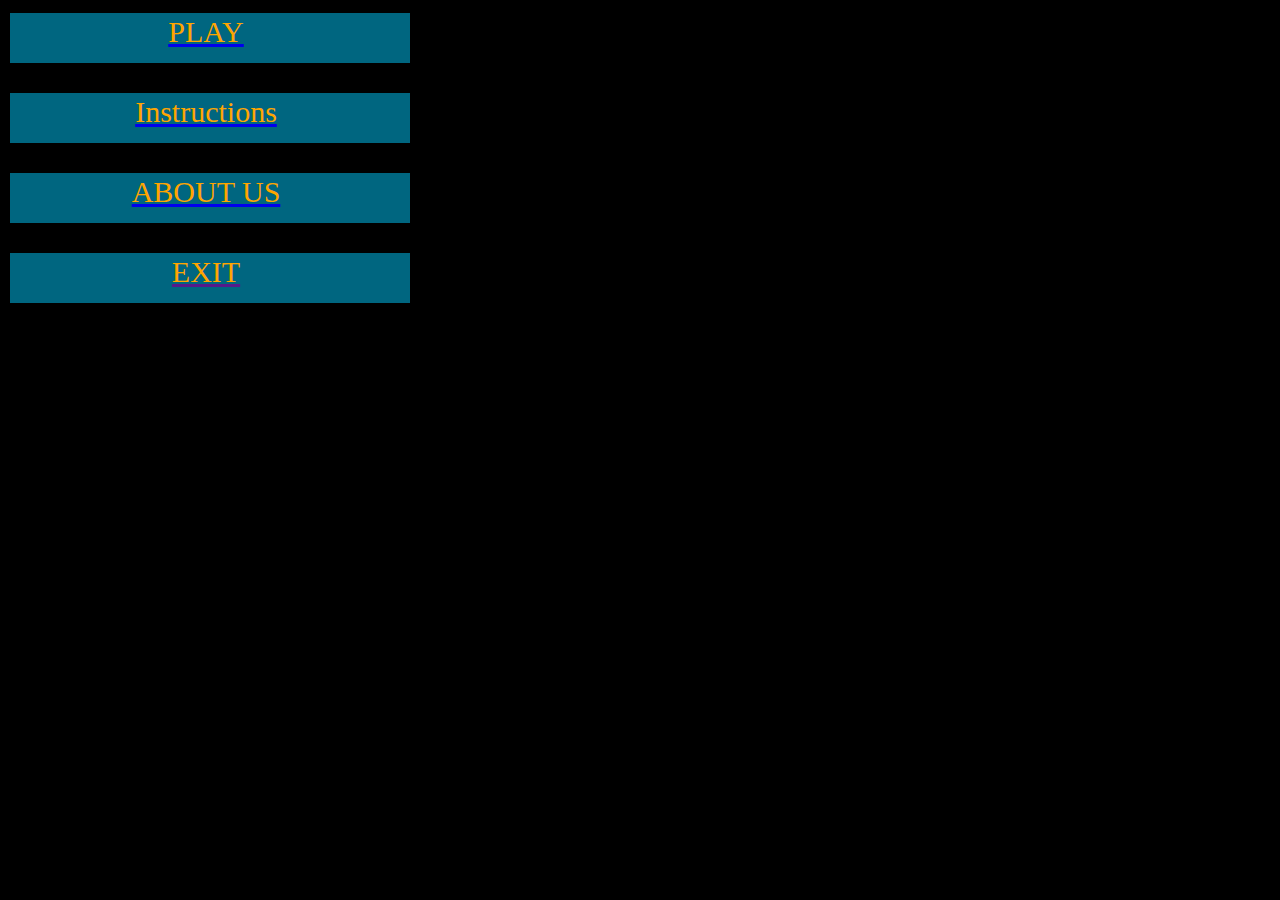
==== commit c04c1cf3: "Add files via upload" ====
--- a/index.html
+++ b/index.html
@@ -1,54 +1,133 @@
 <!DOCTYPE html>
 <html>
 <head>
-<link rel="stylesheet" type="text/css" href="1.css">
+<style type= "text/css">
+html{
+    background:#000;
+}
+body{
+    width:465px;
+    height:465px;
+    /*overflow:hidden;*/
+}
 
+
+
+#allthethings {
+  width:0px;
+  height:0px;
+  
+  border-left: 300px solid transparent;
+  border-right:300px solid transparent;
+  border-top: 300px solid transparent;
+  border-radius: px;
+  position:relative;
+  margin:auto;
+  top:5px;
+  left:2px;
+  
+  
+  
+  
+  
+  
+}
+
+#single {
+  
+  position:relative;
+  bottom:330px;
+  right:300px;
+ height:50px;
+  width:400px;
+  background:#006680;
+  text-align:center;
+  font-size:30px;
+ background-size: 1px 300%;
+ -webkit-transition:0.5s;
+  transition:0.5s;
+  color:orange;
+  font-family:shadows into light;
+  
+  cursor:pointer;
+  
+  
+  
+}
+
+#single:hover {
+  background:#7A0000;
+  color:white;
+-webkit-transform:rotate(-1deg);
+  transform:rotate(-2deg);
+  
+  
+}
+
+
+#multiplayer:hover {
+  background:#7A0000;
+  color:white;
+   
+  -webkit-transform:rotate(-2deg);
+  transform:rotate(-2deg);
+  
+  
+}
+
+
+
+#options:hover {
+  background:#7A0000;
+  color:white;
+  -webkit-transform:rotate(-2deg);
+  transform:rotate(-2deg);
+  
+}
+
+
+
+
+
+#single p {
+  position:relative;
+  top:2px;
+  right:4px;
+  
+  
+}
+
+
+
+
+
+</style>
+<script type = "text/javascript">
+function onLoad()
+        {
+              document.addEventListener("deviceready", onDeviceReady, true);
+        }
+function closeWin() {
+    Window.close();
+	navigator.app.exit()
+}
+</script>
 </head>
 
-<body>
+<body onload = "onLoad();">
 
+<div id="allthethings">
+ 
+	<a href = "game.html"><div id="single"><p>PLAY</p></div></a>
+  <a href = "instructions.html"><div id="single"><p>Instructions</p></div></a>
+  <a href = "about.html"><div id="single"><p>ABOUT US</p></div></a>
+  <a href = "" onClick = "closeWin();"><div id="single"><p>EXIT</p></div></a>
 
-<div id="game">
-    <a id="gameover" href="/item/preview/237/css-panic"></a>
-    <div id="timer"><div id="progress"></div></div>
-    <div id="map">
-      <div id="mask_1" class="mask"></div>
-      <div id="mask_2" class="mask"></div>
-      <div id="mask_3" class="mask"></div>
-      <div id="mask_4" class="mask"></div>
-      <div id="mask_5" class="mask"></div>
-      <div id="mask_6" class="mask"></div>
-      <div id="mask_7" class="mask"></div>
-    </div>
-    <div id="enemy">
-        <input type="radio" name="enemy_1"  id="enemy_1"  class="enemys"><div class="effect"></div>
-        <input type="radio" name="enemy_2"  id="enemy_2"  class="enemys"><div class="effect"></div>
-        <input type="radio" name="enemy_3"  id="enemy_3"  class="enemys"><div class="effect"></div>
-        <input type="radio" name="enemy_4"  id="enemy_4"  class="enemys"><div class="effect"></div>
-        <input type="radio" name="enemy_5"  id="enemy_5"  class="enemys"><div class="effect"></div>
-        <input type="radio" name="enemy_6"  id="enemy_6"  class="enemys"><div class="effect"></div>
-        <input type="radio" name="enemy_7"  id="enemy_7"  class="enemys"><div class="effect"></div>
-        <input type="radio" name="enemy_8"  id="enemy_8"  class="enemys"><div class="effect"></div>
-        <input type="radio" name="enemy_9"  id="enemy_9"  class="enemys"><div class="effect"></div>
-        <input type="radio" name="enemy_10" id="enemy_10" class="enemys"><div class="effect"></div>
-    </div>
-    <div id="score_board">
-      <div id="score_wrap">
-        <div id="score">
-          <input type="radio" name="enemy_1"  id="score_1"  class="score" checked>
-          <input type="radio" name="enemy_2"  id="score_2"  class="score" checked>
-          <input type="radio" name="enemy_3"  id="score_3"  class="score" checked>
-          <input type="radio" name="enemy_4"  id="score_4"  class="score" checked>
-          <input type="radio" name="enemy_5"  id="score_5"  class="score" checked>
-          <input type="radio" name="enemy_6"  id="score_6"  class="score" checked>
-          <input type="radio" name="enemy_7"  id="score_7"  class="score" checked>
-          <input type="radio" name="enemy_8"  id="score_8"  class="score" checked>
-          <input type="radio" name="enemy_9"  id="score_9"  class="score" checked>
-          <input type="radio" name="enemy_10" id="score_10" class="score" checked>
-          <div class="score" id="score_11"></div>
-        </div>
-      </div>
-    </div>
+  
+  <div id="exit"></div>
+  <div id="circle"></div>
 </div>
+  
+
 </body>
-</html>
+</html>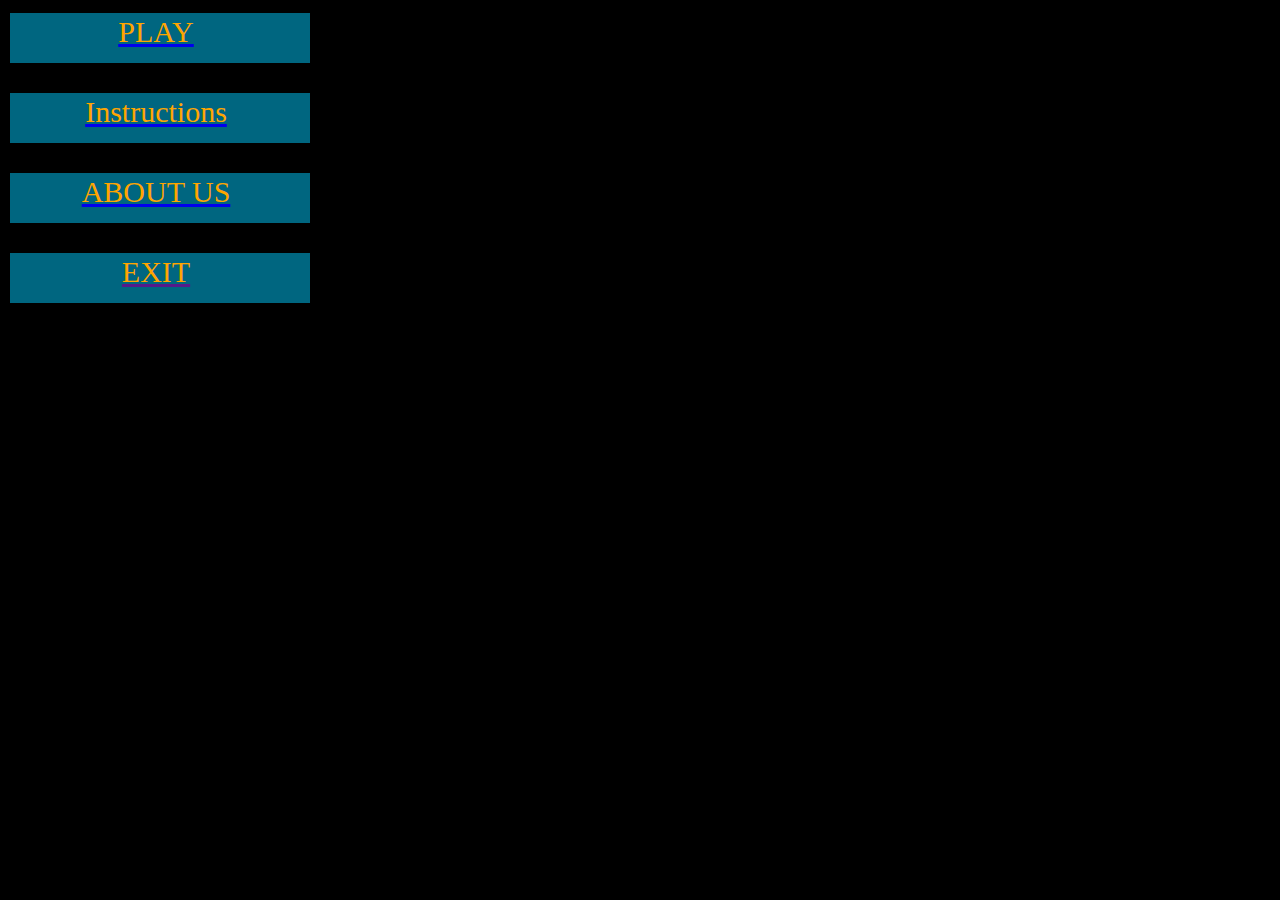
==== commit 3ffc1cca: "Update index.html" ====
--- a/index.html
+++ b/index.html
@@ -39,7 +39,7 @@
   bottom:330px;
   right:300px;
  height:50px;
-  width:400px;
+  width:300px;
   background:#006680;
   text-align:center;
   font-size:30px;
@@ -102,26 +102,17 @@
 
 
 </style>
-<script type = "text/javascript">
-function onLoad()
-        {
-              document.addEventListener("deviceready", onDeviceReady, true);
-        }
-function closeWin() {
-    Window.close();
-	navigator.app.exit()
-}
-</script>
+
 </head>
 
-<body onload = "onLoad();">
+<body>
 
 <div id="allthethings">
  
 	<a href = "game.html"><div id="single"><p>PLAY</p></div></a>
   <a href = "instructions.html"><div id="single"><p>Instructions</p></div></a>
   <a href = "about.html"><div id="single"><p>ABOUT US</p></div></a>
-  <a href = "" onClick = "closeWin();"><div id="single"><p>EXIT</p></div></a>
+  <a href = "" onClick = "self.Close();"><div id="single"><p>EXIT</p></div></a>
 
   
   <div id="exit"></div>
@@ -130,4 +121,4 @@
   
 
 </body>
-</html>+</html>
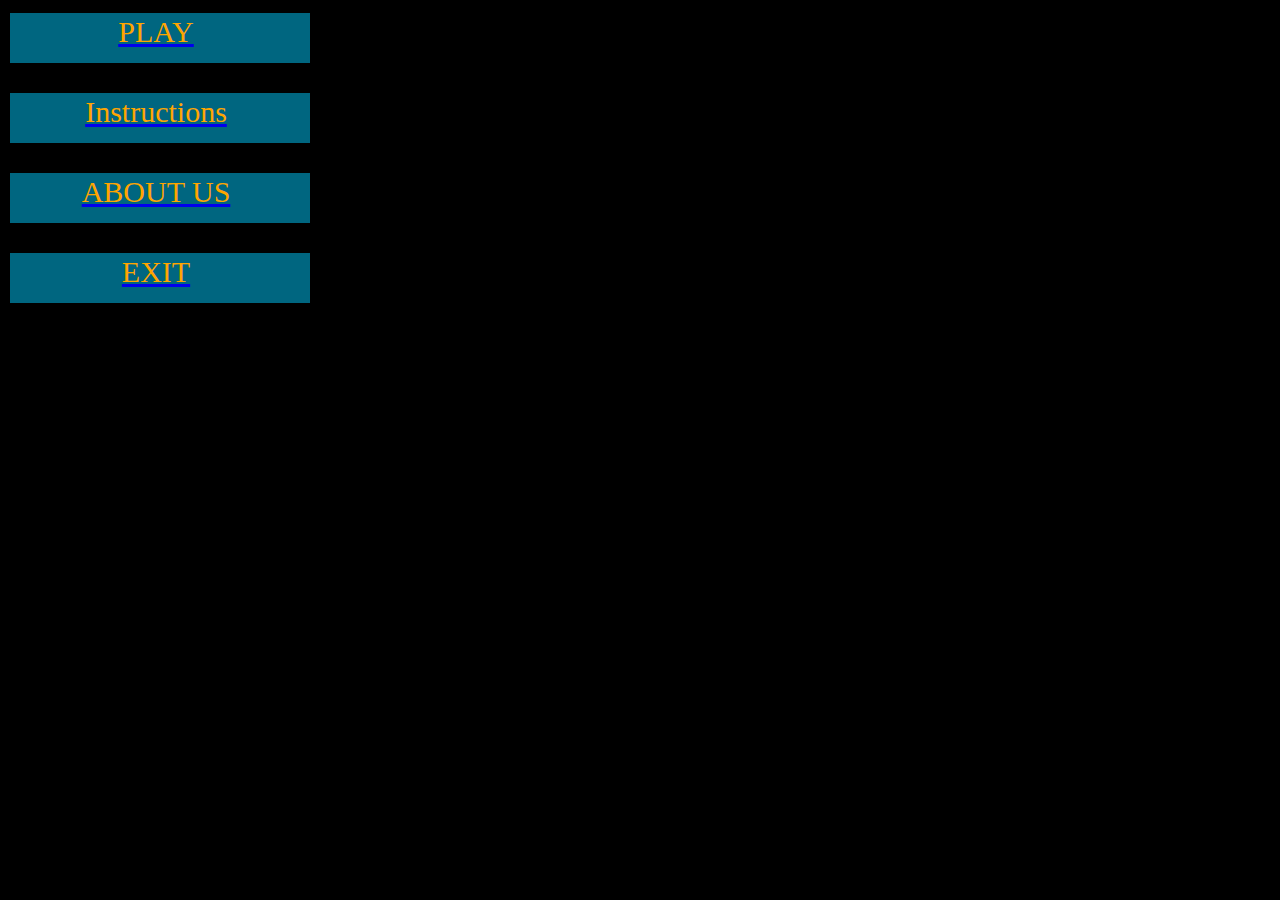
==== commit e34afde0: "Update index.html" ====
--- a/index.html
+++ b/index.html
@@ -112,7 +112,7 @@
 	<a href = "game.html"><div id="single"><p>PLAY</p></div></a>
   <a href = "instructions.html"><div id="single"><p>Instructions</p></div></a>
   <a href = "about.html"><div id="single"><p>ABOUT US</p></div></a>
-  <a href = "" onClick = "self.Close();"><div id="single"><p>EXIT</p></div></a>
+  <a href = "/index.html" onClick = "self.Close();"><div id="single"><p>EXIT</p></div></a>
 
   
   <div id="exit"></div>
